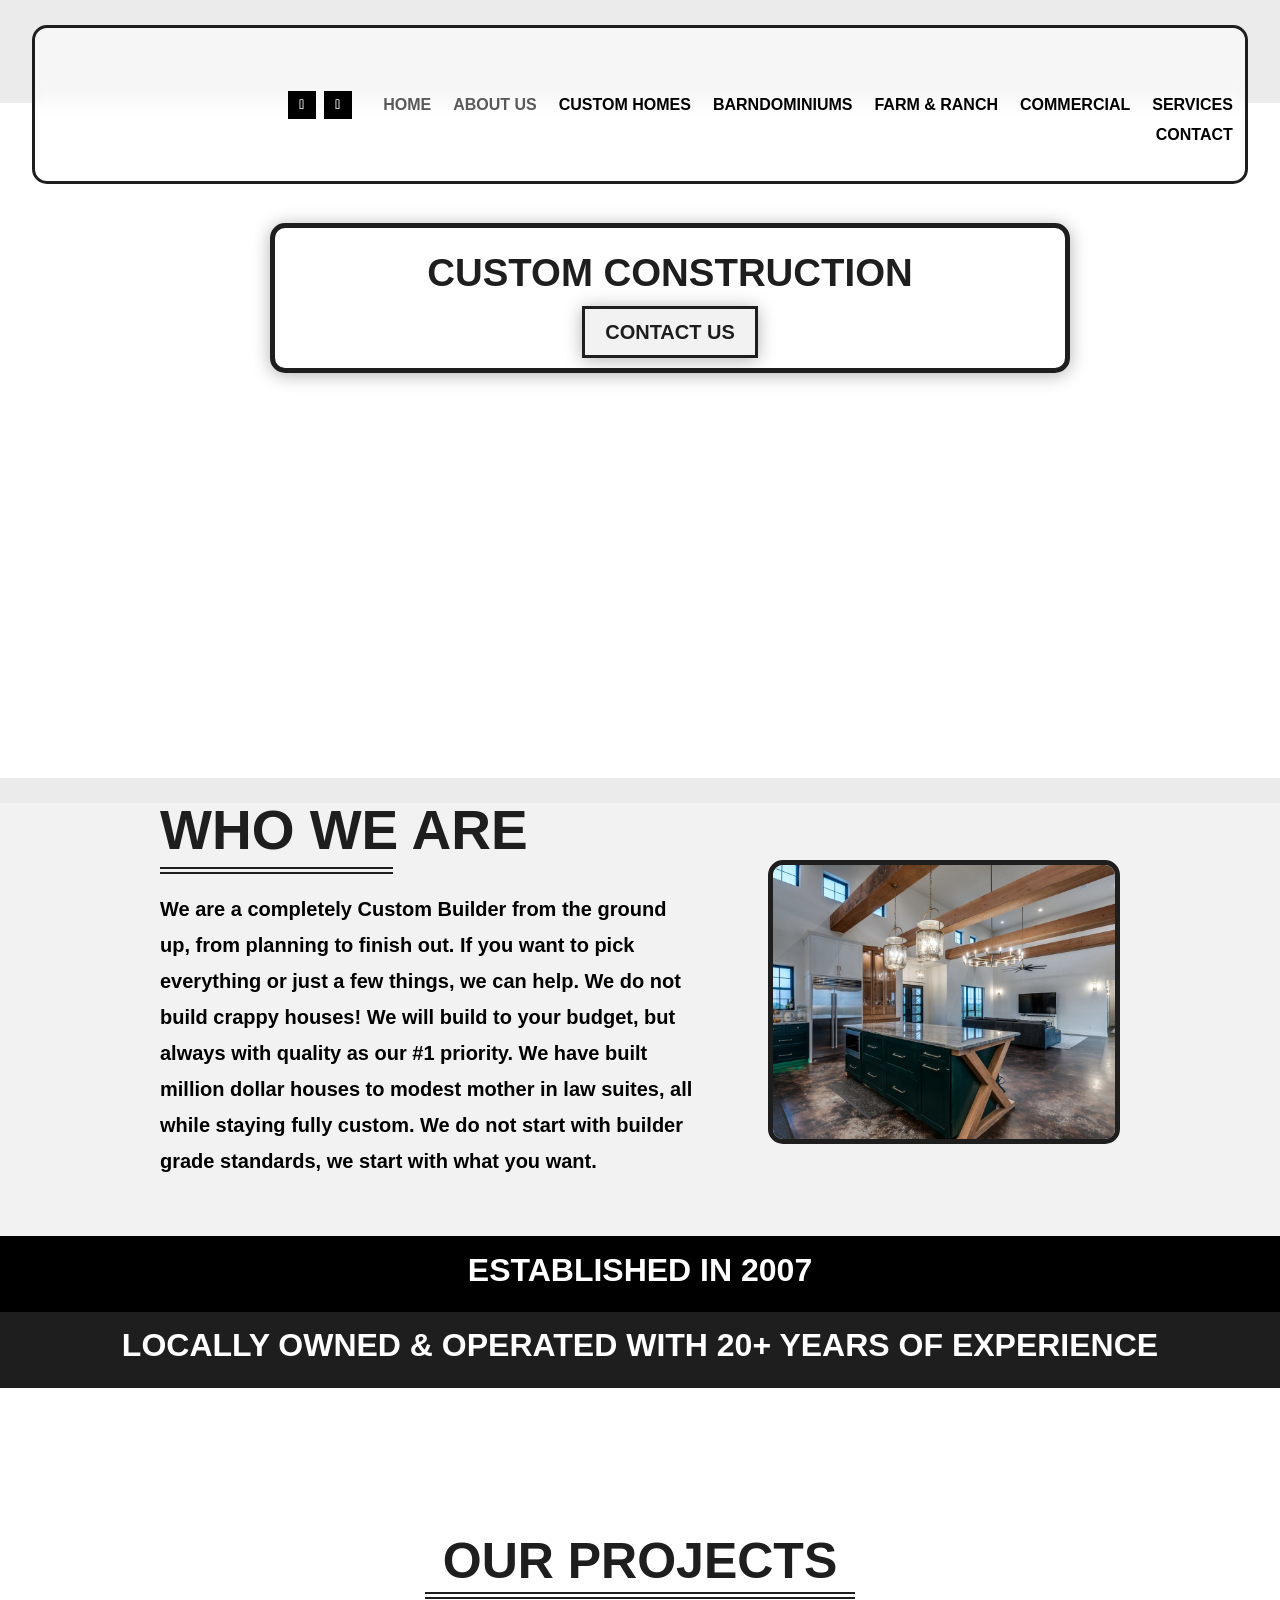
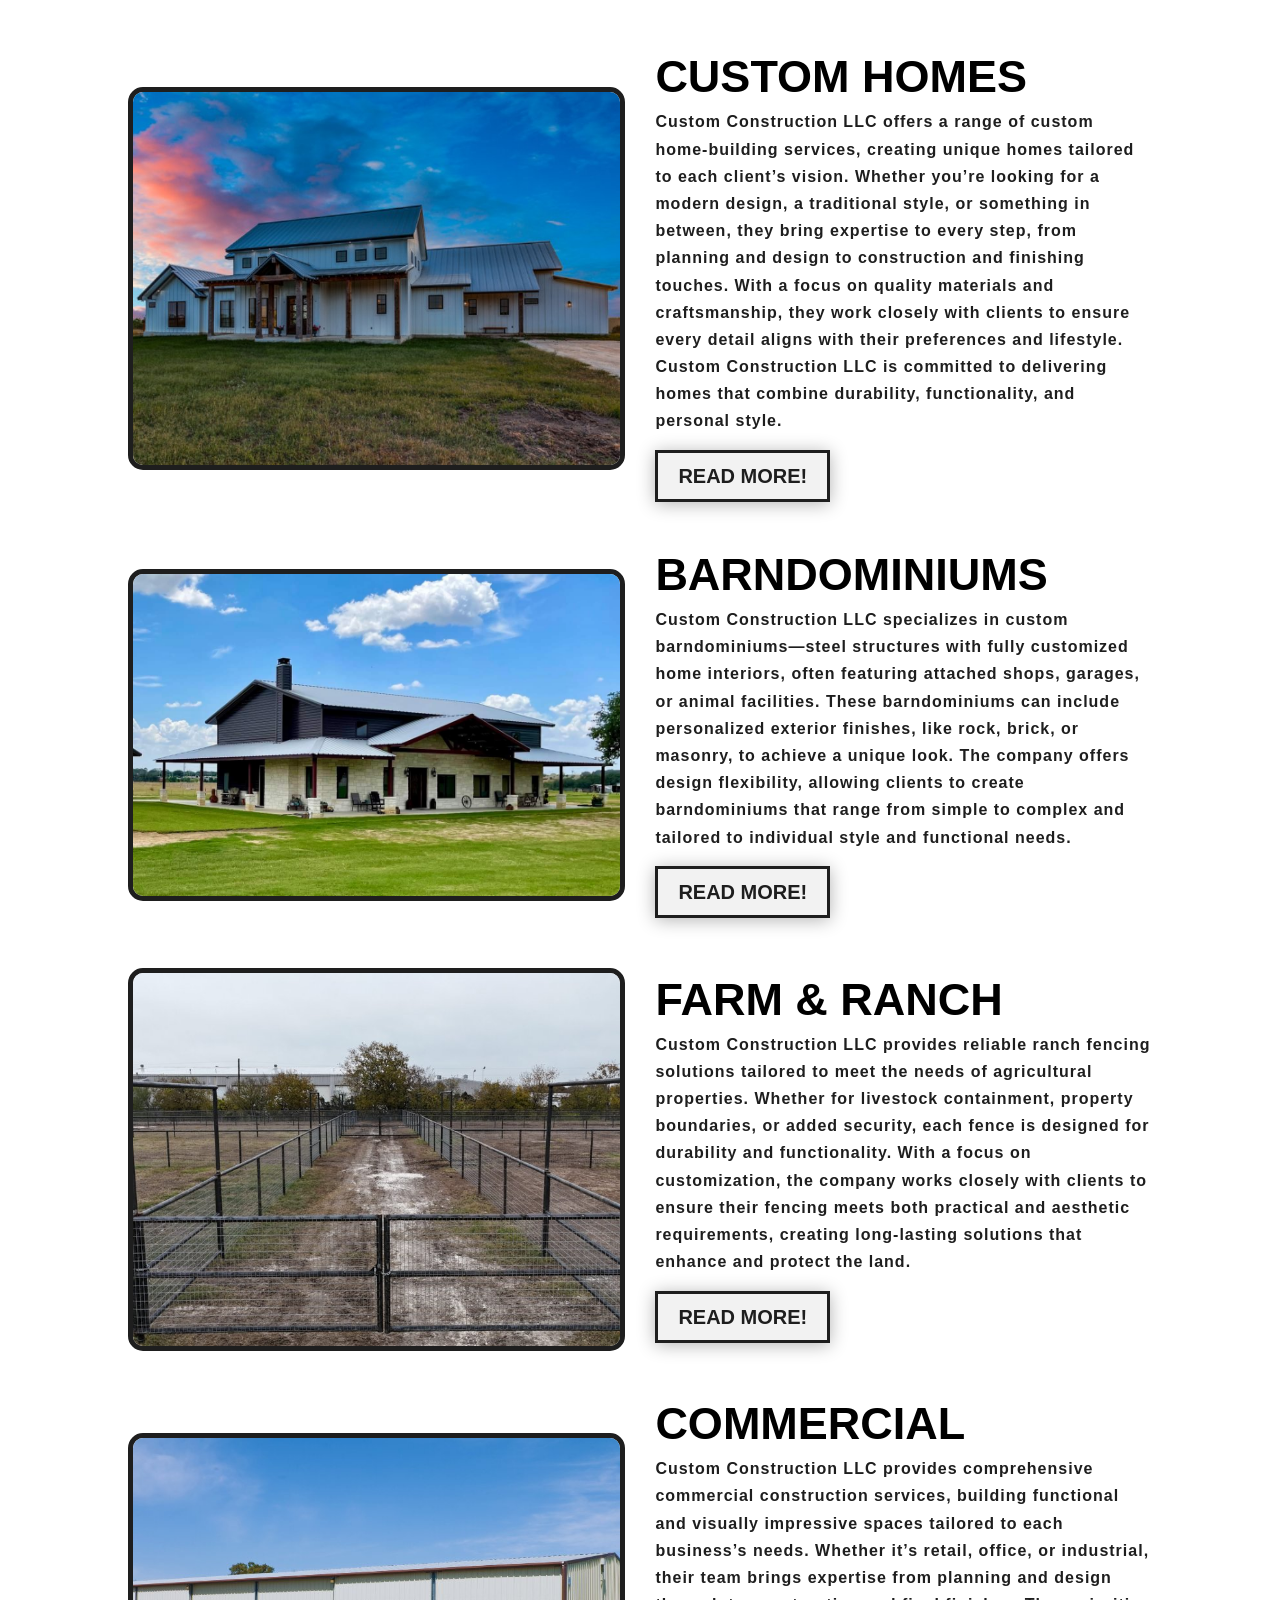
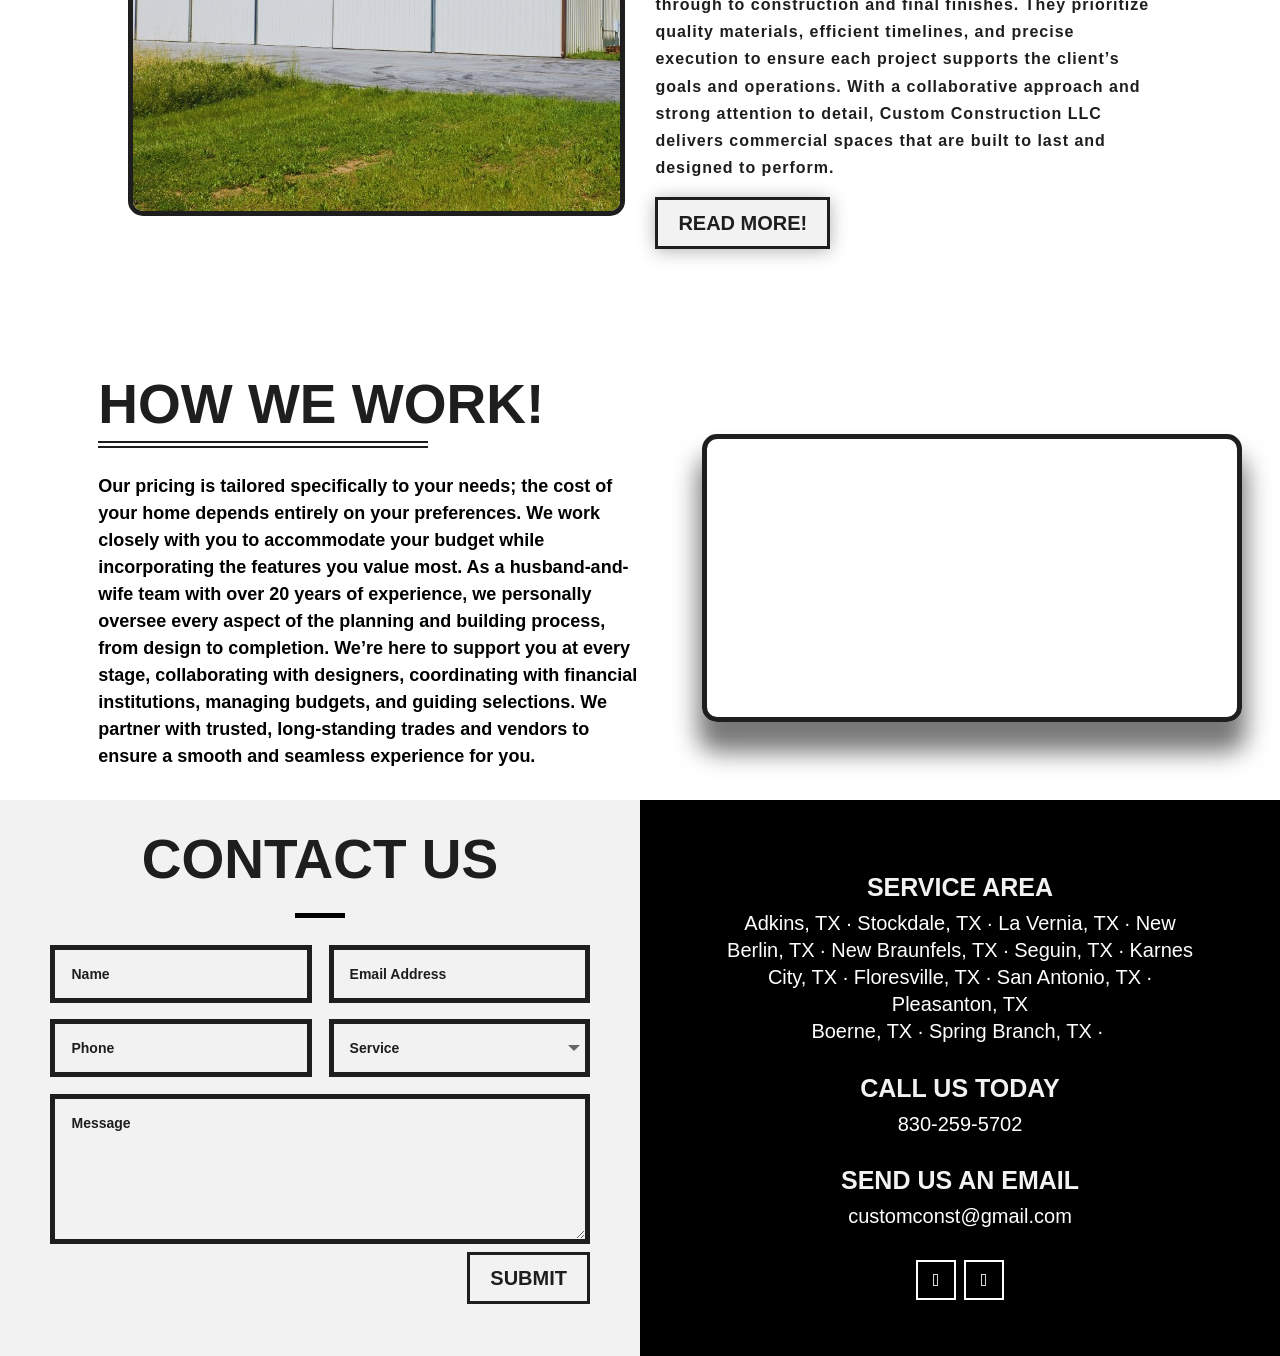
==== index.html @ 7dc93931 "Replace scraper's empty output with a full re-crawl of the live site The migration scraper failed to" ====
<!DOCTYPE html>
<html lang="en-US">
<head>
	<meta charset="UTF-8" />
<meta http-equiv="X-UA-Compatible" content="IE=edge">
	<link rel="pingback" href="https://customconstruction-llc.com/xmlrpc.php" />

	<script type="text/javascript">
		document.documentElement.className = 'js';
	</script>
	
	<link rel="preconnect" href="https://fonts.gstatic.com" crossorigin /><style id="et-builder-googlefonts-cached-inline">/* Original: https://fonts.googleapis.com/css?family=Poppins:100,100italic,200,200italic,300,300italic,regular,italic,500,500italic,600,600italic,700,700italic,800,800italic,900,900italic|Abel:regular|Calistoga:regular|Oswald:200,300,regular,500,600,700|Josefin+Slab:100,200,300,regular,500,600,700,100italic,200italic,300italic,italic,500italic,600italic,700italic|Lato:100,100italic,300,300italic,regular,italic,700,700italic,900,900italic&#038;subset=latin,latin-ext&#038;display=swap *//* User Agent: Mozilla/5.0 (Unknown; Linux x86_64) AppleWebKit/538.1 (KHTML, like Gecko) Safari/538.1 Daum/4.1 */@font-face {font-family: 'Abel';font-style: normal;font-weight: 400;font-display: swap;src: url(https://fonts.gstatic.com/s/abel/v18/MwQ5bhbm2POE2V9BOA.ttf) format('truetype');}@font-face {font-family: 'Calistoga';font-style: normal;font-weight: 400;font-display: swap;src: url(https://fonts.gstatic.com/s/calistoga/v18/6NUU8F2OJg6MeR7l4e0fs8wE.ttf) format('truetype');}@font-face {font-family: 'Josefin Slab';font-style: italic;font-weight: 100;font-display: swap;src: url(https://fonts.gstatic.com/s/josefinslab/v29/lW-qwjwOK3Ps5GSJlNNkMalnrxShJj4wo7AR-pHvnzsNKIid.ttf) format('truetype');}@font-face {font-family: 'Josefin Slab';font-style: italic;font-weight: 200;font-display: swap;src: url(https://fonts.gstatic.com/s/josefinslab/v29/lW-qwjwOK3Ps5GSJlNNkMalnrxShJj4wo7AR-pHvHzoNKIid.ttf) format('truetype');}@font-face {font-family: 'Josefin Slab';font-style: italic;font-weight: 300;font-display: swap;src: url(https://fonts.gstatic.com/s/josefinslab/v29/lW-qwjwOK3Ps5GSJlNNkMalnrxShJj4wo7AR-pHvwToNKIid.ttf) format('truetype');}@font-face {font-family: 'Josefin Slab';font-style: italic;font-weight: 400;font-display: swap;src: url(https://fonts.gstatic.com/s/josefinslab/v29/lW-qwjwOK3Ps5GSJlNNkMalnrxShJj4wo7AR-pHvnzoNKIid.ttf) format('truetype');}@font-face {font-family: 'Josefin Slab';font-style: italic;font-weight: 500;font-display: swap;src: url(https://fonts.gstatic.com/s/josefinslab/v29/lW-qwjwOK3Ps5GSJlNNkMalnrxShJj4wo7AR-pHvrToNKIid.ttf) format('truetype');}@font-face {font-family: 'Josefin Slab';font-style: italic;font-weight: 600;font-display: swap;src: url(https://fonts.gstatic.com/s/josefinslab/v29/lW-qwjwOK3Ps5GSJlNNkMalnrxShJj4wo7AR-pHvQT0NKIid.ttf) format('truetype');}@font-face {font-family: 'Josefin Slab';font-style: italic;font-weight: 700;font-display: swap;src: url(https://fonts.gstatic.com/s/josefinslab/v29/lW-qwjwOK3Ps5GSJlNNkMalnrxShJj4wo7AR-pHveD0NKIid.ttf) format('truetype');}@font-face {font-family: 'Josefin Slab';font-style: normal;font-weight: 100;font-display: swap;src: url(https://fonts.gstatic.com/s/josefinslab/v29/lW-swjwOK3Ps5GSJlNNkMalNpiZe_ldbOR4W71mtR349Lw.ttf) format('truetype');}@font-face {font-family: 'Josefin Slab';font-style: normal;font-weight: 200;font-display: swap;src: url(https://fonts.gstatic.com/s/josefinslab/v29/lW-swjwOK3Ps5GSJlNNkMalNpiZe_ldbOR4W79msR349Lw.ttf) format('truetype');}@font-face {font-family: 'Josefin Slab';font-style: normal;font-weight: 300;font-display: swap;src: url(https://fonts.gstatic.com/s/josefinslab/v29/lW-swjwOK3Ps5GSJlNNkMalNpiZe_ldbOR4W7wesR349Lw.ttf) format('truetype');}@font-face {font-family: 'Josefin Slab';font-style: normal;font-weight: 400;font-display: swap;src: url(https://fonts.gstatic.com/s/josefinslab/v29/lW-swjwOK3Ps5GSJlNNkMalNpiZe_ldbOR4W71msR349Lw.ttf) format('truetype');}@font-face {font-family: 'Josefin Slab';font-style: normal;font-weight: 500;font-display: swap;src: url(https://fonts.gstatic.com/s/josefinslab/v29/lW-swjwOK3Ps5GSJlNNkMalNpiZe_ldbOR4W72usR349Lw.ttf) format('truetype');}@font-face {font-family: 'Josefin Slab';font-style: normal;font-weight: 600;font-display: swap;src: url(https://fonts.gstatic.com/s/josefinslab/v29/lW-swjwOK3Ps5GSJlNNkMalNpiZe_ldbOR4W74erR349Lw.ttf) format('truetype');}@font-face {font-family: 'Josefin Slab';font-style: normal;font-weight: 700;font-display: swap;src: url(https://fonts.gstatic.com/s/josefinslab/v29/lW-swjwOK3Ps5GSJlNNkMalNpiZe_ldbOR4W776rR349Lw.ttf) format('truetype');}@font-face {font-family: 'Lato';font-style: italic;font-weight: 100;font-display: swap;src: url(https://fonts.gstatic.com/s/lato/v25/S6u-w4BMUTPHjxsIPx-oPCc.ttf) format('truetype');}@font-face {font-family: 'Lato';font-style: italic;font-weight: 300;font-display: swap;src: url(https://fonts.gstatic.com/s/lato/v25/S6u_w4BMUTPHjxsI9w2_Gwfo.ttf) format('truetype');}@font-face {font-family: 'Lato';font-style: italic;font-weight: 400;font-display: swap;src: url(https://fonts.gstatic.com/s/lato/v25/S6u8w4BMUTPHjxsAXC-v.ttf) format('truetype');}@font-face {font-family: 'Lato';font-style: italic;font-weight: 700;font-display: swap;src: url(https://fonts.gstatic.com/s/lato/v25/S6u_w4BMUTPHjxsI5wq_Gwfo.ttf) format('truetype');}@font-face {font-family: 'Lato';font-style: italic;font-weight: 900;font-display: swap;src: url(https://fonts.gstatic.com/s/lato/v25/S6u_w4BMUTPHjxsI3wi_Gwfo.ttf) format('truetype');}@font-face {font-family: 'Lato';font-style: normal;font-weight: 100;font-display: swap;src: url(https://fonts.gstatic.com/s/lato/v25/S6u8w4BMUTPHh30AXC-v.ttf) format('truetype');}@font-face {font-family: 'Lato';font-style: normal;font-weight: 300;font-display: swap;src: url(https://fonts.gstatic.com/s/lato/v25/S6u9w4BMUTPHh7USSwiPHA.ttf) format('truetype');}@font-face {font-family: 'Lato';font-style: normal;font-weight: 400;font-display: swap;src: url(https://fonts.gstatic.com/s/lato/v25/S6uyw4BMUTPHjx4wWw.ttf) format('truetype');}@font-face {font-family: 'Lato';font-style: normal;font-weight: 700;font-display: swap;src: url(https://fonts.gstatic.com/s/lato/v25/S6u9w4BMUTPHh6UVSwiPHA.ttf) format('truetype');}@font-face {font-family: 'Lato';font-style: normal;font-weight: 900;font-display: swap;src: url(https://fonts.gstatic.com/s/lato/v25/S6u9w4BMUTPHh50XSwiPHA.ttf) format('truetype');}@font-face {font-family: 'Oswald';font-style: normal;font-weight: 200;font-display: swap;src: url(https://fonts.gstatic.com/s/oswald/v57/TK3_WkUHHAIjg75cFRf3bXL8LICs13FvsUZiYA.ttf) format('truetype');}@font-face {font-family: 'Oswald';font-style: normal;font-weight: 300;font-display: swap;src: url(https://fonts.gstatic.com/s/oswald/v57/TK3_WkUHHAIjg75cFRf3bXL8LICs169vsUZiYA.ttf) format('truetype');}@font-face {font-family: 'Oswald';font-style: normal;font-weight: 400;font-display: swap;src: url(https://fonts.gstatic.com/s/oswald/v57/TK3_WkUHHAIjg75cFRf3bXL8LICs1_FvsUZiYA.ttf) format('truetype');}@font-face {font-family: 'Oswald';font-style: normal;font-weight: 500;font-display: swap;src: url(https://fonts.gstatic.com/s/oswald/v57/TK3_WkUHHAIjg75cFRf3bXL8LICs18NvsUZiYA.ttf) format('truetype');}@font-face {font-family: 'Oswald';font-style: normal;font-weight: 600;font-display: swap;src: url(https://fonts.gstatic.com/s/oswald/v57/TK3_WkUHHAIjg75cFRf3bXL8LICs1y9osUZiYA.ttf) format('truetype');}@font-face {font-family: 'Oswald';font-style: normal;font-weight: 700;font-display: swap;src: url(https://fonts.gstatic.com/s/oswald/v57/TK3_WkUHHAIjg75cFRf3bXL8LICs1xZosUZiYA.ttf) format('truetype');}@font-face {font-family: 'Poppins';font-style: italic;font-weight: 100;font-display: swap;src: url(https://fonts.gstatic.com/s/poppins/v24/pxiAyp8kv8JHgFVrJJLmE0tCMPc.ttf) format('truetype');}@font-face {font-family: 'Poppins';font-style: italic;font-weight: 200;font-display: swap;src: url(https://fonts.gstatic.com/s/poppins/v24/pxiDyp8kv8JHgFVrJJLmv1pVF9eL.ttf) format('truetype');}@font-face {font-family: 'Poppins';font-style: italic;font-weight: 300;font-display: swap;src: url(https://fonts.gstatic.com/s/poppins/v24/pxiDyp8kv8JHgFVrJJLm21lVF9eL.ttf) format('truetype');}@font-face {font-family: 'Poppins';font-style: italic;font-weight: 400;font-display: swap;src: url(https://fonts.gstatic.com/s/poppins/v24/pxiGyp8kv8JHgFVrJJLucHtF.ttf) format('truetype');}@font-face {font-family: 'Poppins';font-style: italic;font-weight: 500;font-display: swap;src: url(https://fonts.gstatic.com/s/poppins/v24/pxiDyp8kv8JHgFVrJJLmg1hVF9eL.ttf) format('truetype');}@font-face {font-family: 'Poppins';font-style: italic;font-weight: 600;font-display: swap;src: url(https://fonts.gstatic.com/s/poppins/v24/pxiDyp8kv8JHgFVrJJLmr19VF9eL.ttf) format('truetype');}@font-face {font-family: 'Poppins';font-style: italic;font-weight: 700;font-display: swap;src: url(https://fonts.gstatic.com/s/poppins/v24/pxiDyp8kv8JHgFVrJJLmy15VF9eL.ttf) format('truetype');}@font-face {font-family: 'Poppins';font-style: italic;font-weight: 800;font-display: swap;src: url(https://fonts.gstatic.com/s/poppins/v24/pxiDyp8kv8JHgFVrJJLm111VF9eL.ttf) format('truetype');}@font-face {font-family: 'Poppins';font-style: italic;font-weight: 900;font-display: swap;src: url(https://fonts.gstatic.com/s/poppins/v24/pxiDyp8kv8JHgFVrJJLm81xVF9eL.ttf) format('truetype');}@font-face {font-family: 'Poppins';font-style: normal;font-weight: 100;font-display: swap;src: url(https://fonts.gstatic.com/s/poppins/v24/pxiGyp8kv8JHgFVrLPTucHtF.ttf) format('truetype');}@font-face {font-family: 'Poppins';font-style: normal;font-weight: 200;font-display: swap;src: url(https://fonts.gstatic.com/s/poppins/v24/pxiByp8kv8JHgFVrLFj_Z1xlEA.ttf) format('truetype');}@font-face {font-family: 'Poppins';font-style: normal;font-weight: 300;font-display: swap;src: url(https://fonts.gstatic.com/s/poppins/v24/pxiByp8kv8JHgFVrLDz8Z1xlEA.ttf) format('truetype');}@font-face {font-family: 'Poppins';font-style: normal;font-weight: 400;font-display: swap;src: url(https://fonts.gstatic.com/s/poppins/v24/pxiEyp8kv8JHgFVrJJfedw.ttf) format('truetype');}@font-face {font-family: 'Poppins';font-style: normal;font-weight: 500;font-display: swap;src: url(https://fonts.gstatic.com/s/poppins/v24/pxiByp8kv8JHgFVrLGT9Z1xlEA.ttf) format('truetype');}@font-face {font-family: 'Poppins';font-style: normal;font-weight: 600;font-display: swap;src: url(https://fonts.gstatic.com/s/poppins/v24/pxiByp8kv8JHgFVrLEj6Z1xlEA.ttf) format('truetype');}@font-face {font-family: 'Poppins';font-style: normal;font-weight: 700;font-display: swap;src: url(https://fonts.gstatic.com/s/poppins/v24/pxiByp8kv8JHgFVrLCz7Z1xlEA.ttf) format('truetype');}@font-face {font-family: 'Poppins';font-style: normal;font-weight: 800;font-display: swap;src: url(https://fonts.gstatic.com/s/poppins/v24/pxiByp8kv8JHgFVrLDD4Z1xlEA.ttf) format('truetype');}@font-face {font-family: 'Poppins';font-style: normal;font-weight: 900;font-display: swap;src: url(https://fonts.gstatic.com/s/poppins/v24/pxiByp8kv8JHgFVrLBT5Z1xlEA.ttf) format('truetype');}/* User Agent: Mozilla/5.0 (Windows NT 6.1; WOW64; rv:27.0) Gecko/20100101 Firefox/27.0 */@font-face {font-family: 'Abel';font-style: normal;font-weight: 400;font-display: swap;src: url(https://fonts.gstatic.com/s/abel/v18/MwQ5bhbm2POE2V9BOw.woff) format('woff');}@font-face {font-family: 'Calistoga';font-style: normal;font-weight: 400;font-display: swap;src: url(https://fonts.gstatic.com/s/calistoga/v18/6NUU8F2OJg6MeR7l4e0fs8wH.woff) format('woff');}@font-face {font-family: 'Josefin Slab';font-style: italic;font-weight: 100;font-display: swap;src: url(https://fonts.gstatic.com/s/josefinslab/v29/lW-qwjwOK3Ps5GSJlNNkMalnrxShJj4wo7AR-pHvnzsNKIie.woff) format('woff');}@font-face {font-family: 'Josefin Slab';font-style: italic;font-weight: 200;font-display: swap;src: url(https://fonts.gstatic.com/s/josefinslab/v29/lW-qwjwOK3Ps5GSJlNNkMalnrxShJj4wo7AR-pHvHzoNKIie.woff) format('woff');}@font-face {font-family: 'Josefin Slab';font-style: italic;font-weight: 300;font-display: swap;src: url(https://fonts.gstatic.com/s/josefinslab/v29/lW-qwjwOK3Ps5GSJlNNkMalnrxShJj4wo7AR-pHvwToNKIie.woff) format('woff');}@font-face {font-family: 'Josefin Slab';font-style: italic;font-weight: 400;font-display: swap;src: url(https://fonts.gstatic.com/s/josefinslab/v29/lW-qwjwOK3Ps5GSJlNNkMalnrxShJj4wo7AR-pHvnzoNKIie.woff) format('woff');}@font-face {font-family: 'Josefin Slab';font-style: italic;font-weight: 500;font-display: swap;src: url(https://fonts.gstatic.com/s/josefinslab/v29/lW-qwjwOK3Ps5GSJlNNkMalnrxShJj4wo7AR-pHvrToNKIie.woff) format('woff');}@font-face {font-family: 'Josefin Slab';font-style: italic;font-weight: 600;font-display: swap;src: url(https://fonts.gstatic.com/s/josefinslab/v29/lW-qwjwOK3Ps5GSJlNNkMalnrxShJj4wo7AR-pHvQT0NKIie.woff) format('woff');}@font-face {font-family: 'Josefin Slab';font-style: italic;font-weight: 700;font-display: swap;src: url(https://fonts.gstatic.com/s/josefinslab/v29/lW-qwjwOK3Ps5GSJlNNkMalnrxShJj4wo7AR-pHveD0NKIie.woff) format('woff');}@font-face {font-family: 'Josefin Slab';font-style: normal;font-weight: 100;font-display: swap;src: url(https://fonts.gstatic.com/s/josefinslab/v29/lW-swjwOK3Ps5GSJlNNkMalNpiZe_ldbOR4W71mtR349LA.woff) format('woff');}@font-face {font-family: 'Josefin Slab';font-style: normal;font-weight: 200;font-display: swap;src: url(https://fonts.gstatic.com/s/josefinslab/v29/lW-swjwOK3Ps5GSJlNNkMalNpiZe_ldbOR4W79msR349LA.woff) format('woff');}@font-face {font-family: 'Josefin Slab';font-style: normal;font-weight: 300;font-display: swap;src: url(https://fonts.gstatic.com/s/josefinslab/v29/lW-swjwOK3Ps5GSJlNNkMalNpiZe_ldbOR4W7wesR349LA.woff) format('woff');}@font-face {font-family: 'Josefin Slab';font-style: normal;font-weight: 400;font-display: swap;src: url(https://fonts.gstatic.com/s/josefinslab/v29/lW-swjwOK3Ps5GSJlNNkMalNpiZe_ldbOR4W71msR349LA.woff) format('woff');}@font-face {font-family: 'Josefin Slab';font-style: normal;font-weight: 500;font-display: swap;src: url(https://fonts.gstatic.com/s/josefinslab/v29/lW-swjwOK3Ps5GSJlNNkMalNpiZe_ldbOR4W72usR349LA.woff) format('woff');}@font-face {font-family: 'Josefin Slab';font-style: normal;font-weight: 600;font-display: swap;src: url(https://fonts.gstatic.com/s/josefinslab/v29/lW-swjwOK3Ps5GSJlNNkMalNpiZe_ldbOR4W74erR349LA.woff) format('woff');}@font-face {font-family: 'Josefin Slab';font-style: normal;font-weight: 700;font-display: swap;src: url(https://fonts.gstatic.com/s/josefinslab/v29/lW-swjwOK3Ps5GSJlNNkMalNpiZe_ldbOR4W776rR349LA.woff) format('woff');}@font-face {font-family: 'Lato';font-style: italic;font-weight: 100;font-display: swap;src: url(https://fonts.gstatic.com/s/lato/v25/S6u-w4BMUTPHjxsIPx-oPCQ.woff) format('woff');}@font-face {font-family: 'Lato';font-style: italic;font-weight: 300;font-display: swap;src: url(https://fonts.gstatic.com/s/lato/v25/S6u_w4BMUTPHjxsI9w2_Gwfr.woff) format('woff');}@font-face {font-family: 'Lato';font-style: italic;font-weight: 400;font-display: swap;src: url(https://fonts.gstatic.com/s/lato/v25/S6u8w4BMUTPHjxsAXC-s.woff) format('woff');}@font-face {font-family: 'Lato';font-style: italic;font-weight: 700;font-display: swap;src: url(https://fonts.gstatic.com/s/lato/v25/S6u_w4BMUTPHjxsI5wq_Gwfr.woff) format('woff');}@font-face {font-family: 'Lato';font-style: italic;font-weight: 900;font-display: swap;src: url(https://fonts.gstatic.com/s/lato/v25/S6u_w4BMUTPHjxsI3wi_Gwfr.woff) format('woff');}@font-face {font-family: 'Lato';font-style: normal;font-weight: 100;font-display: swap;src: url(https://fonts.gstatic.com/s/lato/v25/S6u8w4BMUTPHh30AXC-s.woff) format('woff');}@font-face {font-family: 'Lato';font-style: normal;font-weight: 300;font-display: swap;src: url(https://fonts.gstatic.com/s/lato/v25/S6u9w4BMUTPHh7USSwiPHw.woff) format('woff');}@font-face {font-family: 'Lato';font-style: normal;font-weight: 400;font-display: swap;src: url(https://fonts.gstatic.com/s/lato/v25/S6uyw4BMUTPHjx4wWA.woff) format('woff');}@font-face {font-family: 'Lato';font-style: normal;font-weight: 700;font-display: swap;src: url(https://fonts.gstatic.com/s/lato/v25/S6u9w4BMUTPHh6UVSwiPHw.woff) format('woff');}@font-face {font-family: 'Lato';font-style: normal;font-weight: 900;font-display: swap;src: url(https://fonts.gstatic.com/s/lato/v25/S6u9w4BMUTPHh50XSwiPHw.woff) format('woff');}@font-face {font-family: 'Oswald';font-style: normal;font-weight: 200;font-display: swap;src: url(https://fonts.gstatic.com/s/oswald/v57/TK3_WkUHHAIjg75cFRf3bXL8LICs13FvsUZiYw.woff) format('woff');}@font-face {font-family: 'Oswald';font-style: normal;font-weight: 300;font-display: swap;src: url(https://fonts.gstatic.com/s/oswald/v57/TK3_WkUHHAIjg75cFRf3bXL8LICs169vsUZiYw.woff) format('woff');}@font-face {font-family: 'Oswald';font-style: normal;font-weight: 400;font-display: swap;src: url(https://fonts.gstatic.com/s/oswald/v57/TK3_WkUHHAIjg75cFRf3bXL8LICs1_FvsUZiYw.woff) format('woff');}@font-face {font-family: 'Oswald';font-style: normal;font-weight: 500;font-display: swap;src: url(https://fonts.gstatic.com/s/oswald/v57/TK3_WkUHHAIjg75cFRf3bXL8LICs18NvsUZiYw.woff) format('woff');}@font-face {font-family: 'Oswald';font-style: normal;font-weight: 600;font-display: swap;src: url(https://fonts.gstatic.com/s/oswald/v57/TK3_WkUHHAIjg75cFRf3bXL8LICs1y9osUZiYw.woff) format('woff');}@font-face {font-family: 'Oswald';font-style: normal;font-weight: 700;font-display: swap;src: url(https://fonts.gstatic.com/s/oswald/v57/TK3_WkUHHAIjg75cFRf3bXL8LICs1xZosUZiYw.woff) format('woff');}@font-face {font-family: 'Poppins';font-style: italic;font-weight: 100;font-display: swap;src: url(https://fonts.gstatic.com/s/poppins/v24/pxiAyp8kv8JHgFVrJJLmE0tCMPQ.woff) format('woff');}@font-face {font-family: 'Poppins';font-style: italic;font-weight: 200;font-display: swap;src: url(https://fonts.gstatic.com/s/poppins/v24/pxiDyp8kv8JHgFVrJJLmv1pVF9eI.woff) format('woff');}@font-face {font-family: 'Poppins';font-style: italic;font-weight: 300;font-display: swap;src: url(https://fonts.gstatic.com/s/poppins/v24/pxiDyp8kv8JHgFVrJJLm21lVF9eI.woff) format('woff');}@font-face {font-family: 'Poppins';font-style: italic;font-weight: 400;font-display: swap;src: url(https://fonts.gstatic.com/s/poppins/v24/pxiGyp8kv8JHgFVrJJLucHtG.woff) format('woff');}@font-face {font-family: 'Poppins';font-style: italic;font-weight: 500;font-display: swap;src: url(https://fonts.gstatic.com/s/poppins/v24/pxiDyp8kv8JHgFVrJJLmg1hVF9eI.woff) format('woff');}@font-face {font-family: 'Poppins';font-style: italic;font-weight: 600;font-display: swap;src: url(https://fonts.gstatic.com/s/poppins/v24/pxiDyp8kv8JHgFVrJJLmr19VF9eI.woff) format('woff');}@font-face {font-family: 'Poppins';font-style: italic;font-weight: 700;font-display: swap;src: url(https://fonts.gstatic.com/s/poppins/v24/pxiDyp8kv8JHgFVrJJLmy15VF9eI.woff) format('woff');}@font-face {font-family: 'Poppins';font-style: italic;font-weight: 800;font-display: swap;src: url(https://fonts.gstatic.com/s/poppins/v24/pxiDyp8kv8JHgFVrJJLm111VF9eI.woff) format('woff');}@font-face {font-family: 'Poppins';font-style: italic;font-weight: 900;font-display: swap;src: url(https://fonts.gstatic.com/s/poppins/v24/pxiDyp8kv8JHgFVrJJLm81xVF9eI.woff) format('woff');}@font-face {font-family: 'Poppins';font-style: normal;font-weight: 100;font-display: swap;src: url(https://fonts.gstatic.com/s/poppins/v24/pxiGyp8kv8JHgFVrLPTucHtG.woff) format('woff');}@font-face {font-family: 'Poppins';font-style: normal;font-weight: 200;font-display: swap;src: url(https://fonts.gstatic.com/s/poppins/v24/pxiByp8kv8JHgFVrLFj_Z1xlEw.woff) format('woff');}@font-face {font-family: 'Poppins';font-style: normal;font-weight: 300;font-display: swap;src: url(https://fonts.gstatic.com/s/poppins/v24/pxiByp8kv8JHgFVrLDz8Z1xlEw.woff) format('woff');}@font-face {font-family: 'Poppins';font-style: normal;font-weight: 400;font-display: swap;src: url(https://fonts.gstatic.com/s/poppins/v24/pxiEyp8kv8JHgFVrJJfedA.woff) format('woff');}@font-face {font-family: 'Poppins';font-style: normal;font-weight: 500;font-display: swap;src: url(https://fonts.gstatic.com/s/poppins/v24/pxiByp8kv8JHgFVrLGT9Z1xlEw.woff) format('woff');}@font-face {font-family: 'Poppins';font-style: normal;font-weight: 600;font-display: swap;src: url(https://fonts.gstatic.com/s/poppins/v24/pxiByp8kv8JHgFVrLEj6Z1xlEw.woff) format('woff');}@font-face {font-family: 'Poppins';font-style: normal;font-weight: 700;font-display: swap;src: url(https://fonts.gstatic.com/s/poppins/v24/pxiByp8kv8JHgFVrLCz7Z1xlEw.woff) format('woff');}@font-face {font-family: 'Poppins';font-style: normal;font-weight: 800;font-display: swap;src: url(https://fonts.gstatic.com/s/poppins/v24/pxiByp8kv8JHgFVrLDD4Z1xlEw.woff) format('woff');}@font-face {font-family: 'Poppins';font-style: normal;font-weight: 900;font-display: swap;src: url(https://fonts.gstatic.com/s/poppins/v24/pxiByp8kv8JHgFVrLBT5Z1xlEw.woff) format('woff');}/* User Agent: Mozilla/5.0 (Windows NT 6.3; rv:39.0) Gecko/20100101 Firefox/39.0 */@font-face {font-family: 'Abel';font-style: normal;font-weight: 400;font-display: swap;src: url(https://fonts.gstatic.com/s/abel/v18/MwQ5bhbm2POE2V9BPQ.woff2) format('woff2');}@font-face {font-family: 'Calistoga';font-style: normal;font-weight: 400;font-display: swap;src: url(https://fonts.gstatic.com/s/calistoga/v18/6NUU8F2OJg6MeR7l4e0fs8wB.woff2) format('woff2');}@font-face {font-family: 'Josefin Slab';font-style: italic;font-weight: 100;font-display: swap;src: url(https://fonts.gstatic.com/s/josefinslab/v29/lW-qwjwOK3Ps5GSJlNNkMalnrxShJj4wo7AR-pHvnzsNKIiY.woff2) format('woff2');}@font-face {font-family: 'Josefin Slab';font-style: italic;font-weight: 200;font-display: swap;src: url(https://fonts.gstatic.com/s/josefinslab/v29/lW-qwjwOK3Ps5GSJlNNkMalnrxShJj4wo7AR-pHvHzoNKIiY.woff2) format('woff2');}@font-face {font-family: 'Josefin Slab';font-style: italic;font-weight: 300;font-display: swap;src: url(https://fonts.gstatic.com/s/josefinslab/v29/lW-qwjwOK3Ps5GSJlNNkMalnrxShJj4wo7AR-pHvwToNKIiY.woff2) format('woff2');}@font-face {font-family: 'Josefin Slab';font-style: italic;font-weight: 400;font-display: swap;src: url(https://fonts.gstatic.com/s/josefinslab/v29/lW-qwjwOK3Ps5GSJlNNkMalnrxShJj4wo7AR-pHvnzoNKIiY.woff2) format('woff2');}@font-face {font-family: 'Josefin Slab';font-style: italic;font-weight: 500;font-display: swap;src: url(https://fonts.gstatic.com/s/josefinslab/v29/lW-qwjwOK3Ps5GSJlNNkMalnrxShJj4wo7AR-pHvrToNKIiY.woff2) format('woff2');}@font-face {font-family: 'Josefin Slab';font-style: italic;font-weight: 600;font-display: swap;src: url(https://fonts.gstatic.com/s/josefinslab/v29/lW-qwjwOK3Ps5GSJlNNkMalnrxShJj4wo7AR-pHvQT0NKIiY.woff2) format('woff2');}@font-face {font-family: 'Josefin Slab';font-style: italic;font-weight: 700;font-display: swap;src: url(https://fonts.gstatic.com/s/josefinslab/v29/lW-qwjwOK3Ps5GSJlNNkMalnrxShJj4wo7AR-pHveD0NKIiY.woff2) format('woff2');}@font-face {font-family: 'Josefin Slab';font-style: normal;font-weight: 100;font-display: swap;src: url(https://fonts.gstatic.com/s/josefinslab/v29/lW-swjwOK3Ps5GSJlNNkMalNpiZe_ldbOR4W71mtR349Kg.woff2) format('woff2');}@font-face {font-family: 'Josefin Slab';font-style: normal;font-weight: 200;font-display: swap;src: url(https://fonts.gstatic.com/s/josefinslab/v29/lW-swjwOK3Ps5GSJlNNkMalNpiZe_ldbOR4W79msR349Kg.woff2) format('woff2');}@font-face {font-family: 'Josefin Slab';font-style: normal;font-weight: 300;font-display: swap;src: url(https://fonts.gstatic.com/s/josefinslab/v29/lW-swjwOK3Ps5GSJlNNkMalNpiZe_ldbOR4W7wesR349Kg.woff2) format('woff2');}@font-face {font-family: 'Josefin Slab';font-style: normal;font-weight: 400;font-display: swap;src: url(https://fonts.gstatic.com/s/josefinslab/v29/lW-swjwOK3Ps5GSJlNNkMalNpiZe_ldbOR4W71msR349Kg.woff2) format('woff2');}@font-face {font-family: 'Josefin Slab';font-style: normal;font-weight: 500;font-display: swap;src: url(https://fonts.gstatic.com/s/josefinslab/v29/lW-swjwOK3Ps5GSJlNNkMalNpiZe_ldbOR4W72usR349Kg.woff2) format('woff2');}@font-face {font-family: 'Josefin Slab';font-style: normal;font-weight: 600;font-display: swap;src: url(https://fonts.gstatic.com/s/josefinslab/v29/lW-swjwOK3Ps5GSJlNNkMalNpiZe_ldbOR4W74erR349Kg.woff2) format('woff2');}@font-face {font-family: 'Josefin Slab';font-style: normal;font-weight: 700;font-display: swap;src: url(https://fonts.gstatic.com/s/josefinslab/v29/lW-swjwOK3Ps5GSJlNNkMalNpiZe_ldbOR4W776rR349Kg.woff2) format('woff2');}@font-face {font-family: 'Lato';font-style: italic;font-weight: 100;font-display: swap;src: url(https://fonts.gstatic.com/s/lato/v25/S6u-w4BMUTPHjxsIPx-oPCI.woff2) format('woff2');}@font-face {font-family: 'Lato';font-style: italic;font-weight: 300;font-display: swap;src: url(https://fonts.gstatic.com/s/lato/v25/S6u_w4BMUTPHjxsI9w2_Gwft.woff2) format('woff2');}@font-face {font-family: 'Lato';font-style: italic;font-weight: 400;font-display: swap;src: url(https://fonts.gstatic.com/s/lato/v25/S6u8w4BMUTPHjxsAXC-q.woff2) format('woff2');}@font-face {font-family: 'Lato';font-style: italic;font-weight: 700;font-display: swap;src: url(https://fonts.gstatic.com/s/lato/v25/S6u_w4BMUTPHjxsI5wq_Gwft.woff2) format('woff2');}@font-face {font-family: 'Lato';font-style: italic;font-weight: 900;font-display: swap;src: url(https://fonts.gstatic.com/s/lato/v25/S6u_w4BMUTPHjxsI3wi_Gwft.woff2) format('woff2');}@font-face {font-family: 'Lato';font-style: normal;font-weight: 100;font-display: swap;src: url(https://fonts.gstatic.com/s/lato/v25/S6u8w4BMUTPHh30AXC-q.woff2) format('woff2');}@font-face {font-family: 'Lato';font-style: normal;font-weight: 300;font-display: swap;src: url(https://fonts.gstatic.com/s/lato/v25/S6u9w4BMUTPHh7USSwiPGQ.woff2) format('woff2');}@font-face {font-family: 'Lato';font-style: normal;font-weight: 400;font-display: swap;src: url(https://fonts.gstatic.com/s/lato/v25/S6uyw4BMUTPHjx4wXg.woff2) format('woff2');}@font-face {font-family: 'Lato';font-style: normal;font-weight: 700;font-display: swap;src: url(https://fonts.gstatic.com/s/lato/v25/S6u9w4BMUTPHh6UVSwiPGQ.woff2) format('woff2');}@font-face {font-family: 'Lato';font-style: normal;font-weight: 900;font-display: swap;src: url(https://fonts.gstatic.com/s/lato/v25/S6u9w4BMUTPHh50XSwiPGQ.woff2) format('woff2');}@font-face {font-family: 'Oswald';font-style: normal;font-weight: 200;font-display: swap;src: url(https://fonts.gstatic.com/s/oswald/v57/TK3_WkUHHAIjg75cFRf3bXL8LICs13FvsUZiZQ.woff2) format('woff2');}@font-face {font-family: 'Oswald';font-style: normal;font-weight: 300;font-display: swap;src: url(https://fonts.gstatic.com/s/oswald/v57/TK3_WkUHHAIjg75cFRf3bXL8LICs169vsUZiZQ.woff2) format('woff2');}@font-face {font-family: 'Oswald';font-style: normal;font-weight: 400;font-display: swap;src: url(https://fonts.gstatic.com/s/oswald/v57/TK3_WkUHHAIjg75cFRf3bXL8LICs1_FvsUZiZQ.woff2) format('woff2');}@font-face {font-family: 'Oswald';font-style: normal;font-weight: 500;font-display: swap;src: url(https://fonts.gstatic.com/s/oswald/v57/TK3_WkUHHAIjg75cFRf3bXL8LICs18NvsUZiZQ.woff2) format('woff2');}@font-face {font-family: 'Oswald';font-style: normal;font-weight: 600;font-display: swap;src: url(https://fonts.gstatic.com/s/oswald/v57/TK3_WkUHHAIjg75cFRf3bXL8LICs1y9osUZiZQ.woff2) format('woff2');}@font-face {font-family: 'Oswald';font-style: normal;font-weight: 700;font-display: swap;src: url(https://fonts.gstatic.com/s/oswald/v57/TK3_WkUHHAIjg75cFRf3bXL8LICs1xZosUZiZQ.woff2) format('woff2');}@font-face {font-family: 'Poppins';font-style: italic;font-weight: 100;font-display: swap;src: url(https://fonts.gstatic.com/s/poppins/v24/pxiAyp8kv8JHgFVrJJLmE0tCMPI.woff2) format('woff2');}@font-face {font-family: 'Poppins';font-style: italic;font-weight: 200;font-display: swap;src: url(https://fonts.gstatic.com/s/poppins/v24/pxiDyp8kv8JHgFVrJJLmv1pVF9eO.woff2) format('woff2');}@font-face {font-family: 'Poppins';font-style: italic;font-weight: 300;font-display: swap;src: url(https://fonts.gstatic.com/s/poppins/v24/pxiDyp8kv8JHgFVrJJLm21lVF9eO.woff2) format('woff2');}@font-face {font-family: 'Poppins';font-style: italic;font-weight: 400;font-display: swap;src: url(https://fonts.gstatic.com/s/poppins/v24/pxiGyp8kv8JHgFVrJJLucHtA.woff2) format('woff2');}@font-face {font-family: 'Poppins';font-style: italic;font-weight: 500;font-display: swap;src: url(https://fonts.gstatic.com/s/poppins/v24/pxiDyp8kv8JHgFVrJJLmg1hVF9eO.woff2) format('woff2');}@font-face {font-family: 'Poppins';font-style: italic;font-weight: 600;font-display: swap;src: url(https://fonts.gstatic.com/s/poppins/v24/pxiDyp8kv8JHgFVrJJLmr19VF9eO.woff2) format('woff2');}@font-face {font-family: 'Poppins';font-style: italic;font-weight: 700;font-display: swap;src: url(https://fonts.gstatic.com/s/poppins/v24/pxiDyp8kv8JHgFVrJJLmy15VF9eO.woff2) format('woff2');}@font-face {font-family: 'Poppins';font-style: italic;font-weight: 800;font-display: swap;src: url(https://fonts.gstatic.com/s/poppins/v24/pxiDyp8kv8JHgFVrJJLm111VF9eO.woff2) format('woff2');}@font-face {font-family: 'Poppins';font-style: italic;font-weight: 900;font-display: swap;src: url(https://fonts.gstatic.com/s/poppins/v24/pxiDyp8kv8JHgFVrJJLm81xVF9eO.woff2) format('woff2');}@font-face {font-family: 'Poppins';font-style: normal;font-weight: 100;font-display: swap;src: url(https://fonts.gstatic.com/s/poppins/v24/pxiGyp8kv8JHgFVrLPTucHtA.woff2) format('woff2');}@font-face {font-family: 'Poppins';font-style: normal;font-weight: 200;font-display: swap;src: url(https://fonts.gstatic.com/s/poppins/v24/pxiByp8kv8JHgFVrLFj_Z1xlFQ.woff2) format('woff2');}@font-face {font-family: 'Poppins';font-style: normal;font-weight: 300;font-display: swap;src: url(https://fonts.gstatic.com/s/poppins/v24/pxiByp8kv8JHgFVrLDz8Z1xlFQ.woff2) format('woff2');}@font-face {font-family: 'Poppins';font-style: normal;font-weight: 400;font-display: swap;src: url(https://fonts.gstatic.com/s/poppins/v24/pxiEyp8kv8JHgFVrJJfecg.woff2) format('woff2');}@font-face {font-family: 'Poppins';font-style: normal;font-weight: 500;font-display: swap;src: url(https://fonts.gstatic.com/s/poppins/v24/pxiByp8kv8JHgFVrLGT9Z1xlFQ.woff2) format('woff2');}@font-face {font-family: 'Poppins';font-style: normal;font-weight: 600;font-display: swap;src: url(https://fonts.gstatic.com/s/poppins/v24/pxiByp8kv8JHgFVrLEj6Z1xlFQ.woff2) format('woff2');}@font-face {font-family: 'Poppins';font-style: normal;font-weight: 700;font-display: swap;src: url(https://fonts.gstatic.com/s/poppins/v24/pxiByp8kv8JHgFVrLCz7Z1xlFQ.woff2) format('woff2');}@font-face {font-family: 'Poppins';font-style: normal;font-weight: 800;font-display: swap;src: url(https://fonts.gstatic.com/s/poppins/v24/pxiByp8kv8JHgFVrLDD4Z1xlFQ.woff2) format('woff2');}@font-face {font-family: 'Poppins';font-style: normal;font-weight: 900;font-display: swap;src: url(https://fonts.gstatic.com/s/poppins/v24/pxiByp8kv8JHgFVrLBT5Z1xlFQ.woff2) format('woff2');}</style><meta name='robots' content='index, follow, max-image-preview:large, max-snippet:-1, max-video-preview:-1' />
<script type="text/javascript">
			let jqueryParams=[],jQuery=function(r){return jqueryParams=[...jqueryParams,r],jQuery},$=function(r){return jqueryParams=[...jqueryParams,r],$};window.jQuery=jQuery,window.$=jQuery;let customHeadScripts=!1;jQuery.fn=jQuery.prototype={},$.fn=jQuery.prototype={},jQuery.noConflict=function(r){if(window.jQuery)return jQuery=window.jQuery,$=window.jQuery,customHeadScripts=!0,jQuery.noConflict},jQuery.ready=function(r){jqueryParams=[...jqueryParams,r]},$.ready=function(r){jqueryParams=[...jqueryParams,r]},jQuery.load=function(r){jqueryParams=[...jqueryParams,r]},$.load=function(r){jqueryParams=[...jqueryParams,r]},jQuery.fn.ready=function(r){jqueryParams=[...jqueryParams,r]},$.fn.ready=function(r){jqueryParams=[...jqueryParams,r]};</script>
	<!-- This site is optimized with the Yoast SEO plugin v27.6 - https://yoast.com/product/yoast-seo-wordpress/ -->
	<title>Home - Custom Construction LLC</title>
	<link rel="canonical" href="index.html" />
	<meta property="og:locale" content="en_US" />
	<meta property="og:type" content="website" />
	<meta property="og:title" content="Home - Custom Construction LLC" />
	<meta property="og:url" content="https://customconstruction-llc.com/" />
	<meta property="og:site_name" content="Custom Construction LLC" />
	<meta property="article:modified_time" content="2026-05-19T17:36:51+00:00" />
	<meta name="twitter:card" content="summary_large_image" />
	<script type="application/ld+json" class="yoast-schema-graph">{"@context":"https:\/\/schema.org","@graph":[{"@type":"WebPage","@id":"https:\/\/customconstruction-llc.com\/","url":"https:\/\/customconstruction-llc.com\/","name":"Home - Custom Construction LLC","isPartOf":{"@id":"https:\/\/customconstruction-llc.com\/#website"},"datePublished":"2018-09-21T23:44:19+00:00","dateModified":"2026-05-19T17:36:51+00:00","breadcrumb":{"@id":"https:\/\/customconstruction-llc.com\/#breadcrumb"},"inLanguage":"en-US","potentialAction":[{"@type":"ReadAction","target":["https:\/\/customconstruction-llc.com\/"]}]},{"@type":"BreadcrumbList","@id":"https:\/\/customconstruction-llc.com\/#breadcrumb","itemListElement":[{"@type":"ListItem","position":1,"name":"Home"}]},{"@type":"WebSite","@id":"https:\/\/customconstruction-llc.com\/#website","url":"https:\/\/customconstruction-llc.com\/","name":"Custom Construction LLC","description":"We Build The Best Houses","potentialAction":[{"@type":"SearchAction","target":{"@type":"EntryPoint","urlTemplate":"https:\/\/customconstruction-llc.com\/?s={search_term_string}"},"query-input":{"@type":"PropertyValueSpecification","valueRequired":true,"valueName":"search_term_string"}}],"inLanguage":"en-US"}]}</script>
	<!-- / Yoast SEO plugin. -->


<link rel='dns-prefetch' href='https://www.googletagmanager.com' />
<link rel="alternate" type="application/rss+xml" title="Custom Construction LLC &raquo; Feed" href="https://customconstruction-llc.com/feed/" />
<link rel="alternate" title="oEmbed (JSON)" type="application/json+oembed" href="https://customconstruction-llc.com/wp-json/oembed/1.0/embed?url=https%3A%2F%2Fcustomconstruction-llc.com%2F" />
<link rel="alternate" title="oEmbed (XML)" type="text/xml+oembed" href="https://customconstruction-llc.com/wp-json/oembed/1.0/embed?url=https%3A%2F%2Fcustomconstruction-llc.com%2F&#038;format=xml" />
<meta content="Divi v.4.27.6" name="generator"/>
<style id="global-styles-inline-css">
:root{--wp--preset--aspect-ratio--square: 1;--wp--preset--aspect-ratio--4-3: 4/3;--wp--preset--aspect-ratio--3-4: 3/4;--wp--preset--aspect-ratio--3-2: 3/2;--wp--preset--aspect-ratio--2-3: 2/3;--wp--preset--aspect-ratio--16-9: 16/9;--wp--preset--aspect-ratio--9-16: 9/16;--wp--preset--color--black: #000000;--wp--preset--color--cyan-bluish-gray: #abb8c3;--wp--preset--color--white: #ffffff;--wp--preset--color--pale-pink: #f78da7;--wp--preset--color--vivid-red: #cf2e2e;--wp--preset--color--luminous-vivid-orange: #ff6900;--wp--preset--color--luminous-vivid-amber: #fcb900;--wp--preset--color--light-green-cyan: #7bdcb5;--wp--preset--color--vivid-green-cyan: #00d084;--wp--preset--color--pale-cyan-blue: #8ed1fc;--wp--preset--color--vivid-cyan-blue: #0693e3;--wp--preset--color--vivid-purple: #9b51e0;--wp--preset--gradient--vivid-cyan-blue-to-vivid-purple: linear-gradient(135deg,rgb(6,147,227) 0%,rgb(155,81,224) 100%);--wp--preset--gradient--light-green-cyan-to-vivid-green-cyan: linear-gradient(135deg,rgb(122,220,180) 0%,rgb(0,208,130) 100%);--wp--preset--gradient--luminous-vivid-amber-to-luminous-vivid-orange: linear-gradient(135deg,rgb(252,185,0) 0%,rgb(255,105,0) 100%);--wp--preset--gradient--luminous-vivid-orange-to-vivid-red: linear-gradient(135deg,rgb(255,105,0) 0%,rgb(207,46,46) 100%);--wp--preset--gradient--very-light-gray-to-cyan-bluish-gray: linear-gradient(135deg,rgb(238,238,238) 0%,rgb(169,184,195) 100%);--wp--preset--gradient--cool-to-warm-spectrum: linear-gradient(135deg,rgb(74,234,220) 0%,rgb(151,120,209) 20%,rgb(207,42,186) 40%,rgb(238,44,130) 60%,rgb(251,105,98) 80%,rgb(254,248,76) 100%);--wp--preset--gradient--blush-light-purple: linear-gradient(135deg,rgb(255,206,236) 0%,rgb(152,150,240) 100%);--wp--preset--gradient--blush-bordeaux: linear-gradient(135deg,rgb(254,205,165) 0%,rgb(254,45,45) 50%,rgb(107,0,62) 100%);--wp--preset--gradient--luminous-dusk: linear-gradient(135deg,rgb(255,203,112) 0%,rgb(199,81,192) 50%,rgb(65,88,208) 100%);--wp--preset--gradient--pale-ocean: linear-gradient(135deg,rgb(255,245,203) 0%,rgb(182,227,212) 50%,rgb(51,167,181) 100%);--wp--preset--gradient--electric-grass: linear-gradient(135deg,rgb(202,248,128) 0%,rgb(113,206,126) 100%);--wp--preset--gradient--midnight: linear-gradient(135deg,rgb(2,3,129) 0%,rgb(40,116,252) 100%);--wp--preset--font-size--small: 13px;--wp--preset--font-size--medium: 20px;--wp--preset--font-size--large: 36px;--wp--preset--font-size--x-large: 42px;--wp--preset--spacing--20: 0.44rem;--wp--preset--spacing--30: 0.67rem;--wp--preset--spacing--40: 1rem;--wp--preset--spacing--50: 1.5rem;--wp--preset--spacing--60: 2.25rem;--wp--preset--spacing--70: 3.38rem;--wp--preset--spacing--80: 5.06rem;--wp--preset--shadow--natural: 6px 6px 9px rgba(0, 0, 0, 0.2);--wp--preset--shadow--deep: 12px 12px 50px rgba(0, 0, 0, 0.4);--wp--preset--shadow--sharp: 6px 6px 0px rgba(0, 0, 0, 0.2);--wp--preset--shadow--outlined: 6px 6px 0px -3px rgb(255, 255, 255), 6px 6px rgb(0, 0, 0);--wp--preset--shadow--crisp: 6px 6px 0px rgb(0, 0, 0);}:root { --wp--style--global--content-size: 823px;--wp--style--global--wide-size: 1080px; }:where(body) { margin: 0; }.wp-site-blocks > .alignleft { float: left; margin-right: 2em; }.wp-site-blocks > .alignright { float: right; margin-left: 2em; }.wp-site-blocks > .aligncenter { justify-content: center; margin-left: auto; margin-right: auto; }:where(.is-layout-flex){gap: 0.5em;}:where(.is-layout-grid){gap: 0.5em;}.is-layout-flow > .alignleft{float: left;margin-inline-start: 0;margin-inline-end: 2em;}.is-layout-flow > .alignright{float: right;margin-inline-start: 2em;margin-inline-end: 0;}.is-layout-flow > .aligncenter{margin-left: auto !important;margin-right: auto !important;}.is-layout-constrained > .alignleft{float: left;margin-inline-start: 0;margin-inline-end: 2em;}.is-layout-constrained > .alignright{float: right;margin-inline-start: 2em;margin-inline-end: 0;}.is-layout-constrained > .aligncenter{margin-left: auto !important;margin-right: auto !important;}.is-layout-constrained > :where(:not(.alignleft):not(.alignright):not(.alignfull)){max-width: var(--wp--style--global--content-size);margin-left: auto !important;margin-right: auto !important;}.is-layout-constrained > .alignwide{max-width: var(--wp--style--global--wide-size);}body .is-layout-flex{display: flex;}.is-layout-flex{flex-wrap: wrap;align-items: center;}.is-layout-flex > :is(*, div){margin: 0;}body .is-layout-grid{display: grid;}.is-layout-grid > :is(*, div){margin: 0;}body{padding-top: 0px;padding-right: 0px;padding-bottom: 0px;padding-left: 0px;}:root :where(.wp-element-button, .wp-block-button__link){background-color: #32373c;border-width: 0;color: #fff;font-family: inherit;font-size: inherit;font-style: inherit;font-weight: inherit;letter-spacing: inherit;line-height: inherit;padding-top: calc(0.667em + 2px);padding-right: calc(1.333em + 2px);padding-bottom: calc(0.667em + 2px);padding-left: calc(1.333em + 2px);text-decoration: none;text-transform: inherit;}.has-black-color{color: var(--wp--preset--color--black) !important;}.has-cyan-bluish-gray-color{color: var(--wp--preset--color--cyan-bluish-gray) !important;}.has-white-color{color: var(--wp--preset--color--white) !important;}.has-pale-pink-color{color: var(--wp--preset--color--pale-pink) !important;}.has-vivid-red-color{color: var(--wp--preset--color--vivid-red) !important;}.has-luminous-vivid-orange-color{color: var(--wp--preset--color--luminous-vivid-orange) !important;}.has-luminous-vivid-amber-color{color: var(--wp--preset--color--luminous-vivid-amber) !important;}.has-light-green-cyan-color{color: var(--wp--preset--color--light-green-cyan) !important;}.has-vivid-green-cyan-color{color: var(--wp--preset--color--vivid-green-cyan) !important;}.has-pale-cyan-blue-color{color: var(--wp--preset--color--pale-cyan-blue) !important;}.has-vivid-cyan-blue-color{color: var(--wp--preset--color--vivid-cyan-blue) !important;}.has-vivid-purple-color{color: var(--wp--preset--color--vivid-purple) !important;}.has-black-background-color{background-color: var(--wp--preset--color--black) !important;}.has-cyan-bluish-gray-background-color{background-color: var(--wp--preset--color--cyan-bluish-gray) !important;}.has-white-background-color{background-color: var(--wp--preset--color--white) !important;}.has-pale-pink-background-color{background-color: var(--wp--preset--color--pale-pink) !important;}.has-vivid-red-background-color{background-color: var(--wp--preset--color--vivid-red) !important;}.has-luminous-vivid-orange-background-color{background-color: var(--wp--preset--color--luminous-vivid-orange) !important;}.has-luminous-vivid-amber-background-color{background-color: var(--wp--preset--color--luminous-vivid-amber) !important;}.has-light-green-cyan-background-color{background-color: var(--wp--preset--color--light-green-cyan) !important;}.has-vivid-green-cyan-background-color{background-color: var(--wp--preset--color--vivid-green-cyan) !important;}.has-pale-cyan-blue-background-color{background-color: var(--wp--preset--color--pale-cyan-blue) !important;}.has-vivid-cyan-blue-background-color{background-color: var(--wp--preset--color--vivid-cyan-blue) !important;}.has-vivid-purple-background-color{background-color: var(--wp--preset--color--vivid-purple) !important;}.has-black-border-color{border-color: var(--wp--preset--color--black) !important;}.has-cyan-bluish-gray-border-color{border-color: var(--wp--preset--color--cyan-bluish-gray) !important;}.has-white-border-color{border-color: var(--wp--preset--color--white) !important;}.has-pale-pink-border-color{border-color: var(--wp--preset--color--pale-pink) !important;}.has-vivid-red-border-color{border-color: var(--wp--preset--color--vivid-red) !important;}.has-luminous-vivid-orange-border-color{border-color: var(--wp--preset--color--luminous-vivid-orange) !important;}.has-luminous-vivid-amber-border-color{border-color: var(--wp--preset--color--luminous-vivid-amber) !important;}.has-light-green-cyan-border-color{border-color: var(--wp--preset--color--light-green-cyan) !important;}.has-vivid-green-cyan-border-color{border-color: var(--wp--preset--color--vivid-green-cyan) !important;}.has-pale-cyan-blue-border-color{border-color: var(--wp--preset--color--pale-cyan-blue) !important;}.has-vivid-cyan-blue-border-color{border-color: var(--wp--preset--color--vivid-cyan-blue) !important;}.has-vivid-purple-border-color{border-color: var(--wp--preset--color--vivid-purple) !important;}.has-vivid-cyan-blue-to-vivid-purple-gradient-background{background: var(--wp--preset--gradient--vivid-cyan-blue-to-vivid-purple) !important;}.has-light-green-cyan-to-vivid-green-cyan-gradient-background{background: var(--wp--preset--gradient--light-green-cyan-to-vivid-green-cyan) !important;}.has-luminous-vivid-amber-to-luminous-vivid-orange-gradient-background{background: var(--wp--preset--gradient--luminous-vivid-amber-to-luminous-vivid-orange) !important;}.has-luminous-vivid-orange-to-vivid-red-gradient-background{background: var(--wp--preset--gradient--luminous-vivid-orange-to-vivid-red) !important;}.has-very-light-gray-to-cyan-bluish-gray-gradient-background{background: var(--wp--preset--gradient--very-light-gray-to-cyan-bluish-gray) !important;}.has-cool-to-warm-spectrum-gradient-background{background: var(--wp--preset--gradient--cool-to-warm-spectrum) !important;}.has-blush-light-purple-gradient-background{background: var(--wp--preset--gradient--blush-light-purple) !important;}.has-blush-bordeaux-gradient-background{background: var(--wp--preset--gradient--blush-bordeaux) !important;}.has-luminous-dusk-gradient-background{background: var(--wp--preset--gradient--luminous-dusk) !important;}.has-pale-ocean-gradient-background{background: var(--wp--preset--gradient--pale-ocean) !important;}.has-electric-grass-gradient-background{background: var(--wp--preset--gradient--electric-grass) !important;}.has-midnight-gradient-background{background: var(--wp--preset--gradient--midnight) !important;}.has-small-font-size{font-size: var(--wp--preset--font-size--small) !important;}.has-medium-font-size{font-size: var(--wp--preset--font-size--medium) !important;}.has-large-font-size{font-size: var(--wp--preset--font-size--large) !important;}.has-x-large-font-size{font-size: var(--wp--preset--font-size--x-large) !important;}
/*# sourceURL=global-styles-inline-css */
</style>

<style id="divi-style-inline-inline-css">
/*!
Theme Name: Divi
Theme URI: http://www.elegantthemes.com/gallery/divi/
Version: 4.27.6
Description: Smart. Flexible. Beautiful. Divi is the most powerful theme in our collection.
Author: Elegant Themes
Author URI: http://www.elegantthemes.com
License: GNU General Public License v2
License URI: http://www.gnu.org/licenses/gpl-2.0.html
*/
a,abbr,acronym,address,applet,b,big,blockquote,body,center,cite,code,dd,del,dfn,div,dl,dt,em,fieldset,font,form,h1,h2,h3,h4,h5,h6,html,i,iframe,img,ins,kbd,label,legend,li,object,ol,p,pre,q,s,samp,small,span,strike,strong,sub,sup,tt,u,ul,var{margin:0;padding:0;border:0;outline:0;font-size:100%;-ms-text-size-adjust:100%;-webkit-text-size-adjust:100%;vertical-align:baseline;background:transparent}body{line-height:1}ol,ul{list-style:none}blockquote,q{quotes:none}blockquote:after,blockquote:before,q:after,q:before{content:"";content:none}blockquote{margin:20px 0 30px;border-left:5px solid;padding-left:20px}:focus{outline:0}del{text-decoration:line-through}pre{overflow:auto;padding:10px}figure{margin:0}table{border-collapse:collapse;border-spacing:0}article,aside,footer,header,hgroup,nav,section{display:block}body{font-family:Open Sans,Arial,sans-serif;font-size:14px;color:#666;background-color:#fff;line-height:1.7em;font-weight:500;-webkit-font-smoothing:antialiased;-moz-osx-font-smoothing:grayscale}body.page-template-page-template-blank-php #page-container{padding-top:0!important}body.et_cover_background{background-size:cover!important;background-position:top!important;background-repeat:no-repeat!important;background-attachment:fixed}a{color:#2ea3f2}a,a:hover{text-decoration:none}p{padding-bottom:1em}p:not(.has-background):last-of-type{padding-bottom:0}p.et_normal_padding{padding-bottom:1em}strong{font-weight:700}cite,em,i{font-style:italic}code,pre{font-family:Courier New,monospace;margin-bottom:10px}ins{text-decoration:none}sub,sup{height:0;line-height:1;position:relative;vertical-align:baseline}sup{bottom:.8em}sub{top:.3em}dl{margin:0 0 1.5em}dl dt{font-weight:700}dd{margin-left:1.5em}blockquote p{padding-bottom:0}embed,iframe,object,video{max-width:100%}h1,h2,h3,h4,h5,h6{color:#333;padding-bottom:10px;line-height:1em;font-weight:500}h1 a,h2 a,h3 a,h4 a,h5 a,h6 a{color:inherit}h1{font-size:30px}h2{font-size:26px}h3{font-size:22px}h4{font-size:18px}h5{font-size:16px}h6{font-size:14px}input{-webkit-appearance:none}input[type=checkbox]{-webkit-appearance:checkbox}input[type=radio]{-webkit-appearance:radio}input.text,input.title,input[type=email],input[type=password],input[type=tel],input[type=text],select,textarea{background-color:#fff;border:1px solid #bbb;padding:2px;color:#4e4e4e}input.text:focus,input.title:focus,input[type=text]:focus,select:focus,textarea:focus{border-color:#2d3940;color:#3e3e3e}input.text,input.title,input[type=text],select,textarea{margin:0}textarea{padding:4px}button,input,select,textarea{font-family:inherit}img{max-width:100%;height:auto}.clear{clear:both}br.clear{margin:0;padding:0}.pagination{clear:both}#et_search_icon:hover,.et-social-icon a:hover,.et_password_protected_form .et_submit_button,.form-submit .et_pb_buttontton.alt.disabled,.nav-single a,.posted_in a{color:#2ea3f2}.et-search-form,blockquote{border-color:#2ea3f2}#main-content{background-color:#fff}.container{width:80%;max-width:1080px;margin:auto;position:relative}body:not(.et-tb) #main-content .container,body:not(.et-tb-has-header) #main-content .container{padding-top:58px}.et_full_width_page #main-content .container:before{display:none}.main_title{margin-bottom:20px}.et_password_protected_form .et_submit_button:hover,.form-submit .et_pb_button:hover{background:rgba(0,0,0,.05)}.et_button_icon_visible .et_pb_button{padding-right:2em;padding-left:.7em}.et_button_icon_visible .et_pb_button:after{opacity:1;margin-left:0}.et_button_left .et_pb_button:hover:after{left:.15em}.et_button_left .et_pb_button:after{margin-left:0;left:1em}.et_button_icon_visible.et_button_left .et_pb_button,.et_button_left .et_pb_button:hover,.et_button_left .et_pb_module .et_pb_button:hover{padding-left:2em;padding-right:.7em}.et_button_icon_visible.et_button_left .et_pb_button:after,.et_button_left .et_pb_button:hover:after{left:.15em}.et_password_protected_form .et_submit_button:hover,.form-submit .et_pb_button:hover{padding:.3em 1em}.et_button_no_icon .et_pb_button:after{display:none}.et_button_no_icon.et_button_icon_visible.et_button_left .et_pb_button,.et_button_no_icon.et_button_left .et_pb_button:hover,.et_button_no_icon .et_pb_button,.et_button_no_icon .et_pb_button:hover{padding:.3em 1em!important}.et_button_custom_icon .et_pb_button:after{line-height:1.7em}.et_button_custom_icon.et_button_icon_visible .et_pb_button:after,.et_button_custom_icon .et_pb_button:hover:after{margin-left:.3em}#left-area .post_format-post-format-gallery .wp-block-gallery:first-of-type{padding:0;margin-bottom:-16px}.entry-content table:not(.variations){border:1px solid #eee;margin:0 0 15px;text-align:left;width:100%}.entry-content thead th,.entry-content tr th{color:#555;font-weight:700;padding:9px 24px}.entry-content tr td{border-top:1px solid #eee;padding:6px 24px}#left-area ul,.entry-content ul,.et-l--body ul,.et-l--footer ul,.et-l--header ul{list-style-type:disc;padding:0 0 23px 1em;line-height:26px}#left-area ol,.entry-content ol,.et-l--body ol,.et-l--footer ol,.et-l--header ol{list-style-type:decimal;list-style-position:inside;padding:0 0 23px;line-height:26px}#left-area ul li ul,.entry-content ul li ol{padding:2px 0 2px 20px}#left-area ol li ul,.entry-content ol li ol,.et-l--body ol li ol,.et-l--footer ol li ol,.et-l--header ol li ol{padding:2px 0 2px 35px}#left-area ul.wp-block-gallery{display:-webkit-box;display:-ms-flexbox;display:flex;-ms-flex-wrap:wrap;flex-wrap:wrap;list-style-type:none;padding:0}#left-area ul.products{padding:0!important;line-height:1.7!important;list-style:none!important}.gallery-item a{display:block}.gallery-caption,.gallery-item a{width:90%}#wpadminbar{z-index:100001}#left-area .post-meta{font-size:14px;padding-bottom:15px}#left-area .post-meta a{text-decoration:none;color:#666}#left-area .et_featured_image{padding-bottom:7px}.single .post{padding-bottom:25px}body.single .et_audio_content{margin-bottom:-6px}.nav-single a{text-decoration:none;color:#2ea3f2;font-size:14px;font-weight:400}.nav-previous{float:left}.nav-next{float:right}.et_password_protected_form p input{background-color:#eee;border:none!important;width:100%!important;border-radius:0!important;font-size:14px;color:#999!important;padding:16px!important;-webkit-box-sizing:border-box;box-sizing:border-box}.et_password_protected_form label{display:none}.et_password_protected_form .et_submit_button{font-family:inherit;display:block;float:right;margin:8px auto 0;cursor:pointer}.post-password-required p.nocomments.container{max-width:100%}.post-password-required p.nocomments.container:before{display:none}.aligncenter,div.post .new-post .aligncenter{display:block;margin-left:auto;margin-right:auto}.wp-caption{border:1px solid #ddd;text-align:center;background-color:#f3f3f3;margin-bottom:10px;max-width:96%;padding:8px}.wp-caption.alignleft{margin:0 30px 20px 0}.wp-caption.alignright{margin:0 0 20px 30px}.wp-caption img{margin:0;padding:0;border:0}.wp-caption p.wp-caption-text{font-size:12px;padding:0 4px 5px;margin:0}.alignright{float:right}.alignleft{float:left}img.alignleft{display:inline;float:left;margin-right:15px}img.alignright{display:inline;float:right;margin-left:15px}.page.et_pb_pagebuilder_layout #main-content{background-color:transparent}body #main-content .et_builder_inner_content>h1,body #main-content .et_builder_inner_content>h2,body #main-content .et_builder_inner_content>h3,body #main-content .et_builder_inner_content>h4,body #main-content .et_builder_inner_content>h5,body #main-content .et_builder_inner_content>h6{line-height:1.4em}body #main-content .et_builder_inner_content>p{line-height:1.7em}.wp-block-pullquote{margin:20px 0 30px}.wp-block-pullquote.has-background blockquote{border-left:none}.wp-block-group.has-background{padding:1.5em 1.5em .5em}@media (min-width:981px){#left-area{width:79.125%;padding-bottom:23px}#main-content .container:before{content:"";position:absolute;top:0;height:100%;width:1px;background-color:#e2e2e2}.et_full_width_page #left-area,.et_no_sidebar #left-area{float:none;width:100%!important}.et_full_width_page #left-area{padding-bottom:0}.et_no_sidebar #main-content .container:before{display:none}}@media (max-width:980px){#page-container{padding-top:80px}.et-tb #page-container,.et-tb-has-header #page-container{padding-top:0!important}#left-area,#sidebar{width:100%!important}#main-content .container:before{display:none!important}.et_full_width_page .et_gallery_item:nth-child(4n+1){clear:none}}@media print{#page-container{padding-top:0!important}}#wp-admin-bar-et-use-visual-builder a:before{font-family:ETmodules!important;content:"\e625";font-size:30px!important;width:28px;margin-top:-3px;color:#974df3!important}#wp-admin-bar-et-use-visual-builder:hover a:before{color:#fff!important}#wp-admin-bar-et-use-visual-builder:hover a,#wp-admin-bar-et-use-visual-builder a:hover{transition:background-color .5s ease;-webkit-transition:background-color .5s ease;-moz-transition:background-color .5s ease;background-color:#7e3bd0!important;color:#fff!important}* html .clearfix,:first-child+html .clearfix{zoom:1}.iphone .et_pb_section_video_bg video::-webkit-media-controls-start-playback-button{display:none!important;-webkit-appearance:none}.et_mobile_device .et_pb_section_parallax .et_pb_parallax_css{background-attachment:scroll}.et-social-facebook a.icon:before{content:"\e093"}.et-social-twitter a.icon:before{content:"\e094"}.et-social-google-plus a.icon:before{content:"\e096"}.et-social-instagram a.icon:before{content:"\e09a"}.et-social-rss a.icon:before{content:"\e09e"}.ai1ec-single-event:after{content:" ";display:table;clear:both}.evcal_event_details .evcal_evdata_cell .eventon_details_shading_bot.eventon_details_shading_bot{z-index:3}.wp-block-divi-layout{margin-bottom:1em}*{-webkit-box-sizing:border-box;box-sizing:border-box}#et-info-email:before,#et-info-phone:before,#et_search_icon:before,.comment-reply-link:after,.et-cart-info span:before,.et-pb-arrow-next:before,.et-pb-arrow-prev:before,.et-social-icon a:before,.et_audio_container .mejs-playpause-button button:before,.et_audio_container .mejs-volume-button button:before,.et_overlay:before,.et_password_protected_form .et_submit_button:after,.et_pb_button:after,.et_pb_contact_reset:after,.et_pb_contact_submit:after,.et_pb_font_icon:before,.et_pb_newsletter_button:after,.et_pb_pricing_table_button:after,.et_pb_promo_button:after,.et_pb_testimonial:before,.et_pb_toggle_title:before,.form-submit .et_pb_button:after,.mobile_menu_bar:before,a.et_pb_more_button:after{font-family:ETmodules!important;speak:none;font-style:normal;font-weight:400;-webkit-font-feature-settings:normal;font-feature-settings:normal;font-variant:normal;text-transform:none;line-height:1;-webkit-font-smoothing:antialiased;-moz-osx-font-smoothing:grayscale;text-shadow:0 0;direction:ltr}.et-pb-icon,.et_pb_custom_button_icon.et_pb_button:after,.et_pb_login .et_pb_custom_button_icon.et_pb_button:after,.et_pb_woo_custom_button_icon .button.et_pb_custom_button_icon.et_pb_button:after,.et_pb_woo_custom_button_icon .button.et_pb_custom_button_icon.et_pb_button:hover:after{content:attr(data-icon)}.et-pb-icon{font-family:ETmodules;speak:none;font-weight:400;-webkit-font-feature-settings:normal;font-feature-settings:normal;font-variant:normal;text-transform:none;line-height:1;-webkit-font-smoothing:antialiased;font-size:96px;font-style:normal;display:inline-block;-webkit-box-sizing:border-box;box-sizing:border-box;direction:ltr}#et-ajax-saving{display:none;-webkit-transition:background .3s,-webkit-box-shadow .3s;transition:background .3s,-webkit-box-shadow .3s;transition:background .3s,box-shadow .3s;transition:background .3s,box-shadow .3s,-webkit-box-shadow .3s;-webkit-box-shadow:rgba(0,139,219,.247059) 0 0 60px;box-shadow:0 0 60px rgba(0,139,219,.247059);position:fixed;top:50%;left:50%;width:50px;height:50px;background:#fff;border-radius:50px;margin:-25px 0 0 -25px;z-index:999999;text-align:center}#et-ajax-saving img{margin:9px}.et-safe-mode-indicator,.et-safe-mode-indicator:focus,.et-safe-mode-indicator:hover{-webkit-box-shadow:0 5px 10px rgba(41,196,169,.15);box-shadow:0 5px 10px rgba(41,196,169,.15);background:#29c4a9;color:#fff;font-size:14px;font-weight:600;padding:12px;line-height:16px;border-radius:3px;position:fixed;bottom:30px;right:30px;z-index:999999;text-decoration:none;font-family:Open Sans,sans-serif;-webkit-font-smoothing:antialiased;-moz-osx-font-smoothing:grayscale}.et_pb_button{font-size:20px;font-weight:500;padding:.3em 1em;line-height:1.7em!important;background-color:transparent;background-size:cover;background-position:50%;background-repeat:no-repeat;border:2px solid;border-radius:3px;-webkit-transition-duration:.2s;transition-duration:.2s;-webkit-transition-property:all!important;transition-property:all!important}.et_pb_button,.et_pb_button_inner{position:relative}.et_pb_button:hover,.et_pb_module .et_pb_button:hover{border:2px solid transparent;padding:.3em 2em .3em .7em}.et_pb_button:hover{background-color:hsla(0,0%,100%,.2)}.et_pb_bg_layout_light.et_pb_button:hover,.et_pb_bg_layout_light .et_pb_button:hover{background-color:rgba(0,0,0,.05)}.et_pb_button:after,.et_pb_button:before{font-size:32px;line-height:1em;content:"\35";opacity:0;position:absolute;margin-left:-1em;-webkit-transition:all .2s;transition:all .2s;text-transform:none;-webkit-font-feature-settings:"kern" off;font-feature-settings:"kern" off;font-variant:none;font-style:normal;font-weight:400;text-shadow:none}.et_pb_button.et_hover_enabled:hover:after,.et_pb_button.et_pb_hovered:hover:after{-webkit-transition:none!important;transition:none!important}.et_pb_button:before{display:none}.et_pb_button:hover:after{opacity:1;margin-left:0}.et_pb_column_1_3 h1,.et_pb_column_1_4 h1,.et_pb_column_1_5 h1,.et_pb_column_1_6 h1,.et_pb_column_2_5 h1{font-size:26px}.et_pb_column_1_3 h2,.et_pb_column_1_4 h2,.et_pb_column_1_5 h2,.et_pb_column_1_6 h2,.et_pb_column_2_5 h2{font-size:23px}.et_pb_column_1_3 h3,.et_pb_column_1_4 h3,.et_pb_column_1_5 h3,.et_pb_column_1_6 h3,.et_pb_column_2_5 h3{font-size:20px}.et_pb_column_1_3 h4,.et_pb_column_1_4 h4,.et_pb_column_1_5 h4,.et_pb_column_1_6 h4,.et_pb_column_2_5 h4{font-size:18px}.et_pb_column_1_3 h5,.et_pb_column_1_4 h5,.et_pb_column_1_5 h5,.et_pb_column_1_6 h5,.et_pb_column_2_5 h5{font-size:16px}.et_pb_column_1_3 h6,.et_pb_column_1_4 h6,.et_pb_column_1_5 h6,.et_pb_column_1_6 h6,.et_pb_column_2_5 h6{font-size:15px}.et_pb_bg_layout_dark,.et_pb_bg_layout_dark h1,.et_pb_bg_layout_dark h2,.et_pb_bg_layout_dark h3,.et_pb_bg_layout_dark h4,.et_pb_bg_layout_dark h5,.et_pb_bg_layout_dark h6{color:#fff!important}.et_pb_module.et_pb_text_align_left{text-align:left}.et_pb_module.et_pb_text_align_center{text-align:center}.et_pb_module.et_pb_text_align_right{text-align:right}.et_pb_module.et_pb_text_align_justified{text-align:justify}.clearfix:after{visibility:hidden;display:block;font-size:0;content:" ";clear:both;height:0}.et_pb_bg_layout_light .et_pb_more_button{color:#2ea3f2}.et_builder_inner_content{position:relative;z-index:1}header .et_builder_inner_content{z-index:2}.et_pb_css_mix_blend_mode_passthrough{mix-blend-mode:unset!important}.et_pb_image_container{margin:-20px -20px 29px}.et_pb_module_inner{position:relative}.et_hover_enabled_preview{z-index:2}.et_hover_enabled:hover{position:relative;z-index:2}.et_pb_all_tabs,.et_pb_module,.et_pb_posts_nav a,.et_pb_tab,.et_pb_with_background{position:relative;background-size:cover;background-position:50%;background-repeat:no-repeat}.et_pb_background_mask,.et_pb_background_pattern{bottom:0;left:0;position:absolute;right:0;top:0}.et_pb_background_mask{background-size:calc(100% + 2px) calc(100% + 2px);background-repeat:no-repeat;background-position:50%;overflow:hidden}.et_pb_background_pattern{background-position:0 0;background-repeat:repeat}.et_pb_with_border{position:relative;border:0 solid #333}.post-password-required .et_pb_row{padding:0;width:100%}.post-password-required .et_password_protected_form{min-height:0}body.et_pb_pagebuilder_layout.et_pb_show_title .post-password-required .et_password_protected_form h1,body:not(.et_pb_pagebuilder_layout) .post-password-required .et_password_protected_form h1{display:none}.et_pb_no_bg{padding:0!important}.et_overlay.et_pb_inline_icon:before,.et_pb_inline_icon:before{content:attr(data-icon)}.et_pb_more_button{color:inherit;text-shadow:none;text-decoration:none;display:inline-block;margin-top:20px}.et_parallax_bg_wrap{overflow:hidden;position:absolute;top:0;right:0;bottom:0;left:0}.et_parallax_bg{background-repeat:no-repeat;background-position:top;background-size:cover;position:absolute;bottom:0;left:0;width:100%;height:100%;display:block}.et_parallax_bg.et_parallax_bg__hover,.et_parallax_bg.et_parallax_bg_phone,.et_parallax_bg.et_parallax_bg_tablet,.et_parallax_gradient.et_parallax_gradient__hover,.et_parallax_gradient.et_parallax_gradient_phone,.et_parallax_gradient.et_parallax_gradient_tablet,.et_pb_section_parallax_hover:hover .et_parallax_bg:not(.et_parallax_bg__hover),.et_pb_section_parallax_hover:hover .et_parallax_gradient:not(.et_parallax_gradient__hover){display:none}.et_pb_section_parallax_hover:hover .et_parallax_bg.et_parallax_bg__hover,.et_pb_section_parallax_hover:hover .et_parallax_gradient.et_parallax_gradient__hover{display:block}.et_parallax_gradient{bottom:0;display:block;left:0;position:absolute;right:0;top:0}.et_pb_module.et_pb_section_parallax,.et_pb_posts_nav a.et_pb_section_parallax,.et_pb_tab.et_pb_section_parallax{position:relative}.et_pb_section_parallax .et_pb_parallax_css,.et_pb_slides .et_parallax_bg.et_pb_parallax_css{background-attachment:fixed}body.et-bfb .et_pb_section_parallax .et_pb_parallax_css,body.et-bfb .et_pb_slides .et_parallax_bg.et_pb_parallax_css{background-attachment:scroll;bottom:auto}.et_pb_section_parallax.et_pb_column .et_pb_module,.et_pb_section_parallax.et_pb_row .et_pb_column,.et_pb_section_parallax.et_pb_row .et_pb_module{z-index:9;position:relative}.et_pb_more_button:hover:after{opacity:1;margin-left:0}.et_pb_preload .et_pb_section_video_bg,.et_pb_preload>div{visibility:hidden}.et_pb_preload,.et_pb_section.et_pb_section_video.et_pb_preload{position:relative;background:#464646!important}.et_pb_preload:before{content:"";position:absolute;top:50%;left:50%;background:url(https://customconstruction-llc.com/wp-content/themes/Divi/includes/builder/styles/images/preloader.gif) no-repeat;border-radius:32px;width:32px;height:32px;margin:-16px 0 0 -16px}.box-shadow-overlay{position:absolute;top:0;left:0;width:100%;height:100%;z-index:10;pointer-events:none}.et_pb_section>.box-shadow-overlay~.et_pb_row{z-index:11}body.safari .section_has_divider{will-change:transform}.et_pb_row>.box-shadow-overlay{z-index:8}.has-box-shadow-overlay{position:relative}.et_clickable{cursor:pointer}.screen-reader-text{border:0;clip:rect(1px,1px,1px,1px);-webkit-clip-path:inset(50%);clip-path:inset(50%);height:1px;margin:-1px;overflow:hidden;padding:0;position:absolute!important;width:1px;word-wrap:normal!important}.et_multi_view_hidden,.et_multi_view_hidden_image{display:none!important}@keyframes multi-view-image-fade{0%{opacity:0}10%{opacity:.1}20%{opacity:.2}30%{opacity:.3}40%{opacity:.4}50%{opacity:.5}60%{opacity:.6}70%{opacity:.7}80%{opacity:.8}90%{opacity:.9}to{opacity:1}}.et_multi_view_image__loading{visibility:hidden}.et_multi_view_image__loaded{-webkit-animation:multi-view-image-fade .5s;animation:multi-view-image-fade .5s}#et-pb-motion-effects-offset-tracker{visibility:hidden!important;opacity:0;position:absolute;top:0;left:0}.et-pb-before-scroll-animation{opacity:0}header.et-l.et-l--header:after{clear:both;display:block;content:""}.et_pb_module{-webkit-animation-timing-function:linear;animation-timing-function:linear;-webkit-animation-duration:.2s;animation-duration:.2s}@-webkit-keyframes fadeBottom{0%{opacity:0;-webkit-transform:translateY(10%);transform:translateY(10%)}to{opacity:1;-webkit-transform:translateY(0);transform:translateY(0)}}@keyframes fadeBottom{0%{opacity:0;-webkit-transform:translateY(10%);transform:translateY(10%)}to{opacity:1;-webkit-transform:translateY(0);transform:translateY(0)}}@-webkit-keyframes fadeLeft{0%{opacity:0;-webkit-transform:translateX(-10%);transform:translateX(-10%)}to{opacity:1;-webkit-transform:translateX(0);transform:translateX(0)}}@keyframes fadeLeft{0%{opacity:0;-webkit-transform:translateX(-10%);transform:translateX(-10%)}to{opacity:1;-webkit-transform:translateX(0);transform:translateX(0)}}@-webkit-keyframes fadeRight{0%{opacity:0;-webkit-transform:translateX(10%);transform:translateX(10%)}to{opacity:1;-webkit-transform:translateX(0);transform:translateX(0)}}@keyframes fadeRight{0%{opacity:0;-webkit-transform:translateX(10%);transform:translateX(10%)}to{opacity:1;-webkit-transform:translateX(0);transform:translateX(0)}}@-webkit-keyframes fadeTop{0%{opacity:0;-webkit-transform:translateY(-10%);transform:translateY(-10%)}to{opacity:1;-webkit-transform:translateX(0);transform:translateX(0)}}@keyframes fadeTop{0%{opacity:0;-webkit-transform:translateY(-10%);transform:translateY(-10%)}to{opacity:1;-webkit-transform:translateX(0);transform:translateX(0)}}@-webkit-keyframes fadeIn{0%{opacity:0}to{opacity:1}}@keyframes fadeIn{0%{opacity:0}to{opacity:1}}.et-waypoint:not(.et_pb_counters){opacity:0}@media (min-width:981px){.et_pb_section.et_section_specialty div.et_pb_row .et_pb_column .et_pb_column .et_pb_module.et-last-child,.et_pb_section.et_section_specialty div.et_pb_row .et_pb_column .et_pb_column .et_pb_module:last-child,.et_pb_section.et_section_specialty div.et_pb_row .et_pb_column .et_pb_row_inner .et_pb_column .et_pb_module.et-last-child,.et_pb_section.et_section_specialty div.et_pb_row .et_pb_column .et_pb_row_inner .et_pb_column .et_pb_module:last-child,.et_pb_section div.et_pb_row .et_pb_column .et_pb_module.et-last-child,.et_pb_section div.et_pb_row .et_pb_column .et_pb_module:last-child{margin-bottom:0}}@media (max-width:980px){.et_overlay.et_pb_inline_icon_tablet:before,.et_pb_inline_icon_tablet:before{content:attr(data-icon-tablet)}.et_parallax_bg.et_parallax_bg_tablet_exist,.et_parallax_gradient.et_parallax_gradient_tablet_exist{display:none}.et_parallax_bg.et_parallax_bg_tablet,.et_parallax_gradient.et_parallax_gradient_tablet{display:block}.et_pb_column .et_pb_module{margin-bottom:30px}.et_pb_row .et_pb_column .et_pb_module.et-last-child,.et_pb_row .et_pb_column .et_pb_module:last-child,.et_section_specialty .et_pb_row .et_pb_column .et_pb_module.et-last-child,.et_section_specialty .et_pb_row .et_pb_column .et_pb_module:last-child{margin-bottom:0}.et_pb_more_button{display:inline-block!important}.et_pb_bg_layout_light_tablet.et_pb_button,.et_pb_bg_layout_light_tablet.et_pb_module.et_pb_button,.et_pb_bg_layout_light_tablet .et_pb_more_button{color:#2ea3f2}.et_pb_bg_layout_light_tablet .et_pb_forgot_password a{color:#666}.et_pb_bg_layout_light_tablet h1,.et_pb_bg_layout_light_tablet h2,.et_pb_bg_layout_light_tablet h3,.et_pb_bg_layout_light_tablet h4,.et_pb_bg_layout_light_tablet h5,.et_pb_bg_layout_light_tablet h6{color:#333!important}.et_pb_module .et_pb_bg_layout_light_tablet.et_pb_button{color:#2ea3f2!important}.et_pb_bg_layout_light_tablet{color:#666!important}.et_pb_bg_layout_dark_tablet,.et_pb_bg_layout_dark_tablet h1,.et_pb_bg_layout_dark_tablet h2,.et_pb_bg_layout_dark_tablet h3,.et_pb_bg_layout_dark_tablet h4,.et_pb_bg_layout_dark_tablet h5,.et_pb_bg_layout_dark_tablet h6{color:#fff!important}.et_pb_bg_layout_dark_tablet.et_pb_button,.et_pb_bg_layout_dark_tablet.et_pb_module.et_pb_button,.et_pb_bg_layout_dark_tablet .et_pb_more_button{color:inherit}.et_pb_bg_layout_dark_tablet .et_pb_forgot_password a{color:#fff}.et_pb_module.et_pb_text_align_left-tablet{text-align:left}.et_pb_module.et_pb_text_align_center-tablet{text-align:center}.et_pb_module.et_pb_text_align_right-tablet{text-align:right}.et_pb_module.et_pb_text_align_justified-tablet{text-align:justify}}@media (max-width:767px){.et_pb_more_button{display:inline-block!important}.et_overlay.et_pb_inline_icon_phone:before,.et_pb_inline_icon_phone:before{content:attr(data-icon-phone)}.et_parallax_bg.et_parallax_bg_phone_exist,.et_parallax_gradient.et_parallax_gradient_phone_exist{display:none}.et_parallax_bg.et_parallax_bg_phone,.et_parallax_gradient.et_parallax_gradient_phone{display:block}.et-hide-mobile{display:none!important}.et_pb_bg_layout_light_phone.et_pb_button,.et_pb_bg_layout_light_phone.et_pb_module.et_pb_button,.et_pb_bg_layout_light_phone .et_pb_more_button{color:#2ea3f2}.et_pb_bg_layout_light_phone .et_pb_forgot_password a{color:#666}.et_pb_bg_layout_light_phone h1,.et_pb_bg_layout_light_phone h2,.et_pb_bg_layout_light_phone h3,.et_pb_bg_layout_light_phone h4,.et_pb_bg_layout_light_phone h5,.et_pb_bg_layout_light_phone h6{color:#333!important}.et_pb_module .et_pb_bg_layout_light_phone.et_pb_button{color:#2ea3f2!important}.et_pb_bg_layout_light_phone{color:#666!important}.et_pb_bg_layout_dark_phone,.et_pb_bg_layout_dark_phone h1,.et_pb_bg_layout_dark_phone h2,.et_pb_bg_layout_dark_phone h3,.et_pb_bg_layout_dark_phone h4,.et_pb_bg_layout_dark_phone h5,.et_pb_bg_layout_dark_phone h6{color:#fff!important}.et_pb_bg_layout_dark_phone.et_pb_button,.et_pb_bg_layout_dark_phone.et_pb_module.et_pb_button,.et_pb_bg_layout_dark_phone .et_pb_more_button{color:inherit}.et_pb_module .et_pb_bg_layout_dark_phone.et_pb_button{color:#fff!important}.et_pb_bg_layout_dark_phone .et_pb_forgot_password a{color:#fff}.et_pb_module.et_pb_text_align_left-phone{text-align:left}.et_pb_module.et_pb_text_align_center-phone{text-align:center}.et_pb_module.et_pb_text_align_right-phone{text-align:right}.et_pb_module.et_pb_text_align_justified-phone{text-align:justify}}@media (max-width:479px){a.et_pb_more_button{display:block}}@media (min-width:768px) and (max-width:980px){[data-et-multi-view-load-tablet-hidden=true]:not(.et_multi_view_swapped){display:none!important}}@media (max-width:767px){[data-et-multi-view-load-phone-hidden=true]:not(.et_multi_view_swapped){display:none!important}}.et_pb_menu.et_pb_menu--style-inline_centered_logo .et_pb_menu__menu nav ul{-webkit-box-pack:center;-ms-flex-pack:center;justify-content:center}@-webkit-keyframes multi-view-image-fade{0%{-webkit-transform:scale(1);transform:scale(1);opacity:1}50%{-webkit-transform:scale(1.01);transform:scale(1.01);opacity:1}to{-webkit-transform:scale(1);transform:scale(1);opacity:1}}
/*# sourceURL=divi-style-inline-inline-css */
</style>
<style id="divi-dynamic-critical-inline-css">
@font-face{font-family:ETmodules;font-display:block;src:url(//customconstruction-llc.com/wp-content/themes/Divi/core/admin/fonts/modules/all/modules.eot);src:url(//customconstruction-llc.com/wp-content/themes/Divi/core/admin/fonts/modules/all/modules.eot?#iefix) format("embedded-opentype"),url(//customconstruction-llc.com/wp-content/themes/Divi/core/admin/fonts/modules/all/modules.woff) format("woff"),url(//customconstruction-llc.com/wp-content/themes/Divi/core/admin/fonts/modules/all/modules.ttf) format("truetype"),url(//customconstruction-llc.com/wp-content/themes/Divi/core/admin/fonts/modules/all/modules.svg#ETmodules) format("svg");font-weight:400;font-style:normal}
@media (min-width:981px){.et_pb_gutters3 .et_pb_column,.et_pb_gutters3.et_pb_row .et_pb_column{margin-right:5.5%}.et_pb_gutters3 .et_pb_column_4_4,.et_pb_gutters3.et_pb_row .et_pb_column_4_4{width:100%}.et_pb_gutters3 .et_pb_column_4_4 .et_pb_module,.et_pb_gutters3.et_pb_row .et_pb_column_4_4 .et_pb_module{margin-bottom:2.75%}.et_pb_gutters3 .et_pb_column_3_4,.et_pb_gutters3.et_pb_row .et_pb_column_3_4{width:73.625%}.et_pb_gutters3 .et_pb_column_3_4 .et_pb_module,.et_pb_gutters3.et_pb_row .et_pb_column_3_4 .et_pb_module{margin-bottom:3.735%}.et_pb_gutters3 .et_pb_column_2_3,.et_pb_gutters3.et_pb_row .et_pb_column_2_3{width:64.833%}.et_pb_gutters3 .et_pb_column_2_3 .et_pb_module,.et_pb_gutters3.et_pb_row .et_pb_column_2_3 .et_pb_module{margin-bottom:4.242%}.et_pb_gutters3 .et_pb_column_3_5,.et_pb_gutters3.et_pb_row .et_pb_column_3_5{width:57.8%}.et_pb_gutters3 .et_pb_column_3_5 .et_pb_module,.et_pb_gutters3.et_pb_row .et_pb_column_3_5 .et_pb_module{margin-bottom:4.758%}.et_pb_gutters3 .et_pb_column_1_2,.et_pb_gutters3.et_pb_row .et_pb_column_1_2{width:47.25%}.et_pb_gutters3 .et_pb_column_1_2 .et_pb_module,.et_pb_gutters3.et_pb_row .et_pb_column_1_2 .et_pb_module{margin-bottom:5.82%}.et_pb_gutters3 .et_pb_column_2_5,.et_pb_gutters3.et_pb_row .et_pb_column_2_5{width:36.7%}.et_pb_gutters3 .et_pb_column_2_5 .et_pb_module,.et_pb_gutters3.et_pb_row .et_pb_column_2_5 .et_pb_module{margin-bottom:7.493%}.et_pb_gutters3 .et_pb_column_1_3,.et_pb_gutters3.et_pb_row .et_pb_column_1_3{width:29.6667%}.et_pb_gutters3 .et_pb_column_1_3 .et_pb_module,.et_pb_gutters3.et_pb_row .et_pb_column_1_3 .et_pb_module{margin-bottom:9.27%}.et_pb_gutters3 .et_pb_column_1_4,.et_pb_gutters3.et_pb_row .et_pb_column_1_4{width:20.875%}.et_pb_gutters3 .et_pb_column_1_4 .et_pb_module,.et_pb_gutters3.et_pb_row .et_pb_column_1_4 .et_pb_module{margin-bottom:13.174%}.et_pb_gutters3 .et_pb_column_1_5,.et_pb_gutters3.et_pb_row .et_pb_column_1_5{width:15.6%}.et_pb_gutters3 .et_pb_column_1_5 .et_pb_module,.et_pb_gutters3.et_pb_row .et_pb_column_1_5 .et_pb_module{margin-bottom:17.628%}.et_pb_gutters3 .et_pb_column_1_6,.et_pb_gutters3.et_pb_row .et_pb_column_1_6{width:12.0833%}.et_pb_gutters3 .et_pb_column_1_6 .et_pb_module,.et_pb_gutters3.et_pb_row .et_pb_column_1_6 .et_pb_module{margin-bottom:22.759%}.et_pb_gutters3 .et_full_width_page.woocommerce-page ul.products li.product{width:20.875%;margin-right:5.5%;margin-bottom:5.5%}.et_pb_gutters3.et_left_sidebar.woocommerce-page #main-content ul.products li.product,.et_pb_gutters3.et_right_sidebar.woocommerce-page #main-content ul.products li.product{width:28.353%;margin-right:7.47%}.et_pb_gutters3.et_left_sidebar.woocommerce-page #main-content ul.products.columns-1 li.product,.et_pb_gutters3.et_right_sidebar.woocommerce-page #main-content ul.products.columns-1 li.product{width:100%;margin-right:0}.et_pb_gutters3.et_left_sidebar.woocommerce-page #main-content ul.products.columns-2 li.product,.et_pb_gutters3.et_right_sidebar.woocommerce-page #main-content ul.products.columns-2 li.product{width:48%;margin-right:4%}.et_pb_gutters3.et_left_sidebar.woocommerce-page #main-content ul.products.columns-2 li:nth-child(2n+2),.et_pb_gutters3.et_right_sidebar.woocommerce-page #main-content ul.products.columns-2 li:nth-child(2n+2){margin-right:0}.et_pb_gutters3.et_left_sidebar.woocommerce-page #main-content ul.products.columns-2 li:nth-child(3n+1),.et_pb_gutters3.et_right_sidebar.woocommerce-page #main-content ul.products.columns-2 li:nth-child(3n+1){clear:none}}
@media (min-width:981px){.et_pb_gutters3 .et_pb_column_single.et_pb_column_1_4 .et_pb_module,.et_pb_gutters3.et_pb_row .et_pb_column_single.et_pb_column_1_4 .et_pb_module{margin-bottom:13.174%}.et_pb_gutters3 .et_pb_column_single.et_pb_column_1_3 .et_pb_module,.et_pb_gutters3.et_pb_row .et_pb_column_single.et_pb_column_1_3 .et_pb_module{margin-bottom:9.27%}.et_pb_gutters3 .et_pb_column_single.et_pb_column_1_2 .et_pb_module,.et_pb_gutters3.et_pb_row .et_pb_column_single.et_pb_column_1_2 .et_pb_module{margin-bottom:5.82%}.et_pb_column.et_pb_column_3_4>.et_pb_row_inner.et_pb_gutters3>.et_pb_column_4_4,.et_pb_gutters3 .et_pb_column_3_4>.et_pb_row_inner>.et_pb_column_4_4{width:100%}.et_pb_column.et_pb_column_3_4>.et_pb_row_inner.et_pb_gutters3>.et_pb_column_4_4 .et_pb_module,.et_pb_gutters3 .et_pb_column_3_4>.et_pb_row_inner>.et_pb_column_4_4 .et_pb_module{margin-bottom:3.735%}.et_pb_column.et_pb_column_3_4>.et_pb_row_inner.et_pb_gutters3>.et_pb_column_3_8,.et_pb_gutters3 .et_pb_column_3_4>.et_pb_row_inner>.et_pb_column_3_8{width:46.26486%;margin-right:7.47%}.et_pb_column.et_pb_column_3_4>.et_pb_row_inner.et_pb_gutters3>.et_pb_column_3_8 .et_pb_module,.et_pb_gutters3 .et_pb_column_3_4>.et_pb_row_inner>.et_pb_column_3_8 .et_pb_module{margin-bottom:7.47%}.et_pb_column.et_pb_column_3_4>.et_pb_row_inner.et_pb_gutters3>.et_pb_column_1_4,.et_pb_gutters3 .et_pb_column_3_4>.et_pb_row_inner>.et_pb_column_1_4{width:28.35314%;margin-right:7.47%}.et_pb_column.et_pb_column_3_4>.et_pb_row_inner.et_pb_gutters3>.et_pb_column_1_4 .et_pb_module,.et_pb_gutters3 .et_pb_column_3_4>.et_pb_row_inner>.et_pb_column_1_4 .et_pb_module{margin-bottom:13.174%}.et_pb_column.et_pb_column_2_3>.et_pb_row_inner.et_pb_gutters3>.et_pb_column_4_4,.et_pb_gutters3 .et_pb_column_2_3>.et_pb_row_inner>.et_pb_column_4_4{width:100%}.et_pb_column.et_pb_column_2_3>.et_pb_row_inner.et_pb_gutters3>.et_pb_column_4_4 .et_pb_module,.et_pb_gutters3 .et_pb_column_2_3>.et_pb_row_inner>.et_pb_column_4_4 .et_pb_module{margin-bottom:4.242%}.et_pb_column.et_pb_column_2_3>.et_pb_row_inner.et_pb_gutters3>.et_pb_column_1_3,.et_pb_gutters3 .et_pb_column_2_3>.et_pb_row_inner>.et_pb_column_1_3{width:45.758%;margin-right:8.483%}.et_pb_column.et_pb_column_2_3>.et_pb_row_inner.et_pb_gutters3>.et_pb_column_1_3 .et_pb_module,.et_pb_gutters3 .et_pb_column_2_3>.et_pb_row_inner>.et_pb_column_1_3 .et_pb_module{margin-bottom:9.27%}.et_pb_column.et_pb_column_2_3>.et_pb_row_inner.et_pb_gutters3>.et_pb_column_1_6,.et_pb_gutters3 .et_pb_column_2_3>.et_pb_row_inner>.et_pb_column_1_6{width:18.638%;margin-right:8.483%}.et_pb_column.et_pb_column_2_3>.et_pb_row_inner.et_pb_gutters3>.et_pb_column_1_6 .et_pb_module,.et_pb_gutters3 .et_pb_column_2_3>.et_pb_row_inner>.et_pb_column_1_6 .et_pb_module{margin-bottom:22.759%}.et_pb_column.et_pb_column_2_3>.et_pb_row_inner.et_pb_gutters3>.et_pb_column_2_9,.et_pb_gutters3 .et_pb_column_2_3>.et_pb_row_inner>.et_pb_column_2_9{width:27.67781%;margin-right:8.483%}.et_pb_column.et_pb_column_2_3>.et_pb_row_inner.et_pb_gutters3>.et_pb_column_2_9 .et_pb_module,.et_pb_gutters3 .et_pb_column_2_3>.et_pb_row_inner>.et_pb_column_2_9 .et_pb_module{margin-bottom:22.759%}.et_pb_column.et_pb_column_1_2>.et_pb_row_inner.et_pb_gutters3>.et_pb_column_4_4,.et_pb_gutters3 .et_pb_column_1_2>.et_pb_row_inner>.et_pb_column_4_4{width:100%}.et_pb_column.et_pb_column_1_2>.et_pb_row_inner.et_pb_gutters3>.et_pb_column_4_4 .et_pb_module,.et_pb_gutters3 .et_pb_column_1_2>.et_pb_row_inner>.et_pb_column_4_4 .et_pb_module{margin-bottom:5.82%}.et_pb_column.et_pb_column_1_2>.et_pb_row_inner.et_pb_gutters3>.et_pb_column_1_4,.et_pb_gutters3 .et_pb_column_1_2>.et_pb_row_inner>.et_pb_column_1_4{width:44.17989%;margin-right:11.64%}.et_pb_column.et_pb_column_1_2>.et_pb_row_inner.et_pb_gutters3>.et_pb_column_1_4 .et_pb_module,.et_pb_gutters3 .et_pb_column_1_2>.et_pb_row_inner>.et_pb_column_1_4 .et_pb_module{margin-bottom:13.174%}.et_pb_column.et_pb_column_1_2>.et_pb_row_inner.et_pb_gutters3>.et_pb_column_1_6,.et_pb_gutters3 .et_pb_column_1_2>.et_pb_row_inner>.et_pb_column_1_6{width:25.573%;margin-right:11.64%}.et_pb_column.et_pb_column_1_2>.et_pb_row_inner.et_pb_gutters3>.et_pb_column_1_6 .et_pb_module,.et_pb_gutters3 .et_pb_column_1_2>.et_pb_row_inner>.et_pb_column_1_6 .et_pb_module{margin-bottom:22.759%}}
@media (min-width:981px){.et_pb_gutters3 .et_pb_column .et_pb_blog_grid .column.size-1of1 .et_pb_post:last-child,.et_pb_gutters3 .et_pb_column .et_pb_blog_grid .column.size-1of2 .et_pb_post:last-child,.et_pb_gutters3 .et_pb_column .et_pb_blog_grid .column.size-1of3 .et_pb_post:last-child,.et_pb_gutters3.et_pb_row .et_pb_column .et_pb_blog_grid .column.size-1of1 .et_pb_post:last-child,.et_pb_gutters3.et_pb_row .et_pb_column .et_pb_blog_grid .column.size-1of2 .et_pb_post:last-child,.et_pb_gutters3.et_pb_row .et_pb_column .et_pb_blog_grid .column.size-1of3 .et_pb_post:last-child{margin-bottom:30px}.et_pb_gutters3 .et_pb_column_4_4 .et_pb_grid_item,.et_pb_gutters3 .et_pb_column_4_4 .et_pb_shop_grid .woocommerce ul.products li.product,.et_pb_gutters3 .et_pb_column_4_4 .et_pb_widget,.et_pb_gutters3.et_pb_row .et_pb_column_4_4 .et_pb_grid_item,.et_pb_gutters3.et_pb_row .et_pb_column_4_4 .et_pb_shop_grid .woocommerce ul.products li.product,.et_pb_gutters3.et_pb_row .et_pb_column_4_4 .et_pb_widget{width:20.875%;margin-right:5.5%;margin-bottom:5.5%}.et_pb_gutters3 .et_pb_column_4_4 .et_pb_blog_grid .column.size-1of3,.et_pb_gutters3.et_pb_row .et_pb_column_4_4 .et_pb_blog_grid .column.size-1of3{width:29.667%;margin-right:5.5%}.et_pb_gutters3 .et_pb_column_4_4 .et_pb_blog_grid .column.size-1of3 .et_pb_post,.et_pb_gutters3.et_pb_row .et_pb_column_4_4 .et_pb_blog_grid .column.size-1of3 .et_pb_post{margin-bottom:18.539%}.et_pb_gutters3 .et_pb_column_3_4 .et_pb_grid_item,.et_pb_gutters3 .et_pb_column_3_4 .et_pb_shop_grid .woocommerce ul.products li.product,.et_pb_gutters3 .et_pb_column_3_4 .et_pb_widget,.et_pb_gutters3.et_pb_row .et_pb_column_3_4 .et_pb_grid_item,.et_pb_gutters3.et_pb_row .et_pb_column_3_4 .et_pb_shop_grid .woocommerce ul.products li.product,.et_pb_gutters3.et_pb_row .et_pb_column_3_4 .et_pb_widget{width:28.353%;margin-right:7.47%;margin-bottom:7.47%}.et_pb_gutters3 .et_pb_column_3_4 .et_pb_blog_grid .column.size-1of2,.et_pb_gutters3.et_pb_row .et_pb_column_3_4 .et_pb_blog_grid .column.size-1of2{width:46.265%;margin-right:7.47%}.et_pb_gutters3 .et_pb_column_3_4 .et_pb_blog_grid .column.size-1of2 .et_pb_post,.et_pb_gutters3.et_pb_row .et_pb_column_3_4 .et_pb_blog_grid .column.size-1of2 .et_pb_post{margin-bottom:14.941%}.et_pb_gutters3 .et_pb_column_2_3 .et_pb_grid_item,.et_pb_gutters3 .et_pb_column_2_3 .et_pb_shop_grid .woocommerce ul.products li.product,.et_pb_gutters3 .et_pb_column_2_3 .et_pb_widget,.et_pb_gutters3.et_pb_row .et_pb_column_2_3 .et_pb_grid_item,.et_pb_gutters3.et_pb_row .et_pb_column_2_3 .et_pb_shop_grid .woocommerce ul.products li.product,.et_pb_gutters3.et_pb_row .et_pb_column_2_3 .et_pb_widget{width:45.758%;margin-right:8.483%;margin-bottom:8.483%}.et_pb_gutters3 .et_pb_column_2_3 .et_pb_blog_grid .column.size-1of2,.et_pb_gutters3.et_pb_row .et_pb_column_2_3 .et_pb_blog_grid .column.size-1of2{width:45.758%;margin-right:8.483%}.et_pb_gutters3 .et_pb_column_2_3 .et_pb_blog_grid .column.size-1of2 .et_pb_post,.et_pb_gutters3.et_pb_row .et_pb_column_2_3 .et_pb_blog_grid .column.size-1of2 .et_pb_post{margin-bottom:16.967%}.et_pb_gutters3 .et_pb_column_3_5 .et_pb_grid_item,.et_pb_gutters3 .et_pb_column_3_5 .et_pb_shop_grid .woocommerce ul.products li.product,.et_pb_gutters3 .et_pb_column_3_5 .et_pb_widget,.et_pb_gutters3.et_pb_row .et_pb_column_3_5 .et_pb_grid_item,.et_pb_gutters3.et_pb_row .et_pb_column_3_5 .et_pb_shop_grid .woocommerce ul.products li.product,.et_pb_gutters3.et_pb_row .et_pb_column_3_5 .et_pb_widget{width:45.242%;margin-right:9.516%;margin-bottom:9.516%}.et_pb_gutters3 .et_pb_column_3_5 .et_pb_blog_grid .column.size-1of1,.et_pb_gutters3.et_pb_row .et_pb_column_3_5 .et_pb_blog_grid .column.size-1of1{width:100%;margin-right:0}.et_pb_gutters3 .et_pb_column_3_5 .et_pb_blog_grid .column.size-1of1 .et_pb_post,.et_pb_gutters3.et_pb_row .et_pb_column_3_5 .et_pb_blog_grid .column.size-1of1 .et_pb_post{margin-bottom:9.516%}.et_pb_gutters3 .et_pb_column_1_2 .et_pb_grid_item,.et_pb_gutters3 .et_pb_column_1_2 .et_pb_shop_grid .woocommerce ul.products li.product,.et_pb_gutters3 .et_pb_column_1_2 .et_pb_widget,.et_pb_gutters3.et_pb_row .et_pb_column_1_2 .et_pb_grid_item,.et_pb_gutters3.et_pb_row .et_pb_column_1_2 .et_pb_shop_grid .woocommerce ul.products li.product,.et_pb_gutters3.et_pb_row .et_pb_column_1_2 .et_pb_widget{width:44.18%;margin-right:11.64%;margin-bottom:11.64%}.et_pb_gutters3 .et_pb_column_1_2 .et_pb_blog_grid .column.size-1of1,.et_pb_gutters3.et_pb_row .et_pb_column_1_2 .et_pb_blog_grid .column.size-1of1{width:100%;margin-right:0}.et_pb_gutters3 .et_pb_column_1_2 .et_pb_blog_grid .column.size-1of1 .et_pb_post,.et_pb_gutters3.et_pb_row .et_pb_column_1_2 .et_pb_blog_grid .column.size-1of1 .et_pb_post{margin-bottom:11.64%}.et_pb_gutters3 .et_pb_column_2_5 .et_pb_blog_grid .column.size-1of1 .et_pb_post,.et_pb_gutters3 .et_pb_column_2_5 .et_pb_grid_item,.et_pb_gutters3 .et_pb_column_2_5 .et_pb_shop_grid .woocommerce ul.products li.product,.et_pb_gutters3 .et_pb_column_2_5 .et_pb_widget,.et_pb_gutters3.et_pb_row .et_pb_column_2_5 .et_pb_blog_grid .column.size-1of1 .et_pb_post,.et_pb_gutters3.et_pb_row .et_pb_column_2_5 .et_pb_grid_item,.et_pb_gutters3.et_pb_row .et_pb_column_2_5 .et_pb_shop_grid .woocommerce ul.products li.product,.et_pb_gutters3.et_pb_row .et_pb_column_2_5 .et_pb_widget{width:100%;margin-bottom:14.986%}.et_pb_gutters3 .et_pb_column_1_3 .et_pb_blog_grid .column.size-1of1 .et_pb_post,.et_pb_gutters3 .et_pb_column_1_3 .et_pb_grid_item,.et_pb_gutters3 .et_pb_column_1_3 .et_pb_shop_grid .woocommerce ul.products li.product,.et_pb_gutters3 .et_pb_column_1_3 .et_pb_widget,.et_pb_gutters3.et_pb_row .et_pb_column_1_3 .et_pb_blog_grid .column.size-1of1 .et_pb_post,.et_pb_gutters3.et_pb_row .et_pb_column_1_3 .et_pb_grid_item,.et_pb_gutters3.et_pb_row .et_pb_column_1_3 .et_pb_shop_grid .woocommerce ul.products li.product,.et_pb_gutters3.et_pb_row .et_pb_column_1_3 .et_pb_widget{width:100%;margin-bottom:18.539%}.et_pb_gutters3 .et_pb_column_1_4 .et_pb_blog_grid .column.size-1of1 .et_pb_post,.et_pb_gutters3 .et_pb_column_1_4 .et_pb_grid_item,.et_pb_gutters3 .et_pb_column_1_4 .et_pb_shop_grid .woocommerce ul.products li.product,.et_pb_gutters3 .et_pb_column_1_4 .et_pb_widget,.et_pb_gutters3.et_pb_row .et_pb_column_1_4 .et_pb_blog_grid .column.size-1of1 .et_pb_post,.et_pb_gutters3.et_pb_row .et_pb_column_1_4 .et_pb_grid_item,.et_pb_gutters3.et_pb_row .et_pb_column_1_4 .et_pb_shop_grid .woocommerce ul.products li.product,.et_pb_gutters3.et_pb_row .et_pb_column_1_4 .et_pb_widget{width:100%;margin-bottom:26.347%}.et_pb_gutters3 .et_pb_column_1_5 .et_pb_blog_grid .column.size-1of1 .et_pb_post,.et_pb_gutters3 .et_pb_column_1_5 .et_pb_grid_item,.et_pb_gutters3 .et_pb_column_1_5 .et_pb_shop_grid .woocommerce ul.products li.product,.et_pb_gutters3 .et_pb_column_1_5 .et_pb_widget,.et_pb_gutters3.et_pb_row .et_pb_column_1_5 .et_pb_blog_grid .column.size-1of1 .et_pb_post,.et_pb_gutters3.et_pb_row .et_pb_column_1_5 .et_pb_grid_item,.et_pb_gutters3.et_pb_row .et_pb_column_1_5 .et_pb_shop_grid .woocommerce ul.products li.product,.et_pb_gutters3.et_pb_row .et_pb_column_1_5 .et_pb_widget{width:100%;margin-bottom:35.256%}.et_pb_gutters3 .et_pb_column_1_6 .et_pb_blog_grid .column.size-1of1 .et_pb_post,.et_pb_gutters3 .et_pb_column_1_6 .et_pb_grid_item,.et_pb_gutters3 .et_pb_column_1_6 .et_pb_shop_grid .woocommerce ul.products li.product,.et_pb_gutters3 .et_pb_column_1_6 .et_pb_widget,.et_pb_gutters3.et_pb_row .et_pb_column_1_6 .et_pb_blog_grid .column.size-1of1 .et_pb_post,.et_pb_gutters3.et_pb_row .et_pb_column_1_6 .et_pb_grid_item,.et_pb_gutters3.et_pb_row .et_pb_column_1_6 .et_pb_shop_grid .woocommerce ul.products li.product,.et_pb_gutters3.et_pb_row .et_pb_column_1_6 .et_pb_widget{width:100%;margin-bottom:45.517%}.et_pb_gutters3 .et_pb_column_4_4 .et_pb_grid_item.et_pb_portfolio_item:nth-child(4n),.et_pb_gutters3 .et_pb_column_4_4 .et_pb_shop_grid .woocommerce ul.products li.product:nth-child(4n),.et_pb_gutters3 .et_pb_column_4_4 .et_pb_widget:nth-child(4n),.et_pb_gutters3.et_pb_row .et_pb_column_4_4 .et_pb_grid_item.et_pb_portfolio_item:nth-child(4n),.et_pb_gutters3.et_pb_row .et_pb_column_4_4 .et_pb_shop_grid .woocommerce ul.products li.product:nth-child(4n),.et_pb_gutters3.et_pb_row .et_pb_column_4_4 .et_pb_widget:nth-child(4n){margin-right:0}.et_pb_gutters3 .et_pb_column_4_4 .et_pb_grid_item.et_pb_portfolio_item:nth-child(4n+1),.et_pb_gutters3 .et_pb_column_4_4 .et_pb_shop_grid .woocommerce ul.products li.product:nth-child(4n+1),.et_pb_gutters3 .et_pb_column_4_4 .et_pb_widget:nth-child(4n+1),.et_pb_gutters3.et_pb_row .et_pb_column_4_4 .et_pb_grid_item.et_pb_portfolio_item:nth-child(4n+1),.et_pb_gutters3.et_pb_row .et_pb_column_4_4 .et_pb_shop_grid .woocommerce ul.products li.product:nth-child(4n+1),.et_pb_gutters3.et_pb_row .et_pb_column_4_4 .et_pb_widget:nth-child(4n+1){clear:both}.et_pb_gutters3 .et_pb_column_4_4 .et_pb_blog_grid .column.size-1of3:nth-child(3n),.et_pb_gutters3 .et_pb_column_4_4 .et_pb_grid_item.last_in_row,.et_pb_gutters3.et_pb_row .et_pb_column_4_4 .et_pb_blog_grid .column.size-1of3:nth-child(3n),.et_pb_gutters3.et_pb_row .et_pb_column_4_4 .et_pb_grid_item.last_in_row{margin-right:0}.et_pb_gutters3 .et_pb_column_4_4 .et_pb_grid_item.on_last_row,.et_pb_gutters3.et_pb_row .et_pb_column_4_4 .et_pb_grid_item.on_last_row{margin-bottom:0}.et_pb_gutters3 .et_pb_column_3_4 .et_pb_grid_item.et_pb_portfolio_item:nth-child(3n),.et_pb_gutters3 .et_pb_column_3_4 .et_pb_shop_grid .woocommerce ul.products li.product:nth-child(3n),.et_pb_gutters3 .et_pb_column_3_4 .et_pb_widget:nth-child(3n),.et_pb_gutters3.et_pb_row .et_pb_column_3_4 .et_pb_grid_item.et_pb_portfolio_item:nth-child(3n),.et_pb_gutters3.et_pb_row .et_pb_column_3_4 .et_pb_shop_grid .woocommerce ul.products li.product:nth-child(3n),.et_pb_gutters3.et_pb_row .et_pb_column_3_4 .et_pb_widget:nth-child(3n){margin-right:0}.et_pb_gutters3 .et_pb_column_3_4 .et_pb_grid_item.et_pb_portfolio_item:nth-child(3n+1),.et_pb_gutters3 .et_pb_column_3_4 .et_pb_shop_grid .woocommerce ul.products li.product:nth-child(3n+1),.et_pb_gutters3 .et_pb_column_3_4 .et_pb_widget:nth-child(3n+1),.et_pb_gutters3.et_pb_row .et_pb_column_3_4 .et_pb_grid_item.et_pb_portfolio_item:nth-child(3n+1),.et_pb_gutters3.et_pb_row .et_pb_column_3_4 .et_pb_shop_grid .woocommerce ul.products li.product:nth-child(3n+1),.et_pb_gutters3.et_pb_row .et_pb_column_3_4 .et_pb_widget:nth-child(3n+1){clear:both}.et_pb_gutters3 .et_pb_column_3_4 .et_pb_grid_item.last_in_row,.et_pb_gutters3.et_pb_row .et_pb_column_3_4 .et_pb_grid_item.last_in_row{margin-right:0}.et_pb_gutters3 .et_pb_column_3_4 .et_pb_grid_item.on_last_row,.et_pb_gutters3.et_pb_row .et_pb_column_3_4 .et_pb_grid_item.on_last_row{margin-bottom:0}.et_pb_gutters3 .et_pb_column_1_2 .et_pb_grid_item.et_pb_portfolio_item:nth-child(2n),.et_pb_gutters3 .et_pb_column_1_2 .et_pb_shop_grid .woocommerce ul.products li.product:nth-child(2n),.et_pb_gutters3 .et_pb_column_1_2 .et_pb_widget:nth-child(2n),.et_pb_gutters3 .et_pb_column_2_3 .et_pb_grid_item.et_pb_portfolio_item:nth-child(2n),.et_pb_gutters3 .et_pb_column_2_3 .et_pb_shop_grid .woocommerce ul.products li.product:nth-child(2n),.et_pb_gutters3 .et_pb_column_2_3 .et_pb_widget:nth-child(2n),.et_pb_gutters3.et_pb_row .et_pb_column_1_2 .et_pb_grid_item.et_pb_portfolio_item:nth-child(2n),.et_pb_gutters3.et_pb_row .et_pb_column_1_2 .et_pb_shop_grid .woocommerce ul.products li.product:nth-child(2n),.et_pb_gutters3.et_pb_row .et_pb_column_1_2 .et_pb_widget:nth-child(2n),.et_pb_gutters3.et_pb_row .et_pb_column_2_3 .et_pb_grid_item.et_pb_portfolio_item:nth-child(2n),.et_pb_gutters3.et_pb_row .et_pb_column_2_3 .et_pb_shop_grid .woocommerce ul.products li.product:nth-child(2n),.et_pb_gutters3.et_pb_row .et_pb_column_2_3 .et_pb_widget:nth-child(2n){margin-right:0}.et_pb_gutters3 .et_pb_column_1_2 .et_pb_grid_item.et_pb_portfolio_item:nth-child(odd),.et_pb_gutters3 .et_pb_column_1_2 .et_pb_shop_grid .woocommerce ul.products li.product:nth-child(odd),.et_pb_gutters3 .et_pb_column_1_2 .et_pb_widget:nth-child(odd),.et_pb_gutters3 .et_pb_column_2_3 .et_pb_grid_item.et_pb_portfolio_item:nth-child(odd),.et_pb_gutters3 .et_pb_column_2_3 .et_pb_shop_grid .woocommerce ul.products li.product:nth-child(odd),.et_pb_gutters3 .et_pb_column_2_3 .et_pb_widget:nth-child(odd),.et_pb_gutters3.et_pb_row .et_pb_column_1_2 .et_pb_grid_item.et_pb_portfolio_item:nth-child(odd),.et_pb_gutters3.et_pb_row .et_pb_column_1_2 .et_pb_shop_grid .woocommerce ul.products li.product:nth-child(odd),.et_pb_gutters3.et_pb_row .et_pb_column_1_2 .et_pb_widget:nth-child(odd),.et_pb_gutters3.et_pb_row .et_pb_column_2_3 .et_pb_grid_item.et_pb_portfolio_item:nth-child(odd),.et_pb_gutters3.et_pb_row .et_pb_column_2_3 .et_pb_shop_grid .woocommerce ul.products li.product:nth-child(odd),.et_pb_gutters3.et_pb_row .et_pb_column_2_3 .et_pb_widget:nth-child(odd){clear:both}.et_pb_gutters3 .et_pb_column_1_2 .et_pb_grid_item.last_in_row,.et_pb_gutters3 .et_pb_column_2_3 .et_pb_grid_item.last_in_row,.et_pb_gutters3.et_pb_row .et_pb_column_1_2 .et_pb_grid_item.last_in_row,.et_pb_gutters3.et_pb_row .et_pb_column_2_3 .et_pb_grid_item.last_in_row{margin-right:0}.et_pb_gutters3 .et_pb_column_1_2 .et_pb_grid_item.on_last_row,.et_pb_gutters3 .et_pb_column_2_3 .et_pb_grid_item.on_last_row,.et_pb_gutters3.et_pb_row .et_pb_column_1_2 .et_pb_grid_item.on_last_row,.et_pb_gutters3.et_pb_row .et_pb_column_2_3 .et_pb_grid_item.on_last_row{margin-bottom:0}.et_pb_gutters3 .et_pb_column_3_5 .et_pb_grid_item.et_pb_portfolio_item:nth-child(2n),.et_pb_gutters3 .et_pb_column_3_5 .et_pb_shop_grid .woocommerce ul.products li.product:nth-child(2n),.et_pb_gutters3 .et_pb_column_3_5 .et_pb_widget:nth-child(2n),.et_pb_gutters3.et_pb_row .et_pb_column_3_5 .et_pb_grid_item.et_pb_portfolio_item:nth-child(2n),.et_pb_gutters3.et_pb_row .et_pb_column_3_5 .et_pb_shop_grid .woocommerce ul.products li.product:nth-child(2n),.et_pb_gutters3.et_pb_row .et_pb_column_3_5 .et_pb_widget:nth-child(2n){margin-right:0}.et_pb_gutters3 .et_pb_column_3_5 .et_pb_grid_item.et_pb_portfolio_item:nth-child(odd),.et_pb_gutters3 .et_pb_column_3_5 .et_pb_shop_grid .woocommerce ul.products li.product:nth-child(odd),.et_pb_gutters3 .et_pb_column_3_5 .et_pb_widget:nth-child(odd),.et_pb_gutters3.et_pb_row .et_pb_column_3_5 .et_pb_grid_item.et_pb_portfolio_item:nth-child(odd),.et_pb_gutters3.et_pb_row .et_pb_column_3_5 .et_pb_shop_grid .woocommerce ul.products li.product:nth-child(odd),.et_pb_gutters3.et_pb_row .et_pb_column_3_5 .et_pb_widget:nth-child(odd){clear:both}.et_pb_gutters3 .et_pb_column_3_5 .et_pb_grid_item.last_in_row,.et_pb_gutters3.et_pb_row .et_pb_column_3_5 .et_pb_grid_item.last_in_row{margin-right:0}.et_pb_gutters3 .et_pb_column_1_3 .et_pb_grid_item.on_last_row,.et_pb_gutters3 .et_pb_column_1_4 .et_pb_grid_item.on_last_row,.et_pb_gutters3 .et_pb_column_1_5 .et_pb_grid_item.on_last_row,.et_pb_gutters3 .et_pb_column_1_6 .et_pb_grid_item.on_last_row,.et_pb_gutters3 .et_pb_column_3_5 .et_pb_grid_item.on_last_row,.et_pb_gutters3.et_pb_row .et_pb_column_1_3 .et_pb_grid_item.on_last_row,.et_pb_gutters3.et_pb_row .et_pb_column_1_4 .et_pb_grid_item.on_last_row,.et_pb_gutters3.et_pb_row .et_pb_column_1_5 .et_pb_grid_item.on_last_row,.et_pb_gutters3.et_pb_row .et_pb_column_1_6 .et_pb_grid_item.on_last_row,.et_pb_gutters3.et_pb_row .et_pb_column_3_5 .et_pb_grid_item.on_last_row{margin-bottom:0}.et_pb_gutters3 .et_pb_column_1_2 .et_pb_blog_grid .column.size-1of2:nth-child(2n),.et_pb_gutters3 .et_pb_column_1_2 .et_pb_blog_grid .column.size-1of3:nth-child(3n),.et_pb_gutters3 .et_pb_column_1_2 .et_pb_grid_item.last_in_row,.et_pb_gutters3 .et_pb_column_2_3 .et_pb_blog_grid .column.size-1of2:nth-child(2n),.et_pb_gutters3 .et_pb_column_2_3 .et_pb_blog_grid .column.size-1of3:nth-child(3n),.et_pb_gutters3 .et_pb_column_2_3 .et_pb_grid_item.last_in_row,.et_pb_gutters3 .et_pb_column_3_4 .et_pb_blog_grid .column.size-1of2:nth-child(2n),.et_pb_gutters3 .et_pb_column_3_4 .et_pb_blog_grid .column.size-1of3:nth-child(3n),.et_pb_gutters3 .et_pb_column_3_4 .et_pb_grid_item.last_in_row,.et_pb_gutters3.et_pb_row .et_pb_column_1_2 .et_pb_blog_grid .column.size-1of2:nth-child(2n),.et_pb_gutters3.et_pb_row .et_pb_column_1_2 .et_pb_blog_grid .column.size-1of3:nth-child(3n),.et_pb_gutters3.et_pb_row .et_pb_column_1_2 .et_pb_grid_item.last_in_row,.et_pb_gutters3.et_pb_row .et_pb_column_2_3 .et_pb_blog_grid .column.size-1of2:nth-child(2n),.et_pb_gutters3.et_pb_row .et_pb_column_2_3 .et_pb_blog_grid .column.size-1of3:nth-child(3n),.et_pb_gutters3.et_pb_row .et_pb_column_2_3 .et_pb_grid_item.last_in_row,.et_pb_gutters3.et_pb_row .et_pb_column_3_4 .et_pb_blog_grid .column.size-1of2:nth-child(2n),.et_pb_gutters3.et_pb_row .et_pb_column_3_4 .et_pb_blog_grid .column.size-1of3:nth-child(3n),.et_pb_gutters3.et_pb_row .et_pb_column_3_4 .et_pb_grid_item.last_in_row{margin-right:0}.et_pb_gutters3 .et_pb_column_1_2 .et_pb_grid_item.on_last_row,.et_pb_gutters3 .et_pb_column_2_3 .et_pb_grid_item.on_last_row,.et_pb_gutters3 .et_pb_column_3_4 .et_pb_grid_item.on_last_row,.et_pb_gutters3.et_pb_row .et_pb_column_1_2 .et_pb_grid_item.on_last_row,.et_pb_gutters3.et_pb_row .et_pb_column_2_3 .et_pb_grid_item.on_last_row,.et_pb_gutters3.et_pb_row .et_pb_column_3_4 .et_pb_grid_item.on_last_row{margin-bottom:0}}
@media (min-width:981px){.et_pb_gutters3 .et_pb_column_3_4 .et_pb_column_inner.et_pb_column_4_4 .et_pb_grid_item.et_pb_portfolio_item:nth-child(3n),.et_pb_gutters3 .et_pb_column_3_4 .et_pb_column_inner.et_pb_column_4_4 .et_pb_shop_grid .woocommerce ul.products li.product:nth-child(3n),.et_pb_gutters3 .et_pb_column_3_4 .et_pb_column_inner.et_pb_column_4_4 .et_pb_widget:nth-child(3n),.et_pb_gutters3.et_pb_row .et_pb_column_3_4 .et_pb_column_inner.et_pb_column_4_4 .et_pb_grid_item.et_pb_portfolio_item:nth-child(3n),.et_pb_gutters3.et_pb_row .et_pb_column_3_4 .et_pb_column_inner.et_pb_column_4_4 .et_pb_shop_grid .woocommerce ul.products li.product:nth-child(3n),.et_pb_gutters3.et_pb_row .et_pb_column_3_4 .et_pb_column_inner.et_pb_column_4_4 .et_pb_widget:nth-child(3n){margin-right:0}.et_pb_gutters3 .et_pb_column_3_4 .et_pb_column_inner.et_pb_column_4_4 .et_pb_grid_item.et_pb_portfolio_item:nth-child(3n+1),.et_pb_gutters3 .et_pb_column_3_4 .et_pb_column_inner.et_pb_column_4_4 .et_pb_shop_grid .woocommerce ul.products li.product:nth-child(3n+1),.et_pb_gutters3 .et_pb_column_3_4 .et_pb_column_inner.et_pb_column_4_4 .et_pb_widget:nth-child(3n+1),.et_pb_gutters3.et_pb_row .et_pb_column_3_4 .et_pb_column_inner.et_pb_column_4_4 .et_pb_grid_item.et_pb_portfolio_item:nth-child(3n+1),.et_pb_gutters3.et_pb_row .et_pb_column_3_4 .et_pb_column_inner.et_pb_column_4_4 .et_pb_shop_grid .woocommerce ul.products li.product:nth-child(3n+1),.et_pb_gutters3.et_pb_row .et_pb_column_3_4 .et_pb_column_inner.et_pb_column_4_4 .et_pb_widget:nth-child(3n+1){clear:both}.et_pb_gutters3 .et_pb_column_3_4 .et_pb_column_inner.et_pb_column_4_4 .et_pb_grid_item.et_pb_portfolio_item:nth-child(4n+1),.et_pb_gutters3 .et_pb_column_3_4 .et_pb_column_inner.et_pb_column_4_4 .et_pb_shop_grid .woocommerce ul.products li.product:nth-child(4n+1),.et_pb_gutters3 .et_pb_column_3_4 .et_pb_column_inner.et_pb_column_4_4 .et_pb_widget:nth-child(4n+1),.et_pb_gutters3.et_pb_row .et_pb_column_3_4 .et_pb_column_inner.et_pb_column_4_4 .et_pb_grid_item.et_pb_portfolio_item:nth-child(4n+1),.et_pb_gutters3.et_pb_row .et_pb_column_3_4 .et_pb_column_inner.et_pb_column_4_4 .et_pb_shop_grid .woocommerce ul.products li.product:nth-child(4n+1),.et_pb_gutters3.et_pb_row .et_pb_column_3_4 .et_pb_column_inner.et_pb_column_4_4 .et_pb_widget:nth-child(4n+1){clear:none}.et_pb_gutters3 .et_pb_column_3_4 .et_pb_column_inner.et_pb_column_4_4 .et_pb_grid_item.last_in_row,.et_pb_gutters3.et_pb_row .et_pb_column_3_4 .et_pb_column_inner.et_pb_column_4_4 .et_pb_grid_item.last_in_row{margin-right:0}.et_pb_gutters3 .et_pb_column_3_4 .et_pb_column_inner.et_pb_column_4_4 .et_pb_grid_item.on_last_row,.et_pb_gutters3.et_pb_row .et_pb_column_3_4 .et_pb_column_inner.et_pb_column_4_4 .et_pb_grid_item.on_last_row{margin-bottom:0}.et_pb_gutters3 .et_pb_column_1_2 .et_pb_column_inner.et_pb_column_4_4 .et_pb_grid_item.et_pb_portfolio_item:nth-child(2n),.et_pb_gutters3 .et_pb_column_1_2 .et_pb_column_inner.et_pb_column_4_4 .et_pb_shop_grid .woocommerce ul.products li.product:nth-child(2n),.et_pb_gutters3 .et_pb_column_1_2 .et_pb_column_inner.et_pb_column_4_4 .et_pb_widget:nth-child(2n),.et_pb_gutters3 .et_pb_column_2_3 .et_pb_column_inner.et_pb_column_4_4 .et_pb_grid_item.et_pb_portfolio_item:nth-child(2n),.et_pb_gutters3 .et_pb_column_2_3 .et_pb_column_inner.et_pb_column_4_4 .et_pb_shop_grid .woocommerce ul.products li.product:nth-child(2n),.et_pb_gutters3 .et_pb_column_2_3 .et_pb_column_inner.et_pb_column_4_4 .et_pb_widget:nth-child(2n),.et_pb_gutters3.et_pb_row .et_pb_column_1_2 .et_pb_column_inner.et_pb_column_4_4 .et_pb_grid_item.et_pb_portfolio_item:nth-child(2n),.et_pb_gutters3.et_pb_row .et_pb_column_1_2 .et_pb_column_inner.et_pb_column_4_4 .et_pb_shop_grid .woocommerce ul.products li.product:nth-child(2n),.et_pb_gutters3.et_pb_row .et_pb_column_1_2 .et_pb_column_inner.et_pb_column_4_4 .et_pb_widget:nth-child(2n),.et_pb_gutters3.et_pb_row .et_pb_column_2_3 .et_pb_column_inner.et_pb_column_4_4 .et_pb_grid_item.et_pb_portfolio_item:nth-child(2n),.et_pb_gutters3.et_pb_row .et_pb_column_2_3 .et_pb_column_inner.et_pb_column_4_4 .et_pb_shop_grid .woocommerce ul.products li.product:nth-child(2n),.et_pb_gutters3.et_pb_row .et_pb_column_2_3 .et_pb_column_inner.et_pb_column_4_4 .et_pb_widget:nth-child(2n){margin-right:0}.et_pb_gutters3 .et_pb_column_1_2 .et_pb_column_inner.et_pb_column_4_4 .et_pb_grid_item.et_pb_portfolio_item:nth-child(odd),.et_pb_gutters3 .et_pb_column_1_2 .et_pb_column_inner.et_pb_column_4_4 .et_pb_shop_grid .woocommerce ul.products li.product:nth-child(odd),.et_pb_gutters3 .et_pb_column_1_2 .et_pb_column_inner.et_pb_column_4_4 .et_pb_widget:nth-child(odd),.et_pb_gutters3 .et_pb_column_2_3 .et_pb_column_inner.et_pb_column_4_4 .et_pb_grid_item.et_pb_portfolio_item:nth-child(odd),.et_pb_gutters3 .et_pb_column_2_3 .et_pb_column_inner.et_pb_column_4_4 .et_pb_shop_grid .woocommerce ul.products li.product:nth-child(odd),.et_pb_gutters3 .et_pb_column_2_3 .et_pb_column_inner.et_pb_column_4_4 .et_pb_widget:nth-child(odd),.et_pb_gutters3.et_pb_row .et_pb_column_1_2 .et_pb_column_inner.et_pb_column_4_4 .et_pb_grid_item.et_pb_portfolio_item:nth-child(odd),.et_pb_gutters3.et_pb_row .et_pb_column_1_2 .et_pb_column_inner.et_pb_column_4_4 .et_pb_shop_grid .woocommerce ul.products li.product:nth-child(odd),.et_pb_gutters3.et_pb_row .et_pb_column_1_2 .et_pb_column_inner.et_pb_column_4_4 .et_pb_widget:nth-child(odd),.et_pb_gutters3.et_pb_row .et_pb_column_2_3 .et_pb_column_inner.et_pb_column_4_4 .et_pb_grid_item.et_pb_portfolio_item:nth-child(odd),.et_pb_gutters3.et_pb_row .et_pb_column_2_3 .et_pb_column_inner.et_pb_column_4_4 .et_pb_shop_grid .woocommerce ul.products li.product:nth-child(odd),.et_pb_gutters3.et_pb_row .et_pb_column_2_3 .et_pb_column_inner.et_pb_column_4_4 .et_pb_widget:nth-child(odd){clear:both}.et_pb_gutters3 .et_pb_column_1_2 .et_pb_column_inner.et_pb_column_4_4 .et_pb_grid_item.last_in_row,.et_pb_gutters3 .et_pb_column_2_3 .et_pb_column_inner.et_pb_column_4_4 .et_pb_grid_item.last_in_row,.et_pb_gutters3.et_pb_row .et_pb_column_1_2 .et_pb_column_inner.et_pb_column_4_4 .et_pb_grid_item.last_in_row,.et_pb_gutters3.et_pb_row .et_pb_column_2_3 .et_pb_column_inner.et_pb_column_4_4 .et_pb_grid_item.last_in_row{margin-right:0}.et_pb_gutters3 .et_pb_column_1_2 .et_pb_column_inner.et_pb_column_4_4 .et_pb_grid_item.on_last_row,.et_pb_gutters3 .et_pb_column_2_3 .et_pb_column_inner.et_pb_column_4_4 .et_pb_grid_item.on_last_row,.et_pb_gutters3.et_pb_row .et_pb_column_1_2 .et_pb_column_inner.et_pb_column_4_4 .et_pb_grid_item.on_last_row,.et_pb_gutters3.et_pb_row .et_pb_column_2_3 .et_pb_column_inner.et_pb_column_4_4 .et_pb_grid_item.on_last_row{margin-bottom:0}.et_pb_gutters3 .et_pb_column_1_2 .et_pb_column_inner.et_pb_column_4_4 .et_pb_blog_grid .column.size-1of2:nth-child(2n),.et_pb_gutters3 .et_pb_column_1_2 .et_pb_column_inner.et_pb_column_4_4 .et_pb_blog_grid .column.size-1of3:nth-child(3n),.et_pb_gutters3 .et_pb_column_1_2 .et_pb_column_inner.et_pb_column_4_4 .et_pb_grid_item.last_in_row,.et_pb_gutters3 .et_pb_column_2_3 .et_pb_column_inner.et_pb_column_4_4 .et_pb_blog_grid .column.size-1of2:nth-child(2n),.et_pb_gutters3 .et_pb_column_2_3 .et_pb_column_inner.et_pb_column_4_4 .et_pb_blog_grid .column.size-1of3:nth-child(3n),.et_pb_gutters3 .et_pb_column_2_3 .et_pb_column_inner.et_pb_column_4_4 .et_pb_grid_item.last_in_row,.et_pb_gutters3 .et_pb_column_3_4 .et_pb_column_inner.et_pb_column_4_4 .et_pb_blog_grid .column.size-1of2:nth-child(2n),.et_pb_gutters3 .et_pb_column_3_4 .et_pb_column_inner.et_pb_column_4_4 .et_pb_blog_grid .column.size-1of3:nth-child(3n),.et_pb_gutters3 .et_pb_column_3_4 .et_pb_column_inner.et_pb_column_4_4 .et_pb_grid_item.last_in_row,.et_pb_gutters3.et_pb_row .et_pb_column_1_2 .et_pb_column_inner.et_pb_column_4_4 .et_pb_blog_grid .column.size-1of2:nth-child(2n),.et_pb_gutters3.et_pb_row .et_pb_column_1_2 .et_pb_column_inner.et_pb_column_4_4 .et_pb_blog_grid .column.size-1of3:nth-child(3n),.et_pb_gutters3.et_pb_row .et_pb_column_1_2 .et_pb_column_inner.et_pb_column_4_4 .et_pb_grid_item.last_in_row,.et_pb_gutters3.et_pb_row .et_pb_column_2_3 .et_pb_column_inner.et_pb_column_4_4 .et_pb_blog_grid .column.size-1of2:nth-child(2n),.et_pb_gutters3.et_pb_row .et_pb_column_2_3 .et_pb_column_inner.et_pb_column_4_4 .et_pb_blog_grid .column.size-1of3:nth-child(3n),.et_pb_gutters3.et_pb_row .et_pb_column_2_3 .et_pb_column_inner.et_pb_column_4_4 .et_pb_grid_item.last_in_row,.et_pb_gutters3.et_pb_row .et_pb_column_3_4 .et_pb_column_inner.et_pb_column_4_4 .et_pb_blog_grid .column.size-1of2:nth-child(2n),.et_pb_gutters3.et_pb_row .et_pb_column_3_4 .et_pb_column_inner.et_pb_column_4_4 .et_pb_blog_grid .column.size-1of3:nth-child(3n),.et_pb_gutters3.et_pb_row .et_pb_column_3_4 .et_pb_column_inner.et_pb_column_4_4 .et_pb_grid_item.last_in_row{margin-right:0}.et_pb_gutters3 .et_pb_column_1_2 .et_pb_column_inner.et_pb_column_4_4 .et_pb_grid_item.on_last_row,.et_pb_gutters3 .et_pb_column_2_3 .et_pb_column_inner.et_pb_column_4_4 .et_pb_grid_item.on_last_row,.et_pb_gutters3 .et_pb_column_3_4 .et_pb_column_inner.et_pb_column_4_4 .et_pb_grid_item.on_last_row,.et_pb_gutters3.et_pb_row .et_pb_column_1_2 .et_pb_column_inner.et_pb_column_4_4 .et_pb_grid_item.on_last_row,.et_pb_gutters3.et_pb_row .et_pb_column_2_3 .et_pb_column_inner.et_pb_column_4_4 .et_pb_grid_item.on_last_row,.et_pb_gutters3.et_pb_row .et_pb_column_3_4 .et_pb_column_inner.et_pb_column_4_4 .et_pb_grid_item.on_last_row{margin-bottom:0}.et_pb_column.et_pb_column_3_4>.et_pb_row_inner.et_pb_gutters3>.et_pb_column_4_4 .et_pb_grid_item.et_pb_portfolio_item,.et_pb_column.et_pb_column_3_4>.et_pb_row_inner.et_pb_gutters3>.et_pb_column_4_4 .et_pb_shop_grid .woocommerce ul.products li.product,.et_pb_column.et_pb_column_3_4>.et_pb_row_inner.et_pb_gutters3>.et_pb_column_4_4 .et_pb_widget,.et_pb_gutters3 .et_pb_column_3_4>.et_pb_row_inner>.et_pb_column_4_4 .et_pb_grid_item.et_pb_portfolio_item,.et_pb_gutters3 .et_pb_column_3_4>.et_pb_row_inner>.et_pb_column_4_4 .et_pb_shop_grid .woocommerce ul.products li.product,.et_pb_gutters3 .et_pb_column_3_4>.et_pb_row_inner>.et_pb_column_4_4 .et_pb_widget{width:28.353%;margin-right:7.47%;margin-bottom:7.47%}.et_pb_column.et_pb_column_3_4>.et_pb_row_inner.et_pb_gutters3>.et_pb_column_4_4 .et_pb_grid_item.et_pb_portfolio_item:nth-child(3n),.et_pb_column.et_pb_column_3_4>.et_pb_row_inner.et_pb_gutters3>.et_pb_column_4_4 .et_pb_shop_grid .woocommerce ul.products li.product:nth-child(3n),.et_pb_column.et_pb_column_3_4>.et_pb_row_inner.et_pb_gutters3>.et_pb_column_4_4 .et_pb_widget:nth-child(3n),.et_pb_gutters3 .et_pb_column_3_4>.et_pb_row_inner>.et_pb_column_4_4 .et_pb_grid_item.et_pb_portfolio_item:nth-child(3n),.et_pb_gutters3 .et_pb_column_3_4>.et_pb_row_inner>.et_pb_column_4_4 .et_pb_shop_grid .woocommerce ul.products li.product:nth-child(3n),.et_pb_gutters3 .et_pb_column_3_4>.et_pb_row_inner>.et_pb_column_4_4 .et_pb_widget:nth-child(3n){margin-right:0}.et_pb_column.et_pb_column_3_4>.et_pb_row_inner.et_pb_gutters3>.et_pb_column_4_4 .et_pb_grid_item.et_pb_portfolio_item:nth-child(3n+1),.et_pb_column.et_pb_column_3_4>.et_pb_row_inner.et_pb_gutters3>.et_pb_column_4_4 .et_pb_shop_grid .woocommerce ul.products li.product:nth-child(3n+1),.et_pb_column.et_pb_column_3_4>.et_pb_row_inner.et_pb_gutters3>.et_pb_column_4_4 .et_pb_widget:nth-child(3n+1),.et_pb_gutters3 .et_pb_column_3_4>.et_pb_row_inner>.et_pb_column_4_4 .et_pb_grid_item.et_pb_portfolio_item:nth-child(3n+1),.et_pb_gutters3 .et_pb_column_3_4>.et_pb_row_inner>.et_pb_column_4_4 .et_pb_shop_grid .woocommerce ul.products li.product:nth-child(3n+1),.et_pb_gutters3 .et_pb_column_3_4>.et_pb_row_inner>.et_pb_column_4_4 .et_pb_widget:nth-child(3n+1){clear:both}.et_pb_column.et_pb_column_3_4>.et_pb_row_inner.et_pb_gutters3>.et_pb_column_4_4 .et_pb_grid_item.et_pb_portfolio_item:nth-child(4n+1),.et_pb_column.et_pb_column_3_4>.et_pb_row_inner.et_pb_gutters3>.et_pb_column_4_4 .et_pb_shop_grid .woocommerce ul.products li.product:nth-child(4n+1),.et_pb_column.et_pb_column_3_4>.et_pb_row_inner.et_pb_gutters3>.et_pb_column_4_4 .et_pb_widget:nth-child(4n+1),.et_pb_gutters3 .et_pb_column_3_4>.et_pb_row_inner>.et_pb_column_4_4 .et_pb_grid_item.et_pb_portfolio_item:nth-child(4n+1),.et_pb_gutters3 .et_pb_column_3_4>.et_pb_row_inner>.et_pb_column_4_4 .et_pb_shop_grid .woocommerce ul.products li.product:nth-child(4n+1),.et_pb_gutters3 .et_pb_column_3_4>.et_pb_row_inner>.et_pb_column_4_4 .et_pb_widget:nth-child(4n+1){clear:none}.et_pb_column.et_pb_column_3_4>.et_pb_row_inner.et_pb_gutters3>.et_pb_column_4_4 .et_pb_grid_item,.et_pb_gutters3 .et_pb_column_3_4>.et_pb_row_inner>.et_pb_column_4_4 .et_pb_grid_item{width:28.353%;margin-right:7.47%;margin-bottom:7.47%}.et_pb_column.et_pb_column_3_4>.et_pb_row_inner.et_pb_gutters3>.et_pb_column_4_4 .et_pb_grid_item.on_last_row,.et_pb_gutters3 .et_pb_column_3_4>.et_pb_row_inner>.et_pb_column_4_4 .et_pb_grid_item.on_last_row{margin-bottom:0}.et_pb_column.et_pb_column_3_4>.et_pb_row_inner.et_pb_gutters3>.et_pb_column_4_4 .et_pb_blog_grid .column.size-1of2,.et_pb_gutters3 .et_pb_column_3_4>.et_pb_row_inner>.et_pb_column_4_4 .et_pb_blog_grid .column.size-1of2{width:46.265%;margin-right:7.47%}.et_pb_column.et_pb_column_3_4>.et_pb_row_inner.et_pb_gutters3>.et_pb_column_4_4 .et_pb_blog_grid .column.size-1of2 .et_pb_post,.et_pb_gutters3 .et_pb_column_3_4>.et_pb_row_inner>.et_pb_column_4_4 .et_pb_blog_grid .column.size-1of2 .et_pb_post{margin-bottom:14.941%}.et_pb_column.et_pb_column_3_4>.et_pb_row_inner.et_pb_gutters3>.et_pb_column_3_8 .et_pb_blog_grid .column.size-1of1 .et_pb_post,.et_pb_column.et_pb_column_3_4>.et_pb_row_inner.et_pb_gutters3>.et_pb_column_3_8 .et_pb_grid_item,.et_pb_column.et_pb_column_3_4>.et_pb_row_inner.et_pb_gutters3>.et_pb_column_3_8 .et_pb_shop_grid .woocommerce ul.products li.product,.et_pb_column.et_pb_column_3_4>.et_pb_row_inner.et_pb_gutters3>.et_pb_column_3_8 .et_pb_widget,.et_pb_gutters3 .et_pb_column_3_4>.et_pb_row_inner>.et_pb_column_3_8 .et_pb_blog_grid .column.size-1of1 .et_pb_post,.et_pb_gutters3 .et_pb_column_3_4>.et_pb_row_inner>.et_pb_column_3_8 .et_pb_grid_item,.et_pb_gutters3 .et_pb_column_3_4>.et_pb_row_inner>.et_pb_column_3_8 .et_pb_shop_grid .woocommerce ul.products li.product,.et_pb_gutters3 .et_pb_column_3_4>.et_pb_row_inner>.et_pb_column_3_8 .et_pb_widget{width:100%;margin-bottom:14.941%}.et_pb_column.et_pb_column_3_4>.et_pb_row_inner.et_pb_gutters3>.et_pb_column_3_8 .et_pb_grid_item.on_last_row,.et_pb_gutters3 .et_pb_column_3_4>.et_pb_row_inner>.et_pb_column_3_8 .et_pb_grid_item.on_last_row{margin-bottom:0}.et_pb_column.et_pb_column_3_4>.et_pb_row_inner.et_pb_gutters3>.et_pb_column_1_4 .et_pb_blog_grid .column.size-1of1 .et_pb_post,.et_pb_column.et_pb_column_3_4>.et_pb_row_inner.et_pb_gutters3>.et_pb_column_1_4 .et_pb_grid_item,.et_pb_column.et_pb_column_3_4>.et_pb_row_inner.et_pb_gutters3>.et_pb_column_1_4 .et_pb_shop_grid .woocommerce ul.products li.product,.et_pb_column.et_pb_column_3_4>.et_pb_row_inner.et_pb_gutters3>.et_pb_column_1_4 .et_pb_widget,.et_pb_gutters3 .et_pb_column_3_4>.et_pb_row_inner>.et_pb_column_1_4 .et_pb_blog_grid .column.size-1of1 .et_pb_post,.et_pb_gutters3 .et_pb_column_3_4>.et_pb_row_inner>.et_pb_column_1_4 .et_pb_grid_item,.et_pb_gutters3 .et_pb_column_3_4>.et_pb_row_inner>.et_pb_column_1_4 .et_pb_shop_grid .woocommerce ul.products li.product,.et_pb_gutters3 .et_pb_column_3_4>.et_pb_row_inner>.et_pb_column_1_4 .et_pb_widget{width:100%;margin-bottom:26.347%}.et_pb_column.et_pb_column_3_4>.et_pb_row_inner.et_pb_gutters3>.et_pb_column_1_4 .et_pb_grid_item.on_last_row,.et_pb_gutters3 .et_pb_column_3_4>.et_pb_row_inner>.et_pb_column_1_4 .et_pb_grid_item.on_last_row{margin-bottom:0}.et_pb_column.et_pb_column_2_3>.et_pb_row_inner.et_pb_gutters3>.et_pb_column_4_4 .et_pb_grid_item.et_pb_portfolio_item,.et_pb_column.et_pb_column_2_3>.et_pb_row_inner.et_pb_gutters3>.et_pb_column_4_4 .et_pb_shop_grid .woocommerce ul.products li.product,.et_pb_column.et_pb_column_2_3>.et_pb_row_inner.et_pb_gutters3>.et_pb_column_4_4 .et_pb_widget,.et_pb_gutters3 .et_pb_column_2_3>.et_pb_row_inner>.et_pb_column_4_4 .et_pb_grid_item.et_pb_portfolio_item,.et_pb_gutters3 .et_pb_column_2_3>.et_pb_row_inner>.et_pb_column_4_4 .et_pb_shop_grid .woocommerce ul.products li.product,.et_pb_gutters3 .et_pb_column_2_3>.et_pb_row_inner>.et_pb_column_4_4 .et_pb_widget{width:45.758%;margin-right:8.483%;margin-bottom:8.483%}.et_pb_column.et_pb_column_2_3>.et_pb_row_inner.et_pb_gutters3>.et_pb_column_4_4 .et_pb_grid_item.et_pb_portfolio_item:nth-child(2n),.et_pb_column.et_pb_column_2_3>.et_pb_row_inner.et_pb_gutters3>.et_pb_column_4_4 .et_pb_shop_grid .woocommerce ul.products li.product:nth-child(2n),.et_pb_column.et_pb_column_2_3>.et_pb_row_inner.et_pb_gutters3>.et_pb_column_4_4 .et_pb_widget:nth-child(2n),.et_pb_gutters3 .et_pb_column_2_3>.et_pb_row_inner>.et_pb_column_4_4 .et_pb_grid_item.et_pb_portfolio_item:nth-child(2n),.et_pb_gutters3 .et_pb_column_2_3>.et_pb_row_inner>.et_pb_column_4_4 .et_pb_shop_grid .woocommerce ul.products li.product:nth-child(2n),.et_pb_gutters3 .et_pb_column_2_3>.et_pb_row_inner>.et_pb_column_4_4 .et_pb_widget:nth-child(2n){margin-right:0}.et_pb_column.et_pb_column_2_3>.et_pb_row_inner.et_pb_gutters3>.et_pb_column_4_4 .et_pb_grid_item.et_pb_portfolio_item:nth-child(odd),.et_pb_column.et_pb_column_2_3>.et_pb_row_inner.et_pb_gutters3>.et_pb_column_4_4 .et_pb_shop_grid .woocommerce ul.products li.product:nth-child(odd),.et_pb_column.et_pb_column_2_3>.et_pb_row_inner.et_pb_gutters3>.et_pb_column_4_4 .et_pb_widget:nth-child(odd),.et_pb_gutters3 .et_pb_column_2_3>.et_pb_row_inner>.et_pb_column_4_4 .et_pb_grid_item.et_pb_portfolio_item:nth-child(odd),.et_pb_gutters3 .et_pb_column_2_3>.et_pb_row_inner>.et_pb_column_4_4 .et_pb_shop_grid .woocommerce ul.products li.product:nth-child(odd),.et_pb_gutters3 .et_pb_column_2_3>.et_pb_row_inner>.et_pb_column_4_4 .et_pb_widget:nth-child(odd){clear:both}.et_pb_column.et_pb_column_2_3>.et_pb_row_inner.et_pb_gutters3>.et_pb_column_4_4 .et_pb_grid_item,.et_pb_gutters3 .et_pb_column_2_3>.et_pb_row_inner>.et_pb_column_4_4 .et_pb_grid_item{width:45.758%;margin-right:8.483%;margin-bottom:8.483%}.et_pb_column.et_pb_column_2_3>.et_pb_row_inner.et_pb_gutters3>.et_pb_column_4_4 .et_pb_grid_item.on_last_row,.et_pb_gutters3 .et_pb_column_2_3>.et_pb_row_inner>.et_pb_column_4_4 .et_pb_grid_item.on_last_row{margin-bottom:0}.et_pb_column.et_pb_column_2_3>.et_pb_row_inner.et_pb_gutters3>.et_pb_column_4_4 .et_pb_blog_grid .column.size-1of2,.et_pb_gutters3 .et_pb_column_2_3>.et_pb_row_inner>.et_pb_column_4_4 .et_pb_blog_grid .column.size-1of2{width:45.758%;margin-right:8.483%}.et_pb_column.et_pb_column_2_3>.et_pb_row_inner.et_pb_gutters3>.et_pb_column_4_4 .et_pb_blog_grid .column.size-1of2 .et_pb_post,.et_pb_gutters3 .et_pb_column_2_3>.et_pb_row_inner>.et_pb_column_4_4 .et_pb_blog_grid .column.size-1of2 .et_pb_post{margin-bottom:16.967%}.et_pb_column.et_pb_column_2_3>.et_pb_row_inner.et_pb_gutters3>.et_pb_column_1_3 .et_pb_blog_grid .column.size-1of1 .et_pb_post,.et_pb_column.et_pb_column_2_3>.et_pb_row_inner.et_pb_gutters3>.et_pb_column_1_3 .et_pb_grid_item,.et_pb_column.et_pb_column_2_3>.et_pb_row_inner.et_pb_gutters3>.et_pb_column_1_3 .et_pb_shop_grid .woocommerce ul.products li.product,.et_pb_column.et_pb_column_2_3>.et_pb_row_inner.et_pb_gutters3>.et_pb_column_1_3 .et_pb_widget,.et_pb_gutters3 .et_pb_column_2_3>.et_pb_row_inner>.et_pb_column_1_3 .et_pb_blog_grid .column.size-1of1 .et_pb_post,.et_pb_gutters3 .et_pb_column_2_3>.et_pb_row_inner>.et_pb_column_1_3 .et_pb_grid_item,.et_pb_gutters3 .et_pb_column_2_3>.et_pb_row_inner>.et_pb_column_1_3 .et_pb_shop_grid .woocommerce ul.products li.product,.et_pb_gutters3 .et_pb_column_2_3>.et_pb_row_inner>.et_pb_column_1_3 .et_pb_widget{margin-bottom:18.539%;width:100%}.et_pb_column.et_pb_column_2_3>.et_pb_row_inner.et_pb_gutters3>.et_pb_column_1_3 .et_pb_grid_item.on_last_row,.et_pb_gutters3 .et_pb_column_2_3>.et_pb_row_inner>.et_pb_column_1_3 .et_pb_grid_item.on_last_row{margin-bottom:0}.et_pb_column.et_pb_column_2_3>.et_pb_row_inner.et_pb_gutters3>.et_pb_column_1_6 .et_pb_blog_grid .column.size-1of1 .et_pb_post,.et_pb_column.et_pb_column_2_3>.et_pb_row_inner.et_pb_gutters3>.et_pb_column_1_6 .et_pb_grid_item,.et_pb_column.et_pb_column_2_3>.et_pb_row_inner.et_pb_gutters3>.et_pb_column_1_6 .et_pb_shop_grid .woocommerce ul.products li.product,.et_pb_column.et_pb_column_2_3>.et_pb_row_inner.et_pb_gutters3>.et_pb_column_1_6 .et_pb_widget,.et_pb_gutters3 .et_pb_column_2_3>.et_pb_row_inner>.et_pb_column_1_6 .et_pb_blog_grid .column.size-1of1 .et_pb_post,.et_pb_gutters3 .et_pb_column_2_3>.et_pb_row_inner>.et_pb_column_1_6 .et_pb_grid_item,.et_pb_gutters3 .et_pb_column_2_3>.et_pb_row_inner>.et_pb_column_1_6 .et_pb_shop_grid .woocommerce ul.products li.product,.et_pb_gutters3 .et_pb_column_2_3>.et_pb_row_inner>.et_pb_column_1_6 .et_pb_widget{width:100%;margin-bottom:45.517%}.et_pb_column.et_pb_column_2_3>.et_pb_row_inner.et_pb_gutters3>.et_pb_column_1_6 .et_pb_grid_item.on_last_row,.et_pb_gutters3 .et_pb_column_2_3>.et_pb_row_inner>.et_pb_column_1_6 .et_pb_grid_item.on_last_row{margin-bottom:0}.et_pb_column.et_pb_column_2_3>.et_pb_row_inner.et_pb_gutters3>.et_pb_column_2_9 .et_pb_blog_grid .column.size-1of1 .et_pb_post,.et_pb_column.et_pb_column_2_3>.et_pb_row_inner.et_pb_gutters3>.et_pb_column_2_9 .et_pb_grid_item,.et_pb_column.et_pb_column_2_3>.et_pb_row_inner.et_pb_gutters3>.et_pb_column_2_9 .et_pb_shop_grid .woocommerce ul.products li.product,.et_pb_column.et_pb_column_2_3>.et_pb_row_inner.et_pb_gutters3>.et_pb_column_2_9 .et_pb_widget,.et_pb_gutters3 .et_pb_column_2_3>.et_pb_row_inner>.et_pb_column_2_9 .et_pb_blog_grid .column.size-1of1 .et_pb_post,.et_pb_gutters3 .et_pb_column_2_3>.et_pb_row_inner>.et_pb_column_2_9 .et_pb_grid_item,.et_pb_gutters3 .et_pb_column_2_3>.et_pb_row_inner>.et_pb_column_2_9 .et_pb_shop_grid .woocommerce ul.products li.product,.et_pb_gutters3 .et_pb_column_2_3>.et_pb_row_inner>.et_pb_column_2_9 .et_pb_widget{margin-bottom:45.517%}.et_pb_column.et_pb_column_2_3>.et_pb_row_inner.et_pb_gutters3>.et_pb_column_2_9 .et_pb_grid_item.on_last_row,.et_pb_gutters3 .et_pb_column_2_3>.et_pb_row_inner>.et_pb_column_2_9 .et_pb_grid_item.on_last_row{margin-bottom:0}.et_pb_column.et_pb_column_1_2>.et_pb_row_inner.et_pb_gutters3>.et_pb_column_4_4 .et_pb_grid_item.et_pb_portfolio_item,.et_pb_column.et_pb_column_1_2>.et_pb_row_inner.et_pb_gutters3>.et_pb_column_4_4 .et_pb_shop_grid .woocommerce ul.products li.product,.et_pb_column.et_pb_column_1_2>.et_pb_row_inner.et_pb_gutters3>.et_pb_column_4_4 .et_pb_widget,.et_pb_gutters3 .et_pb_column_1_2>.et_pb_row_inner>.et_pb_column_4_4 .et_pb_grid_item.et_pb_portfolio_item,.et_pb_gutters3 .et_pb_column_1_2>.et_pb_row_inner>.et_pb_column_4_4 .et_pb_shop_grid .woocommerce ul.products li.product,.et_pb_gutters3 .et_pb_column_1_2>.et_pb_row_inner>.et_pb_column_4_4 .et_pb_widget{width:44.18%;margin-right:11.64%;margin-bottom:11.64%}.et_pb_column.et_pb_column_1_2>.et_pb_row_inner.et_pb_gutters3>.et_pb_column_4_4 .et_pb_grid_item.et_pb_portfolio_item:nth-child(2n),.et_pb_column.et_pb_column_1_2>.et_pb_row_inner.et_pb_gutters3>.et_pb_column_4_4 .et_pb_shop_grid .woocommerce ul.products li.product:nth-child(2n),.et_pb_column.et_pb_column_1_2>.et_pb_row_inner.et_pb_gutters3>.et_pb_column_4_4 .et_pb_widget:nth-child(2n),.et_pb_gutters3 .et_pb_column_1_2>.et_pb_row_inner>.et_pb_column_4_4 .et_pb_grid_item.et_pb_portfolio_item:nth-child(2n),.et_pb_gutters3 .et_pb_column_1_2>.et_pb_row_inner>.et_pb_column_4_4 .et_pb_shop_grid .woocommerce ul.products li.product:nth-child(2n),.et_pb_gutters3 .et_pb_column_1_2>.et_pb_row_inner>.et_pb_column_4_4 .et_pb_widget:nth-child(2n){margin-right:0}.et_pb_column.et_pb_column_1_2>.et_pb_row_inner.et_pb_gutters3>.et_pb_column_4_4 .et_pb_grid_item.et_pb_portfolio_item:nth-child(odd),.et_pb_column.et_pb_column_1_2>.et_pb_row_inner.et_pb_gutters3>.et_pb_column_4_4 .et_pb_shop_grid .woocommerce ul.products li.product:nth-child(odd),.et_pb_column.et_pb_column_1_2>.et_pb_row_inner.et_pb_gutters3>.et_pb_column_4_4 .et_pb_widget:nth-child(odd),.et_pb_gutters3 .et_pb_column_1_2>.et_pb_row_inner>.et_pb_column_4_4 .et_pb_grid_item.et_pb_portfolio_item:nth-child(odd),.et_pb_gutters3 .et_pb_column_1_2>.et_pb_row_inner>.et_pb_column_4_4 .et_pb_shop_grid .woocommerce ul.products li.product:nth-child(odd),.et_pb_gutters3 .et_pb_column_1_2>.et_pb_row_inner>.et_pb_column_4_4 .et_pb_widget:nth-child(odd){clear:both}.et_pb_column.et_pb_column_1_2>.et_pb_row_inner.et_pb_gutters3>.et_pb_column_4_4 .et_pb_grid_item,.et_pb_gutters3 .et_pb_column_1_2>.et_pb_row_inner>.et_pb_column_4_4 .et_pb_grid_item{width:44.18%;margin-right:11.64%;margin-bottom:11.64%}.et_pb_column.et_pb_column_1_2>.et_pb_row_inner.et_pb_gutters3>.et_pb_column_4_4 .et_pb_grid_item.on_last_row,.et_pb_gutters3 .et_pb_column_1_2>.et_pb_row_inner>.et_pb_column_4_4 .et_pb_grid_item.on_last_row{margin-bottom:0}.et_pb_column.et_pb_column_1_2>.et_pb_row_inner.et_pb_gutters3>.et_pb_column_4_4 .et_pb_blog_grid .column.size-1of1,.et_pb_gutters3 .et_pb_column_1_2>.et_pb_row_inner>.et_pb_column_4_4 .et_pb_blog_grid .column.size-1of1{width:100%;margin-right:0}.et_pb_column.et_pb_column_1_2>.et_pb_row_inner.et_pb_gutters3>.et_pb_column_4_4 .et_pb_blog_grid .column.size-1of1 .et_pb_post,.et_pb_gutters3 .et_pb_column_1_2>.et_pb_row_inner>.et_pb_column_4_4 .et_pb_blog_grid .column.size-1of1 .et_pb_post{margin-bottom:11.64%}.et_pb_column.et_pb_column_1_2>.et_pb_row_inner.et_pb_gutters3>.et_pb_column_1_4 .et_pb_blog_grid .column.size-1of1 .et_pb_post,.et_pb_column.et_pb_column_1_2>.et_pb_row_inner.et_pb_gutters3>.et_pb_column_1_4 .et_pb_grid_item,.et_pb_column.et_pb_column_1_2>.et_pb_row_inner.et_pb_gutters3>.et_pb_column_1_4 .et_pb_shop_grid .woocommerce ul.products li.product,.et_pb_column.et_pb_column_1_2>.et_pb_row_inner.et_pb_gutters3>.et_pb_column_1_4 .et_pb_widget,.et_pb_gutters3 .et_pb_column_1_2>.et_pb_row_inner>.et_pb_column_1_4 .et_pb_blog_grid .column.size-1of1 .et_pb_post,.et_pb_gutters3 .et_pb_column_1_2>.et_pb_row_inner>.et_pb_column_1_4 .et_pb_grid_item,.et_pb_gutters3 .et_pb_column_1_2>.et_pb_row_inner>.et_pb_column_1_4 .et_pb_shop_grid .woocommerce ul.products li.product,.et_pb_gutters3 .et_pb_column_1_2>.et_pb_row_inner>.et_pb_column_1_4 .et_pb_widget{margin-bottom:26.347%}.et_pb_column.et_pb_column_1_2>.et_pb_row_inner.et_pb_gutters3>.et_pb_column_1_4 .et_pb_grid_item.on_last_row,.et_pb_gutters3 .et_pb_column_1_2>.et_pb_row_inner>.et_pb_column_1_4 .et_pb_grid_item.on_last_row{margin-bottom:0}.et_pb_column.et_pb_column_1_2>.et_pb_row_inner.et_pb_gutters3>.et_pb_column_1_6 .et_pb_blog_grid .column.size-1of1 .et_pb_post,.et_pb_column.et_pb_column_1_2>.et_pb_row_inner.et_pb_gutters3>.et_pb_column_1_6 .et_pb_grid_item,.et_pb_column.et_pb_column_1_2>.et_pb_row_inner.et_pb_gutters3>.et_pb_column_1_6 .et_pb_shop_grid .woocommerce ul.products li.product,.et_pb_column.et_pb_column_1_2>.et_pb_row_inner.et_pb_gutters3>.et_pb_column_1_6 .et_pb_widget,.et_pb_gutters3 .et_pb_column_1_2>.et_pb_row_inner>.et_pb_column_1_6 .et_pb_blog_grid .column.size-1of1 .et_pb_post,.et_pb_gutters3 .et_pb_column_1_2>.et_pb_row_inner>.et_pb_column_1_6 .et_pb_grid_item,.et_pb_gutters3 .et_pb_column_1_2>.et_pb_row_inner>.et_pb_column_1_6 .et_pb_shop_grid .woocommerce ul.products li.product,.et_pb_gutters3 .et_pb_column_1_2>.et_pb_row_inner>.et_pb_column_1_6 .et_pb_widget{margin-bottom:45.517%}.et_pb_column.et_pb_column_1_2>.et_pb_row_inner.et_pb_gutters3 .et_pb_grid_item.on_last_row,.et_pb_gutters3 .et_pb_column_1_2>.et_pb_row_inner .et_pb_grid_item.on_last_row{margin-bottom:0}}
@media (min-width:981px){.et_pb_gutter.et_pb_gutters1 #left-area{width:75%}.et_pb_gutter.et_pb_gutters1 #sidebar{width:25%}.et_pb_gutters1.et_right_sidebar #left-area{padding-right:0}.et_pb_gutters1.et_left_sidebar #left-area{padding-left:0}.et_pb_gutter.et_pb_gutters1.et_right_sidebar #main-content .container:before{right:25%!important}.et_pb_gutter.et_pb_gutters1.et_left_sidebar #main-content .container:before{left:25%!important}.et_pb_gutters1 .et_pb_column,.et_pb_gutters1.et_pb_row .et_pb_column{margin-right:0}.et_pb_gutters1 .et_pb_column_4_4,.et_pb_gutters1.et_pb_row .et_pb_column_4_4{width:100%}.et_pb_gutters1 .et_pb_column_4_4 .et_pb_module,.et_pb_gutters1.et_pb_row .et_pb_column_4_4 .et_pb_module{margin-bottom:0}.et_pb_gutters1 .et_pb_column_3_4,.et_pb_gutters1.et_pb_row .et_pb_column_3_4{width:75%}.et_pb_gutters1 .et_pb_column_3_4 .et_pb_module,.et_pb_gutters1.et_pb_row .et_pb_column_3_4 .et_pb_module{margin-bottom:0}.et_pb_gutters1 .et_pb_column_2_3,.et_pb_gutters1.et_pb_row .et_pb_column_2_3{width:66.667%}.et_pb_gutters1 .et_pb_column_2_3 .et_pb_module,.et_pb_gutters1.et_pb_row .et_pb_column_2_3 .et_pb_module{margin-bottom:0}.et_pb_gutters1 .et_pb_column_3_5,.et_pb_gutters1.et_pb_row .et_pb_column_3_5{width:60%}.et_pb_gutters1 .et_pb_column_3_5 .et_pb_module,.et_pb_gutters1.et_pb_row .et_pb_column_3_5 .et_pb_module{margin-bottom:0}.et_pb_gutters1 .et_pb_column_1_2,.et_pb_gutters1.et_pb_row .et_pb_column_1_2{width:50%}.et_pb_gutters1 .et_pb_column_1_2 .et_pb_module,.et_pb_gutters1.et_pb_row .et_pb_column_1_2 .et_pb_module{margin-bottom:0}.et_pb_gutters1 .et_pb_column_2_5,.et_pb_gutters1.et_pb_row .et_pb_column_2_5{width:40%}.et_pb_gutters1 .et_pb_column_2_5 .et_pb_module,.et_pb_gutters1.et_pb_row .et_pb_column_2_5 .et_pb_module{margin-bottom:0}.et_pb_gutters1 .et_pb_column_1_3,.et_pb_gutters1.et_pb_row .et_pb_column_1_3{width:33.3333%}.et_pb_gutters1 .et_pb_column_1_3 .et_pb_module,.et_pb_gutters1.et_pb_row .et_pb_column_1_3 .et_pb_module{margin-bottom:0}.et_pb_gutters1 .et_pb_column_1_4,.et_pb_gutters1.et_pb_row .et_pb_column_1_4{width:25%}.et_pb_gutters1 .et_pb_column_1_4 .et_pb_module,.et_pb_gutters1.et_pb_row .et_pb_column_1_4 .et_pb_module{margin-bottom:0}.et_pb_gutters1 .et_pb_column_1_5,.et_pb_gutters1.et_pb_row .et_pb_column_1_5{width:20%}.et_pb_gutters1 .et_pb_column_1_5 .et_pb_module,.et_pb_gutters1.et_pb_row .et_pb_column_1_5 .et_pb_module{margin-bottom:0}.et_pb_gutters1 .et_pb_column_1_6,.et_pb_gutters1.et_pb_row .et_pb_column_1_6{width:16.6667%}.et_pb_gutters1 .et_pb_column_1_6 .et_pb_module,.et_pb_gutters1.et_pb_row .et_pb_column_1_6 .et_pb_module{margin-bottom:0}.et_pb_gutters1 .et_full_width_page.woocommerce-page ul.products li.product{width:25%;margin-right:0;margin-bottom:0}.et_pb_gutters1.et_left_sidebar.woocommerce-page #main-content ul.products li.product,.et_pb_gutters1.et_right_sidebar.woocommerce-page #main-content ul.products li.product{width:33.333%;margin-right:0}}@media (max-width:980px){.et_pb_gutters1 .et_pb_column,.et_pb_gutters1 .et_pb_column .et_pb_module,.et_pb_gutters1.et_pb_row .et_pb_column,.et_pb_gutters1.et_pb_row .et_pb_column .et_pb_module{margin-bottom:0}.et_pb_gutters1 .et_pb_row_1-2_1-4_1-4>.et_pb_column.et_pb_column_1_4,.et_pb_gutters1 .et_pb_row_1-4_1-4>.et_pb_column.et_pb_column_1_4,.et_pb_gutters1 .et_pb_row_1-4_1-4_1-2>.et_pb_column.et_pb_column_1_4,.et_pb_gutters1 .et_pb_row_1-5_1-5_3-5>.et_pb_column.et_pb_column_1_5,.et_pb_gutters1 .et_pb_row_3-5_1-5_1-5>.et_pb_column.et_pb_column_1_5,.et_pb_gutters1 .et_pb_row_4col>.et_pb_column.et_pb_column_1_4,.et_pb_gutters1 .et_pb_row_5col>.et_pb_column.et_pb_column_1_5,.et_pb_gutters1.et_pb_row_1-2_1-4_1-4>.et_pb_column.et_pb_column_1_4,.et_pb_gutters1.et_pb_row_1-4_1-4>.et_pb_column.et_pb_column_1_4,.et_pb_gutters1.et_pb_row_1-4_1-4_1-2>.et_pb_column.et_pb_column_1_4,.et_pb_gutters1.et_pb_row_1-5_1-5_3-5>.et_pb_column.et_pb_column_1_5,.et_pb_gutters1.et_pb_row_3-5_1-5_1-5>.et_pb_column.et_pb_column_1_5,.et_pb_gutters1.et_pb_row_4col>.et_pb_column.et_pb_column_1_4,.et_pb_gutters1.et_pb_row_5col>.et_pb_column.et_pb_column_1_5{width:50%;margin-right:0}.et_pb_gutters1 .et_pb_row_1-2_1-6_1-6_1-6>.et_pb_column.et_pb_column_1_6,.et_pb_gutters1 .et_pb_row_1-6_1-6_1-6>.et_pb_column.et_pb_column_1_6,.et_pb_gutters1 .et_pb_row_1-6_1-6_1-6_1-2>.et_pb_column.et_pb_column_1_6,.et_pb_gutters1 .et_pb_row_6col>.et_pb_column.et_pb_column_1_6,.et_pb_gutters1.et_pb_row_1-2_1-6_1-6_1-6>.et_pb_column.et_pb_column_1_6,.et_pb_gutters1.et_pb_row_1-6_1-6_1-6>.et_pb_column.et_pb_column_1_6,.et_pb_gutters1.et_pb_row_1-6_1-6_1-6_1-2>.et_pb_column.et_pb_column_1_6,.et_pb_gutters1.et_pb_row_6col>.et_pb_column.et_pb_column_1_6{width:33.333%;margin-right:0}.et_pb_gutters1 .et_pb_row_1-6_1-6_1-6_1-6>.et_pb_column.et_pb_column_1_6,.et_pb_gutters1.et_pb_row_1-6_1-6_1-6_1-6>.et_pb_column.et_pb_column_1_6{width:50%;margin-right:0}}@media (max-width:767px){.et_pb_gutters1 .et_pb_column,.et_pb_gutters1 .et_pb_column .et_pb_module,.et_pb_gutters1.et_pb_row .et_pb_column,.et_pb_gutters1.et_pb_row .et_pb_column .et_pb_module{margin-bottom:0}}@media (max-width:479px){.et_pb_gutters1 .et_pb_column,.et_pb_gutters1.et_pb_row .et_pb_column{margin:0!important}.et_pb_gutters1 .et_pb_column .et_pb_module,.et_pb_gutters1.et_pb_row .et_pb_column .et_pb_module{margin-bottom:0}}
@media (min-width:981px){.et_pb_gutters1 .et_pb_column_single.et_pb_column_1_2 .et_pb_module,.et_pb_gutters1 .et_pb_column_single.et_pb_column_1_3 .et_pb_module,.et_pb_gutters1 .et_pb_column_single.et_pb_column_1_4 .et_pb_module,.et_pb_gutters1.et_pb_row .et_pb_column_single.et_pb_column_1_2 .et_pb_module,.et_pb_gutters1.et_pb_row .et_pb_column_single.et_pb_column_1_3 .et_pb_module,.et_pb_gutters1.et_pb_row .et_pb_column_single.et_pb_column_1_4 .et_pb_module{margin-bottom:0}.et_pb_column.et_pb_column_3_4>.et_pb_row_inner.et_pb_gutters1>.et_pb_column_4_4,.et_pb_gutters1 .et_pb_column_3_4>.et_pb_row_inner>.et_pb_column_4_4{width:100%}.et_pb_column.et_pb_column_3_4>.et_pb_row_inner.et_pb_gutters1>.et_pb_column_4_4 .et_pb_module,.et_pb_gutters1 .et_pb_column_3_4>.et_pb_row_inner>.et_pb_column_4_4 .et_pb_module{margin-bottom:0}.et_pb_column.et_pb_column_3_4>.et_pb_row_inner.et_pb_gutters1>.et_pb_column_3_8,.et_pb_gutters1 .et_pb_column_3_4>.et_pb_row_inner>.et_pb_column_3_8{width:50%;margin-right:0}.et_pb_column.et_pb_column_3_4>.et_pb_row_inner.et_pb_gutters1>.et_pb_column_3_8 .et_pb_module,.et_pb_gutters1 .et_pb_column_3_4>.et_pb_row_inner>.et_pb_column_3_8 .et_pb_module{margin-bottom:0}.et_pb_column.et_pb_column_3_4>.et_pb_row_inner.et_pb_gutters1>.et_pb_column_1_4,.et_pb_gutters1 .et_pb_column_3_4>.et_pb_row_inner>.et_pb_column_1_4{width:33.33333%;margin-right:0}.et_pb_column.et_pb_column_3_4>.et_pb_row_inner.et_pb_gutters1>.et_pb_column_1_4 .et_pb_module,.et_pb_gutters1 .et_pb_column_3_4>.et_pb_row_inner>.et_pb_column_1_4 .et_pb_module{margin-bottom:0}.et_pb_column.et_pb_column_2_3>.et_pb_row_inner.et_pb_gutters1>.et_pb_column_4_4,.et_pb_gutters1 .et_pb_column_2_3>.et_pb_row_inner>.et_pb_column_4_4{width:100%}.et_pb_column.et_pb_column_2_3>.et_pb_row_inner.et_pb_gutters1>.et_pb_column_4_4 .et_pb_module,.et_pb_gutters1 .et_pb_column_2_3>.et_pb_row_inner>.et_pb_column_4_4 .et_pb_module{margin-bottom:0}.et_pb_column.et_pb_column_2_3>.et_pb_row_inner.et_pb_gutters1>.et_pb_column_1_3,.et_pb_gutters1 .et_pb_column_2_3>.et_pb_row_inner>.et_pb_column_1_3{width:50%;margin-right:0}.et_pb_column.et_pb_column_2_3>.et_pb_row_inner.et_pb_gutters1>.et_pb_column_1_3 .et_pb_module,.et_pb_gutters1 .et_pb_column_2_3>.et_pb_row_inner>.et_pb_column_1_3 .et_pb_module{margin-bottom:0}.et_pb_column.et_pb_column_2_3>.et_pb_row_inner.et_pb_gutters1>.et_pb_column_1_6,.et_pb_gutters1 .et_pb_column_2_3>.et_pb_row_inner>.et_pb_column_1_6{width:25%;margin-right:0}.et_pb_column.et_pb_column_2_3>.et_pb_row_inner.et_pb_gutters1>.et_pb_column_1_6 .et_pb_module,.et_pb_gutters1 .et_pb_column_2_3>.et_pb_row_inner>.et_pb_column_1_6 .et_pb_module{margin-bottom:0}.et_pb_column.et_pb_column_2_3>.et_pb_row_inner.et_pb_gutters1>.et_pb_column_2_9,.et_pb_gutters1 .et_pb_column_2_3>.et_pb_row_inner>.et_pb_column_2_9{width:33.33333%;margin-right:0}.et_pb_column.et_pb_column_2_3>.et_pb_row_inner.et_pb_gutters1>.et_pb_column_2_9 .et_pb_module,.et_pb_gutters1 .et_pb_column_2_3>.et_pb_row_inner>.et_pb_column_2_9 .et_pb_module{margin-bottom:0}.et_pb_column.et_pb_column_1_2>.et_pb_row_inner.et_pb_gutters1>.et_pb_column_4_4,.et_pb_gutters1 .et_pb_column_1_2>.et_pb_row_inner>.et_pb_column_4_4{width:100%}.et_pb_column.et_pb_column_1_2>.et_pb_row_inner.et_pb_gutters1>.et_pb_column_4_4 .et_pb_module,.et_pb_gutters1 .et_pb_column_1_2>.et_pb_row_inner>.et_pb_column_4_4 .et_pb_module{margin-bottom:0}.et_pb_column.et_pb_column_1_2>.et_pb_row_inner.et_pb_gutters1>.et_pb_column_1_4,.et_pb_gutters1 .et_pb_column_1_2>.et_pb_row_inner>.et_pb_column_1_4{width:50%;margin-right:0}.et_pb_column.et_pb_column_1_2>.et_pb_row_inner.et_pb_gutters1>.et_pb_column_1_4 .et_pb_module,.et_pb_gutters1 .et_pb_column_1_2>.et_pb_row_inner>.et_pb_column_1_4 .et_pb_module{margin-bottom:0}.et_pb_column.et_pb_column_1_2>.et_pb_row_inner.et_pb_gutters1>.et_pb_column_1_6,.et_pb_gutters1 .et_pb_column_1_2>.et_pb_row_inner>.et_pb_column_1_6{width:33.333%;margin-right:0}.et_pb_column.et_pb_column_1_2>.et_pb_row_inner.et_pb_gutters1>.et_pb_column_1_6 .et_pb_module,.et_pb_gutters1 .et_pb_column_1_2>.et_pb_row_inner>.et_pb_column_1_6 .et_pb_module{margin-bottom:0}}
@media (min-width:981px){.et_pb_gutters1 .et_pb_column .et_pb_blog_grid .column.size-1of1 .et_pb_post:last-child,.et_pb_gutters1 .et_pb_column .et_pb_blog_grid .column.size-1of2 .et_pb_post:last-child,.et_pb_gutters1 .et_pb_column .et_pb_blog_grid .column.size-1of3 .et_pb_post:last-child,.et_pb_gutters1.et_pb_row .et_pb_column .et_pb_blog_grid .column.size-1of1 .et_pb_post:last-child,.et_pb_gutters1.et_pb_row .et_pb_column .et_pb_blog_grid .column.size-1of2 .et_pb_post:last-child,.et_pb_gutters1.et_pb_row .et_pb_column .et_pb_blog_grid .column.size-1of3 .et_pb_post:last-child{margin-bottom:30px}.et_pb_gutters1 .et_pb_column_4_4 .et_pb_grid_item,.et_pb_gutters1 .et_pb_column_4_4 .et_pb_shop_grid .woocommerce ul.products li.product,.et_pb_gutters1 .et_pb_column_4_4 .et_pb_widget,.et_pb_gutters1.et_pb_row .et_pb_column_4_4 .et_pb_grid_item,.et_pb_gutters1.et_pb_row .et_pb_column_4_4 .et_pb_shop_grid .woocommerce ul.products li.product,.et_pb_gutters1.et_pb_row .et_pb_column_4_4 .et_pb_widget{width:25%;margin-right:0;margin-bottom:0}.et_pb_gutters1 .et_pb_column_4_4 .et_pb_blog_grid .column.size-1of3,.et_pb_gutters1.et_pb_row .et_pb_column_4_4 .et_pb_blog_grid .column.size-1of3{width:33.333%;margin-right:0}.et_pb_gutters1 .et_pb_column_4_4 .et_pb_blog_grid .column.size-1of3 .et_pb_post,.et_pb_gutters1.et_pb_row .et_pb_column_4_4 .et_pb_blog_grid .column.size-1of3 .et_pb_post{margin-bottom:0}.et_pb_gutters1 .et_pb_column_3_4 .et_pb_grid_item,.et_pb_gutters1 .et_pb_column_3_4 .et_pb_shop_grid .woocommerce ul.products li.product,.et_pb_gutters1 .et_pb_column_3_4 .et_pb_widget,.et_pb_gutters1.et_pb_row .et_pb_column_3_4 .et_pb_grid_item,.et_pb_gutters1.et_pb_row .et_pb_column_3_4 .et_pb_shop_grid .woocommerce ul.products li.product,.et_pb_gutters1.et_pb_row .et_pb_column_3_4 .et_pb_widget{width:33.333%;margin-right:0;margin-bottom:0}.et_pb_gutters1 .et_pb_column_3_4 .et_pb_blog_grid .column.size-1of2,.et_pb_gutters1.et_pb_row .et_pb_column_3_4 .et_pb_blog_grid .column.size-1of2{width:50%;margin-right:0}.et_pb_gutters1 .et_pb_column_3_4 .et_pb_blog_grid .column.size-1of2 .et_pb_post,.et_pb_gutters1.et_pb_row .et_pb_column_3_4 .et_pb_blog_grid .column.size-1of2 .et_pb_post{margin-bottom:0}.et_pb_gutters1 .et_pb_column_2_3 .et_pb_grid_item,.et_pb_gutters1 .et_pb_column_2_3 .et_pb_shop_grid .woocommerce ul.products li.product,.et_pb_gutters1 .et_pb_column_2_3 .et_pb_widget,.et_pb_gutters1.et_pb_row .et_pb_column_2_3 .et_pb_grid_item,.et_pb_gutters1.et_pb_row .et_pb_column_2_3 .et_pb_shop_grid .woocommerce ul.products li.product,.et_pb_gutters1.et_pb_row .et_pb_column_2_3 .et_pb_widget{width:50%;margin-right:0;margin-bottom:0}.et_pb_gutters1 .et_pb_column_2_3 .et_pb_blog_grid .column.size-1of2,.et_pb_gutters1.et_pb_row .et_pb_column_2_3 .et_pb_blog_grid .column.size-1of2{width:50%;margin-right:0}.et_pb_gutters1 .et_pb_column_2_3 .et_pb_blog_grid .column.size-1of2 .et_pb_post,.et_pb_gutters1.et_pb_row .et_pb_column_2_3 .et_pb_blog_grid .column.size-1of2 .et_pb_post{margin-bottom:0}.et_pb_gutters1 .et_pb_column_3_5 .et_pb_grid_item,.et_pb_gutters1 .et_pb_column_3_5 .et_pb_shop_grid .woocommerce ul.products li.product,.et_pb_gutters1 .et_pb_column_3_5 .et_pb_widget,.et_pb_gutters1.et_pb_row .et_pb_column_3_5 .et_pb_grid_item,.et_pb_gutters1.et_pb_row .et_pb_column_3_5 .et_pb_shop_grid .woocommerce ul.products li.product,.et_pb_gutters1.et_pb_row .et_pb_column_3_5 .et_pb_widget{width:50%;margin-right:0;margin-bottom:0}.et_pb_gutters1 .et_pb_column_3_5 .et_pb_blog_grid .column.size-1of1,.et_pb_gutters1.et_pb_row .et_pb_column_3_5 .et_pb_blog_grid .column.size-1of1{width:100%;margin-right:0}.et_pb_gutters1 .et_pb_column_3_5 .et_pb_blog_grid .column.size-1of1 .et_pb_post,.et_pb_gutters1.et_pb_row .et_pb_column_3_5 .et_pb_blog_grid .column.size-1of1 .et_pb_post{margin-bottom:0}.et_pb_gutters1 .et_pb_column_1_2 .et_pb_grid_item,.et_pb_gutters1 .et_pb_column_1_2 .et_pb_shop_grid .woocommerce ul.products li.product,.et_pb_gutters1 .et_pb_column_1_2 .et_pb_widget,.et_pb_gutters1.et_pb_row .et_pb_column_1_2 .et_pb_grid_item,.et_pb_gutters1.et_pb_row .et_pb_column_1_2 .et_pb_shop_grid .woocommerce ul.products li.product,.et_pb_gutters1.et_pb_row .et_pb_column_1_2 .et_pb_widget{width:50%;margin-right:0;margin-bottom:0}.et_pb_gutters1 .et_pb_column_1_2 .et_pb_blog_grid .column.size-1of1,.et_pb_gutters1.et_pb_row .et_pb_column_1_2 .et_pb_blog_grid .column.size-1of1{width:100%;margin-right:0}.et_pb_gutters1 .et_pb_column_1_2 .et_pb_blog_grid .column.size-1of1 .et_pb_post,.et_pb_gutters1.et_pb_row .et_pb_column_1_2 .et_pb_blog_grid .column.size-1of1 .et_pb_post{margin-bottom:0}.et_pb_gutters1 .et_pb_column_1_3 .et_pb_blog_grid .column.size-1of1 .et_pb_post,.et_pb_gutters1 .et_pb_column_1_3 .et_pb_grid_item,.et_pb_gutters1 .et_pb_column_1_3 .et_pb_shop_grid .woocommerce ul.products li.product,.et_pb_gutters1 .et_pb_column_1_3 .et_pb_widget,.et_pb_gutters1 .et_pb_column_1_4 .et_pb_blog_grid .column.size-1of1 .et_pb_post,.et_pb_gutters1 .et_pb_column_1_4 .et_pb_grid_item,.et_pb_gutters1 .et_pb_column_1_4 .et_pb_shop_grid .woocommerce ul.products li.product,.et_pb_gutters1 .et_pb_column_1_4 .et_pb_widget,.et_pb_gutters1 .et_pb_column_1_5 .et_pb_blog_grid .column.size-1of1 .et_pb_post,.et_pb_gutters1 .et_pb_column_1_5 .et_pb_grid_item,.et_pb_gutters1 .et_pb_column_1_5 .et_pb_shop_grid .woocommerce ul.products li.product,.et_pb_gutters1 .et_pb_column_1_5 .et_pb_widget,.et_pb_gutters1 .et_pb_column_1_6 .et_pb_blog_grid .column.size-1of1 .et_pb_post,.et_pb_gutters1 .et_pb_column_1_6 .et_pb_grid_item,.et_pb_gutters1 .et_pb_column_1_6 .et_pb_shop_grid .woocommerce ul.products li.product,.et_pb_gutters1 .et_pb_column_1_6 .et_pb_widget,.et_pb_gutters1 .et_pb_column_2_5 .et_pb_blog_grid .column.size-1of1 .et_pb_post,.et_pb_gutters1 .et_pb_column_2_5 .et_pb_grid_item,.et_pb_gutters1 .et_pb_column_2_5 .et_pb_shop_grid .woocommerce ul.products li.product,.et_pb_gutters1 .et_pb_column_2_5 .et_pb_widget,.et_pb_gutters1.et_pb_row .et_pb_column_1_3 .et_pb_blog_grid .column.size-1of1 .et_pb_post,.et_pb_gutters1.et_pb_row .et_pb_column_1_3 .et_pb_grid_item,.et_pb_gutters1.et_pb_row .et_pb_column_1_3 .et_pb_shop_grid .woocommerce ul.products li.product,.et_pb_gutters1.et_pb_row .et_pb_column_1_3 .et_pb_widget,.et_pb_gutters1.et_pb_row .et_pb_column_1_4 .et_pb_blog_grid .column.size-1of1 .et_pb_post,.et_pb_gutters1.et_pb_row .et_pb_column_1_4 .et_pb_grid_item,.et_pb_gutters1.et_pb_row .et_pb_column_1_4 .et_pb_shop_grid .woocommerce ul.products li.product,.et_pb_gutters1.et_pb_row .et_pb_column_1_4 .et_pb_widget,.et_pb_gutters1.et_pb_row .et_pb_column_1_5 .et_pb_blog_grid .column.size-1of1 .et_pb_post,.et_pb_gutters1.et_pb_row .et_pb_column_1_5 .et_pb_grid_item,.et_pb_gutters1.et_pb_row .et_pb_column_1_5 .et_pb_shop_grid .woocommerce ul.products li.product,.et_pb_gutters1.et_pb_row .et_pb_column_1_5 .et_pb_widget,.et_pb_gutters1.et_pb_row .et_pb_column_1_6 .et_pb_blog_grid .column.size-1of1 .et_pb_post,.et_pb_gutters1.et_pb_row .et_pb_column_1_6 .et_pb_grid_item,.et_pb_gutters1.et_pb_row .et_pb_column_1_6 .et_pb_shop_grid .woocommerce ul.products li.product,.et_pb_gutters1.et_pb_row .et_pb_column_1_6 .et_pb_widget,.et_pb_gutters1.et_pb_row .et_pb_column_2_5 .et_pb_blog_grid .column.size-1of1 .et_pb_post,.et_pb_gutters1.et_pb_row .et_pb_column_2_5 .et_pb_grid_item,.et_pb_gutters1.et_pb_row .et_pb_column_2_5 .et_pb_shop_grid .woocommerce ul.products li.product,.et_pb_gutters1.et_pb_row .et_pb_column_2_5 .et_pb_widget{width:100%;margin-bottom:0}.et_pb_gutters1 .et_pb_column_4_4 .et_pb_grid_item.et_pb_portfolio_item:nth-child(4n),.et_pb_gutters1 .et_pb_column_4_4 .et_pb_shop_grid .woocommerce ul.products li.product:nth-child(4n),.et_pb_gutters1 .et_pb_column_4_4 .et_pb_widget:nth-child(4n),.et_pb_gutters1.et_pb_row .et_pb_column_4_4 .et_pb_grid_item.et_pb_portfolio_item:nth-child(4n),.et_pb_gutters1.et_pb_row .et_pb_column_4_4 .et_pb_shop_grid .woocommerce ul.products li.product:nth-child(4n),.et_pb_gutters1.et_pb_row .et_pb_column_4_4 .et_pb_widget:nth-child(4n){margin-right:0}.et_pb_gutters1 .et_pb_column_4_4 .et_pb_grid_item.et_pb_portfolio_item:nth-child(4n+1),.et_pb_gutters1 .et_pb_column_4_4 .et_pb_shop_grid .woocommerce ul.products li.product:nth-child(4n+1),.et_pb_gutters1 .et_pb_column_4_4 .et_pb_widget:nth-child(4n+1),.et_pb_gutters1.et_pb_row .et_pb_column_4_4 .et_pb_grid_item.et_pb_portfolio_item:nth-child(4n+1),.et_pb_gutters1.et_pb_row .et_pb_column_4_4 .et_pb_shop_grid .woocommerce ul.products li.product:nth-child(4n+1),.et_pb_gutters1.et_pb_row .et_pb_column_4_4 .et_pb_widget:nth-child(4n+1){clear:both}.et_pb_gutters1 .et_pb_column_4_4 .et_pb_blog_grid .column.size-1of3:nth-child(3n),.et_pb_gutters1 .et_pb_column_4_4 .et_pb_grid_item.last_in_row,.et_pb_gutters1.et_pb_row .et_pb_column_4_4 .et_pb_blog_grid .column.size-1of3:nth-child(3n),.et_pb_gutters1.et_pb_row .et_pb_column_4_4 .et_pb_grid_item.last_in_row{margin-right:0}.et_pb_gutters1 .et_pb_column_4_4 .et_pb_grid_item.on_last_row,.et_pb_gutters1.et_pb_row .et_pb_column_4_4 .et_pb_grid_item.on_last_row{margin-bottom:0}.et_pb_gutters1 .et_pb_column_3_4 .et_pb_grid_item.et_pb_portfolio_item:nth-child(3n),.et_pb_gutters1 .et_pb_column_3_4 .et_pb_shop_grid .woocommerce ul.products li.product:nth-child(3n),.et_pb_gutters1 .et_pb_column_3_4 .et_pb_widget:nth-child(3n),.et_pb_gutters1.et_pb_row .et_pb_column_3_4 .et_pb_grid_item.et_pb_portfolio_item:nth-child(3n),.et_pb_gutters1.et_pb_row .et_pb_column_3_4 .et_pb_shop_grid .woocommerce ul.products li.product:nth-child(3n),.et_pb_gutters1.et_pb_row .et_pb_column_3_4 .et_pb_widget:nth-child(3n){margin-right:0}.et_pb_gutters1 .et_pb_column_3_4 .et_pb_grid_item.et_pb_portfolio_item:nth-child(3n+1),.et_pb_gutters1 .et_pb_column_3_4 .et_pb_shop_grid .woocommerce ul.products li.product:nth-child(3n+1),.et_pb_gutters1 .et_pb_column_3_4 .et_pb_widget:nth-child(3n+1),.et_pb_gutters1.et_pb_row .et_pb_column_3_4 .et_pb_grid_item.et_pb_portfolio_item:nth-child(3n+1),.et_pb_gutters1.et_pb_row .et_pb_column_3_4 .et_pb_shop_grid .woocommerce ul.products li.product:nth-child(3n+1),.et_pb_gutters1.et_pb_row .et_pb_column_3_4 .et_pb_widget:nth-child(3n+1){clear:both}.et_pb_gutters1 .et_pb_column_3_4 .et_pb_grid_item.last_in_row,.et_pb_gutters1.et_pb_row .et_pb_column_3_4 .et_pb_grid_item.last_in_row{margin-right:0}.et_pb_gutters1 .et_pb_column_3_4 .et_pb_grid_item.on_last_row,.et_pb_gutters1.et_pb_row .et_pb_column_3_4 .et_pb_grid_item.on_last_row{margin-bottom:0}.et_pb_gutters1 .et_pb_column_1_2 .et_pb_grid_item.et_pb_portfolio_item:nth-child(2n),.et_pb_gutters1 .et_pb_column_1_2 .et_pb_shop_grid .woocommerce ul.products li.product:nth-child(2n),.et_pb_gutters1 .et_pb_column_1_2 .et_pb_widget:nth-child(2n),.et_pb_gutters1 .et_pb_column_2_3 .et_pb_grid_item.et_pb_portfolio_item:nth-child(2n),.et_pb_gutters1 .et_pb_column_2_3 .et_pb_shop_grid .woocommerce ul.products li.product:nth-child(2n),.et_pb_gutters1 .et_pb_column_2_3 .et_pb_widget:nth-child(2n),.et_pb_gutters1.et_pb_row .et_pb_column_1_2 .et_pb_grid_item.et_pb_portfolio_item:nth-child(2n),.et_pb_gutters1.et_pb_row .et_pb_column_1_2 .et_pb_shop_grid .woocommerce ul.products li.product:nth-child(2n),.et_pb_gutters1.et_pb_row .et_pb_column_1_2 .et_pb_widget:nth-child(2n),.et_pb_gutters1.et_pb_row .et_pb_column_2_3 .et_pb_grid_item.et_pb_portfolio_item:nth-child(2n),.et_pb_gutters1.et_pb_row .et_pb_column_2_3 .et_pb_shop_grid .woocommerce ul.products li.product:nth-child(2n),.et_pb_gutters1.et_pb_row .et_pb_column_2_3 .et_pb_widget:nth-child(2n){margin-right:0}.et_pb_gutters1 .et_pb_column_1_2 .et_pb_grid_item.et_pb_portfolio_item:nth-child(odd),.et_pb_gutters1 .et_pb_column_1_2 .et_pb_shop_grid .woocommerce ul.products li.product:nth-child(odd),.et_pb_gutters1 .et_pb_column_1_2 .et_pb_widget:nth-child(odd),.et_pb_gutters1 .et_pb_column_2_3 .et_pb_grid_item.et_pb_portfolio_item:nth-child(odd),.et_pb_gutters1 .et_pb_column_2_3 .et_pb_shop_grid .woocommerce ul.products li.product:nth-child(odd),.et_pb_gutters1 .et_pb_column_2_3 .et_pb_widget:nth-child(odd),.et_pb_gutters1.et_pb_row .et_pb_column_1_2 .et_pb_grid_item.et_pb_portfolio_item:nth-child(odd),.et_pb_gutters1.et_pb_row .et_pb_column_1_2 .et_pb_shop_grid .woocommerce ul.products li.product:nth-child(odd),.et_pb_gutters1.et_pb_row .et_pb_column_1_2 .et_pb_widget:nth-child(odd),.et_pb_gutters1.et_pb_row .et_pb_column_2_3 .et_pb_grid_item.et_pb_portfolio_item:nth-child(odd),.et_pb_gutters1.et_pb_row .et_pb_column_2_3 .et_pb_shop_grid .woocommerce ul.products li.product:nth-child(odd),.et_pb_gutters1.et_pb_row .et_pb_column_2_3 .et_pb_widget:nth-child(odd){clear:both}.et_pb_gutters1 .et_pb_column_1_2 .et_pb_grid_item.last_in_row,.et_pb_gutters1 .et_pb_column_2_3 .et_pb_grid_item.last_in_row,.et_pb_gutters1.et_pb_row .et_pb_column_1_2 .et_pb_grid_item.last_in_row,.et_pb_gutters1.et_pb_row .et_pb_column_2_3 .et_pb_grid_item.last_in_row{margin-right:0}.et_pb_gutters1 .et_pb_column_1_2 .et_pb_grid_item.on_last_row,.et_pb_gutters1 .et_pb_column_2_3 .et_pb_grid_item.on_last_row,.et_pb_gutters1.et_pb_row .et_pb_column_1_2 .et_pb_grid_item.on_last_row,.et_pb_gutters1.et_pb_row .et_pb_column_2_3 .et_pb_grid_item.on_last_row{margin-bottom:0}.et_pb_gutters1 .et_pb_column_3_5 .et_pb_grid_item.et_pb_portfolio_item:nth-child(2n),.et_pb_gutters1 .et_pb_column_3_5 .et_pb_shop_grid .woocommerce ul.products li.product:nth-child(2n),.et_pb_gutters1 .et_pb_column_3_5 .et_pb_widget:nth-child(2n),.et_pb_gutters1.et_pb_row .et_pb_column_3_5 .et_pb_grid_item.et_pb_portfolio_item:nth-child(2n),.et_pb_gutters1.et_pb_row .et_pb_column_3_5 .et_pb_shop_grid .woocommerce ul.products li.product:nth-child(2n),.et_pb_gutters1.et_pb_row .et_pb_column_3_5 .et_pb_widget:nth-child(2n){margin-right:0}.et_pb_gutters1 .et_pb_column_3_5 .et_pb_grid_item.et_pb_portfolio_item:nth-child(odd),.et_pb_gutters1 .et_pb_column_3_5 .et_pb_shop_grid .woocommerce ul.products li.product:nth-child(odd),.et_pb_gutters1 .et_pb_column_3_5 .et_pb_widget:nth-child(odd),.et_pb_gutters1.et_pb_row .et_pb_column_3_5 .et_pb_grid_item.et_pb_portfolio_item:nth-child(odd),.et_pb_gutters1.et_pb_row .et_pb_column_3_5 .et_pb_shop_grid .woocommerce ul.products li.product:nth-child(odd),.et_pb_gutters1.et_pb_row .et_pb_column_3_5 .et_pb_widget:nth-child(odd){clear:both}.et_pb_gutters1 .et_pb_column_3_5 .et_pb_grid_item.last_in_row,.et_pb_gutters1.et_pb_row .et_pb_column_3_5 .et_pb_grid_item.last_in_row{margin-right:0}.et_pb_gutters1 .et_pb_column_1_3 .et_pb_grid_item.on_last_row,.et_pb_gutters1 .et_pb_column_1_4 .et_pb_grid_item.on_last_row,.et_pb_gutters1 .et_pb_column_1_5 .et_pb_grid_item.on_last_row,.et_pb_gutters1 .et_pb_column_1_6 .et_pb_grid_item.on_last_row,.et_pb_gutters1 .et_pb_column_3_5 .et_pb_grid_item.on_last_row,.et_pb_gutters1.et_pb_row .et_pb_column_1_3 .et_pb_grid_item.on_last_row,.et_pb_gutters1.et_pb_row .et_pb_column_1_4 .et_pb_grid_item.on_last_row,.et_pb_gutters1.et_pb_row .et_pb_column_1_5 .et_pb_grid_item.on_last_row,.et_pb_gutters1.et_pb_row .et_pb_column_1_6 .et_pb_grid_item.on_last_row,.et_pb_gutters1.et_pb_row .et_pb_column_3_5 .et_pb_grid_item.on_last_row{margin-bottom:0}.et_pb_gutters1 .et_pb_column_1_2 .et_pb_blog_grid .column.size-1of2:nth-child(2n),.et_pb_gutters1 .et_pb_column_1_2 .et_pb_blog_grid .column.size-1of3:nth-child(3n),.et_pb_gutters1 .et_pb_column_1_2 .et_pb_grid_item.last_in_row,.et_pb_gutters1 .et_pb_column_2_3 .et_pb_blog_grid .column.size-1of2:nth-child(2n),.et_pb_gutters1 .et_pb_column_2_3 .et_pb_blog_grid .column.size-1of3:nth-child(3n),.et_pb_gutters1 .et_pb_column_2_3 .et_pb_grid_item.last_in_row,.et_pb_gutters1 .et_pb_column_3_4 .et_pb_blog_grid .column.size-1of2:nth-child(2n),.et_pb_gutters1 .et_pb_column_3_4 .et_pb_blog_grid .column.size-1of3:nth-child(3n),.et_pb_gutters1 .et_pb_column_3_4 .et_pb_grid_item.last_in_row,.et_pb_gutters1.et_pb_row .et_pb_column_1_2 .et_pb_blog_grid .column.size-1of2:nth-child(2n),.et_pb_gutters1.et_pb_row .et_pb_column_1_2 .et_pb_blog_grid .column.size-1of3:nth-child(3n),.et_pb_gutters1.et_pb_row .et_pb_column_1_2 .et_pb_grid_item.last_in_row,.et_pb_gutters1.et_pb_row .et_pb_column_2_3 .et_pb_blog_grid .column.size-1of2:nth-child(2n),.et_pb_gutters1.et_pb_row .et_pb_column_2_3 .et_pb_blog_grid .column.size-1of3:nth-child(3n),.et_pb_gutters1.et_pb_row .et_pb_column_2_3 .et_pb_grid_item.last_in_row,.et_pb_gutters1.et_pb_row .et_pb_column_3_4 .et_pb_blog_grid .column.size-1of2:nth-child(2n),.et_pb_gutters1.et_pb_row .et_pb_column_3_4 .et_pb_blog_grid .column.size-1of3:nth-child(3n),.et_pb_gutters1.et_pb_row .et_pb_column_3_4 .et_pb_grid_item.last_in_row{margin-right:0}.et_pb_gutters1 .et_pb_column_1_2 .et_pb_grid_item.on_last_row,.et_pb_gutters1 .et_pb_column_2_3 .et_pb_grid_item.on_last_row,.et_pb_gutters1 .et_pb_column_3_4 .et_pb_grid_item.on_last_row,.et_pb_gutters1.et_pb_row .et_pb_column_1_2 .et_pb_grid_item.on_last_row,.et_pb_gutters1.et_pb_row .et_pb_column_2_3 .et_pb_grid_item.on_last_row,.et_pb_gutters1.et_pb_row .et_pb_column_3_4 .et_pb_grid_item.on_last_row{margin-bottom:0}.et_pb_gutters1 .et_pb_portfolio_grid .et_pb_grid_item .et_pb_module_header:last-child,.et_pb_gutters1 .et_pb_portfolio_grid .et_pb_grid_item h2:last-child{line-height:normal}}@media (max-width:980px){.et_pb_gutters1 .et_pb_column .et_pb_grid_item,.et_pb_gutters1 .et_pb_column .et_pb_shop_grid .woocommerce ul.products li.product,.et_pb_gutters1.et_pb_row .et_pb_column .et_pb_grid_item,.et_pb_gutters1.et_pb_row .et_pb_column .et_pb_shop_grid .woocommerce ul.products li.product{margin:0;width:33.333%}.et_pb_gutters1 .et_pb_column .et_pb_blog_grid .column.size-1of2,.et_pb_gutters1 .et_pb_column .et_pb_widget,.et_pb_gutters1.et_pb_row .et_pb_column .et_pb_blog_grid .column.size-1of2,.et_pb_gutters1.et_pb_row .et_pb_column .et_pb_widget{width:50%}.et_pb_gutters1 .et_pb_column .et_pb_blog_grid .column.size-1of2 .et_pb_post,.et_pb_gutters1.et_pb_row .et_pb_column .et_pb_blog_grid .column.size-1of2 .et_pb_post{margin-bottom:0}.et_pb_gutters1 .et_pb_row_1-2_1-4_1-4>.et_pb_column.et_pb_column_1_4 .et_pb_blog_grid .column.size-1of1,.et_pb_gutters1 .et_pb_row_1-2_1-4_1-4>.et_pb_column.et_pb_column_1_4 .et_pb_blog_grid .column.size-1of2,.et_pb_gutters1 .et_pb_row_1-2_1-4_1-4>.et_pb_column.et_pb_column_1_4 .et_pb_grid_item,.et_pb_gutters1 .et_pb_row_1-2_1-4_1-4>.et_pb_column.et_pb_column_1_4 .et_pb_shop_grid .woocommerce ul.products li.product,.et_pb_gutters1 .et_pb_row_1-2_1-4_1-4>.et_pb_column.et_pb_column_1_4 .et_pb_widget,.et_pb_gutters1 .et_pb_row_1-2_1-6_1-6_1-6>.et_pb_column.et_pb_column_1_6 .et_pb_blog_grid .column.size-1of1,.et_pb_gutters1 .et_pb_row_1-2_1-6_1-6_1-6>.et_pb_column.et_pb_column_1_6 .et_pb_blog_grid .column.size-1of2,.et_pb_gutters1 .et_pb_row_1-2_1-6_1-6_1-6>.et_pb_column.et_pb_column_1_6 .et_pb_grid_item,.et_pb_gutters1 .et_pb_row_1-2_1-6_1-6_1-6>.et_pb_column.et_pb_column_1_6 .et_pb_shop_grid .woocommerce ul.products li.product,.et_pb_gutters1 .et_pb_row_1-2_1-6_1-6_1-6>.et_pb_column.et_pb_column_1_6 .et_pb_widget,.et_pb_gutters1 .et_pb_row_1-4_1-4>.et_pb_column.et_pb_column_1_4 .et_pb_blog_grid .column.size-1of1,.et_pb_gutters1 .et_pb_row_1-4_1-4>.et_pb_column.et_pb_column_1_4 .et_pb_blog_grid .column.size-1of2,.et_pb_gutters1 .et_pb_row_1-4_1-4>.et_pb_column.et_pb_column_1_4 .et_pb_grid_item,.et_pb_gutters1 .et_pb_row_1-4_1-4>.et_pb_column.et_pb_column_1_4 .et_pb_shop_grid .woocommerce ul.products li.product,.et_pb_gutters1 .et_pb_row_1-4_1-4>.et_pb_column.et_pb_column_1_4 .et_pb_widget,.et_pb_gutters1 .et_pb_row_1-4_1-4_1-2>.et_pb_column.et_pb_column_1_4 .et_pb_blog_grid .column.size-1of1,.et_pb_gutters1 .et_pb_row_1-4_1-4_1-2>.et_pb_column.et_pb_column_1_4 .et_pb_blog_grid .column.size-1of2,.et_pb_gutters1 .et_pb_row_1-4_1-4_1-2>.et_pb_column.et_pb_column_1_4 .et_pb_grid_item,.et_pb_gutters1 .et_pb_row_1-4_1-4_1-2>.et_pb_column.et_pb_column_1_4 .et_pb_shop_grid .woocommerce ul.products li.product,.et_pb_gutters1 .et_pb_row_1-4_1-4_1-2>.et_pb_column.et_pb_column_1_4 .et_pb_widget,.et_pb_gutters1 .et_pb_row_1-5_1-5_3-5>.et_pb_column.et_pb_column_1_5 .et_pb_blog_grid .column.size-1of1,.et_pb_gutters1 .et_pb_row_1-5_1-5_3-5>.et_pb_column.et_pb_column_1_5 .et_pb_blog_grid .column.size-1of2,.et_pb_gutters1 .et_pb_row_1-5_1-5_3-5>.et_pb_column.et_pb_column_1_5 .et_pb_grid_item,.et_pb_gutters1 .et_pb_row_1-5_1-5_3-5>.et_pb_column.et_pb_column_1_5 .et_pb_shop_grid .woocommerce ul.products li.product,.et_pb_gutters1 .et_pb_row_1-5_1-5_3-5>.et_pb_column.et_pb_column_1_5 .et_pb_widget,.et_pb_gutters1 .et_pb_row_1-6_1-6_1-6>.et_pb_column.et_pb_column_1_6 .et_pb_blog_grid .column.size-1of1,.et_pb_gutters1 .et_pb_row_1-6_1-6_1-6>.et_pb_column.et_pb_column_1_6 .et_pb_blog_grid .column.size-1of2,.et_pb_gutters1 .et_pb_row_1-6_1-6_1-6>.et_pb_column.et_pb_column_1_6 .et_pb_grid_item,.et_pb_gutters1 .et_pb_row_1-6_1-6_1-6>.et_pb_column.et_pb_column_1_6 .et_pb_shop_grid .woocommerce ul.products li.product,.et_pb_gutters1 .et_pb_row_1-6_1-6_1-6>.et_pb_column.et_pb_column_1_6 .et_pb_widget,.et_pb_gutters1 .et_pb_row_1-6_1-6_1-6_1-2>.et_pb_column.et_pb_column_1_6 .et_pb_blog_grid .column.size-1of1,.et_pb_gutters1 .et_pb_row_1-6_1-6_1-6_1-2>.et_pb_column.et_pb_column_1_6 .et_pb_blog_grid .column.size-1of2,.et_pb_gutters1 .et_pb_row_1-6_1-6_1-6_1-2>.et_pb_column.et_pb_column_1_6 .et_pb_grid_item,.et_pb_gutters1 .et_pb_row_1-6_1-6_1-6_1-2>.et_pb_column.et_pb_column_1_6 .et_pb_shop_grid .woocommerce ul.products li.product,.et_pb_gutters1 .et_pb_row_1-6_1-6_1-6_1-2>.et_pb_column.et_pb_column_1_6 .et_pb_widget,.et_pb_gutters1 .et_pb_row_1-6_1-6_1-6_1-6>.et_pb_column.et_pb_column_1_6 .et_pb_blog_grid .column.size-1of1,.et_pb_gutters1 .et_pb_row_1-6_1-6_1-6_1-6>.et_pb_column.et_pb_column_1_6 .et_pb_blog_grid .column.size-1of2,.et_pb_gutters1 .et_pb_row_1-6_1-6_1-6_1-6>.et_pb_column.et_pb_column_1_6 .et_pb_grid_item,.et_pb_gutters1 .et_pb_row_1-6_1-6_1-6_1-6>.et_pb_column.et_pb_column_1_6 .et_pb_shop_grid .woocommerce ul.products li.product,.et_pb_gutters1 .et_pb_row_1-6_1-6_1-6_1-6>.et_pb_column.et_pb_column_1_6 .et_pb_widget,.et_pb_gutters1 .et_pb_row_3-5_1-5_1-5>.et_pb_column.et_pb_column_1_5 .et_pb_blog_grid .column.size-1of1,.et_pb_gutters1 .et_pb_row_3-5_1-5_1-5>.et_pb_column.et_pb_column_1_5 .et_pb_blog_grid .column.size-1of2,.et_pb_gutters1 .et_pb_row_3-5_1-5_1-5>.et_pb_column.et_pb_column_1_5 .et_pb_grid_item,.et_pb_gutters1 .et_pb_row_3-5_1-5_1-5>.et_pb_column.et_pb_column_1_5 .et_pb_shop_grid .woocommerce ul.products li.product,.et_pb_gutters1 .et_pb_row_3-5_1-5_1-5>.et_pb_column.et_pb_column_1_5 .et_pb_widget,.et_pb_gutters1 .et_pb_row_4col>.et_pb_column.et_pb_column_1_4 .et_pb_blog_grid .column.size-1of1,.et_pb_gutters1 .et_pb_row_4col>.et_pb_column.et_pb_column_1_4 .et_pb_blog_grid .column.size-1of2,.et_pb_gutters1 .et_pb_row_4col>.et_pb_column.et_pb_column_1_4 .et_pb_grid_item,.et_pb_gutters1 .et_pb_row_4col>.et_pb_column.et_pb_column_1_4 .et_pb_shop_grid .woocommerce ul.products li.product,.et_pb_gutters1 .et_pb_row_4col>.et_pb_column.et_pb_column_1_4 .et_pb_widget,.et_pb_gutters1 .et_pb_row_5col>.et_pb_column.et_pb_column_1_5 .et_pb_blog_grid .column.size-1of1,.et_pb_gutters1 .et_pb_row_5col>.et_pb_column.et_pb_column_1_5 .et_pb_blog_grid .column.size-1of2,.et_pb_gutters1 .et_pb_row_5col>.et_pb_column.et_pb_column_1_5 .et_pb_grid_item,.et_pb_gutters1 .et_pb_row_5col>.et_pb_column.et_pb_column_1_5 .et_pb_shop_grid .woocommerce ul.products li.product,.et_pb_gutters1 .et_pb_row_5col>.et_pb_column.et_pb_column_1_5 .et_pb_widget,.et_pb_gutters1 .et_pb_row_6col>.et_pb_column.et_pb_column_1_6 .et_pb_blog_grid .column.size-1of1,.et_pb_gutters1 .et_pb_row_6col>.et_pb_column.et_pb_column_1_6 .et_pb_blog_grid .column.size-1of2,.et_pb_gutters1 .et_pb_row_6col>.et_pb_column.et_pb_column_1_6 .et_pb_grid_item,.et_pb_gutters1 .et_pb_row_6col>.et_pb_column.et_pb_column_1_6 .et_pb_shop_grid .woocommerce ul.products li.product,.et_pb_gutters1 .et_pb_row_6col>.et_pb_column.et_pb_column_1_6 .et_pb_widget,.et_pb_gutters1.et_pb_row_1-2_1-4_1-4>.et_pb_column.et_pb_column_1_4 .et_pb_blog_grid .column.size-1of1,.et_pb_gutters1.et_pb_row_1-2_1-4_1-4>.et_pb_column.et_pb_column_1_4 .et_pb_blog_grid .column.size-1of2,.et_pb_gutters1.et_pb_row_1-2_1-4_1-4>.et_pb_column.et_pb_column_1_4 .et_pb_grid_item,.et_pb_gutters1.et_pb_row_1-2_1-4_1-4>.et_pb_column.et_pb_column_1_4 .et_pb_shop_grid .woocommerce ul.products li.product,.et_pb_gutters1.et_pb_row_1-2_1-4_1-4>.et_pb_column.et_pb_column_1_4 .et_pb_widget,.et_pb_gutters1.et_pb_row_1-2_1-6_1-6_1-6>.et_pb_column.et_pb_column_1_6 .et_pb_blog_grid .column.size-1of1,.et_pb_gutters1.et_pb_row_1-2_1-6_1-6_1-6>.et_pb_column.et_pb_column_1_6 .et_pb_blog_grid .column.size-1of2,.et_pb_gutters1.et_pb_row_1-2_1-6_1-6_1-6>.et_pb_column.et_pb_column_1_6 .et_pb_grid_item,.et_pb_gutters1.et_pb_row_1-2_1-6_1-6_1-6>.et_pb_column.et_pb_column_1_6 .et_pb_shop_grid .woocommerce ul.products li.product,.et_pb_gutters1.et_pb_row_1-2_1-6_1-6_1-6>.et_pb_column.et_pb_column_1_6 .et_pb_widget,.et_pb_gutters1.et_pb_row_1-4_1-4>.et_pb_column.et_pb_column_1_4 .et_pb_blog_grid .column.size-1of1,.et_pb_gutters1.et_pb_row_1-4_1-4>.et_pb_column.et_pb_column_1_4 .et_pb_blog_grid .column.size-1of2,.et_pb_gutters1.et_pb_row_1-4_1-4>.et_pb_column.et_pb_column_1_4 .et_pb_grid_item,.et_pb_gutters1.et_pb_row_1-4_1-4>.et_pb_column.et_pb_column_1_4 .et_pb_shop_grid .woocommerce ul.products li.product,.et_pb_gutters1.et_pb_row_1-4_1-4>.et_pb_column.et_pb_column_1_4 .et_pb_widget,.et_pb_gutters1.et_pb_row_1-4_1-4_1-2>.et_pb_column.et_pb_column_1_4 .et_pb_blog_grid .column.size-1of1,.et_pb_gutters1.et_pb_row_1-4_1-4_1-2>.et_pb_column.et_pb_column_1_4 .et_pb_blog_grid .column.size-1of2,.et_pb_gutters1.et_pb_row_1-4_1-4_1-2>.et_pb_column.et_pb_column_1_4 .et_pb_grid_item,.et_pb_gutters1.et_pb_row_1-4_1-4_1-2>.et_pb_column.et_pb_column_1_4 .et_pb_shop_grid .woocommerce ul.products li.product,.et_pb_gutters1.et_pb_row_1-4_1-4_1-2>.et_pb_column.et_pb_column_1_4 .et_pb_widget,.et_pb_gutters1.et_pb_row_1-5_1-5_3-5>.et_pb_column.et_pb_column_1_5 .et_pb_blog_grid .column.size-1of1,.et_pb_gutters1.et_pb_row_1-5_1-5_3-5>.et_pb_column.et_pb_column_1_5 .et_pb_blog_grid .column.size-1of2,.et_pb_gutters1.et_pb_row_1-5_1-5_3-5>.et_pb_column.et_pb_column_1_5 .et_pb_grid_item,.et_pb_gutters1.et_pb_row_1-5_1-5_3-5>.et_pb_column.et_pb_column_1_5 .et_pb_shop_grid .woocommerce ul.products li.product,.et_pb_gutters1.et_pb_row_1-5_1-5_3-5>.et_pb_column.et_pb_column_1_5 .et_pb_widget,.et_pb_gutters1.et_pb_row_1-6_1-6_1-6>.et_pb_column.et_pb_column_1_6 .et_pb_blog_grid .column.size-1of1,.et_pb_gutters1.et_pb_row_1-6_1-6_1-6>.et_pb_column.et_pb_column_1_6 .et_pb_blog_grid .column.size-1of2,.et_pb_gutters1.et_pb_row_1-6_1-6_1-6>.et_pb_column.et_pb_column_1_6 .et_pb_grid_item,.et_pb_gutters1.et_pb_row_1-6_1-6_1-6>.et_pb_column.et_pb_column_1_6 .et_pb_shop_grid .woocommerce ul.products li.product,.et_pb_gutters1.et_pb_row_1-6_1-6_1-6>.et_pb_column.et_pb_column_1_6 .et_pb_widget,.et_pb_gutters1.et_pb_row_1-6_1-6_1-6_1-2>.et_pb_column.et_pb_column_1_6 .et_pb_blog_grid .column.size-1of1,.et_pb_gutters1.et_pb_row_1-6_1-6_1-6_1-2>.et_pb_column.et_pb_column_1_6 .et_pb_blog_grid .column.size-1of2,.et_pb_gutters1.et_pb_row_1-6_1-6_1-6_1-2>.et_pb_column.et_pb_column_1_6 .et_pb_grid_item,.et_pb_gutters1.et_pb_row_1-6_1-6_1-6_1-2>.et_pb_column.et_pb_column_1_6 .et_pb_shop_grid .woocommerce ul.products li.product,.et_pb_gutters1.et_pb_row_1-6_1-6_1-6_1-2>.et_pb_column.et_pb_column_1_6 .et_pb_widget,.et_pb_gutters1.et_pb_row_1-6_1-6_1-6_1-6>.et_pb_column.et_pb_column_1_6 .et_pb_blog_grid .column.size-1of1,.et_pb_gutters1.et_pb_row_1-6_1-6_1-6_1-6>.et_pb_column.et_pb_column_1_6 .et_pb_blog_grid .column.size-1of2,.et_pb_gutters1.et_pb_row_1-6_1-6_1-6_1-6>.et_pb_column.et_pb_column_1_6 .et_pb_grid_item,.et_pb_gutters1.et_pb_row_1-6_1-6_1-6_1-6>.et_pb_column.et_pb_column_1_6 .et_pb_shop_grid .woocommerce ul.products li.product,.et_pb_gutters1.et_pb_row_1-6_1-6_1-6_1-6>.et_pb_column.et_pb_column_1_6 .et_pb_widget,.et_pb_gutters1.et_pb_row_3-5_1-5_1-5>.et_pb_column.et_pb_column_1_5 .et_pb_blog_grid .column.size-1of1,.et_pb_gutters1.et_pb_row_3-5_1-5_1-5>.et_pb_column.et_pb_column_1_5 .et_pb_blog_grid .column.size-1of2,.et_pb_gutters1.et_pb_row_3-5_1-5_1-5>.et_pb_column.et_pb_column_1_5 .et_pb_grid_item,.et_pb_gutters1.et_pb_row_3-5_1-5_1-5>.et_pb_column.et_pb_column_1_5 .et_pb_shop_grid .woocommerce ul.products li.product,.et_pb_gutters1.et_pb_row_3-5_1-5_1-5>.et_pb_column.et_pb_column_1_5 .et_pb_widget,.et_pb_gutters1.et_pb_row_4col>.et_pb_column.et_pb_column_1_4 .et_pb_blog_grid .column.size-1of1,.et_pb_gutters1.et_pb_row_4col>.et_pb_column.et_pb_column_1_4 .et_pb_blog_grid .column.size-1of2,.et_pb_gutters1.et_pb_row_4col>.et_pb_column.et_pb_column_1_4 .et_pb_grid_item,.et_pb_gutters1.et_pb_row_4col>.et_pb_column.et_pb_column_1_4 .et_pb_shop_grid .woocommerce ul.products li.product,.et_pb_gutters1.et_pb_row_4col>.et_pb_column.et_pb_column_1_4 .et_pb_widget,.et_pb_gutters1.et_pb_row_5col>.et_pb_column.et_pb_column_1_5 .et_pb_blog_grid .column.size-1of1,.et_pb_gutters1.et_pb_row_5col>.et_pb_column.et_pb_column_1_5 .et_pb_blog_grid .column.size-1of2,.et_pb_gutters1.et_pb_row_5col>.et_pb_column.et_pb_column_1_5 .et_pb_grid_item,.et_pb_gutters1.et_pb_row_5col>.et_pb_column.et_pb_column_1_5 .et_pb_shop_grid .woocommerce ul.products li.product,.et_pb_gutters1.et_pb_row_5col>.et_pb_column.et_pb_column_1_5 .et_pb_widget,.et_pb_gutters1.et_pb_row_6col>.et_pb_column.et_pb_column_1_6 .et_pb_blog_grid .column.size-1of1,.et_pb_gutters1.et_pb_row_6col>.et_pb_column.et_pb_column_1_6 .et_pb_blog_grid .column.size-1of2,.et_pb_gutters1.et_pb_row_6col>.et_pb_column.et_pb_column_1_6 .et_pb_grid_item,.et_pb_gutters1.et_pb_row_6col>.et_pb_column.et_pb_column_1_6 .et_pb_shop_grid .woocommerce ul.products li.product,.et_pb_gutters1.et_pb_row_6col>.et_pb_column.et_pb_column_1_6 .et_pb_widget{margin:0;width:100%}.et_pb_gutters1 .et_pb_column .et_pb_blog_grid .column.size-1of2,.et_pb_gutters1 .et_pb_column .et_pb_widget,.et_pb_gutters1.et_pb_row .et_pb_column .et_pb_blog_grid .column.size-1of2,.et_pb_gutters1.et_pb_row .et_pb_column .et_pb_widget{margin:0}}@media (max-width:767px){.et_pb_gutters1 .et_pb_column .et_pb_grid_item,.et_pb_gutters1 .et_pb_column .et_pb_grid_item.et_pb_portfolio_item,.et_pb_gutters1 .et_pb_column .et_pb_shop_grid .woocommerce ul.products li.product,.et_pb_gutters1.et_pb_row .et_pb_column .et_pb_grid_item,.et_pb_gutters1.et_pb_row .et_pb_column .et_pb_grid_item.et_pb_portfolio_item,.et_pb_gutters1.et_pb_row .et_pb_column .et_pb_shop_grid .woocommerce ul.products li.product{margin:0;width:50%}.et_pb_gutters1 .et_pb_column .et_pb_grid_item.et_pb_portfolio_item:nth-child(3n),.et_pb_gutters1 .et_pb_column .et_pb_grid_item:nth-child(3n),.et_pb_gutters1 .et_pb_column .et_pb_shop_grid .woocommerce ul.products li.product:nth-child(3n),.et_pb_gutters1.et_pb_row .et_pb_column .et_pb_grid_item.et_pb_portfolio_item:nth-child(3n),.et_pb_gutters1.et_pb_row .et_pb_column .et_pb_grid_item:nth-child(3n),.et_pb_gutters1.et_pb_row .et_pb_column .et_pb_shop_grid .woocommerce ul.products li.product:nth-child(3n){margin-right:0}.et_pb_gutters1 .et_pb_column .et_pb_grid_item.et_pb_portfolio_item:nth-child(3n+1),.et_pb_gutters1 .et_pb_column .et_pb_grid_item:nth-child(3n+1),.et_pb_gutters1 .et_pb_column .et_pb_shop_grid .woocommerce ul.products li.product:nth-child(3n+1),.et_pb_gutters1.et_pb_row .et_pb_column .et_pb_grid_item.et_pb_portfolio_item:nth-child(3n+1),.et_pb_gutters1.et_pb_row .et_pb_column .et_pb_grid_item:nth-child(3n+1),.et_pb_gutters1.et_pb_row .et_pb_column .et_pb_shop_grid .woocommerce ul.products li.product:nth-child(3n+1){clear:none}.et_pb_gutters1 .et_pb_column .et_pb_grid_item.et_pb_portfolio_item,.et_pb_gutters1.et_pb_row .et_pb_column .et_pb_grid_item.et_pb_portfolio_item{margin:0;width:100%}.et_pb_gutters1 .et_pb_column .et_pb_grid_item,.et_pb_gutters1.et_pb_row .et_pb_column .et_pb_grid_item{margin:0;width:50%}.et_pb_gutters1 .et_pb_column .et_pb_grid_item.last_in_row,.et_pb_gutters1.et_pb_row .et_pb_column .et_pb_grid_item.last_in_row{margin-right:0}.et_pb_gutters1 .et_pb_column .et_pb_blog_grid .column.size-1of1 .et_pb_post,.et_pb_gutters1 .et_pb_column .et_pb_widget,.et_pb_gutters1.et_pb_row .et_pb_column .et_pb_blog_grid .column.size-1of1 .et_pb_post,.et_pb_gutters1.et_pb_row .et_pb_column .et_pb_widget{margin:0;width:100%}}@media (max-width:479px){.et_pb_gutters1 .et_pb_column .et_pb_blog_grid .column.size-1of1 .et_pb_post,.et_pb_gutters1 .et_pb_column .et_pb_grid_item,.et_pb_gutters1 .et_pb_column .et_pb_shop_grid .woocommerce ul.products li.product,.et_pb_gutters1 .et_pb_column .et_pb_widget,.et_pb_gutters1.et_pb_row .et_pb_column .et_pb_blog_grid .column.size-1of1 .et_pb_post,.et_pb_gutters1.et_pb_row .et_pb_column .et_pb_grid_item,.et_pb_gutters1.et_pb_row .et_pb_column .et_pb_shop_grid .woocommerce ul.products li.product,.et_pb_gutters1.et_pb_row .et_pb_column .et_pb_widget{width:100%;margin:0}}
@media (min-width:981px){.et_pb_gutters1 .et_pb_column_3_4 .et_pb_column_inner.et_pb_column_4_4 .et_pb_grid_item.et_pb_portfolio_item:nth-child(3n),.et_pb_gutters1 .et_pb_column_3_4 .et_pb_column_inner.et_pb_column_4_4 .et_pb_shop_grid .woocommerce ul.products li.product:nth-child(3n),.et_pb_gutters1 .et_pb_column_3_4 .et_pb_column_inner.et_pb_column_4_4 .et_pb_widget:nth-child(3n),.et_pb_gutters1.et_pb_row .et_pb_column_3_4 .et_pb_column_inner.et_pb_column_4_4 .et_pb_grid_item.et_pb_portfolio_item:nth-child(3n),.et_pb_gutters1.et_pb_row .et_pb_column_3_4 .et_pb_column_inner.et_pb_column_4_4 .et_pb_shop_grid .woocommerce ul.products li.product:nth-child(3n),.et_pb_gutters1.et_pb_row .et_pb_column_3_4 .et_pb_column_inner.et_pb_column_4_4 .et_pb_widget:nth-child(3n){margin-right:0}.et_pb_gutters1 .et_pb_column_3_4 .et_pb_column_inner.et_pb_column_4_4 .et_pb_grid_item.et_pb_portfolio_item:nth-child(3n+1),.et_pb_gutters1 .et_pb_column_3_4 .et_pb_column_inner.et_pb_column_4_4 .et_pb_shop_grid .woocommerce ul.products li.product:nth-child(3n+1),.et_pb_gutters1 .et_pb_column_3_4 .et_pb_column_inner.et_pb_column_4_4 .et_pb_widget:nth-child(3n+1),.et_pb_gutters1.et_pb_row .et_pb_column_3_4 .et_pb_column_inner.et_pb_column_4_4 .et_pb_grid_item.et_pb_portfolio_item:nth-child(3n+1),.et_pb_gutters1.et_pb_row .et_pb_column_3_4 .et_pb_column_inner.et_pb_column_4_4 .et_pb_shop_grid .woocommerce ul.products li.product:nth-child(3n+1),.et_pb_gutters1.et_pb_row .et_pb_column_3_4 .et_pb_column_inner.et_pb_column_4_4 .et_pb_widget:nth-child(3n+1){clear:both}.et_pb_gutters1 .et_pb_column_3_4 .et_pb_column_inner.et_pb_column_4_4 .et_pb_grid_item.et_pb_portfolio_item:nth-child(4n+1),.et_pb_gutters1 .et_pb_column_3_4 .et_pb_column_inner.et_pb_column_4_4 .et_pb_shop_grid .woocommerce ul.products li.product:nth-child(4n+1),.et_pb_gutters1 .et_pb_column_3_4 .et_pb_column_inner.et_pb_column_4_4 .et_pb_widget:nth-child(4n+1),.et_pb_gutters1.et_pb_row .et_pb_column_3_4 .et_pb_column_inner.et_pb_column_4_4 .et_pb_grid_item.et_pb_portfolio_item:nth-child(4n+1),.et_pb_gutters1.et_pb_row .et_pb_column_3_4 .et_pb_column_inner.et_pb_column_4_4 .et_pb_shop_grid .woocommerce ul.products li.product:nth-child(4n+1),.et_pb_gutters1.et_pb_row .et_pb_column_3_4 .et_pb_column_inner.et_pb_column_4_4 .et_pb_widget:nth-child(4n+1){clear:none}.et_pb_gutters1 .et_pb_column_3_4 .et_pb_column_inner.et_pb_column_4_4 .et_pb_grid_item.last_in_row,.et_pb_gutters1.et_pb_row .et_pb_column_3_4 .et_pb_column_inner.et_pb_column_4_4 .et_pb_grid_item.last_in_row{margin-right:0}.et_pb_gutters1 .et_pb_column_3_4 .et_pb_column_inner.et_pb_column_4_4 .et_pb_grid_item.on_last_row,.et_pb_gutters1.et_pb_row .et_pb_column_3_4 .et_pb_column_inner.et_pb_column_4_4 .et_pb_grid_item.on_last_row{margin-bottom:0}.et_pb_gutters1 .et_pb_column_1_2 .et_pb_column_inner.et_pb_column_4_4 .et_pb_grid_item.et_pb_portfolio_item:nth-child(2n),.et_pb_gutters1 .et_pb_column_1_2 .et_pb_column_inner.et_pb_column_4_4 .et_pb_shop_grid .woocommerce ul.products li.product:nth-child(2n),.et_pb_gutters1 .et_pb_column_1_2 .et_pb_column_inner.et_pb_column_4_4 .et_pb_widget:nth-child(2n),.et_pb_gutters1 .et_pb_column_2_3 .et_pb_column_inner.et_pb_column_4_4 .et_pb_grid_item.et_pb_portfolio_item:nth-child(2n),.et_pb_gutters1 .et_pb_column_2_3 .et_pb_column_inner.et_pb_column_4_4 .et_pb_shop_grid .woocommerce ul.products li.product:nth-child(2n),.et_pb_gutters1 .et_pb_column_2_3 .et_pb_column_inner.et_pb_column_4_4 .et_pb_widget:nth-child(2n),.et_pb_gutters1.et_pb_row .et_pb_column_1_2 .et_pb_column_inner.et_pb_column_4_4 .et_pb_grid_item.et_pb_portfolio_item:nth-child(2n),.et_pb_gutters1.et_pb_row .et_pb_column_1_2 .et_pb_column_inner.et_pb_column_4_4 .et_pb_shop_grid .woocommerce ul.products li.product:nth-child(2n),.et_pb_gutters1.et_pb_row .et_pb_column_1_2 .et_pb_column_inner.et_pb_column_4_4 .et_pb_widget:nth-child(2n),.et_pb_gutters1.et_pb_row .et_pb_column_2_3 .et_pb_column_inner.et_pb_column_4_4 .et_pb_grid_item.et_pb_portfolio_item:nth-child(2n),.et_pb_gutters1.et_pb_row .et_pb_column_2_3 .et_pb_column_inner.et_pb_column_4_4 .et_pb_shop_grid .woocommerce ul.products li.product:nth-child(2n),.et_pb_gutters1.et_pb_row .et_pb_column_2_3 .et_pb_column_inner.et_pb_column_4_4 .et_pb_widget:nth-child(2n){margin-right:0}.et_pb_gutters1 .et_pb_column_1_2 .et_pb_column_inner.et_pb_column_4_4 .et_pb_grid_item.et_pb_portfolio_item:nth-child(odd),.et_pb_gutters1 .et_pb_column_1_2 .et_pb_column_inner.et_pb_column_4_4 .et_pb_shop_grid .woocommerce ul.products li.product:nth-child(odd),.et_pb_gutters1 .et_pb_column_1_2 .et_pb_column_inner.et_pb_column_4_4 .et_pb_widget:nth-child(odd),.et_pb_gutters1 .et_pb_column_2_3 .et_pb_column_inner.et_pb_column_4_4 .et_pb_grid_item.et_pb_portfolio_item:nth-child(odd),.et_pb_gutters1 .et_pb_column_2_3 .et_pb_column_inner.et_pb_column_4_4 .et_pb_shop_grid .woocommerce ul.products li.product:nth-child(odd),.et_pb_gutters1 .et_pb_column_2_3 .et_pb_column_inner.et_pb_column_4_4 .et_pb_widget:nth-child(odd),.et_pb_gutters1.et_pb_row .et_pb_column_1_2 .et_pb_column_inner.et_pb_column_4_4 .et_pb_grid_item.et_pb_portfolio_item:nth-child(odd),.et_pb_gutters1.et_pb_row .et_pb_column_1_2 .et_pb_column_inner.et_pb_column_4_4 .et_pb_shop_grid .woocommerce ul.products li.product:nth-child(odd),.et_pb_gutters1.et_pb_row .et_pb_column_1_2 .et_pb_column_inner.et_pb_column_4_4 .et_pb_widget:nth-child(odd),.et_pb_gutters1.et_pb_row .et_pb_column_2_3 .et_pb_column_inner.et_pb_column_4_4 .et_pb_grid_item.et_pb_portfolio_item:nth-child(odd),.et_pb_gutters1.et_pb_row .et_pb_column_2_3 .et_pb_column_inner.et_pb_column_4_4 .et_pb_shop_grid .woocommerce ul.products li.product:nth-child(odd),.et_pb_gutters1.et_pb_row .et_pb_column_2_3 .et_pb_column_inner.et_pb_column_4_4 .et_pb_widget:nth-child(odd){clear:both}.et_pb_gutters1 .et_pb_column_1_2 .et_pb_column_inner.et_pb_column_4_4 .et_pb_grid_item.last_in_row,.et_pb_gutters1 .et_pb_column_2_3 .et_pb_column_inner.et_pb_column_4_4 .et_pb_grid_item.last_in_row,.et_pb_gutters1.et_pb_row .et_pb_column_1_2 .et_pb_column_inner.et_pb_column_4_4 .et_pb_grid_item.last_in_row,.et_pb_gutters1.et_pb_row .et_pb_column_2_3 .et_pb_column_inner.et_pb_column_4_4 .et_pb_grid_item.last_in_row{margin-right:0}.et_pb_gutters1 .et_pb_column_1_2 .et_pb_column_inner.et_pb_column_4_4 .et_pb_grid_item.on_last_row,.et_pb_gutters1 .et_pb_column_2_3 .et_pb_column_inner.et_pb_column_4_4 .et_pb_grid_item.on_last_row,.et_pb_gutters1.et_pb_row .et_pb_column_1_2 .et_pb_column_inner.et_pb_column_4_4 .et_pb_grid_item.on_last_row,.et_pb_gutters1.et_pb_row .et_pb_column_2_3 .et_pb_column_inner.et_pb_column_4_4 .et_pb_grid_item.on_last_row{margin-bottom:0}.et_pb_gutters1 .et_pb_column_1_2 .et_pb_column_inner.et_pb_column_4_4 .et_pb_blog_grid .column.size-1of2:nth-child(2n),.et_pb_gutters1 .et_pb_column_1_2 .et_pb_column_inner.et_pb_column_4_4 .et_pb_blog_grid .column.size-1of3:nth-child(3n),.et_pb_gutters1 .et_pb_column_1_2 .et_pb_column_inner.et_pb_column_4_4 .et_pb_grid_item.last_in_row,.et_pb_gutters1 .et_pb_column_2_3 .et_pb_column_inner.et_pb_column_4_4 .et_pb_blog_grid .column.size-1of2:nth-child(2n),.et_pb_gutters1 .et_pb_column_2_3 .et_pb_column_inner.et_pb_column_4_4 .et_pb_blog_grid .column.size-1of3:nth-child(3n),.et_pb_gutters1 .et_pb_column_2_3 .et_pb_column_inner.et_pb_column_4_4 .et_pb_grid_item.last_in_row,.et_pb_gutters1 .et_pb_column_3_4 .et_pb_column_inner.et_pb_column_4_4 .et_pb_blog_grid .column.size-1of2:nth-child(2n),.et_pb_gutters1 .et_pb_column_3_4 .et_pb_column_inner.et_pb_column_4_4 .et_pb_blog_grid .column.size-1of3:nth-child(3n),.et_pb_gutters1 .et_pb_column_3_4 .et_pb_column_inner.et_pb_column_4_4 .et_pb_grid_item.last_in_row,.et_pb_gutters1.et_pb_row .et_pb_column_1_2 .et_pb_column_inner.et_pb_column_4_4 .et_pb_blog_grid .column.size-1of2:nth-child(2n),.et_pb_gutters1.et_pb_row .et_pb_column_1_2 .et_pb_column_inner.et_pb_column_4_4 .et_pb_blog_grid .column.size-1of3:nth-child(3n),.et_pb_gutters1.et_pb_row .et_pb_column_1_2 .et_pb_column_inner.et_pb_column_4_4 .et_pb_grid_item.last_in_row,.et_pb_gutters1.et_pb_row .et_pb_column_2_3 .et_pb_column_inner.et_pb_column_4_4 .et_pb_blog_grid .column.size-1of2:nth-child(2n),.et_pb_gutters1.et_pb_row .et_pb_column_2_3 .et_pb_column_inner.et_pb_column_4_4 .et_pb_blog_grid .column.size-1of3:nth-child(3n),.et_pb_gutters1.et_pb_row .et_pb_column_2_3 .et_pb_column_inner.et_pb_column_4_4 .et_pb_grid_item.last_in_row,.et_pb_gutters1.et_pb_row .et_pb_column_3_4 .et_pb_column_inner.et_pb_column_4_4 .et_pb_blog_grid .column.size-1of2:nth-child(2n),.et_pb_gutters1.et_pb_row .et_pb_column_3_4 .et_pb_column_inner.et_pb_column_4_4 .et_pb_blog_grid .column.size-1of3:nth-child(3n),.et_pb_gutters1.et_pb_row .et_pb_column_3_4 .et_pb_column_inner.et_pb_column_4_4 .et_pb_grid_item.last_in_row{margin-right:0}.et_pb_gutters1 .et_pb_column_1_2 .et_pb_column_inner.et_pb_column_4_4 .et_pb_grid_item.on_last_row,.et_pb_gutters1 .et_pb_column_2_3 .et_pb_column_inner.et_pb_column_4_4 .et_pb_grid_item.on_last_row,.et_pb_gutters1 .et_pb_column_3_4 .et_pb_column_inner.et_pb_column_4_4 .et_pb_grid_item.on_last_row,.et_pb_gutters1.et_pb_row .et_pb_column_1_2 .et_pb_column_inner.et_pb_column_4_4 .et_pb_grid_item.on_last_row,.et_pb_gutters1.et_pb_row .et_pb_column_2_3 .et_pb_column_inner.et_pb_column_4_4 .et_pb_grid_item.on_last_row,.et_pb_gutters1.et_pb_row .et_pb_column_3_4 .et_pb_column_inner.et_pb_column_4_4 .et_pb_grid_item.on_last_row{margin-bottom:0}.et_pb_column.et_pb_column_3_4>.et_pb_row_inner.et_pb_gutters1>.et_pb_column_4_4 .et_pb_grid_item.et_pb_portfolio_item,.et_pb_column.et_pb_column_3_4>.et_pb_row_inner.et_pb_gutters1>.et_pb_column_4_4 .et_pb_shop_grid .woocommerce ul.products li.product,.et_pb_column.et_pb_column_3_4>.et_pb_row_inner.et_pb_gutters1>.et_pb_column_4_4 .et_pb_widget,.et_pb_gutters1 .et_pb_column_3_4>.et_pb_row_inner>.et_pb_column_4_4 .et_pb_grid_item.et_pb_portfolio_item,.et_pb_gutters1 .et_pb_column_3_4>.et_pb_row_inner>.et_pb_column_4_4 .et_pb_shop_grid .woocommerce ul.products li.product,.et_pb_gutters1 .et_pb_column_3_4>.et_pb_row_inner>.et_pb_column_4_4 .et_pb_widget{width:33.333%;margin-right:0;margin-bottom:0}.et_pb_column.et_pb_column_3_4>.et_pb_row_inner.et_pb_gutters1>.et_pb_column_4_4 .et_pb_grid_item.et_pb_portfolio_item:nth-child(3n),.et_pb_column.et_pb_column_3_4>.et_pb_row_inner.et_pb_gutters1>.et_pb_column_4_4 .et_pb_shop_grid .woocommerce ul.products li.product:nth-child(3n),.et_pb_column.et_pb_column_3_4>.et_pb_row_inner.et_pb_gutters1>.et_pb_column_4_4 .et_pb_widget:nth-child(3n),.et_pb_gutters1 .et_pb_column_3_4>.et_pb_row_inner>.et_pb_column_4_4 .et_pb_grid_item.et_pb_portfolio_item:nth-child(3n),.et_pb_gutters1 .et_pb_column_3_4>.et_pb_row_inner>.et_pb_column_4_4 .et_pb_shop_grid .woocommerce ul.products li.product:nth-child(3n),.et_pb_gutters1 .et_pb_column_3_4>.et_pb_row_inner>.et_pb_column_4_4 .et_pb_widget:nth-child(3n){margin-right:0}.et_pb_column.et_pb_column_3_4>.et_pb_row_inner.et_pb_gutters1>.et_pb_column_4_4 .et_pb_grid_item.et_pb_portfolio_item:nth-child(3n+1),.et_pb_column.et_pb_column_3_4>.et_pb_row_inner.et_pb_gutters1>.et_pb_column_4_4 .et_pb_shop_grid .woocommerce ul.products li.product:nth-child(3n+1),.et_pb_column.et_pb_column_3_4>.et_pb_row_inner.et_pb_gutters1>.et_pb_column_4_4 .et_pb_widget:nth-child(3n+1),.et_pb_gutters1 .et_pb_column_3_4>.et_pb_row_inner>.et_pb_column_4_4 .et_pb_grid_item.et_pb_portfolio_item:nth-child(3n+1),.et_pb_gutters1 .et_pb_column_3_4>.et_pb_row_inner>.et_pb_column_4_4 .et_pb_shop_grid .woocommerce ul.products li.product:nth-child(3n+1),.et_pb_gutters1 .et_pb_column_3_4>.et_pb_row_inner>.et_pb_column_4_4 .et_pb_widget:nth-child(3n+1){clear:both}.et_pb_column.et_pb_column_3_4>.et_pb_row_inner.et_pb_gutters1>.et_pb_column_4_4 .et_pb_grid_item.et_pb_portfolio_item:nth-child(4n+1),.et_pb_column.et_pb_column_3_4>.et_pb_row_inner.et_pb_gutters1>.et_pb_column_4_4 .et_pb_shop_grid .woocommerce ul.products li.product:nth-child(4n+1),.et_pb_column.et_pb_column_3_4>.et_pb_row_inner.et_pb_gutters1>.et_pb_column_4_4 .et_pb_widget:nth-child(4n+1),.et_pb_gutters1 .et_pb_column_3_4>.et_pb_row_inner>.et_pb_column_4_4 .et_pb_grid_item.et_pb_portfolio_item:nth-child(4n+1),.et_pb_gutters1 .et_pb_column_3_4>.et_pb_row_inner>.et_pb_column_4_4 .et_pb_shop_grid .woocommerce ul.products li.product:nth-child(4n+1),.et_pb_gutters1 .et_pb_column_3_4>.et_pb_row_inner>.et_pb_column_4_4 .et_pb_widget:nth-child(4n+1){clear:none}.et_pb_column.et_pb_column_3_4>.et_pb_row_inner.et_pb_gutters1>.et_pb_column_4_4 .et_pb_grid_item,.et_pb_gutters1 .et_pb_column_3_4>.et_pb_row_inner>.et_pb_column_4_4 .et_pb_grid_item{width:33.333%;margin-right:0;margin-bottom:0}.et_pb_column.et_pb_column_3_4>.et_pb_row_inner.et_pb_gutters1>.et_pb_column_4_4 .et_pb_grid_item.on_last_row,.et_pb_gutters1 .et_pb_column_3_4>.et_pb_row_inner>.et_pb_column_4_4 .et_pb_grid_item.on_last_row{margin-bottom:0}.et_pb_column.et_pb_column_3_4>.et_pb_row_inner.et_pb_gutters1>.et_pb_column_4_4 .et_pb_blog_grid .column.size-1of2,.et_pb_gutters1 .et_pb_column_3_4>.et_pb_row_inner>.et_pb_column_4_4 .et_pb_blog_grid .column.size-1of2{width:50%;margin-right:0}.et_pb_column.et_pb_column_3_4>.et_pb_row_inner.et_pb_gutters1>.et_pb_column_4_4 .et_pb_blog_grid .column.size-1of2 .et_pb_post,.et_pb_gutters1 .et_pb_column_3_4>.et_pb_row_inner>.et_pb_column_4_4 .et_pb_blog_grid .column.size-1of2 .et_pb_post{margin-bottom:0}.et_pb_column.et_pb_column_3_4>.et_pb_row_inner.et_pb_gutters1>.et_pb_column_3_8 .et_pb_blog_grid .column.size-1of1 .et_pb_post,.et_pb_column.et_pb_column_3_4>.et_pb_row_inner.et_pb_gutters1>.et_pb_column_3_8 .et_pb_grid_item,.et_pb_column.et_pb_column_3_4>.et_pb_row_inner.et_pb_gutters1>.et_pb_column_3_8 .et_pb_shop_grid .woocommerce ul.products li.product,.et_pb_column.et_pb_column_3_4>.et_pb_row_inner.et_pb_gutters1>.et_pb_column_3_8 .et_pb_widget,.et_pb_gutters1 .et_pb_column_3_4>.et_pb_row_inner>.et_pb_column_3_8 .et_pb_blog_grid .column.size-1of1 .et_pb_post,.et_pb_gutters1 .et_pb_column_3_4>.et_pb_row_inner>.et_pb_column_3_8 .et_pb_grid_item,.et_pb_gutters1 .et_pb_column_3_4>.et_pb_row_inner>.et_pb_column_3_8 .et_pb_shop_grid .woocommerce ul.products li.product,.et_pb_gutters1 .et_pb_column_3_4>.et_pb_row_inner>.et_pb_column_3_8 .et_pb_widget{width:100%;margin-bottom:0}.et_pb_column.et_pb_column_3_4>.et_pb_row_inner.et_pb_gutters1>.et_pb_column_3_8 .et_pb_grid_item.on_last_row,.et_pb_gutters1 .et_pb_column_3_4>.et_pb_row_inner>.et_pb_column_3_8 .et_pb_grid_item.on_last_row{margin-bottom:0}.et_pb_column.et_pb_column_3_4>.et_pb_row_inner.et_pb_gutters1>.et_pb_column_1_4 .et_pb_blog_grid .column.size-1of1 .et_pb_post,.et_pb_column.et_pb_column_3_4>.et_pb_row_inner.et_pb_gutters1>.et_pb_column_1_4 .et_pb_grid_item,.et_pb_column.et_pb_column_3_4>.et_pb_row_inner.et_pb_gutters1>.et_pb_column_1_4 .et_pb_shop_grid .woocommerce ul.products li.product,.et_pb_column.et_pb_column_3_4>.et_pb_row_inner.et_pb_gutters1>.et_pb_column_1_4 .et_pb_widget,.et_pb_gutters1 .et_pb_column_3_4>.et_pb_row_inner>.et_pb_column_1_4 .et_pb_blog_grid .column.size-1of1 .et_pb_post,.et_pb_gutters1 .et_pb_column_3_4>.et_pb_row_inner>.et_pb_column_1_4 .et_pb_grid_item,.et_pb_gutters1 .et_pb_column_3_4>.et_pb_row_inner>.et_pb_column_1_4 .et_pb_shop_grid .woocommerce ul.products li.product,.et_pb_gutters1 .et_pb_column_3_4>.et_pb_row_inner>.et_pb_column_1_4 .et_pb_widget{width:100%;margin-bottom:0}.et_pb_column.et_pb_column_3_4>.et_pb_row_inner.et_pb_gutters1>.et_pb_column_1_4 .et_pb_grid_item.on_last_row,.et_pb_gutters1 .et_pb_column_3_4>.et_pb_row_inner>.et_pb_column_1_4 .et_pb_grid_item.on_last_row{margin-bottom:0}.et_pb_column.et_pb_column_2_3>.et_pb_row_inner.et_pb_gutters1>.et_pb_column_4_4 .et_pb_grid_item.et_pb_portfolio_item,.et_pb_column.et_pb_column_2_3>.et_pb_row_inner.et_pb_gutters1>.et_pb_column_4_4 .et_pb_shop_grid .woocommerce ul.products li.product,.et_pb_column.et_pb_column_2_3>.et_pb_row_inner.et_pb_gutters1>.et_pb_column_4_4 .et_pb_widget,.et_pb_gutters1 .et_pb_column_2_3>.et_pb_row_inner>.et_pb_column_4_4 .et_pb_grid_item.et_pb_portfolio_item,.et_pb_gutters1 .et_pb_column_2_3>.et_pb_row_inner>.et_pb_column_4_4 .et_pb_shop_grid .woocommerce ul.products li.product,.et_pb_gutters1 .et_pb_column_2_3>.et_pb_row_inner>.et_pb_column_4_4 .et_pb_widget{width:50%;margin-right:0;margin-bottom:0}.et_pb_column.et_pb_column_2_3>.et_pb_row_inner.et_pb_gutters1>.et_pb_column_4_4 .et_pb_grid_item.et_pb_portfolio_item:nth-child(2n),.et_pb_column.et_pb_column_2_3>.et_pb_row_inner.et_pb_gutters1>.et_pb_column_4_4 .et_pb_shop_grid .woocommerce ul.products li.product:nth-child(2n),.et_pb_column.et_pb_column_2_3>.et_pb_row_inner.et_pb_gutters1>.et_pb_column_4_4 .et_pb_widget:nth-child(2n),.et_pb_gutters1 .et_pb_column_2_3>.et_pb_row_inner>.et_pb_column_4_4 .et_pb_grid_item.et_pb_portfolio_item:nth-child(2n),.et_pb_gutters1 .et_pb_column_2_3>.et_pb_row_inner>.et_pb_column_4_4 .et_pb_shop_grid .woocommerce ul.products li.product:nth-child(2n),.et_pb_gutters1 .et_pb_column_2_3>.et_pb_row_inner>.et_pb_column_4_4 .et_pb_widget:nth-child(2n){margin-right:0}.et_pb_column.et_pb_column_2_3>.et_pb_row_inner.et_pb_gutters1>.et_pb_column_4_4 .et_pb_grid_item.et_pb_portfolio_item:nth-child(odd),.et_pb_column.et_pb_column_2_3>.et_pb_row_inner.et_pb_gutters1>.et_pb_column_4_4 .et_pb_shop_grid .woocommerce ul.products li.product:nth-child(odd),.et_pb_column.et_pb_column_2_3>.et_pb_row_inner.et_pb_gutters1>.et_pb_column_4_4 .et_pb_widget:nth-child(odd),.et_pb_gutters1 .et_pb_column_2_3>.et_pb_row_inner>.et_pb_column_4_4 .et_pb_grid_item.et_pb_portfolio_item:nth-child(odd),.et_pb_gutters1 .et_pb_column_2_3>.et_pb_row_inner>.et_pb_column_4_4 .et_pb_shop_grid .woocommerce ul.products li.product:nth-child(odd),.et_pb_gutters1 .et_pb_column_2_3>.et_pb_row_inner>.et_pb_column_4_4 .et_pb_widget:nth-child(odd){clear:both}.et_pb_column.et_pb_column_2_3>.et_pb_row_inner.et_pb_gutters1>.et_pb_column_4_4 .et_pb_grid_item,.et_pb_gutters1 .et_pb_column_2_3>.et_pb_row_inner>.et_pb_column_4_4 .et_pb_grid_item{width:50%;margin-right:0;margin-bottom:0}.et_pb_column.et_pb_column_2_3>.et_pb_row_inner.et_pb_gutters1>.et_pb_column_4_4 .et_pb_grid_item.on_last_row,.et_pb_gutters1 .et_pb_column_2_3>.et_pb_row_inner>.et_pb_column_4_4 .et_pb_grid_item.on_last_row{margin-bottom:0}.et_pb_column.et_pb_column_2_3>.et_pb_row_inner.et_pb_gutters1>.et_pb_column_4_4 .et_pb_blog_grid .column.size-1of2,.et_pb_gutters1 .et_pb_column_2_3>.et_pb_row_inner>.et_pb_column_4_4 .et_pb_blog_grid .column.size-1of2{width:50%;margin-right:0}.et_pb_column.et_pb_column_2_3>.et_pb_row_inner.et_pb_gutters1>.et_pb_column_4_4 .et_pb_blog_grid .column.size-1of2 .et_pb_post,.et_pb_gutters1 .et_pb_column_2_3>.et_pb_row_inner>.et_pb_column_4_4 .et_pb_blog_grid .column.size-1of2 .et_pb_post{margin-bottom:0}.et_pb_column.et_pb_column_2_3>.et_pb_row_inner.et_pb_gutters1>.et_pb_column_1_3 .et_pb_blog_grid .column.size-1of1 .et_pb_post,.et_pb_column.et_pb_column_2_3>.et_pb_row_inner.et_pb_gutters1>.et_pb_column_1_3 .et_pb_grid_item,.et_pb_column.et_pb_column_2_3>.et_pb_row_inner.et_pb_gutters1>.et_pb_column_1_3 .et_pb_shop_grid .woocommerce ul.products li.product,.et_pb_column.et_pb_column_2_3>.et_pb_row_inner.et_pb_gutters1>.et_pb_column_1_3 .et_pb_widget,.et_pb_gutters1 .et_pb_column_2_3>.et_pb_row_inner>.et_pb_column_1_3 .et_pb_blog_grid .column.size-1of1 .et_pb_post,.et_pb_gutters1 .et_pb_column_2_3>.et_pb_row_inner>.et_pb_column_1_3 .et_pb_grid_item,.et_pb_gutters1 .et_pb_column_2_3>.et_pb_row_inner>.et_pb_column_1_3 .et_pb_shop_grid .woocommerce ul.products li.product,.et_pb_gutters1 .et_pb_column_2_3>.et_pb_row_inner>.et_pb_column_1_3 .et_pb_widget{margin-bottom:0;width:100%}.et_pb_column.et_pb_column_2_3>.et_pb_row_inner.et_pb_gutters1>.et_pb_column_1_3 .et_pb_grid_item.on_last_row,.et_pb_gutters1 .et_pb_column_2_3>.et_pb_row_inner>.et_pb_column_1_3 .et_pb_grid_item.on_last_row{margin-bottom:0}.et_pb_column.et_pb_column_2_3>.et_pb_row_inner.et_pb_gutters1>.et_pb_column_1_6 .et_pb_blog_grid .column.size-1of1 .et_pb_post,.et_pb_column.et_pb_column_2_3>.et_pb_row_inner.et_pb_gutters1>.et_pb_column_1_6 .et_pb_grid_item,.et_pb_column.et_pb_column_2_3>.et_pb_row_inner.et_pb_gutters1>.et_pb_column_1_6 .et_pb_shop_grid .woocommerce ul.products li.product,.et_pb_column.et_pb_column_2_3>.et_pb_row_inner.et_pb_gutters1>.et_pb_column_1_6 .et_pb_widget,.et_pb_gutters1 .et_pb_column_2_3>.et_pb_row_inner>.et_pb_column_1_6 .et_pb_blog_grid .column.size-1of1 .et_pb_post,.et_pb_gutters1 .et_pb_column_2_3>.et_pb_row_inner>.et_pb_column_1_6 .et_pb_grid_item,.et_pb_gutters1 .et_pb_column_2_3>.et_pb_row_inner>.et_pb_column_1_6 .et_pb_shop_grid .woocommerce ul.products li.product,.et_pb_gutters1 .et_pb_column_2_3>.et_pb_row_inner>.et_pb_column_1_6 .et_pb_widget{width:100%;margin-bottom:0}.et_pb_column.et_pb_column_2_3>.et_pb_row_inner.et_pb_gutters1>.et_pb_column_1_6 .et_pb_grid_item.on_last_row,.et_pb_column.et_pb_column_2_3>.et_pb_row_inner.et_pb_gutters1>.et_pb_column_2_9 .et_pb_blog_grid .column.size-1of1 .et_pb_post,.et_pb_column.et_pb_column_2_3>.et_pb_row_inner.et_pb_gutters1>.et_pb_column_2_9 .et_pb_grid_item,.et_pb_column.et_pb_column_2_3>.et_pb_row_inner.et_pb_gutters1>.et_pb_column_2_9 .et_pb_grid_item.on_last_row,.et_pb_column.et_pb_column_2_3>.et_pb_row_inner.et_pb_gutters1>.et_pb_column_2_9 .et_pb_shop_grid .woocommerce ul.products li.product,.et_pb_column.et_pb_column_2_3>.et_pb_row_inner.et_pb_gutters1>.et_pb_column_2_9 .et_pb_widget,.et_pb_gutters1 .et_pb_column_2_3>.et_pb_row_inner>.et_pb_column_1_6 .et_pb_grid_item.on_last_row,.et_pb_gutters1 .et_pb_column_2_3>.et_pb_row_inner>.et_pb_column_2_9 .et_pb_blog_grid .column.size-1of1 .et_pb_post,.et_pb_gutters1 .et_pb_column_2_3>.et_pb_row_inner>.et_pb_column_2_9 .et_pb_grid_item,.et_pb_gutters1 .et_pb_column_2_3>.et_pb_row_inner>.et_pb_column_2_9 .et_pb_grid_item.on_last_row,.et_pb_gutters1 .et_pb_column_2_3>.et_pb_row_inner>.et_pb_column_2_9 .et_pb_shop_grid .woocommerce ul.products li.product,.et_pb_gutters1 .et_pb_column_2_3>.et_pb_row_inner>.et_pb_column_2_9 .et_pb_widget{margin-bottom:0}.et_pb_column.et_pb_column_1_2>.et_pb_row_inner.et_pb_gutters1>.et_pb_column_4_4 .et_pb_grid_item.et_pb_portfolio_item,.et_pb_column.et_pb_column_1_2>.et_pb_row_inner.et_pb_gutters1>.et_pb_column_4_4 .et_pb_shop_grid .woocommerce ul.products li.product,.et_pb_column.et_pb_column_1_2>.et_pb_row_inner.et_pb_gutters1>.et_pb_column_4_4 .et_pb_widget,.et_pb_gutters1 .et_pb_column_1_2>.et_pb_row_inner>.et_pb_column_4_4 .et_pb_grid_item.et_pb_portfolio_item,.et_pb_gutters1 .et_pb_column_1_2>.et_pb_row_inner>.et_pb_column_4_4 .et_pb_shop_grid .woocommerce ul.products li.product,.et_pb_gutters1 .et_pb_column_1_2>.et_pb_row_inner>.et_pb_column_4_4 .et_pb_widget{width:50%;margin-right:0;margin-bottom:0}.et_pb_column.et_pb_column_1_2>.et_pb_row_inner.et_pb_gutters1>.et_pb_column_4_4 .et_pb_grid_item.et_pb_portfolio_item:nth-child(2n),.et_pb_column.et_pb_column_1_2>.et_pb_row_inner.et_pb_gutters1>.et_pb_column_4_4 .et_pb_shop_grid .woocommerce ul.products li.product:nth-child(2n),.et_pb_column.et_pb_column_1_2>.et_pb_row_inner.et_pb_gutters1>.et_pb_column_4_4 .et_pb_widget:nth-child(2n),.et_pb_gutters1 .et_pb_column_1_2>.et_pb_row_inner>.et_pb_column_4_4 .et_pb_grid_item.et_pb_portfolio_item:nth-child(2n),.et_pb_gutters1 .et_pb_column_1_2>.et_pb_row_inner>.et_pb_column_4_4 .et_pb_shop_grid .woocommerce ul.products li.product:nth-child(2n),.et_pb_gutters1 .et_pb_column_1_2>.et_pb_row_inner>.et_pb_column_4_4 .et_pb_widget:nth-child(2n){margin-right:0}.et_pb_column.et_pb_column_1_2>.et_pb_row_inner.et_pb_gutters1>.et_pb_column_4_4 .et_pb_grid_item.et_pb_portfolio_item:nth-child(odd),.et_pb_column.et_pb_column_1_2>.et_pb_row_inner.et_pb_gutters1>.et_pb_column_4_4 .et_pb_shop_grid .woocommerce ul.products li.product:nth-child(odd),.et_pb_column.et_pb_column_1_2>.et_pb_row_inner.et_pb_gutters1>.et_pb_column_4_4 .et_pb_widget:nth-child(odd),.et_pb_gutters1 .et_pb_column_1_2>.et_pb_row_inner>.et_pb_column_4_4 .et_pb_grid_item.et_pb_portfolio_item:nth-child(odd),.et_pb_gutters1 .et_pb_column_1_2>.et_pb_row_inner>.et_pb_column_4_4 .et_pb_shop_grid .woocommerce ul.products li.product:nth-child(odd),.et_pb_gutters1 .et_pb_column_1_2>.et_pb_row_inner>.et_pb_column_4_4 .et_pb_widget:nth-child(odd){clear:both}.et_pb_column.et_pb_column_1_2>.et_pb_row_inner.et_pb_gutters1>.et_pb_column_4_4 .et_pb_grid_item,.et_pb_gutters1 .et_pb_column_1_2>.et_pb_row_inner>.et_pb_column_4_4 .et_pb_grid_item{width:50%;margin-right:0;margin-bottom:0}.et_pb_column.et_pb_column_1_2>.et_pb_row_inner.et_pb_gutters1>.et_pb_column_4_4 .et_pb_grid_item.on_last_row,.et_pb_gutters1 .et_pb_column_1_2>.et_pb_row_inner>.et_pb_column_4_4 .et_pb_grid_item.on_last_row{margin-bottom:0}.et_pb_column.et_pb_column_1_2>.et_pb_row_inner.et_pb_gutters1>.et_pb_column_4_4 .et_pb_blog_grid .column.size-1of1,.et_pb_gutters1 .et_pb_column_1_2>.et_pb_row_inner>.et_pb_column_4_4 .et_pb_blog_grid .column.size-1of1{width:100%;margin-right:0}.et_pb_column.et_pb_column_1_2>.et_pb_row_inner.et_pb_gutters1 .et_pb_grid_item.on_last_row,.et_pb_column.et_pb_column_1_2>.et_pb_row_inner.et_pb_gutters1>.et_pb_column_1_4 .et_pb_blog_grid .column.size-1of1 .et_pb_post,.et_pb_column.et_pb_column_1_2>.et_pb_row_inner.et_pb_gutters1>.et_pb_column_1_4 .et_pb_grid_item,.et_pb_column.et_pb_column_1_2>.et_pb_row_inner.et_pb_gutters1>.et_pb_column_1_4 .et_pb_grid_item.on_last_row,.et_pb_column.et_pb_column_1_2>.et_pb_row_inner.et_pb_gutters1>.et_pb_column_1_4 .et_pb_shop_grid .woocommerce ul.products li.product,.et_pb_column.et_pb_column_1_2>.et_pb_row_inner.et_pb_gutters1>.et_pb_column_1_4 .et_pb_widget,.et_pb_column.et_pb_column_1_2>.et_pb_row_inner.et_pb_gutters1>.et_pb_column_1_6 .et_pb_blog_grid .column.size-1of1 .et_pb_post,.et_pb_column.et_pb_column_1_2>.et_pb_row_inner.et_pb_gutters1>.et_pb_column_1_6 .et_pb_grid_item,.et_pb_column.et_pb_column_1_2>.et_pb_row_inner.et_pb_gutters1>.et_pb_column_1_6 .et_pb_shop_grid .woocommerce ul.products li.product,.et_pb_column.et_pb_column_1_2>.et_pb_row_inner.et_pb_gutters1>.et_pb_column_1_6 .et_pb_widget,.et_pb_column.et_pb_column_1_2>.et_pb_row_inner.et_pb_gutters1>.et_pb_column_4_4 .et_pb_blog_grid .column.size-1of1 .et_pb_post,.et_pb_gutters1 .et_pb_column_1_2>.et_pb_row_inner .et_pb_grid_item.on_last_row,.et_pb_gutters1 .et_pb_column_1_2>.et_pb_row_inner>.et_pb_column_1_4 .et_pb_blog_grid .column.size-1of1 .et_pb_post,.et_pb_gutters1 .et_pb_column_1_2>.et_pb_row_inner>.et_pb_column_1_4 .et_pb_grid_item,.et_pb_gutters1 .et_pb_column_1_2>.et_pb_row_inner>.et_pb_column_1_4 .et_pb_grid_item.on_last_row,.et_pb_gutters1 .et_pb_column_1_2>.et_pb_row_inner>.et_pb_column_1_4 .et_pb_shop_grid .woocommerce ul.products li.product,.et_pb_gutters1 .et_pb_column_1_2>.et_pb_row_inner>.et_pb_column_1_4 .et_pb_widget,.et_pb_gutters1 .et_pb_column_1_2>.et_pb_row_inner>.et_pb_column_1_6 .et_pb_blog_grid .column.size-1of1 .et_pb_post,.et_pb_gutters1 .et_pb_column_1_2>.et_pb_row_inner>.et_pb_column_1_6 .et_pb_grid_item,.et_pb_gutters1 .et_pb_column_1_2>.et_pb_row_inner>.et_pb_column_1_6 .et_pb_shop_grid .woocommerce ul.products li.product,.et_pb_gutters1 .et_pb_column_1_2>.et_pb_row_inner>.et_pb_column_1_6 .et_pb_widget,.et_pb_gutters1 .et_pb_column_1_2>.et_pb_row_inner>.et_pb_column_4_4 .et_pb_blog_grid .column.size-1of1 .et_pb_post{margin-bottom:0}.et_pb_gutters1 .et_pb_portfolio_grid .et_pb_grid_item .et_pb_module_header:last-child,.et_pb_gutters1 .et_pb_portfolio_grid .et_pb_grid_item h2:last-child{line-height:normal}}@media (max-width:980px){.et_pb_gutters1 .et_pb_column .et_pb_grid_item,.et_pb_gutters1 .et_pb_column .et_pb_shop_grid .woocommerce ul.products li.product,.et_pb_gutters1.et_pb_row .et_pb_column .et_pb_grid_item,.et_pb_gutters1.et_pb_row .et_pb_column .et_pb_shop_grid .woocommerce ul.products li.product{margin:0;width:33.333%}.et_pb_gutters1 .et_pb_column .et_pb_blog_grid .column.size-1of2,.et_pb_gutters1 .et_pb_column .et_pb_widget,.et_pb_gutters1.et_pb_row .et_pb_column .et_pb_blog_grid .column.size-1of2,.et_pb_gutters1.et_pb_row .et_pb_column .et_pb_widget{width:50%}.et_pb_gutters1 .et_pb_column .et_pb_blog_grid .column.size-1of2 .et_pb_post,.et_pb_gutters1.et_pb_row .et_pb_column .et_pb_blog_grid .column.size-1of2 .et_pb_post{margin-bottom:0}.et_pb_gutters1 .et_pb_row_1-2_1-4_1-4>.et_pb_column.et_pb_column_1_4 .et_pb_blog_grid .column.size-1of1,.et_pb_gutters1 .et_pb_row_1-2_1-4_1-4>.et_pb_column.et_pb_column_1_4 .et_pb_blog_grid .column.size-1of2,.et_pb_gutters1 .et_pb_row_1-2_1-4_1-4>.et_pb_column.et_pb_column_1_4 .et_pb_grid_item,.et_pb_gutters1 .et_pb_row_1-2_1-4_1-4>.et_pb_column.et_pb_column_1_4 .et_pb_shop_grid .woocommerce ul.products li.product,.et_pb_gutters1 .et_pb_row_1-2_1-4_1-4>.et_pb_column.et_pb_column_1_4 .et_pb_widget,.et_pb_gutters1 .et_pb_row_1-2_1-6_1-6_1-6>.et_pb_column.et_pb_column_1_6 .et_pb_blog_grid .column.size-1of1,.et_pb_gutters1 .et_pb_row_1-2_1-6_1-6_1-6>.et_pb_column.et_pb_column_1_6 .et_pb_blog_grid .column.size-1of2,.et_pb_gutters1 .et_pb_row_1-2_1-6_1-6_1-6>.et_pb_column.et_pb_column_1_6 .et_pb_grid_item,.et_pb_gutters1 .et_pb_row_1-2_1-6_1-6_1-6>.et_pb_column.et_pb_column_1_6 .et_pb_shop_grid .woocommerce ul.products li.product,.et_pb_gutters1 .et_pb_row_1-2_1-6_1-6_1-6>.et_pb_column.et_pb_column_1_6 .et_pb_widget,.et_pb_gutters1 .et_pb_row_1-4_1-4>.et_pb_column.et_pb_column_1_4 .et_pb_blog_grid .column.size-1of1,.et_pb_gutters1 .et_pb_row_1-4_1-4>.et_pb_column.et_pb_column_1_4 .et_pb_blog_grid .column.size-1of2,.et_pb_gutters1 .et_pb_row_1-4_1-4>.et_pb_column.et_pb_column_1_4 .et_pb_grid_item,.et_pb_gutters1 .et_pb_row_1-4_1-4>.et_pb_column.et_pb_column_1_4 .et_pb_shop_grid .woocommerce ul.products li.product,.et_pb_gutters1 .et_pb_row_1-4_1-4>.et_pb_column.et_pb_column_1_4 .et_pb_widget,.et_pb_gutters1 .et_pb_row_1-4_1-4_1-2>.et_pb_column.et_pb_column_1_4 .et_pb_blog_grid .column.size-1of1,.et_pb_gutters1 .et_pb_row_1-4_1-4_1-2>.et_pb_column.et_pb_column_1_4 .et_pb_blog_grid .column.size-1of2,.et_pb_gutters1 .et_pb_row_1-4_1-4_1-2>.et_pb_column.et_pb_column_1_4 .et_pb_grid_item,.et_pb_gutters1 .et_pb_row_1-4_1-4_1-2>.et_pb_column.et_pb_column_1_4 .et_pb_shop_grid .woocommerce ul.products li.product,.et_pb_gutters1 .et_pb_row_1-4_1-4_1-2>.et_pb_column.et_pb_column_1_4 .et_pb_widget,.et_pb_gutters1 .et_pb_row_1-5_1-5_3-5>.et_pb_column.et_pb_column_1_5 .et_pb_blog_grid .column.size-1of1,.et_pb_gutters1 .et_pb_row_1-5_1-5_3-5>.et_pb_column.et_pb_column_1_5 .et_pb_blog_grid .column.size-1of2,.et_pb_gutters1 .et_pb_row_1-5_1-5_3-5>.et_pb_column.et_pb_column_1_5 .et_pb_grid_item,.et_pb_gutters1 .et_pb_row_1-5_1-5_3-5>.et_pb_column.et_pb_column_1_5 .et_pb_shop_grid .woocommerce ul.products li.product,.et_pb_gutters1 .et_pb_row_1-5_1-5_3-5>.et_pb_column.et_pb_column_1_5 .et_pb_widget,.et_pb_gutters1 .et_pb_row_1-6_1-6_1-6>.et_pb_column.et_pb_column_1_6 .et_pb_blog_grid .column.size-1of1,.et_pb_gutters1 .et_pb_row_1-6_1-6_1-6>.et_pb_column.et_pb_column_1_6 .et_pb_blog_grid .column.size-1of2,.et_pb_gutters1 .et_pb_row_1-6_1-6_1-6>.et_pb_column.et_pb_column_1_6 .et_pb_grid_item,.et_pb_gutters1 .et_pb_row_1-6_1-6_1-6>.et_pb_column.et_pb_column_1_6 .et_pb_shop_grid .woocommerce ul.products li.product,.et_pb_gutters1 .et_pb_row_1-6_1-6_1-6>.et_pb_column.et_pb_column_1_6 .et_pb_widget,.et_pb_gutters1 .et_pb_row_1-6_1-6_1-6_1-2>.et_pb_column.et_pb_column_1_6 .et_pb_blog_grid .column.size-1of1,.et_pb_gutters1 .et_pb_row_1-6_1-6_1-6_1-2>.et_pb_column.et_pb_column_1_6 .et_pb_blog_grid .column.size-1of2,.et_pb_gutters1 .et_pb_row_1-6_1-6_1-6_1-2>.et_pb_column.et_pb_column_1_6 .et_pb_grid_item,.et_pb_gutters1 .et_pb_row_1-6_1-6_1-6_1-2>.et_pb_column.et_pb_column_1_6 .et_pb_shop_grid .woocommerce ul.products li.product,.et_pb_gutters1 .et_pb_row_1-6_1-6_1-6_1-2>.et_pb_column.et_pb_column_1_6 .et_pb_widget,.et_pb_gutters1 .et_pb_row_1-6_1-6_1-6_1-6>.et_pb_column.et_pb_column_1_6 .et_pb_blog_grid .column.size-1of1,.et_pb_gutters1 .et_pb_row_1-6_1-6_1-6_1-6>.et_pb_column.et_pb_column_1_6 .et_pb_blog_grid .column.size-1of2,.et_pb_gutters1 .et_pb_row_1-6_1-6_1-6_1-6>.et_pb_column.et_pb_column_1_6 .et_pb_grid_item,.et_pb_gutters1 .et_pb_row_1-6_1-6_1-6_1-6>.et_pb_column.et_pb_column_1_6 .et_pb_shop_grid .woocommerce ul.products li.product,.et_pb_gutters1 .et_pb_row_1-6_1-6_1-6_1-6>.et_pb_column.et_pb_column_1_6 .et_pb_widget,.et_pb_gutters1 .et_pb_row_3-5_1-5_1-5>.et_pb_column.et_pb_column_1_5 .et_pb_blog_grid .column.size-1of1,.et_pb_gutters1 .et_pb_row_3-5_1-5_1-5>.et_pb_column.et_pb_column_1_5 .et_pb_blog_grid .column.size-1of2,.et_pb_gutters1 .et_pb_row_3-5_1-5_1-5>.et_pb_column.et_pb_column_1_5 .et_pb_grid_item,.et_pb_gutters1 .et_pb_row_3-5_1-5_1-5>.et_pb_column.et_pb_column_1_5 .et_pb_shop_grid .woocommerce ul.products li.product,.et_pb_gutters1 .et_pb_row_3-5_1-5_1-5>.et_pb_column.et_pb_column_1_5 .et_pb_widget,.et_pb_gutters1 .et_pb_row_4col>.et_pb_column.et_pb_column_1_4 .et_pb_blog_grid .column.size-1of1,.et_pb_gutters1 .et_pb_row_4col>.et_pb_column.et_pb_column_1_4 .et_pb_blog_grid .column.size-1of2,.et_pb_gutters1 .et_pb_row_4col>.et_pb_column.et_pb_column_1_4 .et_pb_grid_item,.et_pb_gutters1 .et_pb_row_4col>.et_pb_column.et_pb_column_1_4 .et_pb_shop_grid .woocommerce ul.products li.product,.et_pb_gutters1 .et_pb_row_4col>.et_pb_column.et_pb_column_1_4 .et_pb_widget,.et_pb_gutters1 .et_pb_row_5col>.et_pb_column.et_pb_column_1_5 .et_pb_blog_grid .column.size-1of1,.et_pb_gutters1 .et_pb_row_5col>.et_pb_column.et_pb_column_1_5 .et_pb_blog_grid .column.size-1of2,.et_pb_gutters1 .et_pb_row_5col>.et_pb_column.et_pb_column_1_5 .et_pb_grid_item,.et_pb_gutters1 .et_pb_row_5col>.et_pb_column.et_pb_column_1_5 .et_pb_shop_grid .woocommerce ul.products li.product,.et_pb_gutters1 .et_pb_row_5col>.et_pb_column.et_pb_column_1_5 .et_pb_widget,.et_pb_gutters1 .et_pb_row_6col>.et_pb_column.et_pb_column_1_6 .et_pb_blog_grid .column.size-1of1,.et_pb_gutters1 .et_pb_row_6col>.et_pb_column.et_pb_column_1_6 .et_pb_blog_grid .column.size-1of2,.et_pb_gutters1 .et_pb_row_6col>.et_pb_column.et_pb_column_1_6 .et_pb_grid_item,.et_pb_gutters1 .et_pb_row_6col>.et_pb_column.et_pb_column_1_6 .et_pb_shop_grid .woocommerce ul.products li.product,.et_pb_gutters1 .et_pb_row_6col>.et_pb_column.et_pb_column_1_6 .et_pb_widget,.et_pb_gutters1.et_pb_row_1-2_1-4_1-4>.et_pb_column.et_pb_column_1_4 .et_pb_blog_grid .column.size-1of1,.et_pb_gutters1.et_pb_row_1-2_1-4_1-4>.et_pb_column.et_pb_column_1_4 .et_pb_blog_grid .column.size-1of2,.et_pb_gutters1.et_pb_row_1-2_1-4_1-4>.et_pb_column.et_pb_column_1_4 .et_pb_grid_item,.et_pb_gutters1.et_pb_row_1-2_1-4_1-4>.et_pb_column.et_pb_column_1_4 .et_pb_shop_grid .woocommerce ul.products li.product,.et_pb_gutters1.et_pb_row_1-2_1-4_1-4>.et_pb_column.et_pb_column_1_4 .et_pb_widget,.et_pb_gutters1.et_pb_row_1-2_1-6_1-6_1-6>.et_pb_column.et_pb_column_1_6 .et_pb_blog_grid .column.size-1of1,.et_pb_gutters1.et_pb_row_1-2_1-6_1-6_1-6>.et_pb_column.et_pb_column_1_6 .et_pb_blog_grid .column.size-1of2,.et_pb_gutters1.et_pb_row_1-2_1-6_1-6_1-6>.et_pb_column.et_pb_column_1_6 .et_pb_grid_item,.et_pb_gutters1.et_pb_row_1-2_1-6_1-6_1-6>.et_pb_column.et_pb_column_1_6 .et_pb_shop_grid .woocommerce ul.products li.product,.et_pb_gutters1.et_pb_row_1-2_1-6_1-6_1-6>.et_pb_column.et_pb_column_1_6 .et_pb_widget,.et_pb_gutters1.et_pb_row_1-4_1-4>.et_pb_column.et_pb_column_1_4 .et_pb_blog_grid .column.size-1of1,.et_pb_gutters1.et_pb_row_1-4_1-4>.et_pb_column.et_pb_column_1_4 .et_pb_blog_grid .column.size-1of2,.et_pb_gutters1.et_pb_row_1-4_1-4>.et_pb_column.et_pb_column_1_4 .et_pb_grid_item,.et_pb_gutters1.et_pb_row_1-4_1-4>.et_pb_column.et_pb_column_1_4 .et_pb_shop_grid .woocommerce ul.products li.product,.et_pb_gutters1.et_pb_row_1-4_1-4>.et_pb_column.et_pb_column_1_4 .et_pb_widget,.et_pb_gutters1.et_pb_row_1-4_1-4_1-2>.et_pb_column.et_pb_column_1_4 .et_pb_blog_grid .column.size-1of1,.et_pb_gutters1.et_pb_row_1-4_1-4_1-2>.et_pb_column.et_pb_column_1_4 .et_pb_blog_grid .column.size-1of2,.et_pb_gutters1.et_pb_row_1-4_1-4_1-2>.et_pb_column.et_pb_column_1_4 .et_pb_grid_item,.et_pb_gutters1.et_pb_row_1-4_1-4_1-2>.et_pb_column.et_pb_column_1_4 .et_pb_shop_grid .woocommerce ul.products li.product,.et_pb_gutters1.et_pb_row_1-4_1-4_1-2>.et_pb_column.et_pb_column_1_4 .et_pb_widget,.et_pb_gutters1.et_pb_row_1-5_1-5_3-5>.et_pb_column.et_pb_column_1_5 .et_pb_blog_grid .column.size-1of1,.et_pb_gutters1.et_pb_row_1-5_1-5_3-5>.et_pb_column.et_pb_column_1_5 .et_pb_blog_grid .column.size-1of2,.et_pb_gutters1.et_pb_row_1-5_1-5_3-5>.et_pb_column.et_pb_column_1_5 .et_pb_grid_item,.et_pb_gutters1.et_pb_row_1-5_1-5_3-5>.et_pb_column.et_pb_column_1_5 .et_pb_shop_grid .woocommerce ul.products li.product,.et_pb_gutters1.et_pb_row_1-5_1-5_3-5>.et_pb_column.et_pb_column_1_5 .et_pb_widget,.et_pb_gutters1.et_pb_row_1-6_1-6_1-6>.et_pb_column.et_pb_column_1_6 .et_pb_blog_grid .column.size-1of1,.et_pb_gutters1.et_pb_row_1-6_1-6_1-6>.et_pb_column.et_pb_column_1_6 .et_pb_blog_grid .column.size-1of2,.et_pb_gutters1.et_pb_row_1-6_1-6_1-6>.et_pb_column.et_pb_column_1_6 .et_pb_grid_item,.et_pb_gutters1.et_pb_row_1-6_1-6_1-6>.et_pb_column.et_pb_column_1_6 .et_pb_shop_grid .woocommerce ul.products li.product,.et_pb_gutters1.et_pb_row_1-6_1-6_1-6>.et_pb_column.et_pb_column_1_6 .et_pb_widget,.et_pb_gutters1.et_pb_row_1-6_1-6_1-6_1-2>.et_pb_column.et_pb_column_1_6 .et_pb_blog_grid .column.size-1of1,.et_pb_gutters1.et_pb_row_1-6_1-6_1-6_1-2>.et_pb_column.et_pb_column_1_6 .et_pb_blog_grid .column.size-1of2,.et_pb_gutters1.et_pb_row_1-6_1-6_1-6_1-2>.et_pb_column.et_pb_column_1_6 .et_pb_grid_item,.et_pb_gutters1.et_pb_row_1-6_1-6_1-6_1-2>.et_pb_column.et_pb_column_1_6 .et_pb_shop_grid .woocommerce ul.products li.product,.et_pb_gutters1.et_pb_row_1-6_1-6_1-6_1-2>.et_pb_column.et_pb_column_1_6 .et_pb_widget,.et_pb_gutters1.et_pb_row_1-6_1-6_1-6_1-6>.et_pb_column.et_pb_column_1_6 .et_pb_blog_grid .column.size-1of1,.et_pb_gutters1.et_pb_row_1-6_1-6_1-6_1-6>.et_pb_column.et_pb_column_1_6 .et_pb_blog_grid .column.size-1of2,.et_pb_gutters1.et_pb_row_1-6_1-6_1-6_1-6>.et_pb_column.et_pb_column_1_6 .et_pb_grid_item,.et_pb_gutters1.et_pb_row_1-6_1-6_1-6_1-6>.et_pb_column.et_pb_column_1_6 .et_pb_shop_grid .woocommerce ul.products li.product,.et_pb_gutters1.et_pb_row_1-6_1-6_1-6_1-6>.et_pb_column.et_pb_column_1_6 .et_pb_widget,.et_pb_gutters1.et_pb_row_3-5_1-5_1-5>.et_pb_column.et_pb_column_1_5 .et_pb_blog_grid .column.size-1of1,.et_pb_gutters1.et_pb_row_3-5_1-5_1-5>.et_pb_column.et_pb_column_1_5 .et_pb_blog_grid .column.size-1of2,.et_pb_gutters1.et_pb_row_3-5_1-5_1-5>.et_pb_column.et_pb_column_1_5 .et_pb_grid_item,.et_pb_gutters1.et_pb_row_3-5_1-5_1-5>.et_pb_column.et_pb_column_1_5 .et_pb_shop_grid .woocommerce ul.products li.product,.et_pb_gutters1.et_pb_row_3-5_1-5_1-5>.et_pb_column.et_pb_column_1_5 .et_pb_widget,.et_pb_gutters1.et_pb_row_4col>.et_pb_column.et_pb_column_1_4 .et_pb_blog_grid .column.size-1of1,.et_pb_gutters1.et_pb_row_4col>.et_pb_column.et_pb_column_1_4 .et_pb_blog_grid .column.size-1of2,.et_pb_gutters1.et_pb_row_4col>.et_pb_column.et_pb_column_1_4 .et_pb_grid_item,.et_pb_gutters1.et_pb_row_4col>.et_pb_column.et_pb_column_1_4 .et_pb_shop_grid .woocommerce ul.products li.product,.et_pb_gutters1.et_pb_row_4col>.et_pb_column.et_pb_column_1_4 .et_pb_widget,.et_pb_gutters1.et_pb_row_5col>.et_pb_column.et_pb_column_1_5 .et_pb_blog_grid .column.size-1of1,.et_pb_gutters1.et_pb_row_5col>.et_pb_column.et_pb_column_1_5 .et_pb_blog_grid .column.size-1of2,.et_pb_gutters1.et_pb_row_5col>.et_pb_column.et_pb_column_1_5 .et_pb_grid_item,.et_pb_gutters1.et_pb_row_5col>.et_pb_column.et_pb_column_1_5 .et_pb_shop_grid .woocommerce ul.products li.product,.et_pb_gutters1.et_pb_row_5col>.et_pb_column.et_pb_column_1_5 .et_pb_widget,.et_pb_gutters1.et_pb_row_6col>.et_pb_column.et_pb_column_1_6 .et_pb_blog_grid .column.size-1of1,.et_pb_gutters1.et_pb_row_6col>.et_pb_column.et_pb_column_1_6 .et_pb_blog_grid .column.size-1of2,.et_pb_gutters1.et_pb_row_6col>.et_pb_column.et_pb_column_1_6 .et_pb_grid_item,.et_pb_gutters1.et_pb_row_6col>.et_pb_column.et_pb_column_1_6 .et_pb_shop_grid .woocommerce ul.products li.product,.et_pb_gutters1.et_pb_row_6col>.et_pb_column.et_pb_column_1_6 .et_pb_widget{margin:0;width:100%}.et_pb_gutters1 .et_pb_column .et_pb_blog_grid .column.size-1of2,.et_pb_gutters1 .et_pb_column .et_pb_widget,.et_pb_gutters1.et_pb_row .et_pb_column .et_pb_blog_grid .column.size-1of2,.et_pb_gutters1.et_pb_row .et_pb_column .et_pb_widget{margin:0}}@media (max-width:767px){.et_pb_gutters1 .et_pb_column .et_pb_grid_item,.et_pb_gutters1 .et_pb_column .et_pb_grid_item.et_pb_portfolio_item,.et_pb_gutters1 .et_pb_column .et_pb_shop_grid .woocommerce ul.products li.product,.et_pb_gutters1.et_pb_row .et_pb_column .et_pb_grid_item,.et_pb_gutters1.et_pb_row .et_pb_column .et_pb_grid_item.et_pb_portfolio_item,.et_pb_gutters1.et_pb_row .et_pb_column .et_pb_shop_grid .woocommerce ul.products li.product{margin:0;width:50%}.et_pb_gutters1 .et_pb_column .et_pb_grid_item.et_pb_portfolio_item:nth-child(3n),.et_pb_gutters1 .et_pb_column .et_pb_grid_item:nth-child(3n),.et_pb_gutters1 .et_pb_column .et_pb_shop_grid .woocommerce ul.products li.product:nth-child(3n),.et_pb_gutters1.et_pb_row .et_pb_column .et_pb_grid_item.et_pb_portfolio_item:nth-child(3n),.et_pb_gutters1.et_pb_row .et_pb_column .et_pb_grid_item:nth-child(3n),.et_pb_gutters1.et_pb_row .et_pb_column .et_pb_shop_grid .woocommerce ul.products li.product:nth-child(3n){margin-right:0}.et_pb_gutters1 .et_pb_column .et_pb_grid_item.et_pb_portfolio_item:nth-child(3n+1),.et_pb_gutters1 .et_pb_column .et_pb_grid_item:nth-child(3n+1),.et_pb_gutters1 .et_pb_column .et_pb_shop_grid .woocommerce ul.products li.product:nth-child(3n+1),.et_pb_gutters1.et_pb_row .et_pb_column .et_pb_grid_item.et_pb_portfolio_item:nth-child(3n+1),.et_pb_gutters1.et_pb_row .et_pb_column .et_pb_grid_item:nth-child(3n+1),.et_pb_gutters1.et_pb_row .et_pb_column .et_pb_shop_grid .woocommerce ul.products li.product:nth-child(3n+1){clear:none}.et_pb_gutters1 .et_pb_column .et_pb_grid_item.et_pb_portfolio_item,.et_pb_gutters1.et_pb_row .et_pb_column .et_pb_grid_item.et_pb_portfolio_item{margin:0;width:100%}.et_pb_gutters1 .et_pb_column .et_pb_grid_item,.et_pb_gutters1.et_pb_row .et_pb_column .et_pb_grid_item{margin:0;width:50%}.et_pb_gutters1 .et_pb_column .et_pb_grid_item.last_in_row,.et_pb_gutters1.et_pb_row .et_pb_column .et_pb_grid_item.last_in_row{margin-right:0}.et_pb_gutters1 .et_pb_column .et_pb_blog_grid .column.size-1of1 .et_pb_post,.et_pb_gutters1 .et_pb_column .et_pb_widget,.et_pb_gutters1.et_pb_row .et_pb_column .et_pb_blog_grid .column.size-1of1 .et_pb_post,.et_pb_gutters1.et_pb_row .et_pb_column .et_pb_widget{margin:0;width:100%}}@media (max-width:479px){.et_pb_gutters1 .et_pb_column .et_pb_blog_grid .column.size-1of1 .et_pb_post,.et_pb_gutters1 .et_pb_column .et_pb_grid_item,.et_pb_gutters1 .et_pb_column .et_pb_shop_grid .woocommerce ul.products li.product,.et_pb_gutters1 .et_pb_column .et_pb_widget,.et_pb_gutters1.et_pb_row .et_pb_column .et_pb_blog_grid .column.size-1of1 .et_pb_post,.et_pb_gutters1.et_pb_row .et_pb_column .et_pb_grid_item,.et_pb_gutters1.et_pb_row .et_pb_column .et_pb_shop_grid .woocommerce ul.products li.product,.et_pb_gutters1.et_pb_row .et_pb_column .et_pb_widget{width:100%;margin:0}}
@media (min-width:981px){.et_pb_gutter.et_pb_gutters2 #left-area{width:77.25%}.et_pb_gutter.et_pb_gutters2 #sidebar{width:22.75%}.et_pb_gutters2.et_right_sidebar #left-area{padding-right:3%}.et_pb_gutters2.et_left_sidebar #left-area{padding-left:3%}.et_pb_gutter.et_pb_gutters2.et_right_sidebar #main-content .container:before{right:22.75%!important}.et_pb_gutter.et_pb_gutters2.et_left_sidebar #main-content .container:before{left:22.75%!important}.et_pb_gutters2 .et_pb_column,.et_pb_gutters2.et_pb_row .et_pb_column{margin-right:3%}.et_pb_gutters2 .et_pb_column_4_4,.et_pb_gutters2.et_pb_row .et_pb_column_4_4{width:100%}.et_pb_gutters2 .et_pb_column_4_4 .et_pb_module,.et_pb_gutters2.et_pb_row .et_pb_column_4_4 .et_pb_module{margin-bottom:1.5%}.et_pb_gutters2 .et_pb_column_3_4,.et_pb_gutters2.et_pb_row .et_pb_column_3_4{width:74.25%}.et_pb_gutters2 .et_pb_column_3_4 .et_pb_module,.et_pb_gutters2.et_pb_row .et_pb_column_3_4 .et_pb_module{margin-bottom:2.02%}.et_pb_gutters2 .et_pb_column_2_3,.et_pb_gutters2.et_pb_row .et_pb_column_2_3{width:65.667%}.et_pb_gutters2 .et_pb_column_2_3 .et_pb_module,.et_pb_gutters2.et_pb_row .et_pb_column_2_3 .et_pb_module{margin-bottom:2.284%}.et_pb_gutters2 .et_pb_column_3_5,.et_pb_gutters2.et_pb_row .et_pb_column_3_5{width:58.8%}.et_pb_gutters2 .et_pb_column_3_5 .et_pb_module,.et_pb_gutters2.et_pb_row .et_pb_column_3_5 .et_pb_module{margin-bottom:2.551%}.et_pb_gutters2 .et_pb_column_1_2,.et_pb_gutters2.et_pb_row .et_pb_column_1_2{width:48.5%}.et_pb_gutters2 .et_pb_column_1_2 .et_pb_module,.et_pb_gutters2.et_pb_row .et_pb_column_1_2 .et_pb_module{margin-bottom:3.093%}.et_pb_gutters2 .et_pb_column_2_5,.et_pb_gutters2.et_pb_row .et_pb_column_2_5{width:38.2%}.et_pb_gutters2 .et_pb_column_2_5 .et_pb_module,.et_pb_gutters2.et_pb_row .et_pb_column_2_5 .et_pb_module{margin-bottom:3.927%}.et_pb_gutters2 .et_pb_column_1_3,.et_pb_gutters2.et_pb_row .et_pb_column_1_3{width:31.3333%}.et_pb_gutters2 .et_pb_column_1_3 .et_pb_module,.et_pb_gutters2.et_pb_row .et_pb_column_1_3 .et_pb_module{margin-bottom:4.787%}.et_pb_gutters2 .et_pb_column_1_4,.et_pb_gutters2.et_pb_row .et_pb_column_1_4{width:22.75%}.et_pb_gutters2 .et_pb_column_1_4 .et_pb_module,.et_pb_gutters2.et_pb_row .et_pb_column_1_4 .et_pb_module{margin-bottom:6.593%}.et_pb_gutters2 .et_pb_column_1_5,.et_pb_gutters2.et_pb_row .et_pb_column_1_5{width:17.6%}.et_pb_gutters2 .et_pb_column_1_5 .et_pb_module,.et_pb_gutters2.et_pb_row .et_pb_column_1_5 .et_pb_module{margin-bottom:8.523%}.et_pb_gutters2 .et_pb_column_1_6,.et_pb_gutters2.et_pb_row .et_pb_column_1_6{width:14.1667%}.et_pb_gutters2 .et_pb_column_1_6 .et_pb_module,.et_pb_gutters2.et_pb_row .et_pb_column_1_6 .et_pb_module{margin-bottom:10.588%}.et_pb_gutters2 .et_full_width_page.woocommerce-page ul.products li.product{width:22.75%;margin-right:3%;margin-bottom:3%}.et_pb_gutters2.et_left_sidebar.woocommerce-page #main-content ul.products li.product,.et_pb_gutters2.et_right_sidebar.woocommerce-page #main-content ul.products li.product{width:30.64%;margin-right:4.04%}}
@media (min-width:981px){.et_pb_gutters2 .et_pb_column_single.et_pb_column_1_4 .et_pb_module,.et_pb_gutters2.et_pb_row .et_pb_column_single.et_pb_column_1_4 .et_pb_module{margin-bottom:6.593%}.et_pb_gutters2 .et_pb_column_single.et_pb_column_1_3 .et_pb_module,.et_pb_gutters2.et_pb_row .et_pb_column_single.et_pb_column_1_3 .et_pb_module{margin-bottom:4.787%}.et_pb_gutters2 .et_pb_column_single.et_pb_column_1_2 .et_pb_module,.et_pb_gutters2.et_pb_row .et_pb_column_single.et_pb_column_1_2 .et_pb_module{margin-bottom:3.093%}.et_pb_column.et_pb_column_3_4>.et_pb_row_inner.et_pb_gutters2>.et_pb_column_4_4,.et_pb_gutters2 .et_pb_column_3_4>.et_pb_row_inner>.et_pb_column_4_4{width:100%}.et_pb_column.et_pb_column_3_4>.et_pb_row_inner.et_pb_gutters2>.et_pb_column_4_4 .et_pb_module,.et_pb_gutters2 .et_pb_column_3_4>.et_pb_row_inner>.et_pb_column_4_4 .et_pb_module{margin-bottom:2.02%}.et_pb_column.et_pb_column_3_4>.et_pb_row_inner.et_pb_gutters2>.et_pb_column_3_8,.et_pb_gutters2 .et_pb_column_3_4>.et_pb_row_inner>.et_pb_column_3_8{width:47.9798%;margin-right:4.04%}.et_pb_column.et_pb_column_3_4>.et_pb_row_inner.et_pb_gutters2>.et_pb_column_3_8 .et_pb_module,.et_pb_gutters2 .et_pb_column_3_4>.et_pb_row_inner>.et_pb_column_3_8 .et_pb_module{margin-bottom:4.04%}.et_pb_column.et_pb_column_3_4>.et_pb_row_inner.et_pb_gutters2>.et_pb_column_1_4,.et_pb_gutters2 .et_pb_column_3_4>.et_pb_row_inner>.et_pb_column_1_4{width:30.63973%;margin-right:4.04%}.et_pb_column.et_pb_column_3_4>.et_pb_row_inner.et_pb_gutters2>.et_pb_column_1_4 .et_pb_module,.et_pb_gutters2 .et_pb_column_3_4>.et_pb_row_inner>.et_pb_column_1_4 .et_pb_module{margin-bottom:6.593%}.et_pb_column.et_pb_column_2_3>.et_pb_row_inner.et_pb_gutters2>.et_pb_column_4_4,.et_pb_gutters2 .et_pb_column_2_3>.et_pb_row_inner>.et_pb_column_4_4{width:100%}.et_pb_column.et_pb_column_2_3>.et_pb_row_inner.et_pb_gutters2>.et_pb_column_4_4 .et_pb_module,.et_pb_gutters2 .et_pb_column_2_3>.et_pb_row_inner>.et_pb_column_4_4 .et_pb_module{margin-bottom:2.284%}.et_pb_column.et_pb_column_2_3>.et_pb_row_inner.et_pb_gutters2>.et_pb_column_1_3,.et_pb_gutters2 .et_pb_column_2_3>.et_pb_row_inner>.et_pb_column_1_3{width:47.716%;margin-right:4.569%}.et_pb_column.et_pb_column_2_3>.et_pb_row_inner.et_pb_gutters2>.et_pb_column_1_3 .et_pb_module,.et_pb_gutters2 .et_pb_column_2_3>.et_pb_row_inner>.et_pb_column_1_3 .et_pb_module{margin-bottom:4.787%}.et_pb_column.et_pb_column_2_3>.et_pb_row_inner.et_pb_gutters2>.et_pb_column_1_6,.et_pb_gutters2 .et_pb_column_2_3>.et_pb_row_inner>.et_pb_column_1_6{width:21.574%;margin-right:4.569%}.et_pb_column.et_pb_column_2_3>.et_pb_row_inner.et_pb_gutters2>.et_pb_column_1_6 .et_pb_module,.et_pb_gutters2 .et_pb_column_2_3>.et_pb_row_inner>.et_pb_column_1_6 .et_pb_module{margin-bottom:10.588%}.et_pb_column.et_pb_column_2_3>.et_pb_row_inner.et_pb_gutters2>.et_pb_column_2_9,.et_pb_gutters2 .et_pb_column_2_3>.et_pb_row_inner>.et_pb_column_2_9{width:30.28765%;margin-right:4.569%}.et_pb_column.et_pb_column_2_3>.et_pb_row_inner.et_pb_gutters2>.et_pb_column_2_9 .et_pb_module,.et_pb_gutters2 .et_pb_column_2_3>.et_pb_row_inner>.et_pb_column_2_9 .et_pb_module{margin-bottom:10.588%}.et_pb_column.et_pb_column_1_2>.et_pb_row_inner.et_pb_gutters2>.et_pb_column_4_4,.et_pb_gutters2 .et_pb_column_1_2>.et_pb_row_inner>.et_pb_column_4_4{width:100%}.et_pb_column.et_pb_column_1_2>.et_pb_row_inner.et_pb_gutters2>.et_pb_column_4_4 .et_pb_module,.et_pb_gutters2 .et_pb_column_1_2>.et_pb_row_inner>.et_pb_column_4_4 .et_pb_module{margin-bottom:3.093%}.et_pb_column.et_pb_column_1_2>.et_pb_row_inner.et_pb_gutters2>.et_pb_column_1_4,.et_pb_gutters2 .et_pb_column_1_2>.et_pb_row_inner>.et_pb_column_1_4{width:46.90722%;margin-right:6.186%}.et_pb_column.et_pb_column_1_2>.et_pb_row_inner.et_pb_gutters2>.et_pb_column_1_4 .et_pb_module,.et_pb_gutters2 .et_pb_column_1_2>.et_pb_row_inner>.et_pb_column_1_4 .et_pb_module{margin-bottom:6.593%}.et_pb_column.et_pb_column_1_2>.et_pb_row_inner.et_pb_gutters2>.et_pb_column_1_6,.et_pb_gutters2 .et_pb_column_1_2>.et_pb_row_inner>.et_pb_column_1_6{width:29.21%;margin-right:6.186%}.et_pb_column.et_pb_column_1_2>.et_pb_row_inner.et_pb_gutters2>.et_pb_column_1_6 .et_pb_module,.et_pb_gutters2 .et_pb_column_1_2>.et_pb_row_inner>.et_pb_column_1_6 .et_pb_module{margin-bottom:10.588%}}
@media (min-width:981px){.et_pb_gutters2 .et_pb_column .et_pb_blog_grid .column.size-1of1 .et_pb_post:last-child,.et_pb_gutters2 .et_pb_column .et_pb_blog_grid .column.size-1of2 .et_pb_post:last-child,.et_pb_gutters2 .et_pb_column .et_pb_blog_grid .column.size-1of3 .et_pb_post:last-child,.et_pb_gutters2.et_pb_row .et_pb_column .et_pb_blog_grid .column.size-1of1 .et_pb_post:last-child,.et_pb_gutters2.et_pb_row .et_pb_column .et_pb_blog_grid .column.size-1of2 .et_pb_post:last-child,.et_pb_gutters2.et_pb_row .et_pb_column .et_pb_blog_grid .column.size-1of3 .et_pb_post:last-child{margin-bottom:30px}.et_pb_gutters2 .et_pb_column_4_4 .et_pb_grid_item,.et_pb_gutters2 .et_pb_column_4_4 .et_pb_shop_grid .woocommerce ul.products li.product,.et_pb_gutters2 .et_pb_column_4_4 .et_pb_widget,.et_pb_gutters2.et_pb_row .et_pb_column_4_4 .et_pb_grid_item,.et_pb_gutters2.et_pb_row .et_pb_column_4_4 .et_pb_shop_grid .woocommerce ul.products li.product,.et_pb_gutters2.et_pb_row .et_pb_column_4_4 .et_pb_widget{width:22.75%;margin-right:3%;margin-bottom:3%}.et_pb_gutters2 .et_pb_column_4_4 .et_pb_blog_grid .column.size-1of3,.et_pb_gutters2.et_pb_row .et_pb_column_4_4 .et_pb_blog_grid .column.size-1of3{width:31.333%;margin-right:3%}.et_pb_gutters2 .et_pb_column_4_4 .et_pb_blog_grid .column.size-1of3 .et_pb_post,.et_pb_gutters2.et_pb_row .et_pb_column_4_4 .et_pb_blog_grid .column.size-1of3 .et_pb_post{margin-bottom:9.574%}.et_pb_gutters2 .et_pb_column_3_4 .et_pb_grid_item,.et_pb_gutters2 .et_pb_column_3_4 .et_pb_shop_grid .woocommerce ul.products li.product,.et_pb_gutters2 .et_pb_column_3_4 .et_pb_widget,.et_pb_gutters2.et_pb_row .et_pb_column_3_4 .et_pb_grid_item,.et_pb_gutters2.et_pb_row .et_pb_column_3_4 .et_pb_shop_grid .woocommerce ul.products li.product,.et_pb_gutters2.et_pb_row .et_pb_column_3_4 .et_pb_widget{width:30.64%;margin-right:4.04%;margin-bottom:4.04%}.et_pb_gutters2 .et_pb_column_3_4 .et_pb_blog_grid .column.size-1of2,.et_pb_gutters2.et_pb_row .et_pb_column_3_4 .et_pb_blog_grid .column.size-1of2{width:47.98%;margin-right:4.04%}.et_pb_gutters2 .et_pb_column_3_4 .et_pb_blog_grid .column.size-1of2 .et_pb_post,.et_pb_gutters2.et_pb_row .et_pb_column_3_4 .et_pb_blog_grid .column.size-1of2 .et_pb_post{margin-bottom:8.081%}.et_pb_gutters2 .et_pb_column_2_3 .et_pb_grid_item,.et_pb_gutters2 .et_pb_column_2_3 .et_pb_shop_grid .woocommerce ul.products li.product,.et_pb_gutters2 .et_pb_column_2_3 .et_pb_widget,.et_pb_gutters2.et_pb_row .et_pb_column_2_3 .et_pb_grid_item,.et_pb_gutters2.et_pb_row .et_pb_column_2_3 .et_pb_shop_grid .woocommerce ul.products li.product,.et_pb_gutters2.et_pb_row .et_pb_column_2_3 .et_pb_widget{width:47.716%;margin-right:4.569%;margin-bottom:4.569%}.et_pb_gutters2 .et_pb_column_2_3 .et_pb_blog_grid .column.size-1of2,.et_pb_gutters2.et_pb_row .et_pb_column_2_3 .et_pb_blog_grid .column.size-1of2{width:47.716%;margin-right:4.569%}.et_pb_gutters2 .et_pb_column_2_3 .et_pb_blog_grid .column.size-1of2 .et_pb_post,.et_pb_gutters2.et_pb_row .et_pb_column_2_3 .et_pb_blog_grid .column.size-1of2 .et_pb_post{margin-bottom:9.137%}.et_pb_gutters2 .et_pb_column_3_5 .et_pb_grid_item,.et_pb_gutters2 .et_pb_column_3_5 .et_pb_shop_grid .woocommerce ul.products li.product,.et_pb_gutters2 .et_pb_column_3_5 .et_pb_widget,.et_pb_gutters2.et_pb_row .et_pb_column_3_5 .et_pb_grid_item,.et_pb_gutters2.et_pb_row .et_pb_column_3_5 .et_pb_shop_grid .woocommerce ul.products li.product,.et_pb_gutters2.et_pb_row .et_pb_column_3_5 .et_pb_widget{width:47.449%;margin-right:5.102%;margin-bottom:5.102%}.et_pb_gutters2 .et_pb_column_3_5 .et_pb_blog_grid .column.size-1of1,.et_pb_gutters2.et_pb_row .et_pb_column_3_5 .et_pb_blog_grid .column.size-1of1{width:100%;margin-right:0}.et_pb_gutters2 .et_pb_column_3_5 .et_pb_blog_grid .column.size-1of1 .et_pb_post,.et_pb_gutters2.et_pb_row .et_pb_column_3_5 .et_pb_blog_grid .column.size-1of1 .et_pb_post{margin-bottom:5.102%}.et_pb_gutters2 .et_pb_column_1_2 .et_pb_grid_item,.et_pb_gutters2 .et_pb_column_1_2 .et_pb_shop_grid .woocommerce ul.products li.product,.et_pb_gutters2 .et_pb_column_1_2 .et_pb_widget,.et_pb_gutters2.et_pb_row .et_pb_column_1_2 .et_pb_grid_item,.et_pb_gutters2.et_pb_row .et_pb_column_1_2 .et_pb_shop_grid .woocommerce ul.products li.product,.et_pb_gutters2.et_pb_row .et_pb_column_1_2 .et_pb_widget{width:46.907%;margin-right:6.186%;margin-bottom:6.186%}.et_pb_gutters2 .et_pb_column_1_2 .et_pb_blog_grid .column.size-1of1,.et_pb_gutters2.et_pb_row .et_pb_column_1_2 .et_pb_blog_grid .column.size-1of1{width:100%;margin-right:0}.et_pb_gutters2 .et_pb_column_1_2 .et_pb_blog_grid .column.size-1of1 .et_pb_post,.et_pb_gutters2.et_pb_row .et_pb_column_1_2 .et_pb_blog_grid .column.size-1of1 .et_pb_post{margin-bottom:6.186%}.et_pb_gutters2 .et_pb_column_2_5 .et_pb_blog_grid .column.size-1of1 .et_pb_post,.et_pb_gutters2 .et_pb_column_2_5 .et_pb_grid_item,.et_pb_gutters2 .et_pb_column_2_5 .et_pb_shop_grid .woocommerce ul.products li.product,.et_pb_gutters2 .et_pb_column_2_5 .et_pb_widget,.et_pb_gutters2.et_pb_row .et_pb_column_2_5 .et_pb_blog_grid .column.size-1of1 .et_pb_post,.et_pb_gutters2.et_pb_row .et_pb_column_2_5 .et_pb_grid_item,.et_pb_gutters2.et_pb_row .et_pb_column_2_5 .et_pb_shop_grid .woocommerce ul.products li.product,.et_pb_gutters2.et_pb_row .et_pb_column_2_5 .et_pb_widget{width:100%;margin-bottom:7.853%}.et_pb_gutters2 .et_pb_column_1_3 .et_pb_blog_grid .column.size-1of1 .et_pb_post,.et_pb_gutters2 .et_pb_column_1_3 .et_pb_grid_item,.et_pb_gutters2 .et_pb_column_1_3 .et_pb_shop_grid .woocommerce ul.products li.product,.et_pb_gutters2 .et_pb_column_1_3 .et_pb_widget,.et_pb_gutters2.et_pb_row .et_pb_column_1_3 .et_pb_blog_grid .column.size-1of1 .et_pb_post,.et_pb_gutters2.et_pb_row .et_pb_column_1_3 .et_pb_grid_item,.et_pb_gutters2.et_pb_row .et_pb_column_1_3 .et_pb_shop_grid .woocommerce ul.products li.product,.et_pb_gutters2.et_pb_row .et_pb_column_1_3 .et_pb_widget{width:100%;margin-bottom:9.574%}.et_pb_gutters2 .et_pb_column_1_4 .et_pb_blog_grid .column.size-1of1 .et_pb_post,.et_pb_gutters2 .et_pb_column_1_4 .et_pb_grid_item,.et_pb_gutters2 .et_pb_column_1_4 .et_pb_shop_grid .woocommerce ul.products li.product,.et_pb_gutters2 .et_pb_column_1_4 .et_pb_widget,.et_pb_gutters2.et_pb_row .et_pb_column_1_4 .et_pb_blog_grid .column.size-1of1 .et_pb_post,.et_pb_gutters2.et_pb_row .et_pb_column_1_4 .et_pb_grid_item,.et_pb_gutters2.et_pb_row .et_pb_column_1_4 .et_pb_shop_grid .woocommerce ul.products li.product,.et_pb_gutters2.et_pb_row .et_pb_column_1_4 .et_pb_widget{width:100%;margin-bottom:13.187%}.et_pb_gutters2 .et_pb_column_1_5 .et_pb_blog_grid .column.size-1of1 .et_pb_post,.et_pb_gutters2 .et_pb_column_1_5 .et_pb_grid_item,.et_pb_gutters2 .et_pb_column_1_5 .et_pb_shop_grid .woocommerce ul.products li.product,.et_pb_gutters2 .et_pb_column_1_5 .et_pb_widget,.et_pb_gutters2.et_pb_row .et_pb_column_1_5 .et_pb_blog_grid .column.size-1of1 .et_pb_post,.et_pb_gutters2.et_pb_row .et_pb_column_1_5 .et_pb_grid_item,.et_pb_gutters2.et_pb_row .et_pb_column_1_5 .et_pb_shop_grid .woocommerce ul.products li.product,.et_pb_gutters2.et_pb_row .et_pb_column_1_5 .et_pb_widget{width:100%;margin-bottom:17.045%}.et_pb_gutters2 .et_pb_column_1_6 .et_pb_blog_grid .column.size-1of1 .et_pb_post,.et_pb_gutters2 .et_pb_column_1_6 .et_pb_grid_item,.et_pb_gutters2 .et_pb_column_1_6 .et_pb_shop_grid .woocommerce ul.products li.product,.et_pb_gutters2 .et_pb_column_1_6 .et_pb_widget,.et_pb_gutters2.et_pb_row .et_pb_column_1_6 .et_pb_blog_grid .column.size-1of1 .et_pb_post,.et_pb_gutters2.et_pb_row .et_pb_column_1_6 .et_pb_grid_item,.et_pb_gutters2.et_pb_row .et_pb_column_1_6 .et_pb_shop_grid .woocommerce ul.products li.product,.et_pb_gutters2.et_pb_row .et_pb_column_1_6 .et_pb_widget{width:100%;margin-bottom:21.176%}.et_pb_gutters2 .et_pb_column_4_4 .et_pb_grid_item.et_pb_portfolio_item:nth-child(4n),.et_pb_gutters2 .et_pb_column_4_4 .et_pb_shop_grid .woocommerce ul.products li.product:nth-child(4n),.et_pb_gutters2 .et_pb_column_4_4 .et_pb_widget:nth-child(4n),.et_pb_gutters2.et_pb_row .et_pb_column_4_4 .et_pb_grid_item.et_pb_portfolio_item:nth-child(4n),.et_pb_gutters2.et_pb_row .et_pb_column_4_4 .et_pb_shop_grid .woocommerce ul.products li.product:nth-child(4n),.et_pb_gutters2.et_pb_row .et_pb_column_4_4 .et_pb_widget:nth-child(4n){margin-right:0}.et_pb_gutters2 .et_pb_column_4_4 .et_pb_grid_item.et_pb_portfolio_item:nth-child(4n+1),.et_pb_gutters2 .et_pb_column_4_4 .et_pb_shop_grid .woocommerce ul.products li.product:nth-child(4n+1),.et_pb_gutters2 .et_pb_column_4_4 .et_pb_widget:nth-child(4n+1),.et_pb_gutters2.et_pb_row .et_pb_column_4_4 .et_pb_grid_item.et_pb_portfolio_item:nth-child(4n+1),.et_pb_gutters2.et_pb_row .et_pb_column_4_4 .et_pb_shop_grid .woocommerce ul.products li.product:nth-child(4n+1),.et_pb_gutters2.et_pb_row .et_pb_column_4_4 .et_pb_widget:nth-child(4n+1){clear:both}.et_pb_gutters2 .et_pb_column_4_4 .et_pb_blog_grid .column.size-1of3:nth-child(3n),.et_pb_gutters2 .et_pb_column_4_4 .et_pb_grid_item.last_in_row,.et_pb_gutters2.et_pb_row .et_pb_column_4_4 .et_pb_blog_grid .column.size-1of3:nth-child(3n),.et_pb_gutters2.et_pb_row .et_pb_column_4_4 .et_pb_grid_item.last_in_row{margin-right:0}.et_pb_gutters2 .et_pb_column_4_4 .et_pb_grid_item.on_last_row,.et_pb_gutters2.et_pb_row .et_pb_column_4_4 .et_pb_grid_item.on_last_row{margin-bottom:0}.et_pb_gutters2 .et_pb_column_3_4 .et_pb_grid_item.et_pb_portfolio_item:nth-child(3n),.et_pb_gutters2 .et_pb_column_3_4 .et_pb_shop_grid .woocommerce ul.products li.product:nth-child(3n),.et_pb_gutters2 .et_pb_column_3_4 .et_pb_widget:nth-child(3n),.et_pb_gutters2.et_pb_row .et_pb_column_3_4 .et_pb_grid_item.et_pb_portfolio_item:nth-child(3n),.et_pb_gutters2.et_pb_row .et_pb_column_3_4 .et_pb_shop_grid .woocommerce ul.products li.product:nth-child(3n),.et_pb_gutters2.et_pb_row .et_pb_column_3_4 .et_pb_widget:nth-child(3n){margin-right:0}.et_pb_gutters2 .et_pb_column_3_4 .et_pb_grid_item.et_pb_portfolio_item:nth-child(3n+1),.et_pb_gutters2 .et_pb_column_3_4 .et_pb_shop_grid .woocommerce ul.products li.product:nth-child(3n+1),.et_pb_gutters2 .et_pb_column_3_4 .et_pb_widget:nth-child(3n+1),.et_pb_gutters2.et_pb_row .et_pb_column_3_4 .et_pb_grid_item.et_pb_portfolio_item:nth-child(3n+1),.et_pb_gutters2.et_pb_row .et_pb_column_3_4 .et_pb_shop_grid .woocommerce ul.products li.product:nth-child(3n+1),.et_pb_gutters2.et_pb_row .et_pb_column_3_4 .et_pb_widget:nth-child(3n+1){clear:both}.et_pb_gutters2 .et_pb_column_3_4 .et_pb_grid_item.last_in_row,.et_pb_gutters2.et_pb_row .et_pb_column_3_4 .et_pb_grid_item.last_in_row{margin-right:0}.et_pb_gutters2 .et_pb_column_3_4 .et_pb_grid_item.on_last_row,.et_pb_gutters2.et_pb_row .et_pb_column_3_4 .et_pb_grid_item.on_last_row{margin-bottom:0}.et_pb_gutters2 .et_pb_column_1_2 .et_pb_grid_item.et_pb_portfolio_item:nth-child(2n),.et_pb_gutters2 .et_pb_column_1_2 .et_pb_shop_grid .woocommerce ul.products li.product:nth-child(2n),.et_pb_gutters2 .et_pb_column_1_2 .et_pb_widget:nth-child(2n),.et_pb_gutters2 .et_pb_column_2_3 .et_pb_grid_item.et_pb_portfolio_item:nth-child(2n),.et_pb_gutters2 .et_pb_column_2_3 .et_pb_shop_grid .woocommerce ul.products li.product:nth-child(2n),.et_pb_gutters2 .et_pb_column_2_3 .et_pb_widget:nth-child(2n),.et_pb_gutters2.et_pb_row .et_pb_column_1_2 .et_pb_grid_item.et_pb_portfolio_item:nth-child(2n),.et_pb_gutters2.et_pb_row .et_pb_column_1_2 .et_pb_shop_grid .woocommerce ul.products li.product:nth-child(2n),.et_pb_gutters2.et_pb_row .et_pb_column_1_2 .et_pb_widget:nth-child(2n),.et_pb_gutters2.et_pb_row .et_pb_column_2_3 .et_pb_grid_item.et_pb_portfolio_item:nth-child(2n),.et_pb_gutters2.et_pb_row .et_pb_column_2_3 .et_pb_shop_grid .woocommerce ul.products li.product:nth-child(2n),.et_pb_gutters2.et_pb_row .et_pb_column_2_3 .et_pb_widget:nth-child(2n){margin-right:0}.et_pb_gutters2 .et_pb_column_1_2 .et_pb_grid_item.et_pb_portfolio_item:nth-child(odd),.et_pb_gutters2 .et_pb_column_1_2 .et_pb_shop_grid .woocommerce ul.products li.product:nth-child(odd),.et_pb_gutters2 .et_pb_column_1_2 .et_pb_widget:nth-child(odd),.et_pb_gutters2 .et_pb_column_2_3 .et_pb_grid_item.et_pb_portfolio_item:nth-child(odd),.et_pb_gutters2 .et_pb_column_2_3 .et_pb_shop_grid .woocommerce ul.products li.product:nth-child(odd),.et_pb_gutters2 .et_pb_column_2_3 .et_pb_widget:nth-child(odd),.et_pb_gutters2.et_pb_row .et_pb_column_1_2 .et_pb_grid_item.et_pb_portfolio_item:nth-child(odd),.et_pb_gutters2.et_pb_row .et_pb_column_1_2 .et_pb_shop_grid .woocommerce ul.products li.product:nth-child(odd),.et_pb_gutters2.et_pb_row .et_pb_column_1_2 .et_pb_widget:nth-child(odd),.et_pb_gutters2.et_pb_row .et_pb_column_2_3 .et_pb_grid_item.et_pb_portfolio_item:nth-child(odd),.et_pb_gutters2.et_pb_row .et_pb_column_2_3 .et_pb_shop_grid .woocommerce ul.products li.product:nth-child(odd),.et_pb_gutters2.et_pb_row .et_pb_column_2_3 .et_pb_widget:nth-child(odd){clear:both}.et_pb_gutters2 .et_pb_column_1_2 .et_pb_grid_item.last_in_row,.et_pb_gutters2 .et_pb_column_2_3 .et_pb_grid_item.last_in_row,.et_pb_gutters2.et_pb_row .et_pb_column_1_2 .et_pb_grid_item.last_in_row,.et_pb_gutters2.et_pb_row .et_pb_column_2_3 .et_pb_grid_item.last_in_row{margin-right:0}.et_pb_gutters2 .et_pb_column_1_2 .et_pb_grid_item.on_last_row,.et_pb_gutters2 .et_pb_column_2_3 .et_pb_grid_item.on_last_row,.et_pb_gutters2.et_pb_row .et_pb_column_1_2 .et_pb_grid_item.on_last_row,.et_pb_gutters2.et_pb_row .et_pb_column_2_3 .et_pb_grid_item.on_last_row{margin-bottom:0}.et_pb_gutters2 .et_pb_column_3_5 .et_pb_grid_item.et_pb_portfolio_item:nth-child(2n),.et_pb_gutters2 .et_pb_column_3_5 .et_pb_shop_grid .woocommerce ul.products li.product:nth-child(2n),.et_pb_gutters2 .et_pb_column_3_5 .et_pb_widget:nth-child(2n),.et_pb_gutters2.et_pb_row .et_pb_column_3_5 .et_pb_grid_item.et_pb_portfolio_item:nth-child(2n),.et_pb_gutters2.et_pb_row .et_pb_column_3_5 .et_pb_shop_grid .woocommerce ul.products li.product:nth-child(2n),.et_pb_gutters2.et_pb_row .et_pb_column_3_5 .et_pb_widget:nth-child(2n){margin-right:0}.et_pb_gutters2 .et_pb_column_3_5 .et_pb_grid_item.et_pb_portfolio_item:nth-child(odd),.et_pb_gutters2 .et_pb_column_3_5 .et_pb_shop_grid .woocommerce ul.products li.product:nth-child(odd),.et_pb_gutters2 .et_pb_column_3_5 .et_pb_widget:nth-child(odd),.et_pb_gutters2.et_pb_row .et_pb_column_3_5 .et_pb_grid_item.et_pb_portfolio_item:nth-child(odd),.et_pb_gutters2.et_pb_row .et_pb_column_3_5 .et_pb_shop_grid .woocommerce ul.products li.product:nth-child(odd),.et_pb_gutters2.et_pb_row .et_pb_column_3_5 .et_pb_widget:nth-child(odd){clear:both}.et_pb_gutters2 .et_pb_column_3_5 .et_pb_grid_item.last_in_row,.et_pb_gutters2.et_pb_row .et_pb_column_3_5 .et_pb_grid_item.last_in_row{margin-right:0}.et_pb_gutters2 .et_pb_column_1_3 .et_pb_grid_item.on_last_row,.et_pb_gutters2 .et_pb_column_1_4 .et_pb_grid_item.on_last_row,.et_pb_gutters2 .et_pb_column_1_5 .et_pb_grid_item.on_last_row,.et_pb_gutters2 .et_pb_column_1_6 .et_pb_grid_item.on_last_row,.et_pb_gutters2 .et_pb_column_3_5 .et_pb_grid_item.on_last_row,.et_pb_gutters2.et_pb_row .et_pb_column_1_3 .et_pb_grid_item.on_last_row,.et_pb_gutters2.et_pb_row .et_pb_column_1_4 .et_pb_grid_item.on_last_row,.et_pb_gutters2.et_pb_row .et_pb_column_1_5 .et_pb_grid_item.on_last_row,.et_pb_gutters2.et_pb_row .et_pb_column_1_6 .et_pb_grid_item.on_last_row,.et_pb_gutters2.et_pb_row .et_pb_column_3_5 .et_pb_grid_item.on_last_row{margin-bottom:0}.et_pb_gutters2 .et_pb_column_1_2 .et_pb_blog_grid .column.size-1of2:nth-child(2n),.et_pb_gutters2 .et_pb_column_1_2 .et_pb_blog_grid .column.size-1of3:nth-child(3n),.et_pb_gutters2 .et_pb_column_1_2 .et_pb_grid_item.last_in_row,.et_pb_gutters2 .et_pb_column_2_3 .et_pb_blog_grid .column.size-1of2:nth-child(2n),.et_pb_gutters2 .et_pb_column_2_3 .et_pb_blog_grid .column.size-1of3:nth-child(3n),.et_pb_gutters2 .et_pb_column_2_3 .et_pb_grid_item.last_in_row,.et_pb_gutters2 .et_pb_column_3_4 .et_pb_blog_grid .column.size-1of2:nth-child(2n),.et_pb_gutters2 .et_pb_column_3_4 .et_pb_blog_grid .column.size-1of3:nth-child(3n),.et_pb_gutters2 .et_pb_column_3_4 .et_pb_grid_item.last_in_row,.et_pb_gutters2.et_pb_row .et_pb_column_1_2 .et_pb_blog_grid .column.size-1of2:nth-child(2n),.et_pb_gutters2.et_pb_row .et_pb_column_1_2 .et_pb_blog_grid .column.size-1of3:nth-child(3n),.et_pb_gutters2.et_pb_row .et_pb_column_1_2 .et_pb_grid_item.last_in_row,.et_pb_gutters2.et_pb_row .et_pb_column_2_3 .et_pb_blog_grid .column.size-1of2:nth-child(2n),.et_pb_gutters2.et_pb_row .et_pb_column_2_3 .et_pb_blog_grid .column.size-1of3:nth-child(3n),.et_pb_gutters2.et_pb_row .et_pb_column_2_3 .et_pb_grid_item.last_in_row,.et_pb_gutters2.et_pb_row .et_pb_column_3_4 .et_pb_blog_grid .column.size-1of2:nth-child(2n),.et_pb_gutters2.et_pb_row .et_pb_column_3_4 .et_pb_blog_grid .column.size-1of3:nth-child(3n),.et_pb_gutters2.et_pb_row .et_pb_column_3_4 .et_pb_grid_item.last_in_row{margin-right:0}.et_pb_gutters2 .et_pb_column_1_2 .et_pb_grid_item.on_last_row,.et_pb_gutters2 .et_pb_column_2_3 .et_pb_grid_item.on_last_row,.et_pb_gutters2 .et_pb_column_3_4 .et_pb_grid_item.on_last_row,.et_pb_gutters2.et_pb_row .et_pb_column_1_2 .et_pb_grid_item.on_last_row,.et_pb_gutters2.et_pb_row .et_pb_column_2_3 .et_pb_grid_item.on_last_row,.et_pb_gutters2.et_pb_row .et_pb_column_3_4 .et_pb_grid_item.on_last_row{margin-bottom:0}}
@media (min-width:981px){.et_pb_gutters2 .et_pb_column_3_4 .et_pb_column_inner.et_pb_column_4_4 .et_pb_grid_item.et_pb_portfolio_item:nth-child(3n),.et_pb_gutters2 .et_pb_column_3_4 .et_pb_column_inner.et_pb_column_4_4 .et_pb_shop_grid .woocommerce ul.products li.product:nth-child(3n),.et_pb_gutters2 .et_pb_column_3_4 .et_pb_column_inner.et_pb_column_4_4 .et_pb_widget:nth-child(3n),.et_pb_gutters2.et_pb_row .et_pb_column_3_4 .et_pb_column_inner.et_pb_column_4_4 .et_pb_grid_item.et_pb_portfolio_item:nth-child(3n),.et_pb_gutters2.et_pb_row .et_pb_column_3_4 .et_pb_column_inner.et_pb_column_4_4 .et_pb_shop_grid .woocommerce ul.products li.product:nth-child(3n),.et_pb_gutters2.et_pb_row .et_pb_column_3_4 .et_pb_column_inner.et_pb_column_4_4 .et_pb_widget:nth-child(3n){margin-right:0}.et_pb_gutters2 .et_pb_column_3_4 .et_pb_column_inner.et_pb_column_4_4 .et_pb_grid_item.et_pb_portfolio_item:nth-child(3n+1),.et_pb_gutters2 .et_pb_column_3_4 .et_pb_column_inner.et_pb_column_4_4 .et_pb_shop_grid .woocommerce ul.products li.product:nth-child(3n+1),.et_pb_gutters2 .et_pb_column_3_4 .et_pb_column_inner.et_pb_column_4_4 .et_pb_widget:nth-child(3n+1),.et_pb_gutters2.et_pb_row .et_pb_column_3_4 .et_pb_column_inner.et_pb_column_4_4 .et_pb_grid_item.et_pb_portfolio_item:nth-child(3n+1),.et_pb_gutters2.et_pb_row .et_pb_column_3_4 .et_pb_column_inner.et_pb_column_4_4 .et_pb_shop_grid .woocommerce ul.products li.product:nth-child(3n+1),.et_pb_gutters2.et_pb_row .et_pb_column_3_4 .et_pb_column_inner.et_pb_column_4_4 .et_pb_widget:nth-child(3n+1){clear:both}.et_pb_gutters2 .et_pb_column_3_4 .et_pb_column_inner.et_pb_column_4_4 .et_pb_grid_item.et_pb_portfolio_item:nth-child(4n+1),.et_pb_gutters2 .et_pb_column_3_4 .et_pb_column_inner.et_pb_column_4_4 .et_pb_shop_grid .woocommerce ul.products li.product:nth-child(4n+1),.et_pb_gutters2 .et_pb_column_3_4 .et_pb_column_inner.et_pb_column_4_4 .et_pb_widget:nth-child(4n+1),.et_pb_gutters2.et_pb_row .et_pb_column_3_4 .et_pb_column_inner.et_pb_column_4_4 .et_pb_grid_item.et_pb_portfolio_item:nth-child(4n+1),.et_pb_gutters2.et_pb_row .et_pb_column_3_4 .et_pb_column_inner.et_pb_column_4_4 .et_pb_shop_grid .woocommerce ul.products li.product:nth-child(4n+1),.et_pb_gutters2.et_pb_row .et_pb_column_3_4 .et_pb_column_inner.et_pb_column_4_4 .et_pb_widget:nth-child(4n+1){clear:none}.et_pb_gutters2 .et_pb_column_3_4 .et_pb_column_inner.et_pb_column_4_4 .et_pb_grid_item.last_in_row,.et_pb_gutters2.et_pb_row .et_pb_column_3_4 .et_pb_column_inner.et_pb_column_4_4 .et_pb_grid_item.last_in_row{margin-right:0}.et_pb_gutters2 .et_pb_column_3_4 .et_pb_column_inner.et_pb_column_4_4 .et_pb_grid_item.on_last_row,.et_pb_gutters2.et_pb_row .et_pb_column_3_4 .et_pb_column_inner.et_pb_column_4_4 .et_pb_grid_item.on_last_row{margin-bottom:0}.et_pb_gutters2 .et_pb_column_1_2 .et_pb_column_inner.et_pb_column_4_4 .et_pb_grid_item.et_pb_portfolio_item:nth-child(2n),.et_pb_gutters2 .et_pb_column_1_2 .et_pb_column_inner.et_pb_column_4_4 .et_pb_shop_grid .woocommerce ul.products li.product:nth-child(2n),.et_pb_gutters2 .et_pb_column_1_2 .et_pb_column_inner.et_pb_column_4_4 .et_pb_widget:nth-child(2n),.et_pb_gutters2 .et_pb_column_2_3 .et_pb_column_inner.et_pb_column_4_4 .et_pb_grid_item.et_pb_portfolio_item:nth-child(2n),.et_pb_gutters2 .et_pb_column_2_3 .et_pb_column_inner.et_pb_column_4_4 .et_pb_shop_grid .woocommerce ul.products li.product:nth-child(2n),.et_pb_gutters2 .et_pb_column_2_3 .et_pb_column_inner.et_pb_column_4_4 .et_pb_widget:nth-child(2n),.et_pb_gutters2.et_pb_row .et_pb_column_1_2 .et_pb_column_inner.et_pb_column_4_4 .et_pb_grid_item.et_pb_portfolio_item:nth-child(2n),.et_pb_gutters2.et_pb_row .et_pb_column_1_2 .et_pb_column_inner.et_pb_column_4_4 .et_pb_shop_grid .woocommerce ul.products li.product:nth-child(2n),.et_pb_gutters2.et_pb_row .et_pb_column_1_2 .et_pb_column_inner.et_pb_column_4_4 .et_pb_widget:nth-child(2n),.et_pb_gutters2.et_pb_row .et_pb_column_2_3 .et_pb_column_inner.et_pb_column_4_4 .et_pb_grid_item.et_pb_portfolio_item:nth-child(2n),.et_pb_gutters2.et_pb_row .et_pb_column_2_3 .et_pb_column_inner.et_pb_column_4_4 .et_pb_shop_grid .woocommerce ul.products li.product:nth-child(2n),.et_pb_gutters2.et_pb_row .et_pb_column_2_3 .et_pb_column_inner.et_pb_column_4_4 .et_pb_widget:nth-child(2n){margin-right:0}.et_pb_gutters2 .et_pb_column_1_2 .et_pb_column_inner.et_pb_column_4_4 .et_pb_grid_item.et_pb_portfolio_item:nth-child(odd),.et_pb_gutters2 .et_pb_column_1_2 .et_pb_column_inner.et_pb_column_4_4 .et_pb_shop_grid .woocommerce ul.products li.product:nth-child(odd),.et_pb_gutters2 .et_pb_column_1_2 .et_pb_column_inner.et_pb_column_4_4 .et_pb_widget:nth-child(odd),.et_pb_gutters2 .et_pb_column_2_3 .et_pb_column_inner.et_pb_column_4_4 .et_pb_grid_item.et_pb_portfolio_item:nth-child(odd),.et_pb_gutters2 .et_pb_column_2_3 .et_pb_column_inner.et_pb_column_4_4 .et_pb_shop_grid .woocommerce ul.products li.product:nth-child(odd),.et_pb_gutters2 .et_pb_column_2_3 .et_pb_column_inner.et_pb_column_4_4 .et_pb_widget:nth-child(odd),.et_pb_gutters2.et_pb_row .et_pb_column_1_2 .et_pb_column_inner.et_pb_column_4_4 .et_pb_grid_item.et_pb_portfolio_item:nth-child(odd),.et_pb_gutters2.et_pb_row .et_pb_column_1_2 .et_pb_column_inner.et_pb_column_4_4 .et_pb_shop_grid .woocommerce ul.products li.product:nth-child(odd),.et_pb_gutters2.et_pb_row .et_pb_column_1_2 .et_pb_column_inner.et_pb_column_4_4 .et_pb_widget:nth-child(odd),.et_pb_gutters2.et_pb_row .et_pb_column_2_3 .et_pb_column_inner.et_pb_column_4_4 .et_pb_grid_item.et_pb_portfolio_item:nth-child(odd),.et_pb_gutters2.et_pb_row .et_pb_column_2_3 .et_pb_column_inner.et_pb_column_4_4 .et_pb_shop_grid .woocommerce ul.products li.product:nth-child(odd),.et_pb_gutters2.et_pb_row .et_pb_column_2_3 .et_pb_column_inner.et_pb_column_4_4 .et_pb_widget:nth-child(odd){clear:both}.et_pb_gutters2 .et_pb_column_1_2 .et_pb_column_inner.et_pb_column_4_4 .et_pb_grid_item.last_in_row,.et_pb_gutters2 .et_pb_column_2_3 .et_pb_column_inner.et_pb_column_4_4 .et_pb_grid_item.last_in_row,.et_pb_gutters2.et_pb_row .et_pb_column_1_2 .et_pb_column_inner.et_pb_column_4_4 .et_pb_grid_item.last_in_row,.et_pb_gutters2.et_pb_row .et_pb_column_2_3 .et_pb_column_inner.et_pb_column_4_4 .et_pb_grid_item.last_in_row{margin-right:0}.et_pb_gutters2 .et_pb_column_1_2 .et_pb_column_inner.et_pb_column_4_4 .et_pb_grid_item.on_last_row,.et_pb_gutters2 .et_pb_column_2_3 .et_pb_column_inner.et_pb_column_4_4 .et_pb_grid_item.on_last_row,.et_pb_gutters2.et_pb_row .et_pb_column_1_2 .et_pb_column_inner.et_pb_column_4_4 .et_pb_grid_item.on_last_row,.et_pb_gutters2.et_pb_row .et_pb_column_2_3 .et_pb_column_inner.et_pb_column_4_4 .et_pb_grid_item.on_last_row{margin-bottom:0}.et_pb_gutters2 .et_pb_column_1_2 .et_pb_column_inner.et_pb_column_4_4 .et_pb_blog_grid .column.size-1of2:nth-child(2n),.et_pb_gutters2 .et_pb_column_1_2 .et_pb_column_inner.et_pb_column_4_4 .et_pb_blog_grid .column.size-1of3:nth-child(3n),.et_pb_gutters2 .et_pb_column_1_2 .et_pb_column_inner.et_pb_column_4_4 .et_pb_grid_item.last_in_row,.et_pb_gutters2 .et_pb_column_2_3 .et_pb_column_inner.et_pb_column_4_4 .et_pb_blog_grid .column.size-1of2:nth-child(2n),.et_pb_gutters2 .et_pb_column_2_3 .et_pb_column_inner.et_pb_column_4_4 .et_pb_blog_grid .column.size-1of3:nth-child(3n),.et_pb_gutters2 .et_pb_column_2_3 .et_pb_column_inner.et_pb_column_4_4 .et_pb_grid_item.last_in_row,.et_pb_gutters2 .et_pb_column_3_4 .et_pb_column_inner.et_pb_column_4_4 .et_pb_blog_grid .column.size-1of2:nth-child(2n),.et_pb_gutters2 .et_pb_column_3_4 .et_pb_column_inner.et_pb_column_4_4 .et_pb_blog_grid .column.size-1of3:nth-child(3n),.et_pb_gutters2 .et_pb_column_3_4 .et_pb_column_inner.et_pb_column_4_4 .et_pb_grid_item.last_in_row,.et_pb_gutters2.et_pb_row .et_pb_column_1_2 .et_pb_column_inner.et_pb_column_4_4 .et_pb_blog_grid .column.size-1of2:nth-child(2n),.et_pb_gutters2.et_pb_row .et_pb_column_1_2 .et_pb_column_inner.et_pb_column_4_4 .et_pb_blog_grid .column.size-1of3:nth-child(3n),.et_pb_gutters2.et_pb_row .et_pb_column_1_2 .et_pb_column_inner.et_pb_column_4_4 .et_pb_grid_item.last_in_row,.et_pb_gutters2.et_pb_row .et_pb_column_2_3 .et_pb_column_inner.et_pb_column_4_4 .et_pb_blog_grid .column.size-1of2:nth-child(2n),.et_pb_gutters2.et_pb_row .et_pb_column_2_3 .et_pb_column_inner.et_pb_column_4_4 .et_pb_blog_grid .column.size-1of3:nth-child(3n),.et_pb_gutters2.et_pb_row .et_pb_column_2_3 .et_pb_column_inner.et_pb_column_4_4 .et_pb_grid_item.last_in_row,.et_pb_gutters2.et_pb_row .et_pb_column_3_4 .et_pb_column_inner.et_pb_column_4_4 .et_pb_blog_grid .column.size-1of2:nth-child(2n),.et_pb_gutters2.et_pb_row .et_pb_column_3_4 .et_pb_column_inner.et_pb_column_4_4 .et_pb_blog_grid .column.size-1of3:nth-child(3n),.et_pb_gutters2.et_pb_row .et_pb_column_3_4 .et_pb_column_inner.et_pb_column_4_4 .et_pb_grid_item.last_in_row{margin-right:0}.et_pb_gutters2 .et_pb_column_1_2 .et_pb_column_inner.et_pb_column_4_4 .et_pb_grid_item.on_last_row,.et_pb_gutters2 .et_pb_column_2_3 .et_pb_column_inner.et_pb_column_4_4 .et_pb_grid_item.on_last_row,.et_pb_gutters2 .et_pb_column_3_4 .et_pb_column_inner.et_pb_column_4_4 .et_pb_grid_item.on_last_row,.et_pb_gutters2.et_pb_row .et_pb_column_1_2 .et_pb_column_inner.et_pb_column_4_4 .et_pb_grid_item.on_last_row,.et_pb_gutters2.et_pb_row .et_pb_column_2_3 .et_pb_column_inner.et_pb_column_4_4 .et_pb_grid_item.on_last_row,.et_pb_gutters2.et_pb_row .et_pb_column_3_4 .et_pb_column_inner.et_pb_column_4_4 .et_pb_grid_item.on_last_row{margin-bottom:0}.et_pb_column.et_pb_column_3_4>.et_pb_row_inner.et_pb_gutters2>.et_pb_column_4_4 .et_pb_grid_item.et_pb_portfolio_item,.et_pb_column.et_pb_column_3_4>.et_pb_row_inner.et_pb_gutters2>.et_pb_column_4_4 .et_pb_shop_grid .woocommerce ul.products li.product,.et_pb_column.et_pb_column_3_4>.et_pb_row_inner.et_pb_gutters2>.et_pb_column_4_4 .et_pb_widget,.et_pb_gutters2 .et_pb_column_3_4>.et_pb_row_inner>.et_pb_column_4_4 .et_pb_grid_item.et_pb_portfolio_item,.et_pb_gutters2 .et_pb_column_3_4>.et_pb_row_inner>.et_pb_column_4_4 .et_pb_shop_grid .woocommerce ul.products li.product,.et_pb_gutters2 .et_pb_column_3_4>.et_pb_row_inner>.et_pb_column_4_4 .et_pb_widget{width:30.64%;margin-right:4.04%;margin-bottom:4.04%}.et_pb_column.et_pb_column_3_4>.et_pb_row_inner.et_pb_gutters2>.et_pb_column_4_4 .et_pb_grid_item.et_pb_portfolio_item:nth-child(3n),.et_pb_column.et_pb_column_3_4>.et_pb_row_inner.et_pb_gutters2>.et_pb_column_4_4 .et_pb_shop_grid .woocommerce ul.products li.product:nth-child(3n),.et_pb_column.et_pb_column_3_4>.et_pb_row_inner.et_pb_gutters2>.et_pb_column_4_4 .et_pb_widget:nth-child(3n),.et_pb_gutters2 .et_pb_column_3_4>.et_pb_row_inner>.et_pb_column_4_4 .et_pb_grid_item.et_pb_portfolio_item:nth-child(3n),.et_pb_gutters2 .et_pb_column_3_4>.et_pb_row_inner>.et_pb_column_4_4 .et_pb_shop_grid .woocommerce ul.products li.product:nth-child(3n),.et_pb_gutters2 .et_pb_column_3_4>.et_pb_row_inner>.et_pb_column_4_4 .et_pb_widget:nth-child(3n){margin-right:0}.et_pb_column.et_pb_column_3_4>.et_pb_row_inner.et_pb_gutters2>.et_pb_column_4_4 .et_pb_grid_item.et_pb_portfolio_item:nth-child(3n+1),.et_pb_column.et_pb_column_3_4>.et_pb_row_inner.et_pb_gutters2>.et_pb_column_4_4 .et_pb_shop_grid .woocommerce ul.products li.product:nth-child(3n+1),.et_pb_column.et_pb_column_3_4>.et_pb_row_inner.et_pb_gutters2>.et_pb_column_4_4 .et_pb_widget:nth-child(3n+1),.et_pb_gutters2 .et_pb_column_3_4>.et_pb_row_inner>.et_pb_column_4_4 .et_pb_grid_item.et_pb_portfolio_item:nth-child(3n+1),.et_pb_gutters2 .et_pb_column_3_4>.et_pb_row_inner>.et_pb_column_4_4 .et_pb_shop_grid .woocommerce ul.products li.product:nth-child(3n+1),.et_pb_gutters2 .et_pb_column_3_4>.et_pb_row_inner>.et_pb_column_4_4 .et_pb_widget:nth-child(3n+1){clear:both}.et_pb_column.et_pb_column_3_4>.et_pb_row_inner.et_pb_gutters2>.et_pb_column_4_4 .et_pb_grid_item.et_pb_portfolio_item:nth-child(4n+1),.et_pb_column.et_pb_column_3_4>.et_pb_row_inner.et_pb_gutters2>.et_pb_column_4_4 .et_pb_shop_grid .woocommerce ul.products li.product:nth-child(4n+1),.et_pb_column.et_pb_column_3_4>.et_pb_row_inner.et_pb_gutters2>.et_pb_column_4_4 .et_pb_widget:nth-child(4n+1),.et_pb_gutters2 .et_pb_column_3_4>.et_pb_row_inner>.et_pb_column_4_4 .et_pb_grid_item.et_pb_portfolio_item:nth-child(4n+1),.et_pb_gutters2 .et_pb_column_3_4>.et_pb_row_inner>.et_pb_column_4_4 .et_pb_shop_grid .woocommerce ul.products li.product:nth-child(4n+1),.et_pb_gutters2 .et_pb_column_3_4>.et_pb_row_inner>.et_pb_column_4_4 .et_pb_widget:nth-child(4n+1){clear:none}.et_pb_column.et_pb_column_3_4>.et_pb_row_inner.et_pb_gutters2>.et_pb_column_4_4 .et_pb_grid_item,.et_pb_gutters2 .et_pb_column_3_4>.et_pb_row_inner>.et_pb_column_4_4 .et_pb_grid_item{width:30.64%;margin-right:4.04%;margin-bottom:4.04%}.et_pb_column.et_pb_column_3_4>.et_pb_row_inner.et_pb_gutters2>.et_pb_column_4_4 .et_pb_grid_item.on_last_row,.et_pb_gutters2 .et_pb_column_3_4>.et_pb_row_inner>.et_pb_column_4_4 .et_pb_grid_item.on_last_row{margin-bottom:0}.et_pb_column.et_pb_column_3_4>.et_pb_row_inner.et_pb_gutters2>.et_pb_column_4_4 .et_pb_blog_grid .column.size-1of2,.et_pb_gutters2 .et_pb_column_3_4>.et_pb_row_inner>.et_pb_column_4_4 .et_pb_blog_grid .column.size-1of2{width:47.98%;margin-right:4.04%}.et_pb_column.et_pb_column_3_4>.et_pb_row_inner.et_pb_gutters2>.et_pb_column_4_4 .et_pb_blog_grid .column.size-1of2 .et_pb_post,.et_pb_gutters2 .et_pb_column_3_4>.et_pb_row_inner>.et_pb_column_4_4 .et_pb_blog_grid .column.size-1of2 .et_pb_post{margin-bottom:8.081%}.et_pb_column.et_pb_column_3_4>.et_pb_row_inner.et_pb_gutters2>.et_pb_column_3_8 .et_pb_blog_grid .column.size-1of1 .et_pb_post,.et_pb_column.et_pb_column_3_4>.et_pb_row_inner.et_pb_gutters2>.et_pb_column_3_8 .et_pb_grid_item,.et_pb_column.et_pb_column_3_4>.et_pb_row_inner.et_pb_gutters2>.et_pb_column_3_8 .et_pb_shop_grid .woocommerce ul.products li.product,.et_pb_column.et_pb_column_3_4>.et_pb_row_inner.et_pb_gutters2>.et_pb_column_3_8 .et_pb_widget,.et_pb_gutters2 .et_pb_column_3_4>.et_pb_row_inner>.et_pb_column_3_8 .et_pb_blog_grid .column.size-1of1 .et_pb_post,.et_pb_gutters2 .et_pb_column_3_4>.et_pb_row_inner>.et_pb_column_3_8 .et_pb_grid_item,.et_pb_gutters2 .et_pb_column_3_4>.et_pb_row_inner>.et_pb_column_3_8 .et_pb_shop_grid .woocommerce ul.products li.product,.et_pb_gutters2 .et_pb_column_3_4>.et_pb_row_inner>.et_pb_column_3_8 .et_pb_widget{width:100%;margin-bottom:8.081%}.et_pb_column.et_pb_column_3_4>.et_pb_row_inner.et_pb_gutters2>.et_pb_column_3_8 .et_pb_grid_item.on_last_row,.et_pb_gutters2 .et_pb_column_3_4>.et_pb_row_inner>.et_pb_column_3_8 .et_pb_grid_item.on_last_row{margin-bottom:0}.et_pb_column.et_pb_column_3_4>.et_pb_row_inner.et_pb_gutters2>.et_pb_column_1_4 .et_pb_blog_grid .column.size-1of1 .et_pb_post,.et_pb_column.et_pb_column_3_4>.et_pb_row_inner.et_pb_gutters2>.et_pb_column_1_4 .et_pb_grid_item,.et_pb_column.et_pb_column_3_4>.et_pb_row_inner.et_pb_gutters2>.et_pb_column_1_4 .et_pb_shop_grid .woocommerce ul.products li.product,.et_pb_column.et_pb_column_3_4>.et_pb_row_inner.et_pb_gutters2>.et_pb_column_1_4 .et_pb_widget,.et_pb_gutters2 .et_pb_column_3_4>.et_pb_row_inner>.et_pb_column_1_4 .et_pb_blog_grid .column.size-1of1 .et_pb_post,.et_pb_gutters2 .et_pb_column_3_4>.et_pb_row_inner>.et_pb_column_1_4 .et_pb_grid_item,.et_pb_gutters2 .et_pb_column_3_4>.et_pb_row_inner>.et_pb_column_1_4 .et_pb_shop_grid .woocommerce ul.products li.product,.et_pb_gutters2 .et_pb_column_3_4>.et_pb_row_inner>.et_pb_column_1_4 .et_pb_widget{width:100%;margin-bottom:13.187%}.et_pb_column.et_pb_column_3_4>.et_pb_row_inner.et_pb_gutters2>.et_pb_column_1_4 .et_pb_grid_item.on_last_row,.et_pb_gutters2 .et_pb_column_3_4>.et_pb_row_inner>.et_pb_column_1_4 .et_pb_grid_item.on_last_row{margin-bottom:0}.et_pb_column.et_pb_column_2_3>.et_pb_row_inner.et_pb_gutters2>.et_pb_column_4_4 .et_pb_grid_item.et_pb_portfolio_item,.et_pb_column.et_pb_column_2_3>.et_pb_row_inner.et_pb_gutters2>.et_pb_column_4_4 .et_pb_shop_grid .woocommerce ul.products li.product,.et_pb_column.et_pb_column_2_3>.et_pb_row_inner.et_pb_gutters2>.et_pb_column_4_4 .et_pb_widget,.et_pb_gutters2 .et_pb_column_2_3>.et_pb_row_inner>.et_pb_column_4_4 .et_pb_grid_item.et_pb_portfolio_item,.et_pb_gutters2 .et_pb_column_2_3>.et_pb_row_inner>.et_pb_column_4_4 .et_pb_shop_grid .woocommerce ul.products li.product,.et_pb_gutters2 .et_pb_column_2_3>.et_pb_row_inner>.et_pb_column_4_4 .et_pb_widget{width:47.716%;margin-right:4.569%;margin-bottom:4.569%}.et_pb_column.et_pb_column_2_3>.et_pb_row_inner.et_pb_gutters2>.et_pb_column_4_4 .et_pb_grid_item.et_pb_portfolio_item:nth-child(2n),.et_pb_column.et_pb_column_2_3>.et_pb_row_inner.et_pb_gutters2>.et_pb_column_4_4 .et_pb_shop_grid .woocommerce ul.products li.product:nth-child(2n),.et_pb_column.et_pb_column_2_3>.et_pb_row_inner.et_pb_gutters2>.et_pb_column_4_4 .et_pb_widget:nth-child(2n),.et_pb_gutters2 .et_pb_column_2_3>.et_pb_row_inner>.et_pb_column_4_4 .et_pb_grid_item.et_pb_portfolio_item:nth-child(2n),.et_pb_gutters2 .et_pb_column_2_3>.et_pb_row_inner>.et_pb_column_4_4 .et_pb_shop_grid .woocommerce ul.products li.product:nth-child(2n),.et_pb_gutters2 .et_pb_column_2_3>.et_pb_row_inner>.et_pb_column_4_4 .et_pb_widget:nth-child(2n){margin-right:0}.et_pb_column.et_pb_column_2_3>.et_pb_row_inner.et_pb_gutters2>.et_pb_column_4_4 .et_pb_grid_item.et_pb_portfolio_item:nth-child(odd),.et_pb_column.et_pb_column_2_3>.et_pb_row_inner.et_pb_gutters2>.et_pb_column_4_4 .et_pb_shop_grid .woocommerce ul.products li.product:nth-child(odd),.et_pb_column.et_pb_column_2_3>.et_pb_row_inner.et_pb_gutters2>.et_pb_column_4_4 .et_pb_widget:nth-child(odd),.et_pb_gutters2 .et_pb_column_2_3>.et_pb_row_inner>.et_pb_column_4_4 .et_pb_grid_item.et_pb_portfolio_item:nth-child(odd),.et_pb_gutters2 .et_pb_column_2_3>.et_pb_row_inner>.et_pb_column_4_4 .et_pb_shop_grid .woocommerce ul.products li.product:nth-child(odd),.et_pb_gutters2 .et_pb_column_2_3>.et_pb_row_inner>.et_pb_column_4_4 .et_pb_widget:nth-child(odd){clear:both}.et_pb_column.et_pb_column_2_3>.et_pb_row_inner.et_pb_gutters2>.et_pb_column_4_4 .et_pb_grid_item,.et_pb_gutters2 .et_pb_column_2_3>.et_pb_row_inner>.et_pb_column_4_4 .et_pb_grid_item{width:47.716%;margin-right:4.569%;margin-bottom:4.569%}.et_pb_column.et_pb_column_2_3>.et_pb_row_inner.et_pb_gutters2>.et_pb_column_4_4 .et_pb_grid_item.on_last_row,.et_pb_gutters2 .et_pb_column_2_3>.et_pb_row_inner>.et_pb_column_4_4 .et_pb_grid_item.on_last_row{margin-bottom:0}.et_pb_column.et_pb_column_2_3>.et_pb_row_inner.et_pb_gutters2>.et_pb_column_4_4 .et_pb_blog_grid .column.size-1of2,.et_pb_gutters2 .et_pb_column_2_3>.et_pb_row_inner>.et_pb_column_4_4 .et_pb_blog_grid .column.size-1of2{width:47.716%;margin-right:4.569%}.et_pb_column.et_pb_column_2_3>.et_pb_row_inner.et_pb_gutters2>.et_pb_column_4_4 .et_pb_blog_grid .column.size-1of2 .et_pb_post,.et_pb_gutters2 .et_pb_column_2_3>.et_pb_row_inner>.et_pb_column_4_4 .et_pb_blog_grid .column.size-1of2 .et_pb_post{margin-bottom:9.137%}.et_pb_column.et_pb_column_2_3>.et_pb_row_inner.et_pb_gutters2>.et_pb_column_1_3 .et_pb_blog_grid .column.size-1of1 .et_pb_post,.et_pb_column.et_pb_column_2_3>.et_pb_row_inner.et_pb_gutters2>.et_pb_column_1_3 .et_pb_grid_item,.et_pb_column.et_pb_column_2_3>.et_pb_row_inner.et_pb_gutters2>.et_pb_column_1_3 .et_pb_shop_grid .woocommerce ul.products li.product,.et_pb_column.et_pb_column_2_3>.et_pb_row_inner.et_pb_gutters2>.et_pb_column_1_3 .et_pb_widget,.et_pb_gutters2 .et_pb_column_2_3>.et_pb_row_inner>.et_pb_column_1_3 .et_pb_blog_grid .column.size-1of1 .et_pb_post,.et_pb_gutters2 .et_pb_column_2_3>.et_pb_row_inner>.et_pb_column_1_3 .et_pb_grid_item,.et_pb_gutters2 .et_pb_column_2_3>.et_pb_row_inner>.et_pb_column_1_3 .et_pb_shop_grid .woocommerce ul.products li.product,.et_pb_gutters2 .et_pb_column_2_3>.et_pb_row_inner>.et_pb_column_1_3 .et_pb_widget{margin-bottom:9.574%;width:100%}.et_pb_column.et_pb_column_2_3>.et_pb_row_inner.et_pb_gutters2>.et_pb_column_1_3 .et_pb_grid_item.on_last_row,.et_pb_gutters2 .et_pb_column_2_3>.et_pb_row_inner>.et_pb_column_1_3 .et_pb_grid_item.on_last_row{margin-bottom:0}.et_pb_column.et_pb_column_2_3>.et_pb_row_inner.et_pb_gutters2>.et_pb_column_1_6 .et_pb_blog_grid .column.size-1of1 .et_pb_post,.et_pb_column.et_pb_column_2_3>.et_pb_row_inner.et_pb_gutters2>.et_pb_column_1_6 .et_pb_grid_item,.et_pb_column.et_pb_column_2_3>.et_pb_row_inner.et_pb_gutters2>.et_pb_column_1_6 .et_pb_shop_grid .woocommerce ul.products li.product,.et_pb_column.et_pb_column_2_3>.et_pb_row_inner.et_pb_gutters2>.et_pb_column_1_6 .et_pb_widget,.et_pb_gutters2 .et_pb_column_2_3>.et_pb_row_inner>.et_pb_column_1_6 .et_pb_blog_grid .column.size-1of1 .et_pb_post,.et_pb_gutters2 .et_pb_column_2_3>.et_pb_row_inner>.et_pb_column_1_6 .et_pb_grid_item,.et_pb_gutters2 .et_pb_column_2_3>.et_pb_row_inner>.et_pb_column_1_6 .et_pb_shop_grid .woocommerce ul.products li.product,.et_pb_gutters2 .et_pb_column_2_3>.et_pb_row_inner>.et_pb_column_1_6 .et_pb_widget{width:100%;margin-bottom:21.176%}.et_pb_column.et_pb_column_2_3>.et_pb_row_inner.et_pb_gutters2>.et_pb_column_1_6 .et_pb_grid_item.on_last_row,.et_pb_gutters2 .et_pb_column_2_3>.et_pb_row_inner>.et_pb_column_1_6 .et_pb_grid_item.on_last_row{margin-bottom:0}.et_pb_column.et_pb_column_2_3>.et_pb_row_inner.et_pb_gutters2>.et_pb_column_2_9 .et_pb_blog_grid .column.size-1of1 .et_pb_post,.et_pb_column.et_pb_column_2_3>.et_pb_row_inner.et_pb_gutters2>.et_pb_column_2_9 .et_pb_grid_item,.et_pb_column.et_pb_column_2_3>.et_pb_row_inner.et_pb_gutters2>.et_pb_column_2_9 .et_pb_shop_grid .woocommerce ul.products li.product,.et_pb_column.et_pb_column_2_3>.et_pb_row_inner.et_pb_gutters2>.et_pb_column_2_9 .et_pb_widget,.et_pb_gutters2 .et_pb_column_2_3>.et_pb_row_inner>.et_pb_column_2_9 .et_pb_blog_grid .column.size-1of1 .et_pb_post,.et_pb_gutters2 .et_pb_column_2_3>.et_pb_row_inner>.et_pb_column_2_9 .et_pb_grid_item,.et_pb_gutters2 .et_pb_column_2_3>.et_pb_row_inner>.et_pb_column_2_9 .et_pb_shop_grid .woocommerce ul.products li.product,.et_pb_gutters2 .et_pb_column_2_3>.et_pb_row_inner>.et_pb_column_2_9 .et_pb_widget{margin-bottom:21.176%}.et_pb_column.et_pb_column_2_3>.et_pb_row_inner.et_pb_gutters2>.et_pb_column_2_9 .et_pb_grid_item.on_last_row,.et_pb_gutters2 .et_pb_column_2_3>.et_pb_row_inner>.et_pb_column_2_9 .et_pb_grid_item.on_last_row{margin-bottom:0}.et_pb_column.et_pb_column_1_2>.et_pb_row_inner.et_pb_gutters2>.et_pb_column_4_4 .et_pb_grid_item.et_pb_portfolio_item,.et_pb_column.et_pb_column_1_2>.et_pb_row_inner.et_pb_gutters2>.et_pb_column_4_4 .et_pb_shop_grid .woocommerce ul.products li.product,.et_pb_column.et_pb_column_1_2>.et_pb_row_inner.et_pb_gutters2>.et_pb_column_4_4 .et_pb_widget,.et_pb_gutters2 .et_pb_column_1_2>.et_pb_row_inner>.et_pb_column_4_4 .et_pb_grid_item.et_pb_portfolio_item,.et_pb_gutters2 .et_pb_column_1_2>.et_pb_row_inner>.et_pb_column_4_4 .et_pb_shop_grid .woocommerce ul.products li.product,.et_pb_gutters2 .et_pb_column_1_2>.et_pb_row_inner>.et_pb_column_4_4 .et_pb_widget{width:46.907%;margin-right:6.186%;margin-bottom:6.186%}.et_pb_column.et_pb_column_1_2>.et_pb_row_inner.et_pb_gutters2>.et_pb_column_4_4 .et_pb_grid_item.et_pb_portfolio_item:nth-child(2n),.et_pb_column.et_pb_column_1_2>.et_pb_row_inner.et_pb_gutters2>.et_pb_column_4_4 .et_pb_shop_grid .woocommerce ul.products li.product:nth-child(2n),.et_pb_column.et_pb_column_1_2>.et_pb_row_inner.et_pb_gutters2>.et_pb_column_4_4 .et_pb_widget:nth-child(2n),.et_pb_gutters2 .et_pb_column_1_2>.et_pb_row_inner>.et_pb_column_4_4 .et_pb_grid_item.et_pb_portfolio_item:nth-child(2n),.et_pb_gutters2 .et_pb_column_1_2>.et_pb_row_inner>.et_pb_column_4_4 .et_pb_shop_grid .woocommerce ul.products li.product:nth-child(2n),.et_pb_gutters2 .et_pb_column_1_2>.et_pb_row_inner>.et_pb_column_4_4 .et_pb_widget:nth-child(2n){margin-right:0}.et_pb_column.et_pb_column_1_2>.et_pb_row_inner.et_pb_gutters2>.et_pb_column_4_4 .et_pb_grid_item.et_pb_portfolio_item:nth-child(odd),.et_pb_column.et_pb_column_1_2>.et_pb_row_inner.et_pb_gutters2>.et_pb_column_4_4 .et_pb_shop_grid .woocommerce ul.products li.product:nth-child(odd),.et_pb_column.et_pb_column_1_2>.et_pb_row_inner.et_pb_gutters2>.et_pb_column_4_4 .et_pb_widget:nth-child(odd),.et_pb_gutters2 .et_pb_column_1_2>.et_pb_row_inner>.et_pb_column_4_4 .et_pb_grid_item.et_pb_portfolio_item:nth-child(odd),.et_pb_gutters2 .et_pb_column_1_2>.et_pb_row_inner>.et_pb_column_4_4 .et_pb_shop_grid .woocommerce ul.products li.product:nth-child(odd),.et_pb_gutters2 .et_pb_column_1_2>.et_pb_row_inner>.et_pb_column_4_4 .et_pb_widget:nth-child(odd){clear:both}.et_pb_column.et_pb_column_1_2>.et_pb_row_inner.et_pb_gutters2>.et_pb_column_4_4 .et_pb_grid_item,.et_pb_gutters2 .et_pb_column_1_2>.et_pb_row_inner>.et_pb_column_4_4 .et_pb_grid_item{width:46.907%;margin-right:6.186%;margin-bottom:6.186%}.et_pb_column.et_pb_column_1_2>.et_pb_row_inner.et_pb_gutters2>.et_pb_column_4_4 .et_pb_grid_item.on_last_row,.et_pb_gutters2 .et_pb_column_1_2>.et_pb_row_inner>.et_pb_column_4_4 .et_pb_grid_item.on_last_row{margin-bottom:0}.et_pb_column.et_pb_column_1_2>.et_pb_row_inner.et_pb_gutters2>.et_pb_column_4_4 .et_pb_blog_grid .column.size-1of1,.et_pb_gutters2 .et_pb_column_1_2>.et_pb_row_inner>.et_pb_column_4_4 .et_pb_blog_grid .column.size-1of1{width:100%;margin-right:0}.et_pb_column.et_pb_column_1_2>.et_pb_row_inner.et_pb_gutters2>.et_pb_column_4_4 .et_pb_blog_grid .column.size-1of1 .et_pb_post,.et_pb_gutters2 .et_pb_column_1_2>.et_pb_row_inner>.et_pb_column_4_4 .et_pb_blog_grid .column.size-1of1 .et_pb_post{margin-bottom:6.186%}.et_pb_column.et_pb_column_1_2>.et_pb_row_inner.et_pb_gutters2>.et_pb_column_1_4 .et_pb_blog_grid .column.size-1of1 .et_pb_post,.et_pb_column.et_pb_column_1_2>.et_pb_row_inner.et_pb_gutters2>.et_pb_column_1_4 .et_pb_grid_item,.et_pb_column.et_pb_column_1_2>.et_pb_row_inner.et_pb_gutters2>.et_pb_column_1_4 .et_pb_shop_grid .woocommerce ul.products li.product,.et_pb_column.et_pb_column_1_2>.et_pb_row_inner.et_pb_gutters2>.et_pb_column_1_4 .et_pb_widget,.et_pb_gutters2 .et_pb_column_1_2>.et_pb_row_inner>.et_pb_column_1_4 .et_pb_blog_grid .column.size-1of1 .et_pb_post,.et_pb_gutters2 .et_pb_column_1_2>.et_pb_row_inner>.et_pb_column_1_4 .et_pb_grid_item,.et_pb_gutters2 .et_pb_column_1_2>.et_pb_row_inner>.et_pb_column_1_4 .et_pb_shop_grid .woocommerce ul.products li.product,.et_pb_gutters2 .et_pb_column_1_2>.et_pb_row_inner>.et_pb_column_1_4 .et_pb_widget{margin-bottom:13.187%}.et_pb_column.et_pb_column_1_2>.et_pb_row_inner.et_pb_gutters2>.et_pb_column_1_4 .et_pb_grid_item.on_last_row,.et_pb_gutters2 .et_pb_column_1_2>.et_pb_row_inner>.et_pb_column_1_4 .et_pb_grid_item.on_last_row{margin-bottom:0}.et_pb_column.et_pb_column_1_2>.et_pb_row_inner.et_pb_gutters2>.et_pb_column_1_6 .et_pb_blog_grid .column.size-1of1 .et_pb_post,.et_pb_column.et_pb_column_1_2>.et_pb_row_inner.et_pb_gutters2>.et_pb_column_1_6 .et_pb_grid_item,.et_pb_column.et_pb_column_1_2>.et_pb_row_inner.et_pb_gutters2>.et_pb_column_1_6 .et_pb_shop_grid .woocommerce ul.products li.product,.et_pb_column.et_pb_column_1_2>.et_pb_row_inner.et_pb_gutters2>.et_pb_column_1_6 .et_pb_widget,.et_pb_gutters2 .et_pb_column_1_2>.et_pb_row_inner>.et_pb_column_1_6 .et_pb_blog_grid .column.size-1of1 .et_pb_post,.et_pb_gutters2 .et_pb_column_1_2>.et_pb_row_inner>.et_pb_column_1_6 .et_pb_grid_item,.et_pb_gutters2 .et_pb_column_1_2>.et_pb_row_inner>.et_pb_column_1_6 .et_pb_shop_grid .woocommerce ul.products li.product,.et_pb_gutters2 .et_pb_column_1_2>.et_pb_row_inner>.et_pb_column_1_6 .et_pb_widget{margin-bottom:21.176%}.et_pb_column.et_pb_column_1_2>.et_pb_row_inner.et_pb_gutters2 .et_pb_grid_item.on_last_row,.et_pb_gutters2 .et_pb_column_1_2>.et_pb_row_inner .et_pb_grid_item.on_last_row{margin-bottom:0}}
.et_pb_widget{float:left;max-width:100%;word-wrap:break-word}.et_pb_widget a{text-decoration:none;color:#666}.et_pb_widget li a:hover{color:#82c0c7}.et_pb_widget ol li,.et_pb_widget ul li{margin-bottom:.5em}.et_pb_widget ol li ol li,.et_pb_widget ul li ul li{margin-left:15px}.et_pb_widget select{width:100%;height:28px;padding:0 5px}.et_pb_widget_area .et_pb_widget a{color:inherit}.et_pb_bg_layout_light .et_pb_widget li a{color:#666}.et_pb_bg_layout_dark .et_pb_widget li a{color:inherit}
.widget_search .screen-reader-text,.et_pb_widget .wp-block-search__label{display:none}.widget_search input#s,.widget_search input#searchsubmit,.et_pb_widget .wp-block-search__input,.et_pb_widget .wp-block-search__button{padding:.7em;height:40px !important;margin:0;font-size:14px;line-height:normal !important;border:1px solid #ddd;color:#666}.widget_search #s,.et_pb_widget .wp-block-search__input{width:100%;border-radius:3px}.widget_search #searchform,.et_pb_widget .wp-block-search{position:relative}.widget_search #searchsubmit,.et_pb_widget .wp-block-search__button{background-color:#ddd;-webkit-border-top-right-radius:3px;-webkit-border-bottom-right-radius:3px;-moz-border-radius-topright:3px;-moz-border-radius-bottomright:3px;border-top-right-radius:3px;border-bottom-right-radius:3px;position:absolute;right:0;top:0}#searchsubmit,.et_pb_widget .wp-block-search__button{cursor:pointer}
.et_pb_section{position:relative;background-color:#fff;background-position:50%;background-size:100%;background-size:cover}.et_pb_section--absolute,.et_pb_section--fixed{width:100%}.et_pb_section.et_section_transparent{background-color:transparent}.et_pb_fullwidth_section{padding:0}.et_pb_fullwidth_section>.et_pb_module:not(.et_pb_post_content):not(.et_pb_fullwidth_post_content) .et_pb_row{padding:0!important}.et_pb_inner_shadow{-webkit-box-shadow:inset 0 0 7px rgba(0,0,0,.07);box-shadow:inset 0 0 7px rgba(0,0,0,.07)}.et_pb_bottom_inside_divider,.et_pb_top_inside_divider{display:block;background-repeat-y:no-repeat;height:100%;position:absolute;pointer-events:none;width:100%;left:0;right:0}.et_pb_bottom_inside_divider.et-no-transition,.et_pb_top_inside_divider.et-no-transition{-webkit-transition:none!important;transition:none!important}.et-fb .section_has_divider.et_fb_element_controls_visible--child>.et_pb_bottom_inside_divider,.et-fb .section_has_divider.et_fb_element_controls_visible--child>.et_pb_top_inside_divider{z-index:1}.et_pb_section_video:not(.et_pb_section--with-menu){overflow:hidden;position:relative}.et_pb_column>.et_pb_section_video_bg{z-index:-1}.et_pb_section_video_bg{visibility:visible;position:absolute;top:0;left:0;width:100%;height:100%;overflow:hidden;display:block;pointer-events:none;-webkit-transition:display .3s;transition:display .3s}.et_pb_section_video_bg.et_pb_section_video_bg_hover,.et_pb_section_video_bg.et_pb_section_video_bg_phone,.et_pb_section_video_bg.et_pb_section_video_bg_tablet,.et_pb_section_video_bg.et_pb_section_video_bg_tablet_only{display:none}.et_pb_section_video_bg .mejs-controls,.et_pb_section_video_bg .mejs-overlay-play{display:none!important}.et_pb_section_video_bg embed,.et_pb_section_video_bg iframe,.et_pb_section_video_bg object,.et_pb_section_video_bg video{max-width:none}.et_pb_section_video_bg .mejs-video{left:50%;position:absolute;max-width:none}.et_pb_section_video_bg .mejs-overlay-loading{display:none!important}.et_pb_social_network_link .et_pb_section_video{overflow:visible}.et_pb_section_video_on_hover:hover>.et_pb_section_video_bg{display:none}.et_pb_section_video_on_hover:hover>.et_pb_section_video_bg_hover,.et_pb_section_video_on_hover:hover>.et_pb_section_video_bg_hover_inherit{display:block}@media (min-width:981px){.et_pb_section{padding:4% 0}body.et_pb_pagebuilder_layout.et_pb_show_title .post-password-required .et_pb_section,body:not(.et_pb_pagebuilder_layout) .post-password-required .et_pb_section{padding-top:0}.et_pb_fullwidth_section{padding:0}.et_pb_section_video_bg.et_pb_section_video_bg_desktop_only{display:block}}@media (max-width:980px){.et_pb_section{padding:50px 0}body.et_pb_pagebuilder_layout.et_pb_show_title .post-password-required .et_pb_section,body:not(.et_pb_pagebuilder_layout) .post-password-required .et_pb_section{padding-top:0}.et_pb_fullwidth_section{padding:0}.et_pb_section_video_bg.et_pb_section_video_bg_tablet{display:block}.et_pb_section_video_bg.et_pb_section_video_bg_desktop_only{display:none}}@media (min-width:768px){.et_pb_section_video_bg.et_pb_section_video_bg_desktop_tablet{display:block}}@media (min-width:768px) and (max-width:980px){.et_pb_section_video_bg.et_pb_section_video_bg_tablet_only{display:block}}@media (max-width:767px){.et_pb_section_video_bg.et_pb_section_video_bg_phone{display:block}.et_pb_section_video_bg.et_pb_section_video_bg_desktop_tablet{display:none}}
.et_pb_row{width:80%;max-width:1080px;margin:auto;position:relative}body.safari .section_has_divider,body.uiwebview .section_has_divider{-webkit-perspective:2000px;perspective:2000px}.section_has_divider .et_pb_row{z-index:5}.et_pb_row_inner{width:100%;position:relative}.et_pb_row.et_pb_row_empty,.et_pb_row_inner:nth-of-type(n+2).et_pb_row_empty{display:none}.et_pb_row:after,.et_pb_row_inner:after{content:"";display:block;clear:both;visibility:hidden;line-height:0;height:0;width:0}.et_pb_row_4col .et-last-child,.et_pb_row_4col .et-last-child-2,.et_pb_row_6col .et-last-child,.et_pb_row_6col .et-last-child-2,.et_pb_row_6col .et-last-child-3{margin-bottom:0}.et_pb_column{float:left;background-size:cover;background-position:50%;position:relative;z-index:2;min-height:1px}.et_pb_column--with-menu{z-index:3}.et_pb_column.et_pb_column_empty{min-height:1px}.et_pb_row .et_pb_column.et-last-child,.et_pb_row .et_pb_column:last-child,.et_pb_row_inner .et_pb_column.et-last-child,.et_pb_row_inner .et_pb_column:last-child{margin-right:0!important}.et_pb_column.et_pb_section_parallax{position:relative}.et_pb_column,.et_pb_row,.et_pb_row_inner{background-size:cover;background-position:50%;background-repeat:no-repeat}@media (min-width:981px){.et_pb_row{padding:2% 0}body.et_pb_pagebuilder_layout.et_pb_show_title .post-password-required .et_pb_row,body:not(.et_pb_pagebuilder_layout) .post-password-required .et_pb_row{padding:0;width:100%}.et_pb_column_3_4 .et_pb_row_inner{padding:3.735% 0}.et_pb_column_2_3 .et_pb_row_inner{padding:4.2415% 0}.et_pb_column_1_2 .et_pb_row_inner,.et_pb_column_3_5 .et_pb_row_inner{padding:5.82% 0}.et_section_specialty>.et_pb_row{padding:0}.et_pb_row_inner{width:100%}.et_pb_column_single{padding:2.855% 0}.et_pb_column_single .et_pb_module.et-first-child,.et_pb_column_single .et_pb_module:first-child{margin-top:0}.et_pb_column_single .et_pb_module.et-last-child,.et_pb_column_single .et_pb_module:last-child{margin-bottom:0}.et_pb_row .et_pb_column.et-last-child,.et_pb_row .et_pb_column:last-child,.et_pb_row_inner .et_pb_column.et-last-child,.et_pb_row_inner .et_pb_column:last-child{margin-right:0!important}.et_pb_row.et_pb_equal_columns,.et_pb_row_inner.et_pb_equal_columns,.et_pb_section.et_pb_equal_columns>.et_pb_row{display:-webkit-box;display:-ms-flexbox;display:flex}.rtl .et_pb_row.et_pb_equal_columns,.rtl .et_pb_row_inner.et_pb_equal_columns,.rtl .et_pb_section.et_pb_equal_columns>.et_pb_row{-webkit-box-orient:horizontal;-webkit-box-direction:reverse;-ms-flex-direction:row-reverse;flex-direction:row-reverse}.et_pb_row.et_pb_equal_columns>.et_pb_column,.et_pb_section.et_pb_equal_columns>.et_pb_row>.et_pb_column{-webkit-box-ordinal-group:2;-ms-flex-order:1;order:1}}@media (max-width:980px){.et_pb_row{max-width:1080px}body.et_pb_pagebuilder_layout.et_pb_show_title .post-password-required .et_pb_row,body:not(.et_pb_pagebuilder_layout) .post-password-required .et_pb_row{padding:0;width:100%}.et_pb_column .et_pb_row_inner,.et_pb_row{padding:30px 0}.et_section_specialty>.et_pb_row{padding:0}.et_pb_column{width:100%;margin-bottom:30px}.et_pb_bottom_divider .et_pb_row:nth-last-child(2) .et_pb_column:last-child,.et_pb_row .et_pb_column.et-last-child,.et_pb_row .et_pb_column:last-child{margin-bottom:0}.et_section_specialty .et_pb_row>.et_pb_column{padding-bottom:0}.et_pb_column.et_pb_column_empty{display:none}.et_pb_row_1-2_1-4_1-4,.et_pb_row_1-2_1-6_1-6_1-6,.et_pb_row_1-4_1-4,.et_pb_row_1-4_1-4_1-2,.et_pb_row_1-5_1-5_3-5,.et_pb_row_1-6_1-6_1-6,.et_pb_row_1-6_1-6_1-6_1-2,.et_pb_row_1-6_1-6_1-6_1-6,.et_pb_row_3-5_1-5_1-5,.et_pb_row_4col,.et_pb_row_5col,.et_pb_row_6col{display:-webkit-box;display:-ms-flexbox;display:flex;-ms-flex-wrap:wrap;flex-wrap:wrap}.et_pb_row_1-4_1-4>.et_pb_column.et_pb_column_1_4,.et_pb_row_1-4_1-4_1-2>.et_pb_column.et_pb_column_1_4,.et_pb_row_4col>.et_pb_column.et_pb_column_1_4{width:47.25%;margin-right:5.5%}.et_pb_row_1-4_1-4>.et_pb_column.et_pb_column_1_4:nth-child(2n),.et_pb_row_1-4_1-4_1-2>.et_pb_column.et_pb_column_1_4:nth-child(2n),.et_pb_row_4col>.et_pb_column.et_pb_column_1_4:nth-child(2n){margin-right:0}.et_pb_row_1-2_1-4_1-4>.et_pb_column.et_pb_column_1_4{width:47.25%;margin-right:5.5%}.et_pb_row_1-2_1-4_1-4>.et_pb_column.et_pb_column_1_2,.et_pb_row_1-2_1-4_1-4>.et_pb_column.et_pb_column_1_4:nth-child(odd){margin-right:0}.et_pb_row_1-2_1-4_1-4 .et_pb_column:nth-last-child(-n+2),.et_pb_row_1-4_1-4 .et_pb_column:nth-last-child(-n+2),.et_pb_row_4col .et_pb_column:nth-last-child(-n+2){margin-bottom:0}.et_pb_row_1-5_1-5_3-5>.et_pb_column.et_pb_column_1_5,.et_pb_row_5col>.et_pb_column.et_pb_column_1_5{width:47.25%;margin-right:5.5%}.et_pb_row_1-5_1-5_3-5>.et_pb_column.et_pb_column_1_5:nth-child(2n),.et_pb_row_5col>.et_pb_column.et_pb_column_1_5:nth-child(2n){margin-right:0}.et_pb_row_3-5_1-5_1-5>.et_pb_column.et_pb_column_1_5{width:47.25%;margin-right:5.5%}.et_pb_row_3-5_1-5_1-5>.et_pb_column.et_pb_column_1_5:nth-child(odd),.et_pb_row_3-5_1-5_1-5>.et_pb_column.et_pb_column_3_5{margin-right:0}.et_pb_row_3-5_1-5_1-5 .et_pb_column:nth-last-child(-n+2),.et_pb_row_5col .et_pb_column:last-child{margin-bottom:0}.et_pb_row_1-6_1-6_1-6_1-2>.et_pb_column.et_pb_column_1_6,.et_pb_row_6col>.et_pb_column.et_pb_column_1_6{width:29.666%;margin-right:5.5%}.et_pb_row_1-6_1-6_1-6_1-2>.et_pb_column.et_pb_column_1_6:nth-child(3n),.et_pb_row_6col>.et_pb_column.et_pb_column_1_6:nth-child(3n){margin-right:0}.et_pb_row_1-2_1-6_1-6_1-6>.et_pb_column.et_pb_column_1_6{width:29.666%;margin-right:5.5%}.et_pb_row_1-2_1-6_1-6_1-6>.et_pb_column.et_pb_column_1_2,.et_pb_row_1-2_1-6_1-6_1-6>.et_pb_column.et_pb_column_1_6:last-child{margin-right:0}.et_pb_row_1-2_1-2 .et_pb_column.et_pb_column_1_2,.et_pb_row_1-2_1-6_1-6_1-6 .et_pb_column:nth-last-child(-n+3),.et_pb_row_6col .et_pb_column:nth-last-child(-n+3){margin-bottom:0}.et_pb_row_1-2_1-2 .et_pb_column.et_pb_column_1_2 .et_pb_column.et_pb_column_1_6{width:29.666%;margin-right:5.5%;margin-bottom:0}.et_pb_row_1-2_1-2 .et_pb_column.et_pb_column_1_2 .et_pb_column.et_pb_column_1_6:last-child{margin-right:0}.et_pb_row_1-6_1-6_1-6_1-6>.et_pb_column.et_pb_column_1_6{width:47.25%;margin-right:5.5%}.et_pb_row_1-6_1-6_1-6_1-6>.et_pb_column.et_pb_column_1_6:nth-child(2n){margin-right:0}.et_pb_row_1-6_1-6_1-6_1-6:nth-last-child(-n+3){margin-bottom:0}}@media (max-width:479px){.et_pb_row .et_pb_column.et_pb_column_1_4,.et_pb_row .et_pb_column.et_pb_column_1_5,.et_pb_row .et_pb_column.et_pb_column_1_6{width:100%;margin:0 0 30px}.et_pb_row .et_pb_column.et_pb_column_1_4.et-last-child,.et_pb_row .et_pb_column.et_pb_column_1_4:last-child,.et_pb_row .et_pb_column.et_pb_column_1_5.et-last-child,.et_pb_row .et_pb_column.et_pb_column_1_5:last-child,.et_pb_row .et_pb_column.et_pb_column_1_6.et-last-child,.et_pb_row .et_pb_column.et_pb_column_1_6:last-child{margin-bottom:0}.et_pb_row_1-2_1-2 .et_pb_column.et_pb_column_1_2 .et_pb_column.et_pb_column_1_6{width:100%;margin:0 0 30px}.et_pb_row_1-2_1-2 .et_pb_column.et_pb_column_1_2 .et_pb_column.et_pb_column_1_6.et-last-child,.et_pb_row_1-2_1-2 .et_pb_column.et_pb_column_1_2 .et_pb_column.et_pb_column_1_6:last-child{margin-bottom:0}.et_pb_column{width:100%!important}}
.et_pb_with_border .et_pb_image_wrap{border:0 solid #333}.et_pb_image{margin-left:auto;margin-right:auto;line-height:0}.et_pb_image.aligncenter{text-align:center}.et_pb_image.et_pb_has_overlay a.et_pb_lightbox_image{display:block;position:relative}.et_pb_image{display:block}.et_pb_image .et_pb_image_wrap{display:inline-block;position:relative;max-width:100%}.et_pb_image .et_pb_image_wrap img[src*=".svg"]{width:auto}.et_pb_image img{position:relative}.et_pb_image_sticky{margin-bottom:0!important;display:inherit}.et_pb_image.et_pb_has_overlay .et_pb_image_wrap:hover .et_overlay{z-index:3;opacity:1}@media (min-width:981px){.et_pb_section_sticky,.et_pb_section_sticky.et_pb_bottom_divider .et_pb_row:nth-last-child(2),.et_pb_section_sticky .et_pb_column_single,.et_pb_section_sticky .et_pb_row.et-last-child,.et_pb_section_sticky .et_pb_row:last-child,.et_pb_section_sticky .et_pb_specialty_column .et_pb_row_inner.et-last-child,.et_pb_section_sticky .et_pb_specialty_column .et_pb_row_inner:last-child{padding-bottom:0!important}}@media (max-width:980px){.et_pb_image_sticky_tablet{margin-bottom:0!important;display:inherit}.et_pb_section_sticky_mobile,.et_pb_section_sticky_mobile.et_pb_bottom_divider .et_pb_row:nth-last-child(2),.et_pb_section_sticky_mobile .et_pb_column_single,.et_pb_section_sticky_mobile .et_pb_row.et-last-child,.et_pb_section_sticky_mobile .et_pb_row:last-child,.et_pb_section_sticky_mobile .et_pb_specialty_column .et_pb_row_inner.et-last-child,.et_pb_section_sticky_mobile .et_pb_specialty_column .et_pb_row_inner:last-child{padding-bottom:0!important}.et_pb_section_sticky .et_pb_row.et-last-child .et_pb_column.et_pb_row_sticky.et-last-child,.et_pb_section_sticky .et_pb_row:last-child .et_pb_column.et_pb_row_sticky:last-child{margin-bottom:0}.et_pb_image_bottom_space_tablet{margin-bottom:30px!important;display:block}.et_always_center_on_mobile{text-align:center!important;margin-left:auto!important;margin-right:auto!important}}@media (max-width:767px){.et_pb_image_sticky_phone{margin-bottom:0!important;display:inherit}.et_pb_image_bottom_space_phone{margin-bottom:30px!important;display:block}}
.et_overlay{z-index:-1;position:absolute;top:0;left:0;display:block;width:100%;height:100%;background:hsla(0,0%,100%,.9);opacity:0;pointer-events:none;-webkit-transition:all .3s;transition:all .3s;border:1px solid #e5e5e5;-webkit-box-sizing:border-box;box-sizing:border-box;-webkit-backface-visibility:hidden;backface-visibility:hidden;-webkit-font-smoothing:antialiased}.et_overlay:before{color:#2ea3f2;content:"\E050";position:absolute;top:50%;left:50%;-webkit-transform:translate(-50%,-50%);transform:translate(-50%,-50%);font-size:32px;-webkit-transition:all .4s;transition:all .4s}.et_portfolio_image,.et_shop_image{position:relative;display:block}.et_pb_has_overlay:not(.et_pb_image):hover .et_overlay,.et_portfolio_image:hover .et_overlay,.et_shop_image:hover .et_overlay{z-index:3;opacity:1}#ie7 .et_overlay,#ie8 .et_overlay{display:none}.et_pb_module.et_pb_has_overlay{position:relative}.et_pb_module.et_pb_has_overlay .et_overlay,article.et_pb_has_overlay{border:none}
ul.et_pb_social_media_follow{list-style-type:none!important;margin:0 0 22px;padding:0}.et_pb_social_media_follow li{display:inline-block;margin-bottom:8px;position:relative}.et_pb_social_media_follow li a{margin-right:8px;display:inline-block;text-decoration:none;text-align:center;position:relative}.et_pb_social_media_follow li a.follow_button{padding:0 12px;margin-top:5px;margin-right:25px;font-size:14px;line-height:1.6em;background:rgba(0,0,0,.1);color:rgba(0,0,0,.5);border-radius:3px;border-width:0;border-style:solid;-webkit-transition:all .3s;transition:all .3s}.et_pb_social_media_follow li.last-child a,.et_pb_social_media_follow li:last-child a{margin-right:0}.et_pb_social_media_follow.has_follow_button li.last-child a.icon,.et_pb_social_media_follow.has_follow_button li:last-child a.icon{margin-right:8px}.et_pb_social_media_follow li a.follow_button:hover{background:rgba(0,0,0,.2);color:rgba(0,0,0,.6)}.et_pb_social_media_follow.et_pb_bg_layout_dark li a.follow_button{background:rgba(0,0,0,.6);color:hsla(0,0%,100%,.8)}.et_pb_social_media_follow.et_pb_bg_layout_dark li a.follow_button:hover{background:rgba(0,0,0,.7);color:#fff}.et_pb_social_media_follow li a.icon{height:32px;width:32px;padding:0;-webkit-box-sizing:content-box;box-sizing:content-box}.et_pb_social_media_follow li a.icon:before{height:32px;width:32px;font-size:16px;line-height:32px;display:block;color:#fff;-webkit-transition:color .3s;transition:color .3s;position:relative;z-index:10}.et_pb_social_media_follow li a.icon:hover:before{color:hsla(0,0%,100%,.7)}.et_pb_social_media_follow li a.icon{border-radius:3px}.et_pb_social_media_follow_network_name{display:none}.et_pb_social_icon a.icon{vertical-align:middle}.et_pb_social_icon a.icon:before{font-family:ETmodules;speak:none;font-style:normal;font-weight:400;font-variant:normal;text-transform:none;line-height:1;-webkit-font-smoothing:antialiased;-moz-osx-font-smoothing:grayscale;text-shadow:0 0;direction:ltr}.et-pb-social-fa-icon a.icon:before{font-family:FontAwesome}.et-social-telegram a.icon:before{content:"\F3FE"}.et-social-amazon a.icon:before{content:"\F270"}.et-social-bandcamp a.icon:before{content:"\F2D5"}.et-social-bitbucket a.icon:before{content:"\F171"}.et-social-behance a.icon:before{content:"\F1B4"}.et-social-buffer a.icon:before{content:"\F837"}.et-social-codepen a.icon:before{content:"\F1CB"}.et-social-deviantart a.icon:before{content:"\F1BD"}.et-social-flipboard a.icon:before{content:"\F44D"}.et-social-foursquare a.icon:before{content:"\F180"}.et-social-github a.icon:before{content:"\F09B"}.et-social-goodreads a.icon:before{content:"\F3A9"}.et-social-google a.icon:before{content:"\F1A0"}.et-social-houzz a.icon:before{content:"\F27C"}.et-social-itunes a.icon:before{content:"\F3B5"}.et-social-last_fm a.icon:before{content:"\F202"}.et-social-line a.icon:before{content:"\F3C0"}.et-social-medium a.icon:before,.et-social-meetup a.icon:before{content:"\F3C7"}.et-social-odnoklassniki a.icon:before{content:"\F263"}.et-social-patreon a.icon:before{content:"\F3D9"}.et-social-periscope a.icon:before{content:"\F3DA"}.et-social-quora a.icon:before{content:"\F2C4"}.et-social-researchgate a.icon:before{content:"\F4F8"}.et-social-reddit a.icon:before{content:"\F281"}.et-social-snapchat a.icon:before{content:"\F2AC"}.et-social-soundcloud a.icon:before{content:"\F1BE"}.et-social-spotify a.icon:before{content:"\F1BC"}.et-social-steam a.icon:before{content:"\F3F6"}.et-social-tripadvisor a.icon:before{content:"\F262"}.et-social-tiktok a.icon:before{content:"\E07B"}.et-social-twitch a.icon:before{content:"\F1E8"}.et-social-vk a.icon:before{content:"\F189"}.et-social-weibo a.icon:before{content:"\F18A"}.et-social-whatsapp a.icon:before{content:"\F232"}.et-social-xing a.icon:before{content:"\F168"}.et-social-yelp a.icon:before{content:"\F1E9"}.et-social-pinterest a.icon:before{content:"\E095"}.et-social-linkedin a.icon:before{content:"\E09D"}.et-social-tumblr a.icon:before{content:"\E097"}.et-social-skype a.icon:before{content:"\E0A2"}.et-social-flikr a.icon:before{content:"\E0A6"}.et-social-myspace a.icon:before{content:"\E0A1"}.et-social-dribbble a.icon:before{content:"\E09B"}.et-social-youtube a.icon:before{content:"\E0A3"}.et-social-vimeo a.icon:before{content:"\E09C"}@media (max-width:980px){.et_pb_bg_layout_light_tablet.et_pb_social_media_follow li a.follow_button{background:rgba(0,0,0,.1);color:rgba(0,0,0,.5)}.et_pb_bg_layout_light_tablet.et_pb_social_media_follow li a.follow_button:hover{background:rgba(0,0,0,.2);color:rgba(0,0,0,.6)}.et_pb_bg_layout_dark_tablet.et_pb_social_media_follow li a.follow_button{background:rgba(0,0,0,.6);color:hsla(0,0%,100%,.8)}.et_pb_bg_layout_dark_tablet.et_pb_social_media_follow li a.follow_button:hover{background:rgba(0,0,0,.7);color:#fff}}@media (max-width:767px){.et_pb_bg_layout_light_phone.et_pb_social_media_follow li a.follow_button{background:rgba(0,0,0,.1);color:rgba(0,0,0,.5)}.et_pb_bg_layout_light_phone.et_pb_social_media_follow li a.follow_button:hover{background:rgba(0,0,0,.2);color:rgba(0,0,0,.6)}.et_pb_bg_layout_dark_phone.et_pb_social_media_follow li a.follow_button{background:rgba(0,0,0,.6);color:hsla(0,0%,100%,.8)}.et_pb_bg_layout_dark_phone.et_pb_social_media_follow li a.follow_button:hover{background:rgba(0,0,0,.7);color:#fff}}.rtl .et_pb_social_media_follow li a{margin-left:8px;margin-right:0}
.et-menu li{display:inline-block;font-size:14px;padding-right:22px}.et-menu>li:last-child{padding-right:0}.et-menu a{color:rgba(0,0,0,.6);text-decoration:none;display:block;position:relative}.et-menu a,.et-menu a:hover{-webkit-transition:all .4s ease-in-out;transition:all .4s ease-in-out}.et-menu a:hover{opacity:.7}.et-menu li>a{padding-bottom:29px;word-wrap:break-word}a.et_pb_menu__icon,button.et_pb_menu__icon{display:-webkit-box;display:-ms-flexbox;display:flex;-webkit-box-align:center;-ms-flex-align:center;align-items:center;padding:0;margin:0 11px;font-size:17px;line-height:normal;background:none;border:0;cursor:pointer;-webkit-box-orient:horizontal;-webkit-box-direction:reverse;-ms-flex-direction:row-reverse;flex-direction:row-reverse}a.et_pb_menu__icon:after,button.et_pb_menu__icon:after{font-family:ETmodules}a.et_pb_menu__icon__with_count:after,button.et_pb_menu__icon__with_count:after{margin-right:10px}.et_pb_menu__wrap .mobile_menu_bar{-webkit-transform:translateY(3%);transform:translateY(3%)}.et_pb_menu__wrap .mobile_menu_bar:before{top:0}.et_pb_menu__logo{overflow:hidden}.et_pb_menu__logo img{display:block}.et_pb_menu__logo img[src$=".svg"]{width:100%}.et_pb_menu__search-button:after{content:"U"}.et_pb_menu__cart-button:after{content:"\E07A"}@media (max-width:980px){.et-menu{display:none}.et_mobile_nav_menu{display:block;margin-top:-1px}}
.et_pb_with_border.et_pb_menu .et_pb_menu__logo img{border:0 solid #333}.et_pb_menu.et_hover_enabled:hover{z-index:auto}.et_pb_menu .et-menu-nav,.et_pb_menu .et-menu-nav>ul{float:none}.et_pb_menu .et-menu-nav>ul{padding:0!important;line-height:1.7em}.et_pb_menu .et-menu-nav>ul ul{padding:20px 0;text-align:left}.et_pb_bg_layout_dark.et_pb_menu ul li a{color:#fff}.et_pb_bg_layout_dark.et_pb_menu ul li a:hover{color:hsla(0,0%,100%,.8)}.et-menu li li.menu-item-has-children>a:first-child:after{top:12px}.et_pb_menu .et-menu-nav>ul.upwards li ul{bottom:100%;top:auto;border-top:none;border-bottom:3px solid #2ea3f2;-webkit-box-shadow:2px -2px 5px rgba(0,0,0,.1);box-shadow:2px -2px 5px rgba(0,0,0,.1)}.et_pb_menu .et-menu-nav>ul.upwards li ul li ul{bottom:-23px}.et_pb_menu .et-menu-nav>ul.upwards li.mega-menu ul ul{bottom:0;top:auto;border:none}.et_pb_menu_inner_container{position:relative}.et_pb_menu .et_pb_menu__wrap{-webkit-box-flex:1;-ms-flex:1 1 auto;flex:1 1 auto;display:-webkit-box;display:-ms-flexbox;display:flex;-webkit-box-pack:start;-ms-flex-pack:start;justify-content:flex-start;-webkit-box-align:stretch;-ms-flex-align:stretch;align-items:stretch;-ms-flex-wrap:wrap;flex-wrap:wrap;opacity:1}.et_pb_menu .et_pb_menu__wrap--visible{-webkit-animation:fadeInBottom 1s cubic-bezier(.77,0,.175,1) 1;animation:fadeInBottom 1s cubic-bezier(.77,0,.175,1) 1}.et_pb_menu .et_pb_menu__wrap--hidden{opacity:0;-webkit-animation:fadeOutBottom 1s cubic-bezier(.77,0,.175,1) 1;animation:fadeOutBottom 1s cubic-bezier(.77,0,.175,1) 1}.et_pb_menu .et_pb_menu__menu{-webkit-box-flex:0;-ms-flex:0 1 auto;flex:0 1 auto;-webkit-box-pack:start;-ms-flex-pack:start;justify-content:flex-start}.et_pb_menu .et_pb_menu__menu,.et_pb_menu .et_pb_menu__menu>nav,.et_pb_menu .et_pb_menu__menu>nav>ul{display:-webkit-box;display:-ms-flexbox;display:flex;-webkit-box-align:stretch;-ms-flex-align:stretch;align-items:stretch}.et_pb_menu .et_pb_menu__menu>nav>ul{-ms-flex-wrap:wrap;flex-wrap:wrap;-webkit-box-pack:start;-ms-flex-pack:start;justify-content:flex-start}.et_pb_menu .et_pb_menu__menu>nav>ul>li{position:relative;display:-webkit-box;display:-ms-flexbox;display:flex;-webkit-box-align:stretch;-ms-flex-align:stretch;align-items:stretch;margin:0}.et_pb_menu .et_pb_menu__menu>nav>ul>li.mega-menu{position:static}.et_pb_menu .et_pb_menu__menu>nav>ul>li>ul{top:calc(100% - 1px);left:0}.et_pb_menu .et_pb_menu__menu>nav>ul.upwards>li>ul{top:auto;bottom:calc(100% - 1px)}.et_pb_menu--with-logo .et_pb_menu__menu>nav>ul>li>a{display:-webkit-box;display:-ms-flexbox;display:flex;-webkit-box-align:center;-ms-flex-align:center;align-items:center;padding:31px 0;white-space:nowrap}.et_pb_menu--with-logo .et_pb_menu__menu>nav>ul>li>a:after{top:50%!important;-webkit-transform:translateY(-50%);transform:translateY(-50%)}.et_pb_menu--without-logo .et_pb_menu__menu>nav>ul{padding:0!important}.et_pb_menu--without-logo .et_pb_menu__menu>nav>ul>li{margin-top:8px}.et_pb_menu--without-logo .et_pb_menu__menu>nav>ul>li>a{padding-bottom:8px}.et_pb_menu--without-logo .et_pb_menu__menu>nav>ul.upwards>li{margin-top:0;margin-bottom:8px}.et_pb_menu--without-logo .et_pb_menu__menu>nav>ul.upwards>li>a{padding-top:8px;padding-bottom:0}.et_pb_menu--without-logo .et_pb_menu__menu>nav>ul.upwards>li>a:after{top:auto;bottom:0}.et_pb_menu .et_pb_menu__icon{-webkit-box-flex:0;-ms-flex:0 0 auto;flex:0 0 auto}.et_pb_menu .et-menu{margin-left:-11px;margin-right:-11px}.et_pb_menu .et-menu>li{padding-left:11px;padding-right:11px}.et_pb_menu--style-left_aligned .et_pb_menu_inner_container,.et_pb_menu--style-left_aligned .et_pb_row{display:-webkit-box;display:-ms-flexbox;display:flex;-webkit-box-align:stretch;-ms-flex-align:stretch;align-items:stretch}.et_pb_menu--style-left_aligned .et_pb_menu__logo-wrap{-webkit-box-flex:0;-ms-flex:0 1 auto;flex:0 1 auto;display:-webkit-box;display:-ms-flexbox;display:flex;-webkit-box-align:center;-ms-flex-align:center;align-items:center}.et_pb_menu--style-left_aligned .et_pb_menu__logo{margin-right:30px}.rtl .et_pb_menu--style-left_aligned .et_pb_menu__logo{margin-right:0;margin-left:30px}.et_pb_menu--style-left_aligned.et_pb_text_align_center .et_pb_menu__menu>nav>ul,.et_pb_menu--style-left_aligned.et_pb_text_align_center .et_pb_menu__wrap{-webkit-box-pack:center;-ms-flex-pack:center;justify-content:center}.et_pb_menu--style-left_aligned.et_pb_text_align_right .et_pb_menu__menu>nav>ul,.et_pb_menu--style-left_aligned.et_pb_text_align_right .et_pb_menu__wrap{-webkit-box-pack:end;-ms-flex-pack:end;justify-content:flex-end}.et_pb_menu--style-left_aligned.et_pb_text_align_justified .et_pb_menu__menu,.et_pb_menu--style-left_aligned.et_pb_text_align_justified .et_pb_menu__menu>nav,.et_pb_menu--style-left_aligned.et_pb_text_align_justified .et_pb_menu__wrap{-webkit-box-flex:1;-ms-flex-positive:1;flex-grow:1}.et_pb_menu--style-left_aligned.et_pb_text_align_justified .et_pb_menu__menu>nav>ul{-webkit-box-flex:1;-ms-flex-positive:1;flex-grow:1;-webkit-box-pack:justify;-ms-flex-pack:justify;justify-content:space-between}.et_pb_menu--style-centered .et_pb_menu__logo-wrap{display:-webkit-box;display:-ms-flexbox;display:flex;-webkit-box-orient:vertical;-webkit-box-direction:normal;-ms-flex-direction:column;flex-direction:column;-webkit-box-align:center;-ms-flex-align:center;align-items:center}.et_pb_menu--style-centered .et_pb_menu__logo-wrap,.et_pb_menu--style-centered .et_pb_menu__logo img{margin:0 auto}.et_pb_menu--style-centered .et_pb_menu__menu>nav>ul,.et_pb_menu--style-centered .et_pb_menu__wrap{-webkit-box-pack:center;-ms-flex-pack:center;justify-content:center}.et_pb_menu--style-inline_centered_logo .et_pb_menu_inner_container>.et_pb_menu__logo-wrap,.et_pb_menu--style-inline_centered_logo .et_pb_row>.et_pb_menu__logo-wrap{display:none;margin-bottom:30px}.et_pb_menu--style-inline_centered_logo .et_pb_menu__logo{display:-webkit-box;display:-ms-flexbox;display:flex;-webkit-box-align:center;-ms-flex-align:center;align-items:center}.et_pb_menu--style-inline_centered_logo .et_pb_menu__logo,.et_pb_menu--style-inline_centered_logo .et_pb_menu__logo img{margin:0 auto}.et_pb_menu--style-inline_centered_logo .et_pb_menu__wrap{-webkit-box-pack:center;-ms-flex-pack:center;justify-content:center}.et_pb_menu--style-inline_centered_logo .et_pb_menu__logo-slot{-webkit-box-align:center!important;-ms-flex-align:center!important;align-items:center!important}.et_pb_menu--style-inline_centered_logo .et_pb_menu__logo-slot .et_pb_menu__logo,.et_pb_menu--style-inline_centered_logo .et_pb_menu__logo-slot .et_pb_menu__logo-wrap{width:100%;height:100%}.et_pb_menu--style-inline_centered_logo .et_pb_menu__logo-slot img{max-height:100%}.et_pb_menu .et_pb_menu__logo-slot .et-fb-content-placeholder{min-width:96px}.et_pb_menu .et_pb_menu__search-container{position:absolute;display:-webkit-box;display:-ms-flexbox;display:flex;-webkit-box-pack:stretch;-ms-flex-pack:stretch;justify-content:stretch;-ms-flex-line-pack:stretch;align-content:stretch;left:0;bottom:0;width:100%;height:100%;opacity:0;z-index:999}.et_pb_menu .et_pb_menu__search-container--visible{opacity:1;-webkit-animation:fadeInTop 1s cubic-bezier(.77,0,.175,1) 1;animation:fadeInTop 1s cubic-bezier(.77,0,.175,1) 1}.et_pb_menu .et_pb_menu__search-container--hidden{-webkit-animation:fadeOutTop 1s cubic-bezier(.77,0,.175,1) 1;animation:fadeOutTop 1s cubic-bezier(.77,0,.175,1) 1}.et_pb_menu .et_pb_menu__search-container--disabled{display:none}.et_pb_menu .et_pb_menu__search{-webkit-box-flex:1;-ms-flex:1 1 auto;flex:1 1 auto;display:-webkit-box;display:-ms-flexbox;display:flex;-webkit-box-pack:stretch;-ms-flex-pack:stretch;justify-content:stretch;-webkit-box-align:center;-ms-flex-align:center;align-items:center}.et_pb_menu .et_pb_menu__search-form{-webkit-box-flex:1;-ms-flex:1 1 auto;flex:1 1 auto}.et_pb_menu .et_pb_menu__search-input{border:0;width:100%;color:#333;background:transparent}.et_pb_menu .et_pb_menu__close-search-button{-webkit-box-flex:0;-ms-flex:0 0 auto;flex:0 0 auto}.et_pb_menu .et_pb_menu__close-search-button:after{content:"M";font-size:1.7em}@media (min-width:981px){.et_dropdown_animation_fade.et_pb_menu ul li:hover>ul{-webkit-transition:all .2s ease-in-out;transition:all .2s ease-in-out}.et_dropdown_animation_slide.et_pb_menu ul li:hover>ul{-webkit-animation:fadeLeft .4s ease-in-out;animation:fadeLeft .4s ease-in-out}.et_dropdown_animation_expand.et_pb_menu ul li:hover>ul{-webkit-transform-origin:0 0;-webkit-animation:Grow .4s ease-in-out;animation:Grow .4s ease-in-out;-webkit-backface-visibility:visible!important;backface-visibility:visible!important}.et_dropdown_animation_flip.et_pb_menu ul li ul li:hover>ul{-webkit-animation:flipInX .6s ease-in-out;animation:flipInX .6s ease-in-out;-webkit-backface-visibility:visible!important;backface-visibility:visible!important}.et_dropdown_animation_flip.et_pb_menu ul li:hover>ul{-webkit-animation:flipInY .6s ease-in-out;animation:flipInY .6s ease-in-out;-webkit-backface-visibility:visible!important;backface-visibility:visible!important}.et_pb_menu.et_pb_menu_fullwidth .et_pb_row{width:100%;max-width:100%;padding:0 30px!important}}@media (max-width:980px){.et_pb_menu--style-left_aligned .et_pb_menu_inner_container,.et_pb_menu--style-left_aligned .et_pb_row{-webkit-box-align:center;-ms-flex-align:center;align-items:center}.et_pb_menu--style-left_aligned .et_pb_menu__wrap{-webkit-box-pack:end;-ms-flex-pack:end;justify-content:flex-end}.et_pb_menu--style-left_aligned.et_pb_text_align_center .et_pb_menu__wrap{-webkit-box-pack:center;-ms-flex-pack:center;justify-content:center}.et_pb_menu--style-left_aligned.et_pb_text_align_right .et_pb_menu__wrap{-webkit-box-pack:end;-ms-flex-pack:end;justify-content:flex-end}.et_pb_menu--style-left_aligned.et_pb_text_align_justified .et_pb_menu__wrap{-webkit-box-pack:justify;-ms-flex-pack:justify;justify-content:space-between}.et_pb_menu--style-inline_centered_logo .et_pb_menu_inner_container>.et_pb_menu__logo-wrap,.et_pb_menu--style-inline_centered_logo .et_pb_row>.et_pb_menu__logo-wrap{display:-webkit-box;display:-ms-flexbox;display:flex;-webkit-box-orient:vertical;-webkit-box-direction:normal;-ms-flex-direction:column;flex-direction:column;-webkit-box-align:center;-ms-flex-align:center;align-items:center}.et_pb_menu--style-inline_centered_logo .et_pb_menu_inner_container>.et_pb_menu__logo,.et_pb_menu--style-inline_centered_logo .et_pb_row>.et_pb_menu__logo{margin:0 auto}.et_pb_menu--style-inline_centered_logo .et_pb_menu__logo-slot{display:none}.et_pb_menu .et_pb_row{min-height:81px}.et_pb_menu .et_pb_menu__menu{display:none}.et_pb_menu .et_mobile_nav_menu{float:none;margin:0 6px;display:-webkit-box;display:-ms-flexbox;display:flex;-webkit-box-align:center;-ms-flex-align:center;align-items:center}.et_pb_menu .et_mobile_menu{top:100%;padding:5%}.et_pb_menu .et_mobile_menu,.et_pb_menu .et_mobile_menu ul{list-style:none!important;text-align:left}.et_pb_menu .et_mobile_menu ul{padding:0}.et_pb_menu .et_pb_mobile_menu_upwards .et_mobile_menu{top:auto;bottom:100%}}
@-webkit-keyframes fadeOutTop{0%{opacity:1;-webkit-transform:translatey(0);transform:translatey(0)}to{opacity:0;-webkit-transform:translatey(-60%);transform:translatey(-60%)}}@keyframes fadeOutTop{0%{opacity:1;-webkit-transform:translatey(0);transform:translatey(0)}to{opacity:0;-webkit-transform:translatey(-60%);transform:translatey(-60%)}}@-webkit-keyframes fadeInTop{0%{opacity:0;-webkit-transform:translatey(-60%);transform:translatey(-60%)}to{opacity:1;-webkit-transform:translatey(0);transform:translatey(0)}}@keyframes fadeInTop{0%{opacity:0;-webkit-transform:translatey(-60%);transform:translatey(-60%)}to{opacity:1;-webkit-transform:translatey(0);transform:translatey(0)}}@-webkit-keyframes fadeInBottom{0%{opacity:0;-webkit-transform:translatey(60%);transform:translatey(60%)}to{opacity:1;-webkit-transform:translatey(0);transform:translatey(0)}}@keyframes fadeInBottom{0%{opacity:0;-webkit-transform:translatey(60%);transform:translatey(60%)}to{opacity:1;-webkit-transform:translatey(0);transform:translatey(0)}}@-webkit-keyframes fadeOutBottom{0%{opacity:1;-webkit-transform:translatey(0);transform:translatey(0)}to{opacity:0;-webkit-transform:translatey(60%);transform:translatey(60%)}}@keyframes fadeOutBottom{0%{opacity:1;-webkit-transform:translatey(0);transform:translatey(0)}to{opacity:0;-webkit-transform:translatey(60%);transform:translatey(60%)}}@-webkit-keyframes Grow{0%{opacity:0;-webkit-transform:scaleY(.5);transform:scaleY(.5)}to{opacity:1;-webkit-transform:scale(1);transform:scale(1)}}@keyframes Grow{0%{opacity:0;-webkit-transform:scaleY(.5);transform:scaleY(.5)}to{opacity:1;-webkit-transform:scale(1);transform:scale(1)}}/*!
	  * Animate.css - http://daneden.me/animate
	  * Licensed under the MIT license - http://opensource.org/licenses/MIT
	  * Copyright (c) 2015 Daniel Eden
	 */@-webkit-keyframes flipInX{0%{-webkit-transform:perspective(400px) rotateX(90deg);transform:perspective(400px) rotateX(90deg);-webkit-animation-timing-function:ease-in;animation-timing-function:ease-in;opacity:0}40%{-webkit-transform:perspective(400px) rotateX(-20deg);transform:perspective(400px) rotateX(-20deg);-webkit-animation-timing-function:ease-in;animation-timing-function:ease-in}60%{-webkit-transform:perspective(400px) rotateX(10deg);transform:perspective(400px) rotateX(10deg);opacity:1}80%{-webkit-transform:perspective(400px) rotateX(-5deg);transform:perspective(400px) rotateX(-5deg)}to{-webkit-transform:perspective(400px);transform:perspective(400px)}}@keyframes flipInX{0%{-webkit-transform:perspective(400px) rotateX(90deg);transform:perspective(400px) rotateX(90deg);-webkit-animation-timing-function:ease-in;animation-timing-function:ease-in;opacity:0}40%{-webkit-transform:perspective(400px) rotateX(-20deg);transform:perspective(400px) rotateX(-20deg);-webkit-animation-timing-function:ease-in;animation-timing-function:ease-in}60%{-webkit-transform:perspective(400px) rotateX(10deg);transform:perspective(400px) rotateX(10deg);opacity:1}80%{-webkit-transform:perspective(400px) rotateX(-5deg);transform:perspective(400px) rotateX(-5deg)}to{-webkit-transform:perspective(400px);transform:perspective(400px)}}@-webkit-keyframes flipInY{0%{-webkit-transform:perspective(400px) rotateY(90deg);transform:perspective(400px) rotateY(90deg);-webkit-animation-timing-function:ease-in;animation-timing-function:ease-in;opacity:0}40%{-webkit-transform:perspective(400px) rotateY(-20deg);transform:perspective(400px) rotateY(-20deg);-webkit-animation-timing-function:ease-in;animation-timing-function:ease-in}60%{-webkit-transform:perspective(400px) rotateY(10deg);transform:perspective(400px) rotateY(10deg);opacity:1}80%{-webkit-transform:perspective(400px) rotateY(-5deg);transform:perspective(400px) rotateY(-5deg)}to{-webkit-transform:perspective(400px);transform:perspective(400px)}}@keyframes flipInY{0%{-webkit-transform:perspective(400px) rotateY(90deg);transform:perspective(400px) rotateY(90deg);-webkit-animation-timing-function:ease-in;animation-timing-function:ease-in;opacity:0}40%{-webkit-transform:perspective(400px) rotateY(-20deg);transform:perspective(400px) rotateY(-20deg);-webkit-animation-timing-function:ease-in;animation-timing-function:ease-in}60%{-webkit-transform:perspective(400px) rotateY(10deg);transform:perspective(400px) rotateY(10deg);opacity:1}80%{-webkit-transform:perspective(400px) rotateY(-5deg);transform:perspective(400px) rotateY(-5deg)}to{-webkit-transform:perspective(400px);transform:perspective(400px)}}
#main-header{line-height:23px;font-weight:500;top:0;background-color:#fff;width:100%;-webkit-box-shadow:0 1px 0 rgba(0,0,0,.1);box-shadow:0 1px 0 rgba(0,0,0,.1);position:relative;z-index:99999}.nav li li{padding:0 20px;margin:0}.et-menu li li a{padding:6px 20px;width:200px}.nav li{position:relative;line-height:1em}.nav li li{position:relative;line-height:2em}.nav li ul{position:absolute;padding:20px 0;z-index:9999;width:240px;background:#fff;visibility:hidden;opacity:0;border-top:3px solid #2ea3f2;box-shadow:0 2px 5px rgba(0,0,0,.1);-moz-box-shadow:0 2px 5px rgba(0,0,0,.1);-webkit-box-shadow:0 2px 5px rgba(0,0,0,.1);-webkit-transform:translateZ(0);text-align:left}.nav li.et-hover>ul{visibility:visible}.nav li.et-touch-hover>ul,.nav li:hover>ul{opacity:1;visibility:visible}.nav li li ul{z-index:1000;top:-23px;left:240px}.nav li.et-reverse-direction-nav li ul{left:auto;right:240px}.nav li:hover{visibility:inherit}.et_mobile_menu li a,.nav li li a{font-size:14px;-webkit-transition:opacity .2s ease-in-out,background-color .2s ease-in-out;transition:opacity .2s ease-in-out,background-color .2s ease-in-out}.et_mobile_menu li a:hover,.nav ul li a:hover{background-color:rgba(0,0,0,.03);opacity:.7}.et-dropdown-removing>ul{display:none}.mega-menu .et-dropdown-removing>ul{display:block}.et-menu .menu-item-has-children>a:first-child:after{font-family:ETmodules;content:"3";font-size:16px;position:absolute;right:0;top:0;font-weight:800}.et-menu .menu-item-has-children>a:first-child{padding-right:20px}.et-menu li li.menu-item-has-children>a:first-child:after{right:20px;top:6px}.et-menu-nav li.mega-menu{position:inherit}.et-menu-nav li.mega-menu>ul{padding:30px 20px;position:absolute!important;width:100%;left:0!important}.et-menu-nav li.mega-menu ul li{margin:0;float:left!important;display:block!important;padding:0!important}.et-menu-nav li.mega-menu li>ul{-webkit-animation:none!important;animation:none!important;padding:0;border:none;left:auto;top:auto;width:240px!important;position:relative;box-shadow:none;-webkit-box-shadow:none}.et-menu-nav li.mega-menu li ul{visibility:visible;opacity:1;display:none}.et-menu-nav li.mega-menu.et-hover li ul,.et-menu-nav li.mega-menu:hover li ul{display:block}.et-menu-nav li.mega-menu:hover>ul{opacity:1!important;visibility:visible!important}.et-menu-nav li.mega-menu>ul>li>a:first-child{padding-top:0!important;font-weight:700;border-bottom:1px solid rgba(0,0,0,.03)}.et-menu-nav li.mega-menu>ul>li>a:first-child:hover{background-color:transparent!important}.et-menu-nav li.mega-menu li>a{width:200px!important}.et-menu-nav li.mega-menu.mega-menu-parent li>a,.et-menu-nav li.mega-menu.mega-menu-parent li li{width:100%!important}.et-menu-nav li.mega-menu.mega-menu-parent li>.sub-menu{float:left;width:100%!important}.et-menu-nav li.mega-menu>ul>li{width:25%;margin:0}.et-menu-nav li.mega-menu.mega-menu-parent-3>ul>li{width:33.33%}.et-menu-nav li.mega-menu.mega-menu-parent-2>ul>li{width:50%}.et-menu-nav li.mega-menu.mega-menu-parent-1>ul>li{width:100%}.et_pb_fullwidth_menu li.mega-menu .menu-item-has-children>a:first-child:after,.et_pb_menu li.mega-menu .menu-item-has-children>a:first-child:after{display:none}.et_fullwidth_nav #top-menu li.mega-menu>ul{width:auto;left:30px!important;right:30px!important}.et_mobile_menu{position:absolute;left:0;padding:5%;background:#fff;width:100%;visibility:visible;opacity:1;display:none;z-index:9999;border-top:3px solid #2ea3f2;box-shadow:0 2px 5px rgba(0,0,0,.1);-moz-box-shadow:0 2px 5px rgba(0,0,0,.1);-webkit-box-shadow:0 2px 5px rgba(0,0,0,.1)}#main-header .et_mobile_menu li ul,.et_pb_fullwidth_menu .et_mobile_menu li ul,.et_pb_menu .et_mobile_menu li ul{visibility:visible!important;display:block!important;padding-left:10px}.et_mobile_menu li li{padding-left:5%}.et_mobile_menu li a{border-bottom:1px solid rgba(0,0,0,.03);color:#666;padding:10px 5%;display:block}.et_mobile_menu .menu-item-has-children>a{font-weight:700;background-color:rgba(0,0,0,.03)}.et_mobile_menu li .menu-item-has-children>a{background-color:transparent}.et_mobile_nav_menu{float:right;display:none}.mobile_menu_bar{position:relative;display:block;line-height:0}.mobile_menu_bar:before{content:"a";font-size:32px;position:relative;left:0;top:0;cursor:pointer}.et_pb_module .mobile_menu_bar:before{top:2px}.mobile_nav .select_page{display:none}
.et_pb_text{word-wrap:break-word}.et_pb_text ol,.et_pb_text ul{padding-bottom:1em}.et_pb_text>:last-child{padding-bottom:0}.et_pb_text_inner{position:relative}
.et_pb_bg_layout_light.et_pb_module.et_pb_button{color:#2ea3f2}.et_pb_module.et_pb_button{display:inline-block;color:inherit}.et_pb_button_module_wrapper.et_pb_button_alignment_left{text-align:left}.et_pb_button_module_wrapper.et_pb_button_alignment_right{text-align:right}.et_pb_button_module_wrapper.et_pb_button_alignment_center{text-align:center}.et_pb_button_module_wrapper>a{display:inline-block}@media (max-width:980px){.et_pb_button_module_wrapper.et_pb_button_alignment_tablet_left{text-align:left}.et_pb_button_module_wrapper.et_pb_button_alignment_tablet_right{text-align:right}.et_pb_button_module_wrapper.et_pb_button_alignment_tablet_center{text-align:center}}@media (max-width:767px){.et_pb_button_module_wrapper.et_pb_button_alignment_phone_left{text-align:left}.et_pb_button_module_wrapper.et_pb_button_alignment_phone_right{text-align:right}.et_pb_button_module_wrapper.et_pb_button_alignment_phone_center{text-align:center}}
.et_pb_button[data-icon]:not([data-icon=""]):after{content:attr(data-icon)}@media (max-width:980px){.et_pb_button[data-icon-tablet]:not([data-icon-tablet=""]):after{content:attr(data-icon-tablet)}}@media (max-width:767px){.et_pb_button[data-icon-phone]:not([data-icon-phone=""]):after{content:attr(data-icon-phone)}}
.et_pb_space{-webkit-box-sizing:content-box;box-sizing:content-box;height:23px}.et_pb_divider_hidden{margin-bottom:0!important}.et_pb_divider_internal{display:inline-block;width:100%}.et_pb_divider{margin:0 0 30px;position:relative}.et_pb_divider:before{content:"";width:100%;height:1px;border-top:1px solid rgba(0,0,0,.1);position:absolute;left:0;top:0;z-index:10}.et_pb_divider:after,.et_pb_space:after{content:"";display:table}.et_pb_divider_position_bottom:before{top:auto!important;bottom:0!important}.et_pb_divider_position_center:before{top:50%!important}@media (max-width:980px){.et_pb_divider_position_top_tablet:before{top:0!important;bottom:auto!important}.et_pb_divider_position_bottom_tablet:before{top:auto!important;bottom:0!important}.et_pb_divider_position_center_tablet:before{top:50%!important}.et_pb_space.et-hide-mobile{display:none}}@media (max-width:767px){.et_pb_divider_position_top_phone:before{top:0!important;bottom:auto!important}.et_pb_divider_position_bottom_phone:before{top:auto!important;bottom:0!important}.et_pb_divider_position_center_phone:before{top:50%!important}}.ie .et_pb_divider{overflow:visible}
/*# sourceURL=divi-dynamic-critical-inline-css */
</style>
<link rel='preload' id='divi-dynamic-late-css' href='wp-content/et-cache/7/et-divi-dynamic-tb-7211-tb-3812-7-late.css' as='style' media='all' onload="this.onload=null;this.rel='stylesheet'" />
<link rel='preload' id='divi-dynamic-css' href='wp-content/et-cache/7/et-divi-dynamic-tb-7211-tb-3812-7.css' as='style' media='all' onload="this.onload=null;this.rel='stylesheet'" />
<link rel='stylesheet' id='modula-divi-styles-css' href='wp-content/plugins/modula-best-grid-gallery/includes/features/third-party-builders/divi-extension/styles/style.min.css' media='all' />
<script id="jquery-core-js" src="wp-includes/js/jquery/jquery.min.js"></script>
<script id="jquery-migrate-js" src="wp-includes/js/jquery/jquery-migrate.min.js"></script>
<script id="jquery-js-after">
jqueryParams.length&&$.each(jqueryParams,function(e,r){if("function"==typeof r){var n=String(r);n.replace("$","jQuery");var a=new Function("return "+n)();$(document).ready(a)}});
//# sourceURL=jquery-js-after
</script>

<!-- Google tag (gtag.js) snippet added by Site Kit -->
<!-- Google Analytics snippet added by Site Kit -->
<script id="google_gtagjs-js" src="https://www.googletagmanager.com/gtag/js?id=GT-NCNRN7VP" async></script>
<script id="google_gtagjs-js-after">
window.dataLayer = window.dataLayer || [];function gtag(){dataLayer.push(arguments);}
gtag("set","linker",{"domains":["customconstruction-llc.com"]});
gtag("js", new Date());
gtag("set", "developer_id.dZTNiMT", true);
gtag("config", "GT-NCNRN7VP");
 window._googlesitekit = window._googlesitekit || {}; window._googlesitekit.throttledEvents = []; window._googlesitekit.gtagEvent = (name, data) => { var key = JSON.stringify( { name, data } ); if ( !! window._googlesitekit.throttledEvents[ key ] ) { return; } window._googlesitekit.throttledEvents[ key ] = true; setTimeout( () => { delete window._googlesitekit.throttledEvents[ key ]; }, 5 ); gtag( "event", name, { ...data, event_source: "site-kit" } ); }; 
//# sourceURL=google_gtagjs-js-after
</script>
<link rel="https://api.w.org/" href="https://customconstruction-llc.com/wp-json/" /><link rel="alternate" title="JSON" type="application/json" href="https://customconstruction-llc.com/wp-json/wp/v2/pages/7" /><link rel="EditURI" type="application/rsd+xml" title="RSD" href="https://customconstruction-llc.com/xmlrpc.php?rsd" />
<meta name="generator" content="WordPress 7.0" />
<link rel='shortlink' href='index.html' />
<meta name="generator" content="Site Kit by Google 1.179.0" /><meta name="ti-site-data" content="eyJyIjoiMTowITc6MCEzMDowIiwibyI6Imh0dHBzOlwvXC9jdXN0b21jb25zdHJ1Y3Rpb24tbGxjLmNvbT90aS1vbmxpbmUtdXNlcnMtZ29vZ2xlPTEmYW1wO3A9JTJGJmFtcDtfd3Bub25jZT0yMTllNzgwMjcwIn0=" /><meta name="viewport" content="width=device-width, initial-scale=1.0, maximum-scale=1.0, user-scalable=0" /><meta name="google-site-verification" content="TPYlKVFY_i-3Ji8rPpCOa11r68jbRK0O4UIJP6Jfol8"><style id="custom-background-css">
body.custom-background { background-color: #ebebeb; }
</style>
<script>
(function($) {
  $(document).ready(function() {
	 $('<span class="et-lb-close">M</span>').prependTo('body:not(.et-fb-root-ancestor) [class*="lb-content"]  > .et_pb_row:first-child');

	if ($('body:not(.et-fb-root-ancestor)').has('#et-boc').length) {
		$('body:not(.et-fb-root-ancestor) [class*="et-lb-content"]').wrapAll('<div id="et-boc" class="et-lb-wrapper"><div class="et-l"></div></div>')
		$('.et-lb-wrapper').appendTo('#et-main-area');
	} else {
		$('body:not(.et-fb-root-ancestor) [class*="et-lb-content"] ').appendTo('#et-main-area');
	}
	  
    $("[class*='et-lb-btn']").each(function(index, element) {
      var classes = $(element).attr('class').match(/et-lb-btn\-(\w*)/);
      if (classes !== null) {
          $(element).on('click', function(e){
            e.preventDefault();
            $('.et-lb-content-' + classes[1]).toggleClass('et-lb-open');
          });
		  $('.et-lb-close').click(function(){
			  $("[class*='et-lb-content']").removeClass('et-lb-open');
		  });
      }
    });
  });
})(jQuery);
</script>






<script id="dt-collapsable-menu-items">
jQuery(function ($) {
	$(document).ready(function () {
		$("body ul.et_mobile_menu li.menu-item-has-children, body ul.et_mobile_menu  li.page_item_has_children").append('<a href="#" class="mobile-toggle"></a>');
		$('ul.et_mobile_menu li.menu-item-has-children .mobile-toggle, ul.et_mobile_menu li.page_item_has_children .mobile-toggle').click(function (event) {
			event.preventDefault();
			$(this).parent('li').toggleClass('dt-open');
			$(this).parent('li').find('ul.children').first().toggleClass('visible');
			$(this).parent('li').find('ul.sub-menu').first().toggleClass('visible');
		});
		iconFINAL = 'P';
		$('body ul.et_mobile_menu li.menu-item-has-children, body ul.et_mobile_menu li.page_item_has_children').attr('data-icon', iconFINAL);
		$('.mobile-toggle').on('mouseover', function () {
			$(this).parent().addClass('is-hover');
		}).on('mouseout', function () {
			$(this).parent().removeClass('is-hover');
		})
	});
});
</script>



<style>
.et_mobile_menu .first-level > a {
background-color: transparent;
position: relative;
}
.et_mobile_menu .first-level > a:after {
font-family: 'ETmodules';
content: '\4c';
font-weight: normal;
position: absolute;
font-size: 16px;
top: 13px;
right: 10px;
}
.et_mobile_menu .first-level > .icon-switch:after{
content: '\4d';
}
.second-level {
display: none;
}
.reveal-items {
display: block;
}
.et_mobile_menu {
margin-top: 20px;
width: 100%;
margin-left: 5%;
}
</style>

<script>
(function($) {
       
function setup_collapsible_submenus() {
     
var FirstLevel = $('.et_mobile_menu .first-level > a');
   
FirstLevel.off('click').click(function() {
$(this).attr('href', '#');  
$(this).parent().children().children().toggleClass('reveal-items');
$(this).toggleClass('icon-switch');
});
   
 
}
       
$(window).load(function() {
setTimeout(function() {
setup_collapsible_submenus();
}, 700);
});
  
})(jQuery);
</script>
<link rel="icon" href="wp-content/uploads/2026/01/cropped-CCLLC_PLOGO-32x32.png" sizes="32x32" />
<link rel="icon" href="wp-content/uploads/2026/01/cropped-CCLLC_PLOGO-192x192.png" sizes="192x192" />
<link rel="apple-touch-icon" href="wp-content/uploads/2026/01/cropped-CCLLC_PLOGO-180x180.png" />
<meta name="msapplication-TileImage" content="https://customconstruction-llc.com/wp-content/uploads/2026/01/cropped-CCLLC_PLOGO-270x270.png" />
<style id="et-divi-customizer-global-cached-inline-styles">body,.et_pb_column_1_2 .et_quote_content blockquote cite,.et_pb_column_1_2 .et_link_content a.et_link_main_url,.et_pb_column_1_3 .et_quote_content blockquote cite,.et_pb_column_3_8 .et_quote_content blockquote cite,.et_pb_column_1_4 .et_quote_content blockquote cite,.et_pb_blog_grid .et_quote_content blockquote cite,.et_pb_column_1_3 .et_link_content a.et_link_main_url,.et_pb_column_3_8 .et_link_content a.et_link_main_url,.et_pb_column_1_4 .et_link_content a.et_link_main_url,.et_pb_blog_grid .et_link_content a.et_link_main_url,body .et_pb_bg_layout_light .et_pb_post p,body .et_pb_bg_layout_dark .et_pb_post p{font-size:16px}.et_pb_slide_content,.et_pb_best_value{font-size:18px}body{color:#424242}h1,h2,h3,h4,h5,h6{color:#0a0a0a}#et_search_icon:hover,.mobile_menu_bar:before,.mobile_menu_bar:after,.et_toggle_slide_menu:after,.et-social-icon a:hover,.et_pb_sum,.et_pb_pricing li a,.et_pb_pricing_table_button,.et_overlay:before,.entry-summary p.price ins,.et_pb_member_social_links a:hover,.et_pb_widget li a:hover,.et_pb_filterable_portfolio .et_pb_portfolio_filters li a.active,.et_pb_filterable_portfolio .et_pb_portofolio_pagination ul li a.active,.et_pb_gallery .et_pb_gallery_pagination ul li a.active,.wp-pagenavi span.current,.wp-pagenavi a:hover,.nav-single a,.tagged_as a,.posted_in a{color:#245642}.et_pb_contact_submit,.et_password_protected_form .et_submit_button,.et_pb_bg_layout_light .et_pb_newsletter_button,.comment-reply-link,.form-submit .et_pb_button,.et_pb_bg_layout_light .et_pb_promo_button,.et_pb_bg_layout_light .et_pb_more_button,.et_pb_contact p input[type="checkbox"]:checked+label i:before,.et_pb_bg_layout_light.et_pb_module.et_pb_button{color:#245642}.footer-widget h4{color:#245642}.et-search-form,.nav li ul,.et_mobile_menu,.footer-widget li:before,.et_pb_pricing li:before,blockquote{border-color:#245642}.et_pb_counter_amount,.et_pb_featured_table .et_pb_pricing_heading,.et_quote_content,.et_link_content,.et_audio_content,.et_pb_post_slider.et_pb_bg_layout_dark,.et_slide_in_menu_container,.et_pb_contact p input[type="radio"]:checked+label i:before{background-color:#245642}a{color:#000000}#main-header,#main-header .nav li ul,.et-search-form,#main-header .et_mobile_menu{background-color:rgba(255,255,255,0.97)}#main-header .nav li ul{background-color:#ffffff}.et_secondary_nav_enabled #page-container #top-header{background-color:#ffffff!important}#et-secondary-nav li ul{background-color:#ffffff}#top-header,#top-header a{color:#000000}.et_header_style_centered .mobile_nav .select_page,.et_header_style_split .mobile_nav .select_page,.et_nav_text_color_light #top-menu>li>a,.et_nav_text_color_dark #top-menu>li>a,#top-menu a,.et_mobile_menu li a,.et_nav_text_color_light .et_mobile_menu li a,.et_nav_text_color_dark .et_mobile_menu li a,#et_search_icon:before,.et_search_form_container input,span.et_close_search_field:after,#et-top-navigation .et-cart-info{color:#000000}.et_search_form_container input::-moz-placeholder{color:#000000}.et_search_form_container input::-webkit-input-placeholder{color:#000000}.et_search_form_container input:-ms-input-placeholder{color:#000000}#top-menu li a{font-size:17px}body.et_vertical_nav .container.et_search_form_container .et-search-form input{font-size:17px!important}#top-menu li a,.et_search_form_container input{font-weight:bold;font-style:normal;text-transform:uppercase;text-decoration:none}.et_search_form_container input::-moz-placeholder{font-weight:bold;font-style:normal;text-transform:uppercase;text-decoration:none}.et_search_form_container input::-webkit-input-placeholder{font-weight:bold;font-style:normal;text-transform:uppercase;text-decoration:none}.et_search_form_container input:-ms-input-placeholder{font-weight:bold;font-style:normal;text-transform:uppercase;text-decoration:none}#top-menu li.current-menu-ancestor>a,#top-menu li.current-menu-item>a,#top-menu li.current_page_item>a{color:#245642}.footer-widget{color:#000000}#main-footer .footer-widget h4,#main-footer .widget_block h1,#main-footer .widget_block h2,#main-footer .widget_block h3,#main-footer .widget_block h4,#main-footer .widget_block h5,#main-footer .widget_block h6{color:#dd4e34}.footer-widget li:before{border-color:#dd4e34}.footer-widget,.footer-widget li,.footer-widget li a,#footer-info{font-size:10px}#main-footer .footer-widget h4,#main-footer .widget_block h1,#main-footer .widget_block h2,#main-footer .widget_block h3,#main-footer .widget_block h4,#main-footer .widget_block h5,#main-footer .widget_block h6{font-weight:bold;font-style:normal;text-transform:none;text-decoration:none}.footer-widget .et_pb_widget div,.footer-widget .et_pb_widget ul,.footer-widget .et_pb_widget ol,.footer-widget .et_pb_widget label{font-weight:bold;font-style:normal;text-transform:none;text-decoration:none}.footer-widget .et_pb_widget div,.footer-widget .et_pb_widget ul,.footer-widget .et_pb_widget ol,.footer-widget .et_pb_widget label{line-height:0.8em}#footer-widgets .footer-widget li:before{top:1px}#et-footer-nav .bottom-nav li.current-menu-item a{color:#92c25a}#footer-bottom{background-color:#000000}#footer-info,#footer-info a{color:#8e8e8e}#footer-info{font-size:10px}#footer-bottom .et-social-icon a{font-size:10px}#main-header{box-shadow:none}body .et_pb_button{background-color:rgba(255,255,255,0.4);border-width:3px!important;border-color:#245642;border-radius:0px;font-weight:bold;font-style:normal;text-transform:uppercase;text-decoration:none;}body.et_pb_button_helper_class .et_pb_button,body.et_pb_button_helper_class .et_pb_module.et_pb_button{color:#245642}body .et_pb_button:after{content:'$';font-size:20px}body .et_pb_bg_layout_light.et_pb_button:hover,body .et_pb_bg_layout_light .et_pb_button:hover,body .et_pb_button:hover{color:#ffffff!important;background-color:#245642;border-color:#245642!important;border-radius:0px}h1,h2,h3,h4,h5,h6,.et_quote_content blockquote p,.et_pb_slide_description .et_pb_slide_title{font-weight:bold;font-style:normal;text-transform:uppercase;text-decoration:none}body.home-posts #left-area .et_pb_post .post-meta,body.archive #left-area .et_pb_post .post-meta,body.search #left-area .et_pb_post .post-meta,body.single #left-area .et_pb_post .post-meta{line-height:0.8em}body.home-posts #left-area .et_pb_post .post-meta,body.archive #left-area .et_pb_post .post-meta,body.search #left-area .et_pb_post .post-meta,body.single #left-area .et_pb_post .post-meta{font-weight:bold;font-style:normal;text-transform:none;text-decoration:none}body.home-posts #left-area .et_pb_post h2,body.archive #left-area .et_pb_post h2,body.search #left-area .et_pb_post h2,body.single .et_post_meta_wrapper h1{font-weight:bold;font-style:normal;text-transform:none;text-decoration:none}@media only screen and (min-width:981px){.et_pb_section{padding:0% 0}.et_pb_fullwidth_section{padding:0}.et_pb_row{padding:0% 0}#main-footer .footer-widget h4,#main-footer .widget_block h1,#main-footer .widget_block h2,#main-footer .widget_block h3,#main-footer .widget_block h4,#main-footer .widget_block h5,#main-footer .widget_block h6{font-size:23px}.et_header_style_left #et-top-navigation,.et_header_style_split #et-top-navigation{padding:63px 0 0 0}.et_header_style_left #et-top-navigation nav>ul>li>a,.et_header_style_split #et-top-navigation nav>ul>li>a{padding-bottom:63px}.et_header_style_split .centered-inline-logo-wrap{width:125px;margin:-125px 0}.et_header_style_split .centered-inline-logo-wrap #logo{max-height:125px}.et_pb_svg_logo.et_header_style_split .centered-inline-logo-wrap #logo{height:125px}.et_header_style_centered #top-menu>li>a{padding-bottom:23px}.et_header_style_slide #et-top-navigation,.et_header_style_fullscreen #et-top-navigation{padding:54px 0 54px 0!important}.et_header_style_centered #main-header .logo_container{height:125px}.et_header_style_centered #logo{max-height:70%}.et_pb_svg_logo.et_header_style_centered #logo{height:70%}.et_header_style_centered.et_hide_primary_logo #main-header:not(.et-fixed-header) .logo_container,.et_header_style_centered.et_hide_fixed_logo #main-header.et-fixed-header .logo_container{height:22.5px}.et_header_style_left .et-fixed-header #et-top-navigation,.et_header_style_split .et-fixed-header #et-top-navigation{padding:15px 0 0 0}.et_header_style_left .et-fixed-header #et-top-navigation nav>ul>li>a,.et_header_style_split .et-fixed-header #et-top-navigation nav>ul>li>a{padding-bottom:15px}.et_header_style_centered header#main-header.et-fixed-header .logo_container{height:30px}.et_header_style_split #main-header.et-fixed-header .centered-inline-logo-wrap{width:30px;margin:-30px 0}.et_header_style_split .et-fixed-header .centered-inline-logo-wrap #logo{max-height:30px}.et_pb_svg_logo.et_header_style_split .et-fixed-header .centered-inline-logo-wrap #logo{height:30px}.et_header_style_slide .et-fixed-header #et-top-navigation,.et_header_style_fullscreen .et-fixed-header #et-top-navigation{padding:6px 0 6px 0!important}.et_fixed_nav #page-container .et-fixed-header#top-header{background-color:#ebebeb!important}.et_fixed_nav #page-container .et-fixed-header#top-header #et-secondary-nav li ul{background-color:#ebebeb}.et-fixed-header#main-header,.et-fixed-header#main-header .nav li ul,.et-fixed-header .et-search-form{background-color:#ebebeb}.et-fixed-header #top-menu li a{font-size:13px}.et-fixed-header #top-menu a,.et-fixed-header #et_search_icon:before,.et-fixed-header #et_top_search .et-search-form input,.et-fixed-header .et_search_form_container input,.et-fixed-header .et_close_search_field:after,.et-fixed-header #et-top-navigation .et-cart-info{color:#000000!important}.et-fixed-header .et_search_form_container input::-moz-placeholder{color:#000000!important}.et-fixed-header .et_search_form_container input::-webkit-input-placeholder{color:#000000!important}.et-fixed-header .et_search_form_container input:-ms-input-placeholder{color:#000000!important}.et-fixed-header #top-menu li.current-menu-ancestor>a,.et-fixed-header #top-menu li.current-menu-item>a,.et-fixed-header #top-menu li.current_page_item>a{color:#245642!important}.et-fixed-header#top-header a{color:#245642}body.home-posts #left-area .et_pb_post .post-meta,body.archive #left-area .et_pb_post .post-meta,body.search #left-area .et_pb_post .post-meta,body.single #left-area .et_pb_post .post-meta{font-size:10px}body.home-posts #left-area .et_pb_post h2,body.archive #left-area .et_pb_post h2,body.search #left-area .et_pb_post h2{font-size:31.2px}body.single .et_post_meta_wrapper h1{font-size:36px}}@media only screen and (min-width:1350px){.et_pb_row{padding:0px 0}.et_pb_section{padding:0px 0}.single.et_pb_pagebuilder_layout.et_full_width_page .et_post_meta_wrapper{padding-top:0px}.et_pb_fullwidth_section{padding:0}}@media only screen and (max-width:980px){#main-header,#main-header .nav li ul,.et-search-form,#main-header .et_mobile_menu{background-color:#ffffff}.et_header_style_centered .mobile_nav .select_page,.et_header_style_split .mobile_nav .select_page,.et_mobile_menu li a,.mobile_menu_bar:before,.et_nav_text_color_light #top-menu>li>a,.et_nav_text_color_dark #top-menu>li>a,#top-menu a,.et_mobile_menu li a,#et_search_icon:before,#et_top_search .et-search-form input,.et_search_form_container input,#et-top-navigation .et-cart-info{color:#245642}.et_close_search_field:after{color:#245642!important}.et_search_form_container input::-moz-placeholder{color:#245642}.et_search_form_container input::-webkit-input-placeholder{color:#245642}.et_search_form_container input:-ms-input-placeholder{color:#245642}}@media only screen and (max-width:767px){body,.et_pb_column_1_2 .et_quote_content blockquote cite,.et_pb_column_1_2 .et_link_content a.et_link_main_url,.et_pb_column_1_3 .et_quote_content blockquote cite,.et_pb_column_3_8 .et_quote_content blockquote cite,.et_pb_column_1_4 .et_quote_content blockquote cite,.et_pb_blog_grid .et_quote_content blockquote cite,.et_pb_column_1_3 .et_link_content a.et_link_main_url,.et_pb_column_3_8 .et_link_content a.et_link_main_url,.et_pb_column_1_4 .et_link_content a.et_link_main_url,.et_pb_blog_grid .et_link_content a.et_link_main_url{font-size:15px}.et_pb_slider.et_pb_module .et_pb_slides .et_pb_slide_content,.et_pb_best_value{font-size:17px}}	h1,h2,h3,h4,h5,h6{font-family:'Poppins',Helvetica,Arial,Lucida,sans-serif}body,input,textarea,select{font-family:'Abel',Helvetica,Arial,Lucida,sans-serif}.et_pb_button{font-family:'Abel',Helvetica,Arial,Lucida,sans-serif}#main-header,#et-top-navigation{font-family:'Calistoga',display}body #page-container #sidebar{width:19%}body #page-container #left-area{width:81%}.et_right_sidebar #main-content .container:before{right:19%!important}.et_left_sidebar #main-content .container:before{left:19%!important}.et-lb-wrapper{position:fixed!important;visibility:hidden;top:200px;z-index:999999;min-height:100%;transition:all .2s 0s;width:100%}.et-lb-wrapper .et-lb-content{position:relative;top:50px;transform:scale(0.3);opacity:0;transition:all .3s ease}.et-lb-wrapper.et-lb-open{visibility:visible!important}.et-lb-wrapper.et-lb-open .et-lb-content{transform:scale(1);opacity:1}span.et-lb-close{font-size:46px;right:-1vw;margin-top:-51px;display:block;color:#000000;padding:10px;cursor:pointer;font-weight:bold;font-family:etmodules;z-index:99999999999999;position:absolute}body:not(.et-fb-root-ancestor) [class*='et-lb-btn']{cursor:pointer}#top-menu-nav #top-menu a:hover,#mobile_menu_slide a:hover{color:#000000!important;opacity:1!important}@media only screen and (max-width:980px){.two-columns .et_pb_column{width:50%!important}.three-columns .et_pb_column{width:33.33%!important}.four-columns .et_pb_column{width:25%!important}}.et-pb-contact-message{color:#ffffff;font-size:27px;font-weight:700;text-transform:uppercase}ul.et_mobile_menu li.menu-item-has-children .mobile-toggle,ul.et_mobile_menu li.page_item_has_children .mobile-toggle,.et-db #et-boc .et-l ul.et_mobile_menu li.menu-item-has-children .mobile-toggle,.et-db #et-boc .et-l ul.et_mobile_menu li.page_item_has_children .mobile-toggle{width:44px;height:100%;padding:0px!important;max-height:44px;position:absolute;right:0px;top:0px;z-index:999;background-color:transparent}ul.et_mobile_menu>li.menu-item-has-children,ul.et_mobile_menu>li.page_item_has_children,ul.et_mobile_menu>li.menu-item-has-children .sub-menu li.menu-item-has-children,.et-db #et-boc .et-l ul.et_mobile_menu>li.menu-item-has-children,.et-db #et-boc .et-l ul.et_mobile_menu>li.page_item_has_children,.et-db #et-boc .et-l ul.et_mobile_menu>li.menu-item-has-children .sub-menu li.menu-item-has-children{position:relative}.et_mobile_menu .menu-item-has-children>a,.et-db #et-boc .et-l .et_mobile_menu .menu-item-has-children>a{background-color:transparent}ul.et_mobile_menu .menu-item-has-children .sub-menu,#main-header ul.et_mobile_menu .menu-item-has-children .sub-menu,.et-db #et-boc .et-l ul.et_mobile_menu .menu-item-has-children .sub-menu,.et-db #main-header ul.et_mobile_menu .menu-item-has-children .sub-menu{display:none!important;visibility:hidden!important}ul.et_mobile_menu .menu-item-has-children .sub-menu.visible,#main-header ul.et_mobile_menu .menu-item-has-children .sub-menu.visible,.et-db #et-boc .et-l ul.et_mobile_menu .menu-item-has-children .sub-menu.visible,.et-db #main-header ul.et_mobile_menu .menu-item-has-children .sub-menu.visible{display:block!important;visibility:visible!important}ul.et_mobile_menu li.menu-item-has-children .mobile-toggle,.et-db #et-boc .et-l ul.et_mobile_menu li.menu-item-has-children .mobile-toggle{text-align:center}ul.et_mobile_menu li.menu-item-has-children .mobile-toggle::after,.et-db #et-boc .et-l ul.et_mobile_menu li.menu-item-has-children .mobile-toggle::after{top:10px;position:relative;font-family:"ETModules";content:"\4c"}ul.et_mobile_menu li.menu-item-has-children.dt-open>.mobile-toggle::after,.et-db #et-boc .et-l ul.et_mobile_menu li.menu-item-has-children.dt-open>.mobile-toggle::after{content:'\4d'}ul.et_mobile_menu{-webkit-backdrop-filter:blur(10px);backdrop-filter:blur(10px)}.et_mobile_menu{-webkit-backdrop-filter:blur(10px);backdrop-filter:blur(10px);margin-top:14px}.mobile_menu_bar:before{transition:all .4s ease;transform:rotate(0deg);display:block}.mobile_nav.opened .mobile_menu_bar::before{content:'\4d';transition:all .4s ease;transform:rotate(90deg);display:block}.et-pb-contact-message{color:#000000;font-size:27px;font-weight:700;text-transform:uppercase}</style><style>.et_animated{opacity:1!important;visibility:visible!important}.et-waypoint{opacity:1!important;visibility:visible!important}</style>
</head>
<body class="home wp-singular page-template-default page page-id-7 custom-background wp-theme-Divi et-tb-has-template et-tb-has-header et-tb-has-footer et_button_custom_icon et_pb_button_helper_class et_cover_background et_pb_gutters3 et_pb_pagebuilder_layout et_no_sidebar et_divi_theme et-db modula-best-grid-gallery">
	<div id="page-container">
<div id="et-boc" class="et-boc">
			
		<header class="et-l et-l--header">
			<div class="et_builder_inner_content et_pb_gutters3">
		<div class="et_pb_section et_pb_section_0_tb_header et_pb_sticky_module et_pb_with_background et_section_regular et_pb_section--with-menu" >
				
				
				
				
				
				
				<div class="et_pb_with_border et_pb_row et_pb_row_0_tb_header two-columns et_pb_equal_columns et_pb_gutters1 et_pb_row--with-menu">
				<div class="et_pb_column et_pb_column_1_4 et_pb_column_0_tb_header  et_pb_css_mix_blend_mode_passthrough">
				
				
				
				
				<div class="et_pb_module et_pb_image et_pb_image_0_tb_header et_pb_image_sticky">
				
				
				
				
				<a href="index.html"><span class="et_pb_image_wrap "><img loading="lazy" fetchpriority="high" decoding="async" width="1000" height="1000" src="wp-content/uploads/2026/01/CCLLC_PLOGO.png" alt="" title="CCLLC_PLOGO" srcset="wp-content/uploads/2026/01/CCLLC_PLOGO.png 1000w, wp-content/uploads/2026/01/CCLLC_PLOGO-980x980.png 980w, wp-content/uploads/2026/01/CCLLC_PLOGO-480x480.png 480w" sizes="(min-width: 0px) and (max-width: 480px) 480px, (min-width: 481px) and (max-width: 980px) 980px, (min-width: 981px) 1000px, 100vw" class="wp-image-18880" data-et-multi-view="{&quot;schema&quot;:{&quot;attrs&quot;:{&quot;desktop&quot;:{&quot;src&quot;:&quot;https:\/\/customconstruction-llc.com\/wp-content\/uploads\/2026\/01\/CCLLC_PLOGO.png&quot;,&quot;alt&quot;:&quot;&quot;,&quot;title&quot;:&quot;CCLLC_PLOGO&quot;,&quot;class&quot;:&quot;wp-image-18880&quot;,&quot;srcset&quot;:&quot;https:\/\/customconstruction-llc.com\/wp-content\/uploads\/2026\/01\/CCLLC_PLOGO.png 1000w, https:\/\/customconstruction-llc.com\/wp-content\/uploads\/2026\/01\/CCLLC_PLOGO-980x980.png 980w, https:\/\/customconstruction-llc.com\/wp-content\/uploads\/2026\/01\/CCLLC_PLOGO-480x480.png 480w&quot;,&quot;sizes&quot;:&quot;(min-width: 0px) and (max-width: 480px) 480px, (min-width: 481px) and (max-width: 980px) 980px, (min-width: 981px) 1000px, 100vw&quot;},&quot;tablet&quot;:{&quot;src&quot;:&quot;https:\/\/customconstruction-llc.com\/wp-content\/uploads\/2024\/12\/C_C_BW_Logo.png&quot;,&quot;srcset&quot;:&quot;https:\/\/customconstruction-llc.com\/wp-content\/uploads\/2024\/12\/C_C_BW_Logo.png 500w, https:\/\/customconstruction-llc.com\/wp-content\/uploads\/2024\/12\/C_C_BW_Logo-480x480.png 480w&quot;,&quot;sizes&quot;:&quot;(min-width: 0px) and (max-width: 480px) 480px, (min-width: 481px) 500px, 100vw&quot;},&quot;phone&quot;:{&quot;src&quot;:&quot;https:\/\/customconstruction-llc.com\/wp-content\/uploads\/2024\/11\/Untitled-750-x-600-px-1.png&quot;,&quot;srcset&quot;:&quot;https:\/\/customconstruction-llc.com\/wp-content\/uploads\/2024\/11\/Untitled-750-x-600-px-1.png 750w, https:\/\/customconstruction-llc.com\/wp-content\/uploads\/2024\/11\/Untitled-750-x-600-px-1-480x384.png 480w&quot;,&quot;sizes&quot;:&quot;(min-width: 0px) and (max-width: 480px) 480px, (min-width: 481px) 750px, 100vw&quot;}}},&quot;slug&quot;:&quot;et_pb_image&quot;}" /></span></a>
			</div><ul class="et_pb_module et_pb_social_media_follow et_pb_social_media_follow_0_tb_header clearfix  et_pb_text_align_right et_pb_bg_layout_light">
				
				
				
				
				<li
            class='et_pb_social_media_follow_network_0_tb_header et_pb_section_video_on_hover et_pb_social_icon et_pb_social_network_link  et-social-facebook'><a
              href='https://www.facebook.com/p/Custom-Construction-LLC-100040859033520/'
              class='icon et_pb_with_border'
              title='Follow on Facebook'
               target="_blank"><span
                class='et_pb_social_media_follow_network_name'
                aria-hidden='true'
                >Follow</span></a></li><li
            class='et_pb_social_media_follow_network_1_tb_header et_pb_section_video_on_hover et_pb_social_icon et_pb_social_network_link  et-social-instagram'><a
              href='https://www.instagram.com/customconstructionllc/'
              class='icon et_pb_with_border'
              title='Follow on Instagram'
               target="_blank"><span
                class='et_pb_social_media_follow_network_name'
                aria-hidden='true'
                >Follow</span></a></li>
			</ul>
			</div><div class="et_pb_column et_pb_column_3_4 et_pb_column_1_tb_header  et_pb_css_mix_blend_mode_passthrough et-last-child et_pb_column--with-menu">
				
				
				
				
				<div class="et_pb_module et_pb_menu et_pb_menu_0_tb_header et_pb_bg_layout_light  et_pb_text_align_right et_pb_text_align_left-phone et_dropdown_animation_fade et_pb_menu--without-logo et_pb_menu--style-left_aligned">
					
					
					
					
					<div class="et_pb_menu_inner_container clearfix">
						
						<div class="et_pb_menu__wrap">
							<div class="et_pb_menu__menu">
								<nav class="et-menu-nav"><ul id="menu-jeffyjeff" class="et-menu nav"><li class="et_pb_menu_page_id-home menu-item menu-item-type-post_type menu-item-object-page menu-item-home current-menu-item page_item page-item-7 current_page_item menu-item-174"><a href="index.html" aria-current="page">Home</a></li>
<li class="et_pb_menu_page_id-7603 menu-item menu-item-type-custom menu-item-object-custom current-menu-item current_page_item menu-item-home menu-item-7603"><a href="index.html" aria-current="page">About Us</a></li>
<li class="et_pb_menu_page_id-7754 menu-item menu-item-type-post_type menu-item-object-page menu-item-8011"><a href="custom-homes/index.html">Custom Homes</a></li>
<li class="et_pb_menu_page_id-7850 menu-item menu-item-type-post_type menu-item-object-page menu-item-8009"><a href="barndominiums/index.html">Barndominiums</a></li>
<li class="et_pb_menu_page_id-8179 menu-item menu-item-type-post_type menu-item-object-page menu-item-18364"><a href="farm-fencing/index.html">Farm &#038; Ranch</a></li>
<li class="et_pb_menu_page_id-18425 menu-item menu-item-type-post_type menu-item-object-page menu-item-18475"><a href="commercial/index.html">Commercial</a></li>
<li class="et_pb_menu_page_id-7989 menu-item menu-item-type-post_type menu-item-object-page menu-item-8013"><a href="services/index.html">Services</a></li>
<li class="et_pb_menu_page_id-522 menu-item menu-item-type-post_type menu-item-object-page menu-item-18378"><a href="contact/index.html">Contact</a></li>
</ul></nav>
							</div>
							
							
							<div class="et_mobile_nav_menu">
				<div class="mobile_nav closed">
					<span class="mobile_menu_bar"></span>
				</div>
			</div>
						</div>
						
					</div>
				</div>
			</div>
				
				
				
				
			</div>
				
				
			</div><div class="et_pb_section et_pb_section_1_tb_header et_pb_with_background et_section_regular et_pb_section--with-menu" >
				
				
				
				
				
				
				<div class="et_pb_with_border et_pb_row et_pb_row_1_tb_header et_pb_sticky_module et_pb_row--with-menu">
				<div class="et_pb_column et_pb_column_4_4 et_pb_column_2_tb_header  et_pb_css_mix_blend_mode_passthrough et-last-child et_pb_column--with-menu">
				
				
				
				
				<div class="et_pb_module et_pb_menu et_pb_menu_1_tb_header et_pb_bg_layout_light  et_pb_text_align_left et_dropdown_animation_fade et_pb_menu--without-logo et_pb_menu--style-centered">
					
					
					
					
					<div class="et_pb_menu_inner_container clearfix">
						
						<div class="et_pb_menu__wrap">
							<div class="et_pb_menu__menu">
								<nav class="et-menu-nav"><ul id="menu-jeffyjeff-1" class="et-menu nav"><li class="et_pb_menu_page_id-home menu-item menu-item-type-post_type menu-item-object-page menu-item-home current-menu-item page_item page-item-7 current_page_item menu-item-174"><a href="index.html" aria-current="page">Home</a></li>
<li class="et_pb_menu_page_id-7603 menu-item menu-item-type-custom menu-item-object-custom current-menu-item current_page_item menu-item-home menu-item-7603"><a href="index.html" aria-current="page">About Us</a></li>
<li class="et_pb_menu_page_id-7754 menu-item menu-item-type-post_type menu-item-object-page menu-item-8011"><a href="custom-homes/index.html">Custom Homes</a></li>
<li class="et_pb_menu_page_id-7850 menu-item menu-item-type-post_type menu-item-object-page menu-item-8009"><a href="barndominiums/index.html">Barndominiums</a></li>
<li class="et_pb_menu_page_id-8179 menu-item menu-item-type-post_type menu-item-object-page menu-item-18364"><a href="farm-fencing/index.html">Farm &#038; Ranch</a></li>
<li class="et_pb_menu_page_id-18425 menu-item menu-item-type-post_type menu-item-object-page menu-item-18475"><a href="commercial/index.html">Commercial</a></li>
<li class="et_pb_menu_page_id-7989 menu-item menu-item-type-post_type menu-item-object-page menu-item-8013"><a href="services/index.html">Services</a></li>
<li class="et_pb_menu_page_id-522 menu-item menu-item-type-post_type menu-item-object-page menu-item-18378"><a href="contact/index.html">Contact</a></li>
</ul></nav>
							</div>
							
							
							<div class="et_mobile_nav_menu">
				<div class="mobile_nav closed">
					<span class="mobile_menu_bar"></span>
				</div>
			</div>
						</div>
						
					</div>
				</div><div class="et_pb_module et_pb_image et_pb_image_1_tb_header">
				
				
				
				
				<a href="index.html"><span class="et_pb_image_wrap "><img loading="lazy" decoding="async" width="1000" height="1000" src="wp-content/uploads/2026/01/CCLLC_PLOGO.png" alt="" title="CCLLC_PLOGO" srcset="wp-content/uploads/2026/01/CCLLC_PLOGO.png 1000w, wp-content/uploads/2026/01/CCLLC_PLOGO-980x980.png 980w, wp-content/uploads/2026/01/CCLLC_PLOGO-480x480.png 480w" sizes="(min-width: 0px) and (max-width: 480px) 480px, (min-width: 481px) and (max-width: 980px) 980px, (min-width: 981px) 1000px, 100vw" class="wp-image-18880" /></span></a>
			</div>
			</div>
				
				
				
				
			</div>
				
				
			</div>		</div>
	</header>
	<div id="et-main-area">
	
<div id="main-content">


			
				<article id="post-7" class="post-7 page type-page status-publish hentry">

				
					<div class="entry-content">
					<div class="et-l et-l--post">
			<div class="et_builder_inner_content et_pb_gutters3">
		<div class="et_pb_with_border et_pb_section et_pb_section_0 et_pb_section_parallax et_pb_with_background et_section_regular" >
				
				<span class="et_parallax_bg_wrap"><span
						class="et_parallax_bg_phone_exist et_parallax_bg et_pb_parallax_css et_parallax_bg_tablet"
						style="background-image: url(https://customconstruction-llc.com/wp-content/uploads/2026/02/Untitled-design-4.png);"
					></span></span><span class="et_parallax_bg_wrap"><span
						class="et_parallax_bg_phone_exist et_parallax_bg_tablet_exist et_parallax_bg et_pb_parallax_css"
						style="background-image: url(https://customconstruction-llc.com/wp-content/uploads/2026/02/Untitled-design-4.png);"
					></span></span>
				
				
				
				
				<div class="et_pb_with_border et_pb_row et_pb_row_0 et_pb_equal_columns et_pb_gutters1">
				<div class="et_pb_column et_pb_column_4_4 et_pb_column_0  et_pb_css_mix_blend_mode_passthrough et-last-child">
				
				
				
				
				<div class="et_pb_module et_pb_text et_pb_text_0  et_pb_text_align_left et_pb_bg_layout_dark">
				
				
				
				
				<div class="et_pb_text_inner"><h1>Custom Construction</h1></div>
			</div><div class="et_pb_button_module_wrapper et_pb_button_0_wrapper et_pb_button_alignment_center et_pb_module ">
				<a class="et_pb_button et_pb_button_0 et_pb_bg_layout_light" href="contact/index.html">Contact Us</a>
			</div>
			</div>
				
				
				
				
			</div>
				
				
			</div><div id="about" class="et_pb_section et_pb_section_2 et_pb_with_background et_section_regular" >
				
				
				
				
				
				
				<div class="et_pb_row et_pb_row_1 et_pb_equal_columns">
				<div class="et_pb_column et_pb_column_3_5 et_pb_column_1  et_pb_css_mix_blend_mode_passthrough">
				
				
				
				
				<div class="et_pb_module et_pb_text et_pb_text_1  et_pb_text_align_left et_pb_bg_layout_dark">
				
				
				
				
				<div class="et_pb_text_inner"><h1>Who We Are</h1></div>
			</div><div class="et_pb_module et_pb_divider et_pb_divider_0 et_pb_divider_position_ et_pb_space"><div class="et_pb_divider_internal"></div></div><div class="et_pb_module et_pb_text et_pb_text_2  et_pb_text_align_left et_pb_text_align_center-phone et_pb_bg_layout_dark">
				
				
				
				
				<div class="et_pb_text_inner"><p><span>We are a completely Custom Builder </span><span>from the ground up, </span><span>from</span><span> planning to finish</span><span> out. </span><span>If you want to pick everything or just a few things, we can help. </span><span></span><span>We do not build crappy </span><span>houses! </span><span>We will build to your budget, but always with quality as our #1 priority. We have built million dollar houses to modest </span><span>mother in law suites, all while staying fully custom. We do not start with builder grade standards, we start with what you want.</span></p></div>
			</div>
			</div><div class="et_pb_column et_pb_column_2_5 et_pb_column_2  et_pb_css_mix_blend_mode_passthrough et-last-child">
				
				
				
				
				<div class="et_pb_with_border et_pb_module et_pb_image et_pb_image_0">
				
				
				
				
				<span class="et_pb_image_wrap "><img loading="lazy" decoding="async" width="1000" height="800" src="wp-content/uploads/2025/06/Untitled-design-1.opt.jpg" alt="" title="Untitled design (1)" srcset="wp-content/uploads/2025/06/Untitled-design-1.opt.jpg 1000w, wp-content/uploads/2025/06/Untitled-design-1-980x784.opt.jpg 980w, wp-content/uploads/2025/06/Untitled-design-1-480x384.png 480w" sizes="(min-width: 0px) and (max-width: 480px) 480px, (min-width: 481px) and (max-width: 980px) 980px, (min-width: 981px) 1000px, 100vw" class="wp-image-18397" /></span>
			</div>
			</div>
				
				
				
				
			</div><div class="et_pb_row et_pb_row_2 et_animated">
				<div class="et_pb_column et_pb_column_4_4 et_pb_column_3  et_pb_css_mix_blend_mode_passthrough et-last-child">
				
				
				
				
				<div class="et_pb_module et_pb_text et_pb_text_3  et_pb_text_align_left et_pb_bg_layout_dark">
				
				
				
				
				<div class="et_pb_text_inner"><h1>Established In 2007</h1></div>
			</div><div class="et_pb_module et_pb_text et_pb_text_4  et_pb_text_align_left et_pb_bg_layout_dark">
				
				
				
				
				<div class="et_pb_text_inner"><h1>Locally Owned &amp; Operated With 20+ Years OF experience</h1></div>
			</div>
			</div>
				
				
				
				
			</div>
				
				
			</div><div class="et_pb_section et_pb_section_3 et_pb_with_background et_section_regular" >
				
				
				
				
				
				
				<div class="et_pb_row et_pb_row_3">
				<div class="et_pb_column et_pb_column_4_4 et_pb_column_4  et_pb_css_mix_blend_mode_passthrough et-last-child">
				
				
				
				
				<div class="et_pb_module et_pb_text et_pb_text_5  et_pb_text_align_left et_pb_bg_layout_light">
				
				
				
				
				<div class="et_pb_text_inner"><h1>Our Projects</h1></div>
			</div><div class="et_pb_module et_pb_divider et_pb_divider_1 et_pb_divider_position_ et_pb_space"><div class="et_pb_divider_internal"></div></div>
			</div>
				
				
				
				
			</div><div id="Custom-Homes" class="et_pb_row et_pb_row_4 et_pb_equal_columns et_pb_gutters2">
				<div class="et_pb_column et_pb_column_1_2 et_pb_column_5  et_pb_css_mix_blend_mode_passthrough">
				
				
				
				
				<div class="et_pb_with_border et_pb_module et_pb_gallery et_pb_gallery_0 pa-image-gallery- 1- 1  et_pb_bg_layout_light et_pb_slider et_pb_gallery_fullwidth">
				<div class="et_pb_gallery_items et_post_gallery clearfix" data-per_page="4"><div class="et_pb_gallery_item et_pb_bg_layout_light et_pb_gallery_item_0_0"><div class="et_pb_gallery_image landscape">
					<a href="wp-content/uploads/2026/02/White-house-sunset.png" title="White house sunset">
					<img loading="lazy" decoding="async" width="750" height="575" src="wp-content/uploads/2026/02/White-house-sunset.opt.jpg" class="wp-image-18905" srcset="wp-content/uploads/2026/02/White-house-sunset.opt.jpg 750w, wp-content/uploads/2026/02/White-house-sunset-480x368.png 480w" sizes="(min-width: 0px) and (max-width: 480px) 480px, (min-width: 481px) 750px, 100vw" />
					
				</a>
				</div></div></div></div>
			</div><div class="et_pb_column et_pb_column_1_2 et_pb_column_6  et_pb_css_mix_blend_mode_passthrough et-last-child">
				
				
				
				
				<div class="et_pb_module et_pb_text et_pb_text_6  et_pb_text_align_left et_pb_bg_layout_dark">
				
				
				
				
				<div class="et_pb_text_inner"><h1>Custom Homes</h1></div>
			</div><div class="et_pb_module et_pb_text et_pb_text_7  et_pb_text_align_left et_pb_text_align_center-phone et_pb_bg_layout_light">
				
				
				
				
				<div class="et_pb_text_inner"><p>Custom Construction LLC offers a range of custom home-building services, creating unique homes tailored to each client’s vision. Whether you’re looking for a modern design, a traditional style, or something in between, they bring expertise to every step, from planning and design to construction and finishing touches. With a focus on quality materials and craftsmanship, they work closely with clients to ensure every detail aligns with their preferences and lifestyle. Custom Construction LLC is committed to delivering homes that combine durability, functionality, and personal style.</p></div>
			</div><div class="et_pb_button_module_wrapper et_pb_button_1_wrapper et_pb_button_alignment_left et_pb_button_alignment_tablet_center et_pb_button_alignment_phone_center et_pb_module ">
				<a class="et_pb_button et_pb_button_1 et_pb_bg_layout_light" href="custom-homes/index.html">Read More!</a>
			</div>
			</div>
				
				
				
				
			</div><div id="Barndominiums" class="et_pb_row et_pb_row_7 et_pb_equal_columns et_pb_gutters2">
				<div class="et_pb_column et_pb_column_1_2 et_pb_column_7  et_pb_css_mix_blend_mode_passthrough">
				
				
				
				
				<div class="et_pb_with_border et_pb_module et_pb_gallery et_pb_gallery_1 pa-image-gallery- 1- 1  et_pb_bg_layout_light et_pb_slider et_pb_gallery_fullwidth">
				<div class="et_pb_gallery_items et_post_gallery clearfix" data-per_page="4"><div class="et_pb_gallery_item et_pb_bg_layout_light et_pb_gallery_item_1_0"><div class="et_pb_gallery_image landscape">
					<a href="wp-content/uploads/2025/07/FB_IMG_1730147587989.jpg" title="FB_IMG_1730147587989">
					<img loading="lazy" decoding="async" width="1080" height="714" src="wp-content/uploads/2025/07/FB_IMG_1730147587989.jpg" class="wp-image-18792" srcset="wp-content/uploads/2025/07/FB_IMG_1730147587989.jpg 1080w, wp-content/uploads/2025/07/FB_IMG_1730147587989-980x648.jpg 980w, wp-content/uploads/2025/07/FB_IMG_1730147587989-480x317.jpg 480w" sizes="(min-width: 0px) and (max-width: 480px) 480px, (min-width: 481px) and (max-width: 980px) 980px, (min-width: 981px) 1080px, 100vw" />
					
				</a>
				</div></div></div></div>
			</div><div class="et_pb_column et_pb_column_1_2 et_pb_column_8  et_pb_css_mix_blend_mode_passthrough et-last-child">
				
				
				
				
				<div class="et_pb_module et_pb_text et_pb_text_8  et_pb_text_align_left et_pb_bg_layout_dark">
				
				
				
				
				<div class="et_pb_text_inner"><h1>Barndominiums</h1></div>
			</div><div class="et_pb_module et_pb_text et_pb_text_9  et_pb_text_align_left et_pb_text_align_center-phone et_pb_bg_layout_light">
				
				
				
				
				<div class="et_pb_text_inner"><p>Custom Construction LLC specializes in custom barndominiums—steel structures with fully customized home interiors, often featuring attached shops, garages, or animal facilities. These barndominiums can include personalized exterior finishes, like rock, brick, or masonry, to achieve a unique look. The company offers design flexibility, allowing clients to create barndominiums that range from simple to complex and tailored to individual style and functional needs.</p></div>
			</div><div class="et_pb_button_module_wrapper et_pb_button_2_wrapper et_pb_button_alignment_left et_pb_button_alignment_tablet_center et_pb_button_alignment_phone_center et_pb_module ">
				<a class="et_pb_button et_pb_button_2 et_pb_bg_layout_light" href="barndominiums/index.html">Read More!</a>
			</div>
			</div>
				
				
				
				
			</div><div id="farm-fencing" class="et_pb_row et_pb_row_8 et_pb_equal_columns et_pb_gutters2">
				<div class="et_pb_column et_pb_column_1_2 et_pb_column_9  et_pb_css_mix_blend_mode_passthrough">
				
				
				
				
				<div class="et_pb_with_border et_pb_module et_pb_gallery et_pb_gallery_2 pa-image-gallery- 1- 1  et_pb_bg_layout_light et_pb_slider et_pb_gallery_fullwidth">
				<div class="et_pb_gallery_items et_post_gallery clearfix" data-per_page="4"><div class="et_pb_gallery_item et_pb_bg_layout_light et_pb_gallery_item_2_0"><div class="et_pb_gallery_image landscape">
					<a href="wp-content/uploads/2025/04/1.png" title="1">
					<img loading="lazy" decoding="async" width="750" height="575" src="wp-content/uploads/2025/04/1.opt.jpg" class="wp-image-8172" srcset="wp-content/uploads/2025/04/1.opt.jpg 750w, wp-content/uploads/2025/04/1-480x368.png 480w" sizes="(min-width: 0px) and (max-width: 480px) 480px, (min-width: 481px) 750px, 100vw" />
					
				</a>
				</div></div></div></div>
			</div><div class="et_pb_column et_pb_column_1_2 et_pb_column_10  et_pb_css_mix_blend_mode_passthrough et-last-child">
				
				
				
				
				<div class="et_pb_module et_pb_text et_pb_text_10  et_pb_text_align_left et_pb_bg_layout_dark">
				
				
				
				
				<div class="et_pb_text_inner"><h1>Farm &amp; Ranch </h1></div>
			</div><div class="et_pb_module et_pb_text et_pb_text_11  et_pb_text_align_left et_pb_text_align_center-phone et_pb_bg_layout_light">
				
				
				
				
				<div class="et_pb_text_inner"><p>Custom Construction LLC provides reliable ranch fencing solutions tailored to meet the needs of agricultural properties. Whether for livestock containment, property boundaries, or added security, each fence is designed for durability and functionality. With a focus on customization, the company works closely with clients to ensure their fencing meets both practical and aesthetic requirements, creating long-lasting solutions that enhance and protect the land.</p></div>
			</div><div class="et_pb_button_module_wrapper et_pb_button_3_wrapper et_pb_button_alignment_left et_pb_button_alignment_tablet_center et_pb_button_alignment_phone_center et_pb_module ">
				<a class="et_pb_button et_pb_button_3 et_pb_bg_layout_light" href="farm-fencing/index.html">Read More!</a>
			</div>
			</div>
				
				
				
				
			</div><div id="farm-fencing" class="et_pb_row et_pb_row_9 et_pb_equal_columns et_pb_gutters2">
				<div class="et_pb_column et_pb_column_1_2 et_pb_column_11  et_pb_css_mix_blend_mode_passthrough">
				
				
				
				
				<div class="et_pb_with_border et_pb_module et_pb_gallery et_pb_gallery_3 pa-image-gallery- 1- 1  et_pb_bg_layout_light et_pb_slider et_pb_gallery_fullwidth">
				<div class="et_pb_gallery_items et_post_gallery clearfix" data-per_page="4"><div class="et_pb_gallery_item et_pb_bg_layout_light et_pb_gallery_item_3_0"><div class="et_pb_gallery_image landscape">
					<a href="wp-content/uploads/2025/06/Untitled-design-39.png" title="Untitled design (39)">
					<img loading="lazy" decoding="async" width="750" height="575" src="wp-content/uploads/2025/06/Untitled-design-39.opt.jpg" class="wp-image-18735" srcset="wp-content/uploads/2025/06/Untitled-design-39.opt.jpg 750w, wp-content/uploads/2025/06/Untitled-design-39-480x368.png 480w" sizes="(min-width: 0px) and (max-width: 480px) 480px, (min-width: 481px) 750px, 100vw" />
					
				</a>
				</div></div></div></div>
			</div><div class="et_pb_column et_pb_column_1_2 et_pb_column_12  et_pb_css_mix_blend_mode_passthrough et-last-child">
				
				
				
				
				<div class="et_pb_module et_pb_text et_pb_text_12  et_pb_text_align_left et_pb_bg_layout_dark">
				
				
				
				
				<div class="et_pb_text_inner"><h1>Commercial</h1></div>
			</div><div class="et_pb_module et_pb_text et_pb_text_13  et_pb_text_align_left et_pb_text_align_center-phone et_pb_bg_layout_light">
				
				
				
				
				<div class="et_pb_text_inner"><p>Custom Construction LLC provides comprehensive commercial construction services, building functional and visually impressive spaces tailored to each business’s needs. Whether it&#8217;s retail, office, or industrial, their team brings expertise from planning and design through to construction and final finishes. They prioritize quality materials, efficient timelines, and precise execution to ensure each project supports the client’s goals and operations. With a collaborative approach and strong attention to detail, Custom Construction LLC delivers commercial spaces that are built to last and designed to perform.</p></div>
			</div><div class="et_pb_button_module_wrapper et_pb_button_4_wrapper et_pb_button_alignment_left et_pb_button_alignment_tablet_center et_pb_button_alignment_phone_center et_pb_module ">
				<a class="et_pb_button et_pb_button_4 et_pb_bg_layout_light" href="commercial/index.html">Read More!</a>
			</div>
			</div>
				
				
				
				
			</div>
				
				
			</div><div class="et_pb_with_border et_pb_section et_pb_section_4 et_pb_with_background et_section_regular" >
				
				
				
				
				
				
				<div class="et_pb_row et_pb_row_10 et_pb_equal_columns">
				<div class="et_pb_column et_pb_column_1_2 et_pb_column_13  et_pb_css_mix_blend_mode_passthrough">
				
				
				
				
				<div class="et_pb_module et_pb_text et_pb_text_14  et_pb_text_align_left et_pb_bg_layout_dark">
				
				
				
				
				<div class="et_pb_text_inner"><h1>How We Work!</h1></div>
			</div><div class="et_pb_module et_pb_divider et_pb_divider_2 et_pb_divider_position_ et_pb_space"><div class="et_pb_divider_internal"></div></div><div class="et_pb_module et_pb_text et_pb_text_15  et_pb_text_align_left et_pb_text_align_center-tablet et_pb_bg_layout_dark">
				
				
				
				
				<div class="et_pb_text_inner"><p>Our pricing is tailored specifically to your needs; the cost of your home depends entirely on your preferences. We work closely with you to accommodate your budget while incorporating the features you value most. As a husband-and-wife team with over 20 years of experience, we personally oversee every aspect of the planning and building process, from design to completion. We’re here to support you at every stage, collaborating with designers, coordinating with financial institutions, managing budgets, and guiding selections. We partner with trusted, long-standing trades and vendors to ensure a smooth and seamless experience for you.</p></div>
			</div>
			</div><div class="et_pb_with_border et_pb_column_1_2 et_pb_column et_pb_column_14  et_pb_css_mix_blend_mode_passthrough et-last-child">
				
				
				
				
				<div class="et_pb_module et_pb_divider_3 et_pb_space et_pb_divider_hidden"><div class="et_pb_divider_internal"></div></div>
			</div>
				
				
				
				
			</div>
				
				
			</div>		</div>
	</div>
						</div>

				
				</article>

			

</div>

	<footer class="et-l et-l--footer">
			<div class="et_builder_inner_content et_pb_gutters3">
		<div class="et_pb_section et_pb_section_0_tb_footer et_pb_equal_columns et_pb_with_background et_section_specialty" >
				
				
				
				
				
				<div class="et_pb_row et_pb_gutters1">
				<div class="et_pb_column et_pb_column_1_2 et_pb_column_0_tb_footer    et_pb_css_mix_blend_mode_passthrough">
				
				
				
				
				<div class="et_pb_module et_pb_text et_pb_text_0_tb_footer  et_pb_text_align_left et_pb_bg_layout_dark">
				
				
				
				
				<div class="et_pb_text_inner"><h2>Contact Us</h2></div>
			</div><div class="et_pb_module et_pb_divider et_pb_divider_0_tb_footer et_pb_divider_position_center et_pb_space"><div class="et_pb_divider_internal"></div></div>
			<div id="et_pb_contact_form_0" class="et_pb_with_border et_pb_module et_pb_contact_form_1_tb_footer et_pb_recaptcha_enabled et_pb_contact_form_container clearfix" data-form_unique_num="0" data-form_unique_id="6250c76e-5b61-47d5-b787-ca495780a0d0">
				
				
				
				
				
				<div class="et-pb-contact-message"></div>
				
				<div class="et_pb_contact">
					<form class="et_pb_contact_form clearfix" method="post" action="https://customconstruction-llc.com/">
						<p class="et_pb_contact_field et_pb_contact_field_0_tb_footer et_pb_contact_field_half" data-id="name" data-type="input">
				
				
				
				
				<label for="et_pb_contact_name_0" class="et_pb_contact_form_label">Name</label>
				<input type="text" id="et_pb_contact_name_0" class="input" value="" name="et_pb_contact_name_0" data-required_mark="required" data-field_type="input" data-original_id="name" placeholder="Name">
			</p><p class="et_pb_contact_field et_pb_contact_field_1_tb_footer et_pb_contact_field_half et_pb_contact_field_last" data-id="email" data-type="email">
				
				
				
				
				<label for="et_pb_contact_email_0" class="et_pb_contact_form_label">Email Address</label>
				<input type="text" id="et_pb_contact_email_0" class="input" value="" name="et_pb_contact_email_0" data-required_mark="required" data-field_type="email" data-original_id="email" placeholder="Email Address">
			</p><p class="et_pb_contact_field et_pb_contact_field_2_tb_footer et_pb_contact_field_half" data-id="phone" data-type="input">
				
				
				
				
				<label for="et_pb_contact_phone_0" class="et_pb_contact_form_label">Phone</label>
				<input type="text" id="et_pb_contact_phone_0" class="input" value="" name="et_pb_contact_phone_0" data-required_mark="required" data-field_type="input" data-original_id="phone" placeholder="Phone">
			</p><p class="et_pb_contact_field et_pb_contact_field_3_tb_footer et_pb_contact_field_half et_pb_contact_field_last" data-id="service" data-type="select">
				
				
				
				
				<label for="et_pb_contact_service_0" class="et_pb_contact_form_label">Service</label>
				<select id="et_pb_contact_service_0" class="et_pb_contact_select input" name="et_pb_contact_service_0" data-required_mark="required" data-field_type="select" data-original_id="service">
						<option value="">Service</option><option value="Custom Homes">Custom Homes</option><option value="Barndominiums">Barndominiums</option><option value="Farm &amp; Ranch Fencing">Farm & Ranch Fencing</option><option value="Commercial">Commercial</option>
					</select>
			</p><p class="et_pb_contact_field et_pb_contact_field_4_tb_footer et_pb_contact_field_last" data-id="message" data-type="text">
				
				
				
				
				<label for="et_pb_contact_message_0" class="et_pb_contact_form_label">Message</label>
				<textarea name="et_pb_contact_message_0" id="et_pb_contact_message_0" class="et_pb_contact_message input" data-required_mark="required" data-field_type="text" data-original_id="message" placeholder="Message"></textarea>
			</p>
						<input type="hidden" value="et_contact_proccess" name="et_pb_contactform_submit_0"/>
						<div class="et_contact_bottom_container">
							
							<button type="submit" name="et_builder_submit_button" class="et_pb_contact_submit et_pb_button">Submit</button>
						</div>
						<input type="hidden" id="_wpnonce-et-pb-contact-form-submitted-0" name="_wpnonce-et-pb-contact-form-submitted-0" value="fba8c5789d" /><input type="hidden" name="_wp_http_referer" value="/" />
					</form>
				</div>
			</div>
			
			</div><div class="et_pb_column et_pb_column_1_2 et_pb_column_1_tb_footer   et_pb_specialty_column  et_pb_css_mix_blend_mode_passthrough et-last-child">
				
				
				
				
				<div class="et_pb_row_inner et_pb_row_inner_0_tb_footer">
				<div class="et_pb_column et_pb_column_4_4 et_pb_column_inner et_pb_column_inner_0_tb_footer et-last-child">
				
				
				
				
				<div class="et_pb_with_border et_pb_module et_pb_text et_pb_text_1_tb_footer et_clickable  et_pb_text_align_center et_pb_bg_layout_light">
				
				
				
				
				<div class="et_pb_text_inner"><h1>Service Area</h1>
<p><span>Adkins, TX · Stockdale, TX · La Vernia, TX · New Berlin, TX · New Braunfels, TX · Seguin, TX · Karnes City, TX · Floresville, TX · San Antonio, TX · Pleasanton, TX<br />Boerne, TX · Spring Branch, TX · <br /></span></p></div>
			</div><div class="et_pb_with_border et_pb_module et_pb_text et_pb_text_2_tb_footer et_clickable  et_pb_text_align_center et_pb_bg_layout_light">
				
				
				
				
				<div class="et_pb_text_inner"><h1>Call Us Today</h1>
<p><span>830-259-5702</span></p></div>
			</div><div class="et_pb_with_border et_pb_module et_pb_text et_pb_text_3_tb_footer et_clickable  et_pb_text_align_center et_pb_bg_layout_light">
				
				
				
				
				<div class="et_pb_text_inner"><h1>Send Us An Email</h1>
<p>customconst@gmail.com</p></div>
			</div><ul class="et_pb_module et_pb_social_media_follow et_pb_social_media_follow_0_tb_footer clearfix  et_pb_text_align_center et_pb_bg_layout_light">
				
				
				
				
				<li
            class='et_pb_with_border et_pb_social_media_follow_network_0_tb_footer et_pb_section_video_on_hover et_pb_social_icon et_pb_social_network_link  et-social-facebook'><a
              href='https://www.facebook.com/p/Custom-Construction-LLC-100040859033520/'
              class='icon et_pb_with_border'
              title='Follow on Facebook'
               target="_blank"><span
                class='et_pb_social_media_follow_network_name'
                aria-hidden='true'
                >Follow</span></a></li><li
            class='et_pb_with_border et_pb_social_media_follow_network_1_tb_footer et_pb_section_video_on_hover et_pb_social_icon et_pb_social_network_link  et-social-instagram'><a
              href='https://www.instagram.com/customconstructionllc/'
              class='icon et_pb_with_border'
              title='Follow on Instagram'
               target="_blank"><span
                class='et_pb_social_media_follow_network_name'
                aria-hidden='true'
                >Follow</span></a></li>
			</ul><div class="et_pb_module et_pb_divider et_pb_divider_1_tb_footer et_pb_divider_position_ et_pb_space"><div class="et_pb_divider_internal"></div></div>
			</div>
				
				
				
				
			</div>
			</div>
				</div>
				
			</div><div class="et_pb_section et_pb_section_1_tb_footer et_pb_with_background et_section_regular" >
				
				
				
				
				
				
				<div class="et_pb_row et_pb_row_0_tb_footer">
				<div class="et_pb_column et_pb_column_4_4 et_pb_column_2_tb_footer  et_pb_css_mix_blend_mode_passthrough et-last-child et_pb_column_empty">
				
				
				
				
				
			</div>
				
				
				
				
			</div>
				
				
			</div>		</div>
	</footer>
		</div>

			
		</div>
		</div>

			<script type="speculationrules">
{"prefetch":[{"source":"document","where":{"and":[{"href_matches":"/*"},{"not":{"href_matches":["/wp-*.php","/wp-admin/*","/wp-content/uploads/*","/wp-content/*","/wp-content/plugins/*","/wp-content/themes/Divi/*","/*\\?(.+)"]}},{"not":{"selector_matches":"a[rel~=\"nofollow\"]"}},{"not":{"selector_matches":".no-prefetch, .no-prefetch a"}}]},"eagerness":"conservative"}]}
</script>
		<script type="application/javascript">
			(function() {
				var file     = ["https:\/\/customconstruction-llc.com\/wp-content\/et-cache\/7\/et-divi-dynamic-tb-7211-tb-3812-7-late.css"];
				var handle   = document.getElementById('divi-style-inline-inline-css');
				var location = handle.parentNode;

				if (0===document.querySelectorAll('link[href="https://customconstruction-llc.com/' + file + '"]').length) {
					var link  = document.createElement('link');
					link.rel  = 'stylesheet';
					link.id   = 'et-dynamic-late-css';
					link.href = file;

					location.insertBefore(link, handle.nextSibling);
				}
			})();
		</script>
			<script type="text/javascript">
				var et_animation_data = [{"class":"et_pb_row_2","style":"slideTop","repeat":"once","duration":"1000ms","delay":"0ms","intensity":"10%","starting_opacity":"0%","speed_curve":"ease-in-out"}];
					var et_link_options_data = [{"class":"et_pb_text_1_tb_footer","url":"#","target":"_self"},{"class":"et_pb_text_2_tb_footer","url":"tel:2103890226","target":"_self"},{"class":"et_pb_text_3_tb_footer","url":"mailto:customconst@gmail.com","target":"_self"}];
			</script>
	<script id="divi-custom-script-js-extra">
var DIVI = {"item_count":"%d Item","items_count":"%d Items"};
var et_builder_utils_params = {"condition":{"diviTheme":true,"extraTheme":false},"scrollLocations":["app","top"],"builderScrollLocations":{"desktop":"app","tablet":"app","phone":"app"},"onloadScrollLocation":"app","builderType":"fe"};
var et_frontend_scripts = {"builderCssContainerPrefix":"#et-boc","builderCssLayoutPrefix":"#et-boc .et-l"};
var et_pb_custom = {"ajaxurl":"https://customconstruction-llc.com/wp-admin/admin-ajax.php","images_uri":"https://customconstruction-llc.com/wp-content/themes/Divi/images","builder_images_uri":"https://customconstruction-llc.com/wp-content/themes/Divi/includes/builder/images","et_frontend_nonce":"bdcd28fbcc","subscription_failed":"Please, check the fields below to make sure you entered the correct information.","et_ab_log_nonce":"d7f0708a23","fill_message":"Please, fill in the following fields:","contact_error_message":"Please, fix the following errors:","invalid":"Invalid email","captcha":"Captcha","prev":"Prev","previous":"Previous","next":"Next","wrong_captcha":"You entered the wrong number in captcha.","wrong_checkbox":"Checkbox","ignore_waypoints":"no","is_divi_theme_used":"1","widget_search_selector":".widget_search","ab_tests":[],"is_ab_testing_active":"","page_id":"7","unique_test_id":"","ab_bounce_rate":"5","is_cache_plugin_active":"no","is_shortcode_tracking":"","tinymce_uri":"https://customconstruction-llc.com/wp-content/themes/Divi/includes/builder/frontend-builder/assets/vendors","accent_color":"#245642","waypoints_options":[]};
var et_pb_box_shadow_elements = [];
//# sourceURL=divi-custom-script-js-extra
</script>
<script id="divi-custom-script-js" src="wp-content/themes/Divi/js/scripts.min.js"></script>
<script id="es6-promise-js" src="wp-content/themes/Divi/core/admin/js/es6-promise.auto.min.js"></script>
<script id="et-recaptcha-v3-js" src="https://www.google.com/recaptcha/api.js?render=6LePa7MrAAAAAEsRlErc7n9qb9S7zy0SzFtxQKQh&#038;ver=4.27.6"></script>
<script id="et-core-api-spam-recaptcha-js-extra">
var et_core_api_spam_recaptcha = {"site_key":"6LePa7MrAAAAAEsRlErc7n9qb9S7zy0SzFtxQKQh","page_action":{"action":"customconstruction_llc_com"}};
//# sourceURL=et-core-api-spam-recaptcha-js-extra
</script>
<script id="et-core-api-spam-recaptcha-js" src="wp-content/themes/Divi/core/admin/js/recaptcha.js"></script>
<script id="magnific-popup-js" src="wp-content/themes/Divi/includes/builder/feature/dynamic-assets/assets/js/magnific-popup.js"></script>
<script id="salvattore-js" src="wp-content/themes/Divi/includes/builder/feature/dynamic-assets/assets/js/salvattore.js"></script>
<script id="modula-divi-frontend-bundle-js" src="wp-content/plugins/modula-best-grid-gallery/includes/features/third-party-builders/divi-extension/scripts/frontend-bundle.min.js"></script>
<script id="et-core-common-js" src="wp-content/themes/Divi/core/admin/js/common.js"></script>
<script id="et-builder-modules-script-sticky-js-extra">
var et_pb_sticky_elements = {"et_pb_section_0_tb_header":{"id":"et_pb_section_0_tb_header","selector":".et_pb_section_0_tb_header","position":"top","topOffset":"0px","bottomOffset":"0px","topLimit":"none","bottomLimit":"none","offsetSurrounding":"on","transition":"on","styles":{"max-width":{"desktop":"95%"},"module_alignment":{"desktop":"center","tablet":"","phone":""}}},"et_pb_row_1_tb_header":{"id":"et_pb_row_1_tb_header","selector":".et_pb_row_1_tb_header","position":"top","topOffset":"0px","bottomOffset":"0px","topLimit":"none","bottomLimit":"none","offsetSurrounding":"on","transition":"on","styles":{"width":{"desktop":"70%"},"max-width":{"desktop":"100%"},"module_alignment":{"desktop":"center","tablet":"","phone":""},"positioning":"relative"},"stickyStyles":{"position_origin_r":"top_left","horizontal_offset":"","vertical_offset":""}}};
//# sourceURL=et-builder-modules-script-sticky-js-extra
</script>
<script id="et-builder-modules-script-sticky-js" src="wp-content/themes/Divi/includes/builder/feature/dynamic-assets/assets/js/sticky-elements.js"></script>
<style id="et-builder-module-design-tb-7211-tb-3812-deferred-7-cached-inline-styles">.mobile_menu_bar{background-color:rgba(255,255,255,0.5);padding:4px;border-width:3px;border-color:#000000;border-style:solid;-webkit-backdrop-filter:blur(10px);backdrop-filter:blur(10px)}.et_pb_sticky .mobile_menu_bar{background-color:rgba(254,128,0,0);padding:3px;-webkit-backdrop-filter:blur(0px);backdrop-filter:blur(0px);border-width:0px;border-color:#00000;border-style:solid}.et_pb_section_0_tb_header.et_pb_section{padding-bottom:0px;background-color:RGBA(255,255,255,0)!important}.et_pb_sticky .et_pb_section_1_tb_header,.et_pb_sticky.et_pb_section_0_tb_header{padding-top:20px!important;margin-bottom:-85px}.et_pb_row_0_tb_header{background-color:rgba(255,255,255,0.55);border-radius:15px 15px 15px 15px;border-width:3px;border-color:#1E1E1E;overflow-x:visible;overflow-y:visible;z-index:1!important;position:relative;transition:border 300ms ease 0ms,background-color 300ms ease 0ms,background-image 300ms ease 0ms;-webkit-backdrop-filter:blur(10px);backdrop-filter:blur(10px)}.et_pb_sticky .et_pb_row_0_tb_header{background-image:initial;background-color:rgba(255,255,255,0.3);border-width:2px;z-index:1!important}.et_pb_row_0_tb_header.et_pb_row{padding-top:0px!important;padding-right:1%!important;padding-bottom:0px!important;padding-left:3%!important;padding-top:0px;padding-right:1%;padding-bottom:0px;padding-left:3%}.et_pb_row_0_tb_header,body #page-container .et-db #et-boc .et-l .et_pb_row_0_tb_header.et_pb_row,body.et_pb_pagebuilder_layout.single #page-container #et-boc .et-l .et_pb_row_0_tb_header.et_pb_row,body.et_pb_pagebuilder_layout.single.et_full_width_page #page-container #et-boc .et-l .et_pb_row_0_tb_header.et_pb_row{width:100%;max-width:100%}.et_pb_column_1_tb_header,.et_pb_column_0_tb_header{margin:auto}.et_pb_image_0_tb_header{margin-top:9px!important;margin-bottom:9px!important;width:135px;transition:margin 300ms ease 0ms,width 300ms ease 0ms;text-align:left;margin-left:0}ul.et_pb_social_media_follow_0_tb_header a.icon{border-radius:0px 0px 0px 0px}ul.et_pb_social_media_follow_0_tb_header{padding-top:0px!important;padding-right:0px!important;padding-bottom:0px!important;padding-left:0px!important}.et_pb_social_media_follow_0_tb_header{width:80px;position:absolute!important;top:50%;bottom:auto;right:10px;left:auto;transform:translateY(-50%)}body #page-container .et_pb_section ul.et_pb_social_media_follow_0_tb_header .follow_button{color:#ffffff!important;border-width:4px!important;border-color:#000000;font-size:27px;font-weight:700!important;background-color:#245642}body #page-container .et_pb_section ul.et_pb_social_media_follow_0_tb_header .follow_button:hover{letter-spacing:3px!important;background-image:initial;background-color:#e8863e}body #page-container .et_pb_section ul.et_pb_social_media_follow_0_tb_header .follow_button:before,body #page-container .et_pb_section ul.et_pb_social_media_follow_0_tb_header .follow_button:after{display:none!important}ul.et_pb_social_media_follow_0_tb_header .follow_button{transition:background-color 300ms ease 0ms,letter-spacing 300ms ease 0ms}.et_pb_social_media_follow_0_tb_header li.et_pb_social_icon a.icon:before{color:#ffffff}.et_pb_social_media_follow_0_tb_header li a.icon:before{font-size:14px;line-height:28px;height:28px;width:28px}.et_pb_social_media_follow_0_tb_header li a.icon{height:28px;width:28px}.et_pb_menu_0_tb_header.et_pb_menu ul li a{font-family:'Oswald',Helvetica,Arial,Lucida,sans-serif;font-weight:700;text-transform:uppercase;font-size:16px;color:#000000!important}.et_pb_sticky .et_pb_menu_0_tb_header.et_pb_menu ul li a{font-size:14px}.et_pb_menu_0_tb_header.et_pb_menu,.et_pb_menu_1_tb_header.et_pb_menu{background-color:RGBA(255,255,255,0)}.et_pb_menu_0_tb_header{padding-top:0px;padding-bottom:0px;margin-top:30px!important;z-index:3;position:relative}.et_pb_sticky .et_pb_menu_1_tb_header,.et_pb_sticky .et_pb_menu_0_tb_header{z-index:3!important}.et_pb_menu_0_tb_header.et_pb_menu ul li a,.et_pb_menu_0_tb_header .et_pb_menu_inner_container>.et_pb_menu__logo-wrap,.et_pb_menu_0_tb_header .et_pb_menu__logo-slot{transition:font-size 300ms ease 0ms,width 300ms ease 0ms}.et_pb_menu_0_tb_header.et_pb_menu ul li.current-menu-item a{color:#595959!important}.et_pb_menu_0_tb_header.et_pb_menu .nav li ul{background-color:rgba(255,255,255,0.4)!important;border-color:RGBA(255,255,255,0)}.et_pb_menu_0_tb_header.et_pb_menu .et_mobile_menu,.et_pb_menu_1_tb_header.et_pb_menu .et_mobile_menu{border-color:RGBA(255,255,255,0)}.et_pb_menu_0_tb_header.et_pb_menu .et_mobile_menu a,.et_pb_menu_1_tb_header.et_pb_menu .nav li ul.sub-menu a,.et_pb_menu_1_tb_header.et_pb_menu .et_mobile_menu a,.et_pb_menu_0_tb_header.et_pb_menu .nav li ul.sub-menu a{color:#000000!important}.et_pb_menu_0_tb_header.et_pb_menu .nav li ul.sub-menu li.current-menu-item a{color:#245642!important}.et_pb_menu_0_tb_header.et_pb_menu .et_mobile_menu,.et_pb_menu_0_tb_header.et_pb_menu .et_mobile_menu ul{background-color:#FFFFFF!important}.et_pb_menu_0_tb_header .et_pb_menu_inner_container>.et_pb_menu__logo-wrap,.et_pb_menu_0_tb_header .et_pb_menu__logo-slot,.et_pb_menu_1_tb_header .et_pb_menu_inner_container>.et_pb_menu__logo-wrap,.et_pb_menu_1_tb_header .et_pb_menu__logo-slot{width:110px;max-width:100%}.et_pb_sticky .et_pb_menu_1_tb_header .et_pb_menu_inner_container>.et_pb_menu__logo-wrap,.et_pb_sticky .et_pb_menu_1_tb_header .et_pb_menu__logo-slot,.et_pb_sticky .et_pb_menu_0_tb_header .et_pb_menu_inner_container>.et_pb_menu__logo-wrap,.et_pb_sticky .et_pb_menu_0_tb_header .et_pb_menu__logo-slot{width:90px}.et_pb_menu_0_tb_header .et_pb_menu_inner_container>.et_pb_menu__logo-wrap .et_pb_menu__logo img,.et_pb_menu_0_tb_header .et_pb_menu__logo-slot .et_pb_menu__logo-wrap img,.et_pb_menu_1_tb_header .et_pb_menu_inner_container>.et_pb_menu__logo-wrap .et_pb_menu__logo img,.et_pb_menu_1_tb_header .et_pb_menu__logo-slot .et_pb_menu__logo-wrap img{height:auto;max-height:none}.et_pb_sticky .et_pb_menu_1_tb_header .mobile_nav .mobile_menu_bar:before,.et_pb_menu_0_tb_header .mobile_nav .mobile_menu_bar:before{font-size:35px;color:#5D5D98}.et_pb_menu_0_tb_header .et_pb_menu__icon.et_pb_menu__search-button,.et_pb_menu_0_tb_header .et_pb_menu__icon.et_pb_menu__close-search-button,.et_pb_menu_0_tb_header .et_pb_menu__icon.et_pb_menu__cart-button,.et_pb_menu_1_tb_header .et_pb_menu__icon.et_pb_menu__search-button,.et_pb_menu_1_tb_header .et_pb_menu__icon.et_pb_menu__close-search-button{color:#5D5D98}.et_pb_section_1_tb_header.et_pb_section{padding-top:0px;padding-bottom:20px;margin-top:0px;margin-bottom:0px;background-color:#F2F2F2!important}.et_pb_row_1_tb_header{background-color:rgba(255,255,255,0.6);border-radius:15px 15px 15px 15px;border-width:2px;border-color:#1E1E1E;-webkit-backdrop-filter:blur(5px);backdrop-filter:blur(5px)}.et_pb_row_1_tb_header,body #page-container .et-db #et-boc .et-l .et_pb_row_1_tb_header.et_pb_row,body.et_pb_pagebuilder_layout.single #page-container #et-boc .et-l .et_pb_row_1_tb_header.et_pb_row,body.et_pb_pagebuilder_layout.single.et_full_width_page #page-container #et-boc .et-l .et_pb_row_1_tb_header.et_pb_row{width:70%;max-width:100%}.et_pb_menu_1_tb_header.et_pb_menu ul li a{font-family:'Abel',Helvetica,Arial,Lucida,sans-serif;font-weight:600;text-transform:uppercase;font-size:15px;color:#000000!important}.et_pb_menu_1_tb_header{padding-top:5px;padding-bottom:5px;padding-left:150px;margin-bottom:-40px!important;margin-left:0px!important;z-index:3;position:relative}.et_pb_menu_1_tb_header,.et_pb_menu_1_tb_header .et_pb_menu_inner_container>.et_pb_menu__logo-wrap,.et_pb_menu_1_tb_header .et_pb_menu__logo-slot,.et_pb_menu_1_tb_header .mobile_menu_bar:before{transition:margin 300ms ease 0ms,padding 300ms ease 0ms,width 300ms ease 0ms,color 300ms ease 0ms,font-size 300ms ease 0ms}.et_pb_menu_1_tb_header.et_pb_menu ul li.current-menu-item a,.et_pb_menu_1_tb_header.et_pb_menu .nav li ul.sub-menu li.current-menu-item a{color:#1E1E1E!important}.et_pb_menu_1_tb_header.et_pb_menu .nav li ul{background-color:rgba(255,255,255,0.5)!important;border-color:RGBA(255,255,255,0)}.et_pb_menu_1_tb_header.et_pb_menu .et_mobile_menu,.et_pb_menu_1_tb_header.et_pb_menu .et_mobile_menu ul{background-color:rgba(255,255,255,0.4)!important}.et_pb_menu_1_tb_header .mobile_nav .mobile_menu_bar:before{font-size:40px;color:#5D5D98}.et_pb_menu_1_tb_header .et_pb_menu__icon.et_pb_menu__cart-button{color:#1E1E1E}.et_pb_sticky .et_pb_image_1_tb_header{filter:opacity(0%);backface-visibility:hidden;max-width:0%;width:130px!important}.et_pb_image_1_tb_header{margin-top:15px!important;margin-bottom:15px!important;width:100%;max-width:100%;transition:filter 300ms ease 0ms,max-width 300ms ease 0ms;width:130px!important;text-align:center}.et_pb_social_media_follow_network_1_tb_header a.icon,.et_pb_social_media_follow_network_0_tb_header a.icon{background-color:#000000!important;transition:background-color 300ms ease 0ms,background-image 300ms ease 0ms}.et_pb_social_media_follow_network_1_tb_header a.icon:hover,.et_pb_social_media_follow_network_0_tb_header a.icon:hover{background-image:initial!important;background-color:#000000!important}.et_pb_social_media_follow li.et_pb_social_media_follow_network_1_tb_header a,.et_pb_social_media_follow li.et_pb_social_media_follow_network_0_tb_header a{padding-bottom:0px;width:auto;height:auto}.et_pb_social_media_follow_network_1_tb_header,.et_pb_social_media_follow_network_0_tb_header{margin-bottom:0px!important}.et_pb_section_0_tb_header{max-width:95%;margin-left:auto!important;margin-right:auto!important;padding-top:25px!important;margin-bottom:-90px}.et_pb_sticky .et_pb_image_0_tb_header{margin-top:4px!important;margin-bottom:4px!important;width:100px}.et_pb_section_1_tb_header{max-width:100%;margin-left:auto!important;margin-right:auto!important;padding-top:20px!important;margin-bottom:-100px}.et_pb_row_1_tb_header.et_pb_row{padding-top:0px!important;padding-right:0px!important;padding-bottom:0px!important;padding-left:0px!important;margin-left:auto!important;margin-right:auto!important;padding-top:0px;padding-right:0px;padding-bottom:0px;padding-left:0px}.et_pb_sticky .et_pb_menu_1_tb_header.et_pb_menu{margin-top:5px!important;margin-bottom:-25px!important;padding-top:0px!important;padding-bottom:0px!important;padding-left:0px!important}.et_pb_image_1_tb_header.et_pb_module{margin-left:auto!important;margin-right:auto!important}@media only screen and (min-width:981px){.et_pb_section_1_tb_header{display:none!important}}@media only screen and (max-width:980px){.et_pb_image_0_tb_header .et_pb_image_wrap img,.et_pb_image_1_tb_header .et_pb_image_wrap img{width:auto}}@media only screen and (min-width:768px) and (max-width:980px){.et_pb_section_0_tb_header{padding-top:25px!important;margin-bottom:-90px;display:none!important}}@media only screen and (max-width:767px){.et_pb_section_0_tb_header{display:flex;display:none!important}.et_pb_image_0_tb_header .et_pb_image_wrap img,.et_pb_image_1_tb_header .et_pb_image_wrap img{width:auto}ul.et_pb_social_media_follow_0_tb_header{margin-right:-65px!important}.et_pb_menu_1_tb_header .mobile_nav .mobile_menu_bar:before,.et_pb_menu_1_tb_header .et_pb_menu__icon.et_pb_menu__search-button,.et_pb_menu_1_tb_header .et_pb_menu__icon.et_pb_menu__close-search-button{color:#1E1E1E}}.et_pb_section_0_tb_footer.et_pb_section{padding-top:0px;padding-bottom:0px;margin-bottom:-2px;background-color:#1E1E1E!important}.et_pb_text_0_tb_footer.et_pb_text{color:#000000!important}.et_pb_text_0_tb_footer{font-size:15px;padding-bottom:0px!important;margin-top:-4px!important;margin-bottom:0px!important}.et_pb_text_0_tb_footer.et_pb_text a{color:#e8863e!important}.et_pb_text_0_tb_footer h1{font-size:55px;color:#000000!important}.et_pb_text_0_tb_footer h2{font-weight:700;text-transform:uppercase;font-size:55px;color:#1E1E1E!important;line-height:1.2em;text-align:center}.et_pb_divider_0_tb_footer{margin-bottom:20px!important;max-width:50px}.et_pb_divider_0_tb_footer:before{border-top-color:#000000;border-top-width:5px}.et_pb_contact_form_1_tb_footer.et_pb_contact_form_container .et_pb_contact_right p{color:#1E1E1E!important}.et_pb_contact_form_1_tb_footer.et_pb_contact_form_container .input:-ms-input-placeholder{font-family:'Poppins',Helvetica,Arial,Lucida,sans-serif;font-weight:700}.et_pb_contact_form_1_tb_footer.et_pb_contact_form_container .input,.et_pb_contact_form_1_tb_footer.et_pb_contact_form_container .input::placeholder,.et_pb_contact_form_1_tb_footer.et_pb_contact_form_container .input[type=checkbox]+label,.et_pb_contact_form_1_tb_footer.et_pb_contact_form_container .input[type=radio]+label{font-family:'Poppins',Helvetica,Arial,Lucida,sans-serif;font-weight:700}.et_pb_contact_form_1_tb_footer.et_pb_contact_form_container .input::-webkit-input-placeholder{font-family:'Poppins',Helvetica,Arial,Lucida,sans-serif;font-weight:700}.et_pb_contact_form_1_tb_footer.et_pb_contact_form_container .input::-moz-placeholder{font-family:'Poppins',Helvetica,Arial,Lucida,sans-serif;font-weight:700}.et_pb_contact_form_1_tb_footer.et_pb_contact_form_container .input,.et_pb_contact_form_1_tb_footer.et_pb_contact_form_container .input[type="checkbox"]+label i,.et_pb_contact_form_1_tb_footer.et_pb_contact_form_container .input[type="radio"]+label i{border-width:5px;border-color:#1E1E1E}.et_pb_contact_form_1_tb_footer.et_pb_contact_form_container{margin-bottom:25px!important}body #page-container .et_pb_section .et_pb_contact_form_1_tb_footer.et_pb_contact_form_container.et_pb_module .et_pb_button{color:#1E1E1E!important;border-color:#1E1E1E;background-color:#F2F2F2!important}body #page-container .et_pb_section .et_pb_contact_form_1_tb_footer.et_pb_contact_form_container.et_pb_module .et_pb_button:hover{color:#F2F2F2!important;border-color:#1E1E1E!important;background-image:initial!important;background-color:#1E1E1E!important}.et_pb_contact_form_1_tb_footer .input,.et_pb_contact_form_1_tb_footer .input[type="checkbox"]+label i,.et_pb_contact_form_1_tb_footer .input[type="radio"]+label i{background-color:#F2F2F2}.et_pb_contact_form_1_tb_footer p textarea:focus::-webkit-input-placeholder{color:#1E1E1E}.et_pb_contact_form_1_tb_footer p .input:focus::-webkit-input-placeholder{color:#1E1E1E}.et_pb_contact_form_1_tb_footer p textarea:focus:-ms-input-placeholder{color:#1E1E1E}.et_pb_contact_form_1_tb_footer p textarea:focus::-moz-placeholder{color:#1E1E1E}.et_pb_contact_form_1_tb_footer p .input:focus::-moz-placeholder{color:#1E1E1E}.et_pb_contact_form_1_tb_footer p .input:focus:-ms-input-placeholder{color:#1E1E1E}.et_pb_contact_form_1_tb_footer .input:focus,.et_pb_contact_form_1_tb_footer .input[type="checkbox"]:active+label,.et_pb_contact_form_1_tb_footer .input[type="radio"]:active+label,.et_pb_contact_form_1_tb_footer .input[type="checkbox"]:checked:active+label i:before,.et_pb_contact_form_1_tb_footer .input,.et_pb_contact_form_1_tb_footer .input[type="checkbox"]+label,.et_pb_contact_form_1_tb_footer .input[type="radio"]+label,.et_pb_contact_form_1_tb_footer .input[type="checkbox"]:checked+label i:before,.et_pb_contact_form_1_tb_footer .input::placeholder{color:#1E1E1E}.et_pb_contact_form_1_tb_footer .input::-ms-input-placeholder{color:#1E1E1E}.et_pb_contact_form_1_tb_footer .input::-moz-placeholder{color:#1E1E1E}.et_pb_contact_form_1_tb_footer .input::-webkit-input-placeholder{color:#1E1E1E}.et_pb_contact_form_1_tb_footer.et_pb_contact_form_container.et_pb_module .et_pb_button{transition:color 300ms ease 0ms,background-color 300ms ease 0ms,border 300ms ease 0ms}.et_pb_contact_form_1_tb_footer .input[type="radio"]:checked+label i:before,.et_pb_contact_form_1_tb_footer .input[type="radio"]:checked:active+label i:before{background-color:#1E1E1E}.et_pb_column_1_tb_footer{background-color:#000000;display:flex;flex-direction:column;justify-content:center}.et_pb_row_inner_0_tb_footer.et_pb_row_inner{padding-top:55px!important;padding-right:0px!important;padding-bottom:55px!important;padding-left:0px!important}.et_pb_column .et_pb_row_inner_0_tb_footer{padding-top:55px;padding-right:0px;padding-bottom:55px;padding-left:0px}.et_pb_text_3_tb_footer.et_pb_text,.et_pb_text_3_tb_footer.et_pb_text a,.et_pb_text_2_tb_footer.et_pb_text,.et_pb_text_2_tb_footer.et_pb_text a,.et_pb_text_1_tb_footer.et_pb_text,.et_pb_text_1_tb_footer.et_pb_text a{color:#FFFFFF!important}.et_pb_text_1_tb_footer{font-size:20px;margin-top:20px!important;margin-bottom:30px!important;width:75%;box-shadow:0px 2px 18px 0px rgba(0,0,0,0);transition:box-shadow 300ms ease 0ms}.et_pb_text_1_tb_footer h1,.et_pb_text_3_tb_footer h1,.et_pb_text_2_tb_footer h1{font-size:25px;color:#F2F2F2!important}.et_pb_text_1_tb_footer:hover,.et_pb_text_2_tb_footer:hover,.et_pb_text_3_tb_footer:hover{box-shadow:0px 2px 18px 0px rgba(10,10,10,0.52)}.et_pb_sticky .et_pb_text_1_tb_footer,.et_pb_sticky .et_pb_text_3_tb_footer,.et_pb_sticky .et_pb_text_2_tb_footer{box-shadow:0px 2px 18px 0px rgba(0,0,0,0)}.et_pb_text_3_tb_footer,.et_pb_text_2_tb_footer{font-size:20px;margin-top:20px!important;margin-bottom:30px!important;box-shadow:0px 2px 18px 0px rgba(0,0,0,0);transition:box-shadow 300ms ease 0ms}ul.et_pb_social_media_follow_0_tb_footer a.icon{border-radius:0px 0px 0px 0px}ul.et_pb_social_media_follow_0_tb_footer a{border-width:2px;border-color:#FFFFFF}ul.et_pb_social_media_follow_0_tb_footer{margin-bottom:3px!important}body #page-container .et_pb_section ul.et_pb_social_media_follow_0_tb_footer .follow_button{color:#ffffff!important;border-width:4px!important;font-size:27px;font-weight:800!important;background-color:#245642}body #page-container .et_pb_section ul.et_pb_social_media_follow_0_tb_footer .follow_button:before,body #page-container .et_pb_section ul.et_pb_social_media_follow_0_tb_footer .follow_button:after{display:none!important}.et_pb_social_media_follow_0_tb_footer li.et_pb_social_icon a.icon:before{color:#ffffff}.et_pb_social_media_follow_0_tb_footer li a.icon:before{font-size:18px;line-height:36px;height:36px;width:36px}.et_pb_social_media_follow_0_tb_footer li a.icon{height:36px;width:36px}.et_pb_divider_1_tb_footer{width:15%}.et_pb_divider_1_tb_footer:before{border-top-color:#000000;border-top-width:4px}.et_pb_section_1_tb_footer.et_pb_section{padding-top:0px;padding-bottom:0px;margin-top:0px;margin-bottom:0px;background-color:#000000!important}.et_pb_column_0_tb_footer{background-color:#ffb400;background-color:#F2F2F2;padding-top:30px;padding-right:50px;padding-bottom:0px;padding-left:50px}.et_pb_social_media_follow_network_1_tb_footer a.icon,.et_pb_social_media_follow_network_0_tb_footer a.icon{background-color:#000000!important;transition:background-color 300ms ease 0ms,background-image 300ms ease 0ms}.et_pb_social_media_follow_network_1_tb_footer a.icon:hover,.et_pb_social_media_follow_network_0_tb_footer a.icon:hover{background-image:initial!important;background-color:#000000!important}.et_pb_social_media_follow_network_1_tb_footer.et_pb_social_icon a.icon,.et_pb_social_media_follow_network_0_tb_footer.et_pb_social_icon a.icon{border-color:#ffffff}.et_pb_text_1_tb_footer.et_pb_module,.et_pb_divider_0_tb_footer.et_pb_module,.et_pb_divider_1_tb_footer.et_pb_module{margin-left:auto!important;margin-right:auto!important}@media only screen and (min-width:981px){.et_pb_section_0_tb_footer>.et_pb_row,.et_pb_section_0_tb_footer.et_section_specialty>.et_pb_row{width:100%;max-width:100%}.et_pb_divider_1_tb_footer{display:none!important}}@media only screen and (max-width:980px){.et_pb_section_0_tb_footer>.et_pb_row,.et_pb_section_0_tb_footer.et_section_specialty>.et_pb_row{width:100%;max-width:100%}.et_pb_row>.et_pb_column.et_pb_column_0_tb_footer{padding-top:30px;padding-right:30px;padding-bottom:0px;padding-left:30px}.et_pb_text_0_tb_footer h2{font-size:45px}body #page-container .et_pb_section .et_pb_contact_form_1_tb_footer.et_pb_contact_form_container.et_pb_module .et_pb_button:after{display:inline-block;opacity:0}body #page-container .et_pb_section .et_pb_contact_form_1_tb_footer.et_pb_contact_form_container.et_pb_module .et_pb_button:hover:after{opacity:1}.et_pb_row_inner_0_tb_footer.et_pb_row_inner,.et_pb_column .et_pb_row_inner_0_tb_footer{padding-top:40px!important;padding-right:40px!important;padding-bottom:40px!important;padding-left:40px!important}.et_pb_text_1_tb_footer,.et_pb_text_2_tb_footer,.et_pb_text_3_tb_footer{margin-top:20px!important;margin-bottom:30px!important}.et_pb_divider_0_tb_footer.et_pb_module{margin-left:auto!important;margin-right:auto!important}}@media only screen and (max-width:767px){.et_pb_row>.et_pb_column.et_pb_column_0_tb_footer{padding-top:7vh;padding-right:10%;padding-left:10%}.et_pb_text_0_tb_footer{font-size:14px}.et_pb_text_0_tb_footer h1{font-size:36px}.et_pb_text_0_tb_footer h2{font-size:35px}body #page-container .et_pb_section .et_pb_contact_form_1_tb_footer.et_pb_contact_form_container.et_pb_module .et_pb_button:after{display:inline-block;opacity:0}body #page-container .et_pb_section .et_pb_contact_form_1_tb_footer.et_pb_contact_form_container.et_pb_module .et_pb_button:hover:after{opacity:1}.et_pb_text_1_tb_footer,.et_pb_text_2_tb_footer,.et_pb_text_3_tb_footer{font-size:20px;margin-top:15px!important;margin-bottom:30px!important}}.mobile_menu_bar{background-color:rgba(255,255,255,0.5);padding:4px;border-width:3px;border-color:#5D5D98;border-style:solid;-webkit-backdrop-filter:blur(10px);backdrop-filter:blur(10px)}.et_pb_sticky .mobile_menu_bar{background-color:rgba(254,128,0,0);padding:3px;-webkit-backdrop-filter:blur(0px);backdrop-filter:blur(0px);border-width:0px;border-color:#5D5D98;border-style:solid}.et_pb_section_0{border-top-color:#F2F2F2;height:75vh}.et_pb_section_0.et_pb_section{padding-top:0vh;padding-right:0px;padding-bottom:0vh;padding-left:0px;margin-top:0px;margin-bottom:0px;background-color:#ffffff!important}.et_pb_row_0{background-color:rgba(255,255,255,0.32);border-radius:15px 15px 15px 15px;overflow:hidden;border-width:5px;border-color:#1E1E1E;box-shadow:0px 2px 18px 0px rgba(0,0,0,0.3);bottom:-120px;top:auto;right:0px;left:auto;transform:translateX(30px) translateY(0px);-webkit-backdrop-filter:blur(5px);backdrop-filter:blur(5px)}.et_pb_row_0.et_pb_row{padding-top:10px!important;padding-right:20px!important;padding-bottom:10px!important;padding-left:20px!important;padding-top:10px;padding-right:20px;padding-bottom:10px;padding-left:20px}.et_pb_row_0,body #page-container .et-db #et-boc .et-l .et_pb_row_0.et_pb_row,body.et_pb_pagebuilder_layout.single #page-container #et-boc .et-l .et_pb_row_0.et_pb_row,body.et_pb_pagebuilder_layout.single.et_full_width_page #page-container #et-boc .et-l .et_pb_row_0.et_pb_row{max-width:800px}.et_pb_column_0{margin:auto}.et_pb_text_4.et_pb_text a,.et_pb_text_3.et_pb_text a,.et_pb_text_0.et_pb_text{color:#ffffff!important}.et_pb_text_0{line-height:1.8em;font-weight:600;font-size:17px;line-height:1.8em;margin-top:12px!important}.et_pb_text_1.et_pb_text a,.et_pb_text_8.et_pb_text a,.et_pb_text_10.et_pb_text a,.et_pb_text_6.et_pb_text a,.et_pb_text_12.et_pb_text a,.et_pb_text_14.et_pb_text a,.et_pb_text_15.et_pb_text a,.et_pb_text_2.et_pb_text a,.et_pb_text_0.et_pb_text a{color:#e8863e!important}.et_pb_text_0 h1{font-family:'Poppins',Helvetica,Arial,Lucida,sans-serif;font-weight:700;text-transform:uppercase;font-size:3vw;color:#1E1E1E!important;line-height:1.2em;text-align:center}body #page-container .et_pb_section .et_pb_button_0,body #page-container .et_pb_section .et_pb_button_3,body #page-container .et_pb_section .et_pb_button_4,body #page-container .et_pb_section .et_pb_button_1,body #page-container .et_pb_section .et_pb_button_2{color:#1E1E1E!important;border-color:#1E1E1E;background-color:#F2F2F2}body #page-container .et_pb_section .et_pb_button_2:hover,body #page-container .et_pb_section .et_pb_button_0:hover,body #page-container .et_pb_section .et_pb_button_3:hover,body #page-container .et_pb_section .et_pb_button_4:hover,body #page-container .et_pb_section .et_pb_button_1:hover{color:#F2F2F2!important;border-color:#1E1E1E!important;background-image:initial;background-color:#1E1E1E}.et_pb_button_0{box-shadow:0px 2px 18px 0px rgba(0,0,0,0.3);transition:color 300ms ease 0ms,background-color 300ms ease 0ms,border 300ms ease 0ms}.et_pb_button_3,.et_pb_button_3:after,.et_pb_button_0,.et_pb_button_0:after,.et_pb_button_4,.et_pb_button_4:after,.et_pb_button_2,.et_pb_button_2:after,.et_pb_button_1,.et_pb_button_1:after{transition:all 300ms ease 0ms}.et_pb_section_2.et_pb_section{background-color:#F2F2F2!important}.et_pb_row_1.et_pb_row{margin-top:25px!important}.et_pb_row_1,body #page-container .et-db #et-boc .et-l .et_pb_row_1.et_pb_row,body.et_pb_pagebuilder_layout.single #page-container #et-boc .et-l .et_pb_row_1.et_pb_row,body.et_pb_pagebuilder_layout.single.et_full_width_page #page-container #et-boc .et-l .et_pb_row_1.et_pb_row{width:75%;max-width:100%}.et_pb_column_11,.et_pb_column_5,.et_pb_column_10,.et_pb_column_12,.et_pb_column_1,.et_pb_column_6,.et_pb_column_8,.et_pb_column_2,.et_pb_column_7,.et_pb_column_9{margin:auto}.et_pb_text_10.et_pb_text,.et_pb_text_6.et_pb_text,.et_pb_text_15.et_pb_text,.et_pb_text_12.et_pb_text,.et_pb_text_2.et_pb_text,.et_pb_text_1.et_pb_text,.et_pb_text_8.et_pb_text,.et_pb_text_14.et_pb_text,.et_pb_text_3.et_pb_text,.et_pb_text_4.et_pb_text{color:#000000!important}.et_pb_text_8,.et_pb_text_1,.et_pb_text_10,.et_pb_text_6,.et_pb_text_12,.et_pb_text_14{font-size:15px;margin-bottom:-1px!important}.et_pb_text_14 h1,.et_pb_text_1 h1{font-weight:700;text-transform:uppercase;font-size:55px;color:#1E1E1E!important}.et_pb_divider_1:before,.et_pb_divider_2:before,.et_pb_divider_0:before{border-top-color:#1E1E1E;border-top-style:double;border-top-width:7px}.et_pb_text_2{line-height:1.8em;font-weight:800;font-size:20px;line-height:1.8em;margin-top:-25px!important;margin-bottom:22px!important}.et_pb_text_15 h1,.et_pb_text_2 h1{font-family:'Josefin Slab',Georgia,"Times New Roman",serif;font-weight:700;text-transform:uppercase;font-size:55px;color:#000000!important}.et_pb_gallery_2.et_pb_gallery .et_pb_gallery_item,.et_pb_gallery_3.et_pb_gallery .et_pb_gallery_item,.et_pb_gallery_1.et_pb_gallery .et_pb_gallery_item,.et_pb_gallery_0.et_pb_gallery .et_pb_gallery_item,.et_pb_image_0 .et_pb_image_wrap{border-radius:15px 15px 15px 15px;overflow:hidden;border-width:5px;border-color:#1E1E1E}.et_pb_image_0{text-align:left;margin-left:0}.et_pb_row_2{background-color:#000000}.et_pb_row_2.et_pb_row{padding-top:0px!important;padding-bottom:0px!important;margin-top:35px!important;margin-bottom:0px!important;padding-top:0px;padding-bottom:0px}.et_pb_row_2,body #page-container .et-db #et-boc .et-l .et_pb_row_2.et_pb_row,body.et_pb_pagebuilder_layout.single #page-container #et-boc .et-l .et_pb_row_2.et_pb_row,body.et_pb_pagebuilder_layout.single.et_full_width_page #page-container #et-boc .et-l .et_pb_row_2.et_pb_row{width:100%;max-width:100%}.et_pb_text_3{font-size:15px;padding-top:18px!important;padding-bottom:18px!important;margin-bottom:-2px!important}.et_pb_text_3 h1,.et_pb_text_4 h1{font-weight:800;font-size:32px;color:#ffffff!important;text-align:center}.et_pb_text_4{font-size:15px;background-color:#1E1E1E;padding-top:17px!important;padding-bottom:17px!important;margin-bottom:-2px!important}.et_pb_section_3.et_pb_section{padding-top:12vh;padding-bottom:12vh;background-color:#ffffff!important}.et_pb_row_3.et_pb_row{padding-top:10px!important;padding-bottom:8px!important;margin-right:auto!important;margin-bottom:31px!important;margin-left:auto!important;padding-top:10px;padding-bottom:8px}.et_pb_text_5 h1{font-size:50px;color:#1E1E1E!important;text-align:center}.et_pb_text_5{padding-top:10px!important;margin-top:22px!important;margin-bottom:-4px!important}.et_pb_gallery_1.et_pb_gallery .et_pb_gallery_pagination a,.et_pb_gallery_0.et_pb_gallery .et_pb_gallery_pagination a,.et_pb_gallery_2.et_pb_gallery .et_pb_gallery_pagination a,.et_pb_gallery_3.et_pb_gallery .et_pb_gallery_pagination a{font-weight:700;color:#F2F2F2!important}.et_pb_gallery_3.et_pb_gallery,.et_pb_gallery_2.et_pb_gallery,.et_pb_gallery_0.et_pb_gallery,.et_pb_gallery_1.et_pb_gallery{.pa-image-gallery-1-1 .et_pb_gallery_image{padding-top:100%;display:block}.pa-image-gallery-1-1 .et_pb_gallery_item img{position:absolute;height:100%;width:100%;top:0;left:0;right:0;bottom:0;object-fit:cover}}.et_pb_text_12 h1,.et_pb_text_10 h1,.et_pb_text_6 h1,.et_pb_text_8 h1{font-weight:700;text-transform:uppercase;font-size:45px;color:#000000!important}.et_pb_text_13.et_pb_text,.et_pb_text_11.et_pb_text,.et_pb_text_7.et_pb_text,.et_pb_text_9.et_pb_text{color:#1E1E1E!important}.et_pb_text_13,.et_pb_text_9,.et_pb_text_11,.et_pb_text_7{font-family:'Lato',Helvetica,Arial,Lucida,sans-serif;font-weight:600;letter-spacing:1px}.et_pb_button_2,.et_pb_button_3,.et_pb_button_4,.et_pb_button_1{box-shadow:0px 2px 18px 0px rgba(0,0,0,0.3);transition:color 300ms ease 0ms,background-color 300ms ease 0ms,border 300ms ease 0ms;-webkit-backdrop-filter:blur(10px);backdrop-filter:blur(10px)}.et_pb_sticky .et_pb_button_3,.et_pb_sticky .et_pb_button_4,.et_pb_sticky .et_pb_button_1,.et_pb_sticky .et_pb_button_2{box-shadow:0px 2px 18px 0px rgba(0,0,0,0.3)}.et_pb_row_9.et_pb_row,.et_pb_row_7.et_pb_row,.et_pb_row_8.et_pb_row{margin-top:50px!important}.et_pb_section_4{border-width:0vw 3vw;border-color:#ffffff;box-shadow:inset 0px 0px 0px 0px rgba(0,0,0,0.3)}.et_pb_sticky .et_pb_section_4{box-shadow:inset 0px 0px 0px 0px rgba(0,0,0,0.3)}.et_pb_section_4.et_pb_section{background-color:#ffffff!important}.et_pb_row_10{background-color:#ffffff}.et_pb_row_10,body #page-container .et-db #et-boc .et-l .et_pb_row_10.et_pb_row,body.et_pb_pagebuilder_layout.single #page-container #et-boc .et-l .et_pb_row_10.et_pb_row,body.et_pb_pagebuilder_layout.single.et_full_width_page #page-container #et-boc .et-l .et_pb_row_10.et_pb_row{max-width:100%}.et_pb_divider_2{margin-bottom:9px!important;max-width:61%}.et_pb_text_15{line-height:1.5em;font-weight:800;font-size:18px;line-height:1.5em;margin-bottom:30px!important}.et_pb_sticky .et_pb_column_14{box-shadow:0px 26px 24px 4px #777777}.et_pb_divider_3{padding-top:24%;padding-right:0px;padding-bottom:24%}.et_pb_divider_3:before{width:auto;top:24%;right:0px;left:0px}.et_pb_column_3{background-color:#000000;padding-top:0px;padding-bottom:0px}.et_pb_column_13{padding-top:20px;margin:auto}.et_pb_column_14{background-image:url(https://customconstruction-llc.com/wp-content/uploads/2024/11/6-16.png);border-radius:15px 15px 15px 15px;overflow:hidden;border-width:5px;border-color:#1E1E1E;box-shadow:0px 26px 24px 4px #777777;margin:auto}.et_pb_text_2.et_pb_module{margin-left:0px!important;margin-right:auto!important}.et_pb_divider_1.et_pb_module{margin-left:auto!important;margin-right:auto!important}.et_pb_row_10.et_pb_row{padding-bottom:0px!important;padding-left:0%!important;margin-bottom:0px!important;margin-left:auto!important;margin-right:0px!important;padding-bottom:0px;padding-left:0%}@media only screen and (min-width:981px){.et_pb_divider_0,.et_pb_divider_1{max-width:42%}.et_pb_text_2{width:100%}.et_pb_row_10,body #page-container .et-db #et-boc .et-l .et_pb_row_10.et_pb_row,body.et_pb_pagebuilder_layout.single #page-container #et-boc .et-l .et_pb_row_10.et_pb_row,body.et_pb_pagebuilder_layout.single.et_full_width_page #page-container #et-boc .et-l .et_pb_row_10.et_pb_row{width:95%}}@media only screen and (max-width:980px){div.et_pb_section.et_pb_section_0{background-size:cover;background-repeat:no-repeat;background-position:center;background-blend-mode:normal;background-image:url(https://customconstruction-llc.com/wp-content/uploads/2026/02/Untitled-design-4.png)!important}.et_pb_section_0{border-top-color:#F2F2F2}.et_pb_section_0.et_pb_section{padding-top:40px;background-color:#ffffff!important}.et_pb_row_0.et_pb_row{padding-top:40px!important;padding-right:30px!important;padding-bottom:40px!important;padding-left:30px!important;padding-top:40px!important;padding-right:30px!important;padding-bottom:40px!important;padding-left:30px!important}.et_pb_row_0,body #page-container .et-db #et-boc .et-l .et_pb_row_0.et_pb_row,body.et_pb_pagebuilder_layout.single #page-container #et-boc .et-l .et_pb_row_0.et_pb_row,body.et_pb_pagebuilder_layout.single.et_full_width_page #page-container #et-boc .et-l .et_pb_row_0.et_pb_row{width:80%}.et_pb_row_0{transform:translateX(0px) translateY(0px)}.et_pb_text_0 h1{font-size:40px;text-align:center}body #page-container .et_pb_section .et_pb_button_4:after,body #page-container .et_pb_section .et_pb_button_3:after,body #page-container .et_pb_section .et_pb_button_2:after,body #page-container .et_pb_section .et_pb_button_1:after,body #page-container .et_pb_section .et_pb_button_0:after{display:inline-block;opacity:0}body #page-container .et_pb_section .et_pb_button_3:hover:after,body #page-container .et_pb_section .et_pb_button_0:hover:after,body #page-container .et_pb_section .et_pb_button_1:hover:after,body #page-container .et_pb_section .et_pb_button_2:hover:after,body #page-container .et_pb_section .et_pb_button_4:hover:after{opacity:1}.et_pb_row_1.et_pb_row{margin-top:25px!important}.et_pb_text_12 h1,.et_pb_text_8 h1,.et_pb_text_10 h1,.et_pb_text_6 h1,.et_pb_text_14 h1,.et_pb_text_1 h1{text-align:center}.et_pb_text_12,.et_pb_text_10,.et_pb_text_14,.et_pb_text_8,.et_pb_text_1,.et_pb_text_6{margin-top:30px!important}.et_pb_divider_1,.et_pb_divider_0{max-width:42%}.et_pb_text_2{line-height:1.8em;text-align:center;padding-right:40px!important;padding-left:40px!important;margin-bottom:30px!important;width:80%}.et_pb_image_0 .et_pb_image_wrap img{width:auto}.et_pb_text_3 h1{font-size:30px}.et_pb_text_4 h1{font-size:27px}.et_pb_row_3.et_pb_row{padding-bottom:0px!important;margin-right:auto!important;margin-bottom:31px!important;margin-left:auto!important;padding-bottom:0px!important}.et_pb_text_5 h1{font-size:35px}.et_pb_row_7.et_pb_row,.et_pb_row_9.et_pb_row,.et_pb_row_4.et_pb_row,.et_pb_row_8.et_pb_row{margin-top:50px!important}.et_pb_section_4{border-top-width:0vw;border-bottom-width:0vw}.et_pb_section_4.et_pb_section{padding-top:0px}.et_pb_row_10.et_pb_row{padding-left:0%!important;padding-left:0%!important}.et_pb_row_10,body #page-container .et-db #et-boc .et-l .et_pb_row_10.et_pb_row,body.et_pb_pagebuilder_layout.single #page-container #et-boc .et-l .et_pb_row_10.et_pb_row,body.et_pb_pagebuilder_layout.single.et_full_width_page #page-container #et-boc .et-l .et_pb_row_10.et_pb_row{width:100%}.et_pb_text_15{text-align:center;padding-right:50px!important;padding-left:50px!important}.et_pb_column_13{padding-top:0px;padding-bottom:0px}.et_pb_text_2.et_pb_module,.et_pb_divider_0.et_pb_module{margin-left:auto!important;margin-right:auto!important}}@media only screen and (max-width:767px){div.et_pb_section.et_pb_section_0{background-position:left 29% bottom 0%;background-image:url(https://customconstruction-llc.com/wp-content/uploads/2024/12/Untitled-design-1.png)!important}.et_pb_section_0{border-top-width:10px;border-top-color:#F2F2F2}.et_pb_section_0.et_pb_section{padding-top:120px;background-color:#ffffff!important}.et_pb_row_0.et_pb_row{padding-top:20px!important;padding-right:20px!important;padding-bottom:20px!important;padding-left:20px!important;margin-right:auto!important;margin-left:auto!important;padding-top:20px!important;padding-right:20px!important;padding-bottom:20px!important;padding-left:20px!important}.et_pb_row_0{transform:translateX(0px) translateY(0px)}.et_pb_text_0{font-size:15px;text-align:center}.et_pb_text_0 h1{font-size:31px;text-align:center}body #page-container .et_pb_section .et_pb_button_2:after,body #page-container .et_pb_section .et_pb_button_3:after,body #page-container .et_pb_section .et_pb_button_4:after,body #page-container .et_pb_section .et_pb_button_1:after,body #page-container .et_pb_section .et_pb_button_0:after{display:inline-block;opacity:0}body #page-container .et_pb_section .et_pb_button_3:hover:after,body #page-container .et_pb_section .et_pb_button_0:hover:after,body #page-container .et_pb_section .et_pb_button_2:hover:after,body #page-container .et_pb_section .et_pb_button_1:hover:after,body #page-container .et_pb_section .et_pb_button_4:hover:after{opacity:1}.et_pb_row_1.et_pb_row{margin-top:-65px!important}.et_pb_text_14,.et_pb_text_12,.et_pb_text_10,.et_pb_text_8,.et_pb_text_6,.et_pb_text_1,.et_pb_text_4,.et_pb_text_3{font-size:14px}.et_pb_text_2 h1,.et_pb_text_15 h1,.et_pb_text_14 h1,.et_pb_text_6 h1,.et_pb_text_1 h1{font-size:36px}.et_pb_divider_0{max-width:77%}.et_pb_text_2{font-size:17px;line-height:1.4em;text-align:center;padding-right:0px!important;padding-left:0px!important;margin-right:0px!important;margin-bottom:30px!important;margin-left:0px!important;width:100%}.et_pb_image_0 .et_pb_image_wrap img{width:auto}.et_pb_text_3 h1{font-size:26px}.et_pb_text_4 h1{font-size:21px}.et_pb_section_3.et_pb_section{padding-top:8vh;padding-bottom:15px}.et_pb_row_3.et_pb_row{margin-top:-7vh!important;margin-right:auto!important;margin-bottom:10px!important;margin-left:auto!important}.et_pb_text_12 h1,.et_pb_text_10 h1,.et_pb_text_5 h1,.et_pb_text_8 h1{font-size:35px}.et_pb_divider_1{max-width:92%}.et_pb_row_9.et_pb_row,.et_pb_row_8.et_pb_row,.et_pb_row_7.et_pb_row,.et_pb_row_4.et_pb_row{margin-top:30px!important}.et_pb_section_4{border-top-width:0vw;border-bottom-width:0vw}.et_pb_section_4.et_pb_section{padding-bottom:0px}.et_pb_text_15{text-align:center;padding-right:30px!important;padding-left:30px!important}.et_pb_column_14{box-shadow:0px 26px 24px 4px rgba(0,0,0,0)}.et_pb_divider_0.et_pb_module,.et_pb_text_2.et_pb_module,.et_pb_divider_2.et_pb_module{margin-left:auto!important;margin-right:auto!important}}</style>	
	</body>
</html>
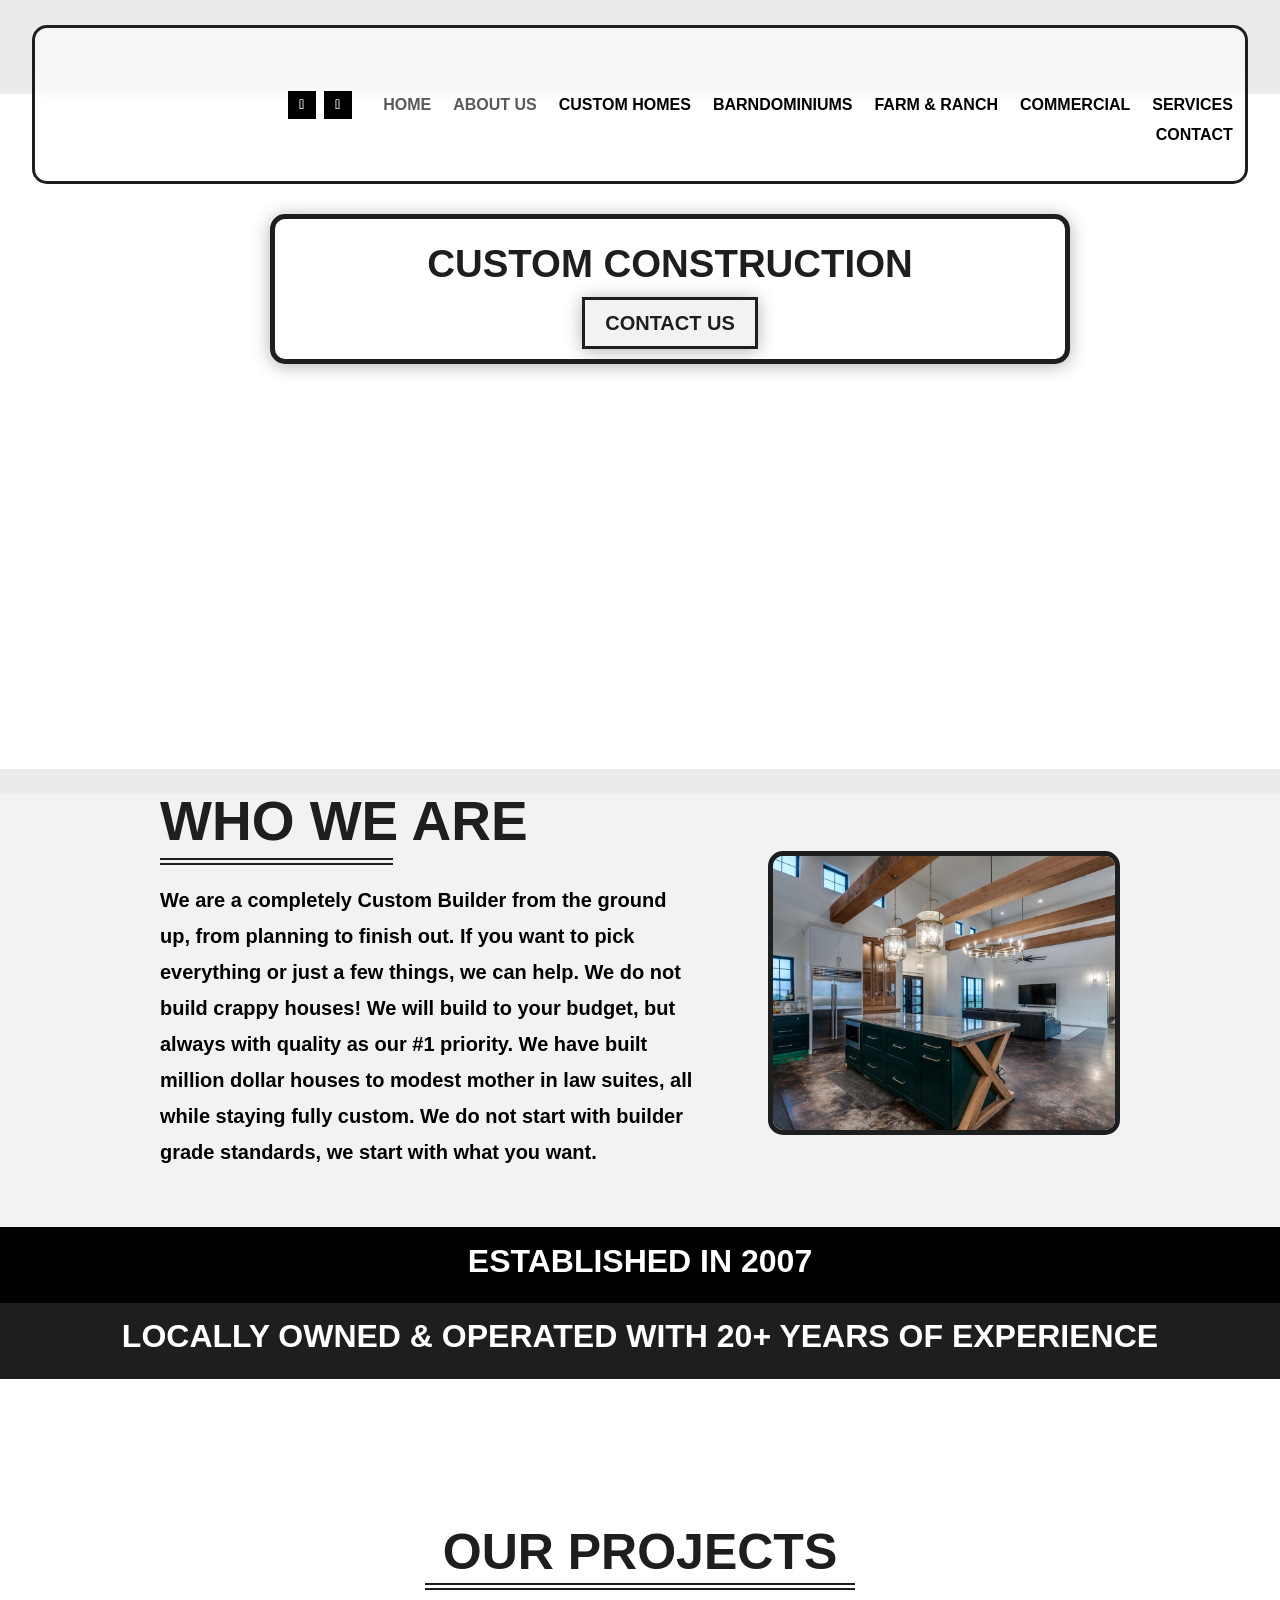
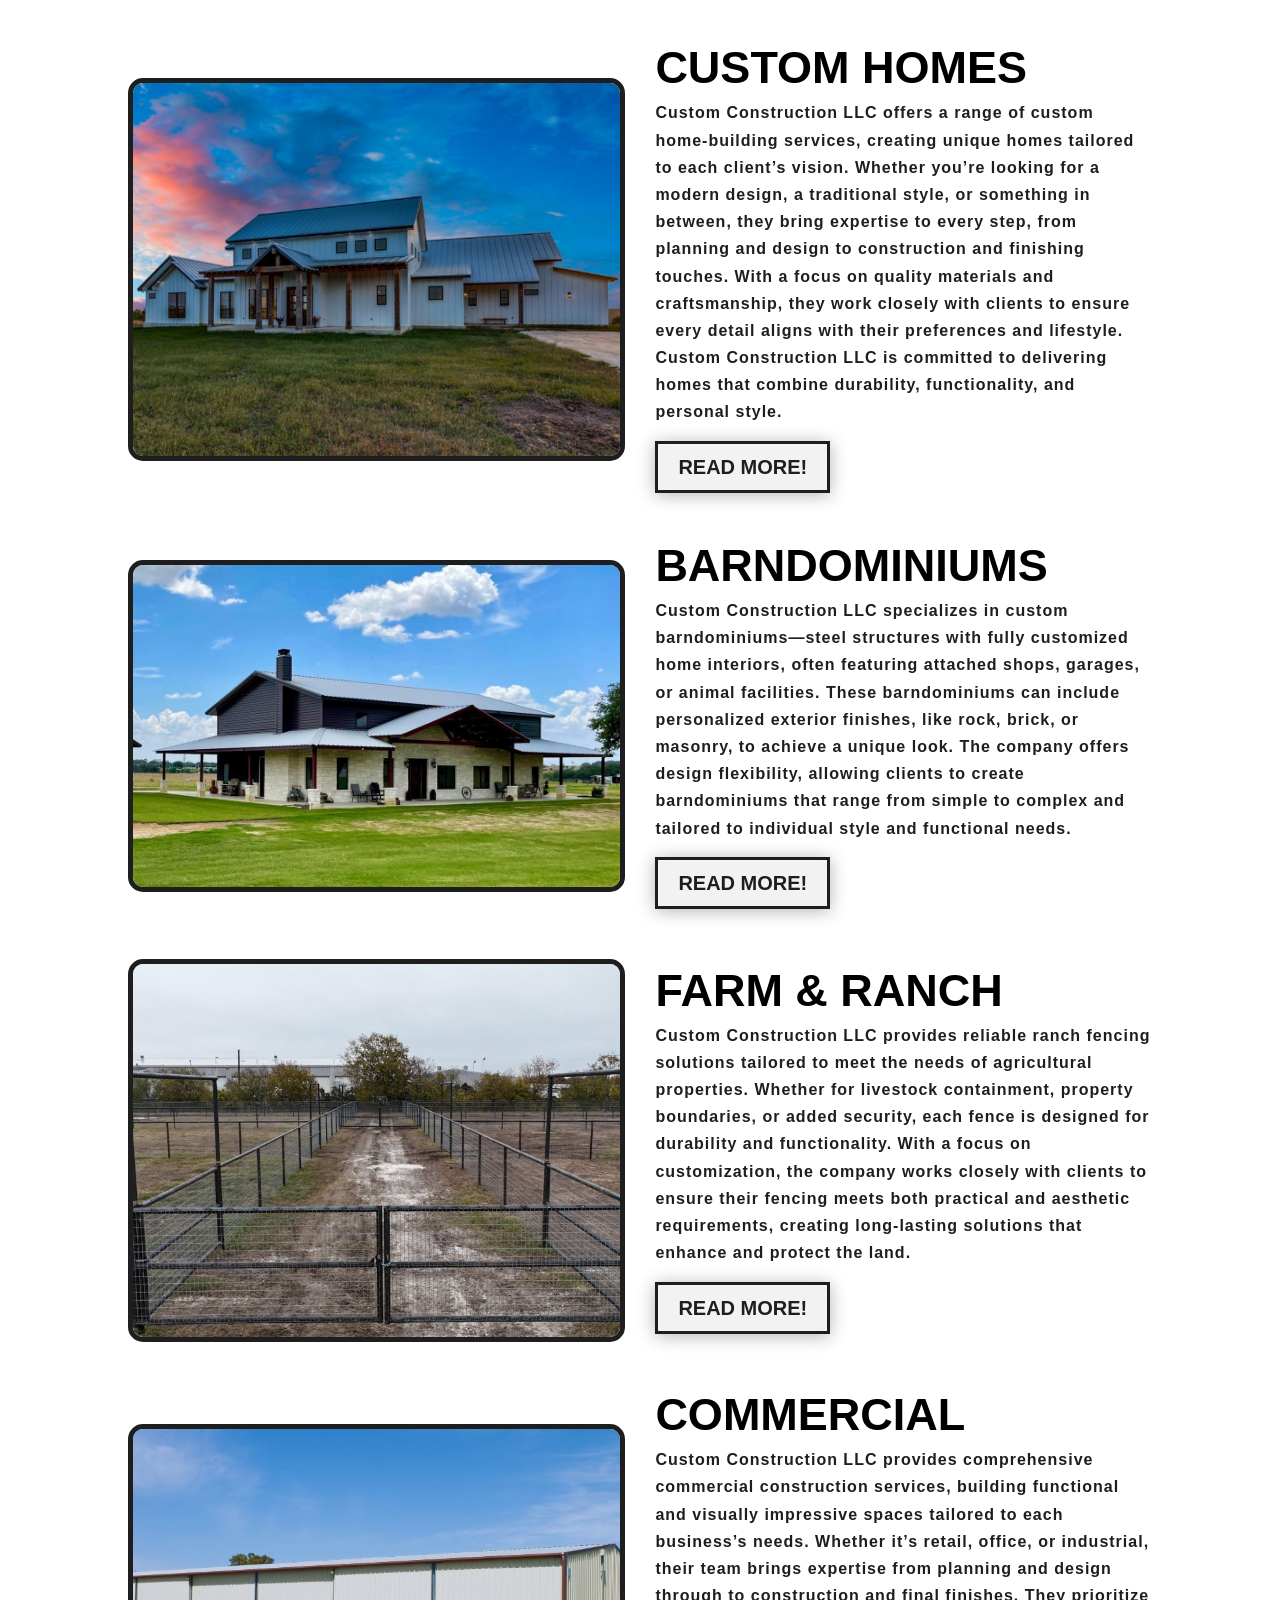
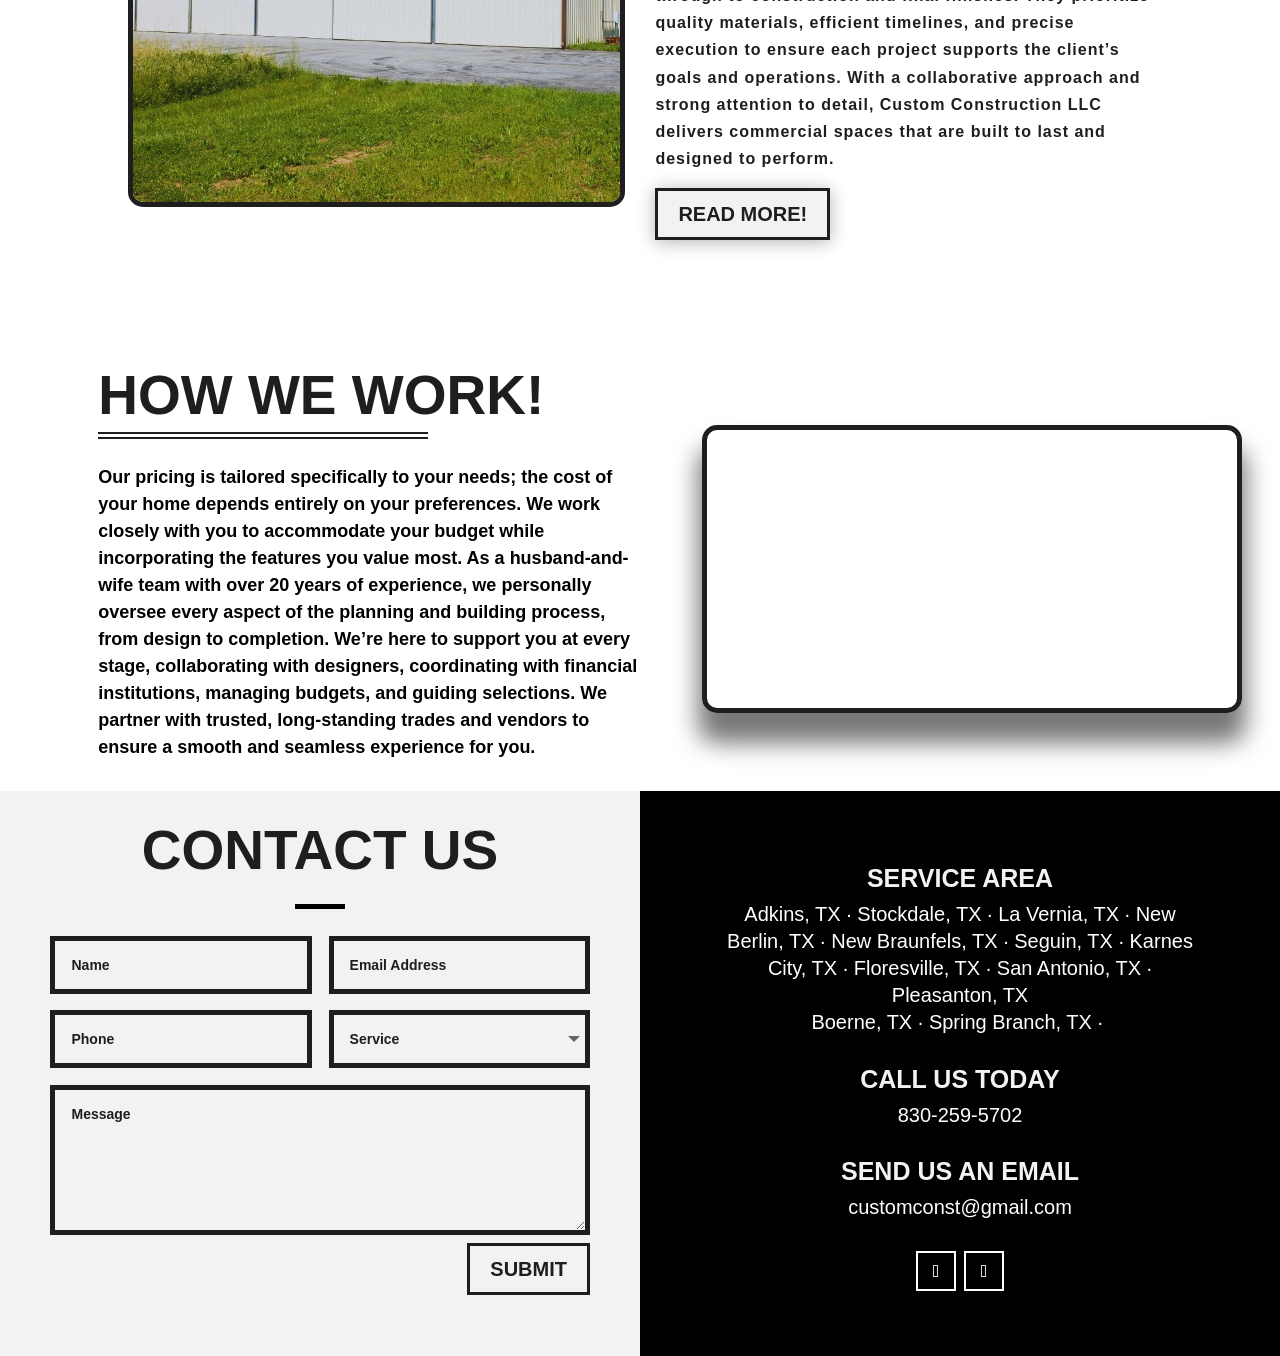
==== commit 05c5e2d6: "chore: inject Found It lead capture for Custom Construction" ====
--- a/index.html
+++ b/index.html
@@ -228,6 +228,8 @@
 <link rel="apple-touch-icon" href="wp-content/uploads/2026/01/cropped-CCLLC_PLOGO-180x180.png" />
 <meta name="msapplication-TileImage" content="https://customconstruction-llc.com/wp-content/uploads/2026/01/cropped-CCLLC_PLOGO-270x270.png" />
 <style id="et-divi-customizer-global-cached-inline-styles">body,.et_pb_column_1_2 .et_quote_content blockquote cite,.et_pb_column_1_2 .et_link_content a.et_link_main_url,.et_pb_column_1_3 .et_quote_content blockquote cite,.et_pb_column_3_8 .et_quote_content blockquote cite,.et_pb_column_1_4 .et_quote_content blockquote cite,.et_pb_blog_grid .et_quote_content blockquote cite,.et_pb_column_1_3 .et_link_content a.et_link_main_url,.et_pb_column_3_8 .et_link_content a.et_link_main_url,.et_pb_column_1_4 .et_link_content a.et_link_main_url,.et_pb_blog_grid .et_link_content a.et_link_main_url,body .et_pb_bg_layout_light .et_pb_post p,body .et_pb_bg_layout_dark .et_pb_post p{font-size:16px}.et_pb_slide_content,.et_pb_best_value{font-size:18px}body{color:#424242}h1,h2,h3,h4,h5,h6{color:#0a0a0a}#et_search_icon:hover,.mobile_menu_bar:before,.mobile_menu_bar:after,.et_toggle_slide_menu:after,.et-social-icon a:hover,.et_pb_sum,.et_pb_pricing li a,.et_pb_pricing_table_button,.et_overlay:before,.entry-summary p.price ins,.et_pb_member_social_links a:hover,.et_pb_widget li a:hover,.et_pb_filterable_portfolio .et_pb_portfolio_filters li a.active,.et_pb_filterable_portfolio .et_pb_portofolio_pagination ul li a.active,.et_pb_gallery .et_pb_gallery_pagination ul li a.active,.wp-pagenavi span.current,.wp-pagenavi a:hover,.nav-single a,.tagged_as a,.posted_in a{color:#245642}.et_pb_contact_submit,.et_password_protected_form .et_submit_button,.et_pb_bg_layout_light .et_pb_newsletter_button,.comment-reply-link,.form-submit .et_pb_button,.et_pb_bg_layout_light .et_pb_promo_button,.et_pb_bg_layout_light .et_pb_more_button,.et_pb_contact p input[type="checkbox"]:checked+label i:before,.et_pb_bg_layout_light.et_pb_module.et_pb_button{color:#245642}.footer-widget h4{color:#245642}.et-search-form,.nav li ul,.et_mobile_menu,.footer-widget li:before,.et_pb_pricing li:before,blockquote{border-color:#245642}.et_pb_counter_amount,.et_pb_featured_table .et_pb_pricing_heading,.et_quote_content,.et_link_content,.et_audio_content,.et_pb_post_slider.et_pb_bg_layout_dark,.et_slide_in_menu_container,.et_pb_contact p input[type="radio"]:checked+label i:before{background-color:#245642}a{color:#000000}#main-header,#main-header .nav li ul,.et-search-form,#main-header .et_mobile_menu{background-color:rgba(255,255,255,0.97)}#main-header .nav li ul{background-color:#ffffff}.et_secondary_nav_enabled #page-container #top-header{background-color:#ffffff!important}#et-secondary-nav li ul{background-color:#ffffff}#top-header,#top-header a{color:#000000}.et_header_style_centered .mobile_nav .select_page,.et_header_style_split .mobile_nav .select_page,.et_nav_text_color_light #top-menu>li>a,.et_nav_text_color_dark #top-menu>li>a,#top-menu a,.et_mobile_menu li a,.et_nav_text_color_light .et_mobile_menu li a,.et_nav_text_color_dark .et_mobile_menu li a,#et_search_icon:before,.et_search_form_container input,span.et_close_search_field:after,#et-top-navigation .et-cart-info{color:#000000}.et_search_form_container input::-moz-placeholder{color:#000000}.et_search_form_container input::-webkit-input-placeholder{color:#000000}.et_search_form_container input:-ms-input-placeholder{color:#000000}#top-menu li a{font-size:17px}body.et_vertical_nav .container.et_search_form_container .et-search-form input{font-size:17px!important}#top-menu li a,.et_search_form_container input{font-weight:bold;font-style:normal;text-transform:uppercase;text-decoration:none}.et_search_form_container input::-moz-placeholder{font-weight:bold;font-style:normal;text-transform:uppercase;text-decoration:none}.et_search_form_container input::-webkit-input-placeholder{font-weight:bold;font-style:normal;text-transform:uppercase;text-decoration:none}.et_search_form_container input:-ms-input-placeholder{font-weight:bold;font-style:normal;text-transform:uppercase;text-decoration:none}#top-menu li.current-menu-ancestor>a,#top-menu li.current-menu-item>a,#top-menu li.current_page_item>a{color:#245642}.footer-widget{color:#000000}#main-footer .footer-widget h4,#main-footer .widget_block h1,#main-footer .widget_block h2,#main-footer .widget_block h3,#main-footer .widget_block h4,#main-footer .widget_block h5,#main-footer .widget_block h6{color:#dd4e34}.footer-widget li:before{border-color:#dd4e34}.footer-widget,.footer-widget li,.footer-widget li a,#footer-info{font-size:10px}#main-footer .footer-widget h4,#main-footer .widget_block h1,#main-footer .widget_block h2,#main-footer .widget_block h3,#main-footer .widget_block h4,#main-footer .widget_block h5,#main-footer .widget_block h6{font-weight:bold;font-style:normal;text-transform:none;text-decoration:none}.footer-widget .et_pb_widget div,.footer-widget .et_pb_widget ul,.footer-widget .et_pb_widget ol,.footer-widget .et_pb_widget label{font-weight:bold;font-style:normal;text-transform:none;text-decoration:none}.footer-widget .et_pb_widget div,.footer-widget .et_pb_widget ul,.footer-widget .et_pb_widget ol,.footer-widget .et_pb_widget label{line-height:0.8em}#footer-widgets .footer-widget li:before{top:1px}#et-footer-nav .bottom-nav li.current-menu-item a{color:#92c25a}#footer-bottom{background-color:#000000}#footer-info,#footer-info a{color:#8e8e8e}#footer-info{font-size:10px}#footer-bottom .et-social-icon a{font-size:10px}#main-header{box-shadow:none}body .et_pb_button{background-color:rgba(255,255,255,0.4);border-width:3px!important;border-color:#245642;border-radius:0px;font-weight:bold;font-style:normal;text-transform:uppercase;text-decoration:none;}body.et_pb_button_helper_class .et_pb_button,body.et_pb_button_helper_class .et_pb_module.et_pb_button{color:#245642}body .et_pb_button:after{content:'$';font-size:20px}body .et_pb_bg_layout_light.et_pb_button:hover,body .et_pb_bg_layout_light .et_pb_button:hover,body .et_pb_button:hover{color:#ffffff!important;background-color:#245642;border-color:#245642!important;border-radius:0px}h1,h2,h3,h4,h5,h6,.et_quote_content blockquote p,.et_pb_slide_description .et_pb_slide_title{font-weight:bold;font-style:normal;text-transform:uppercase;text-decoration:none}body.home-posts #left-area .et_pb_post .post-meta,body.archive #left-area .et_pb_post .post-meta,body.search #left-area .et_pb_post .post-meta,body.single #left-area .et_pb_post .post-meta{line-height:0.8em}body.home-posts #left-area .et_pb_post .post-meta,body.archive #left-area .et_pb_post .post-meta,body.search #left-area .et_pb_post .post-meta,body.single #left-area .et_pb_post .post-meta{font-weight:bold;font-style:normal;text-transform:none;text-decoration:none}body.home-posts #left-area .et_pb_post h2,body.archive #left-area .et_pb_post h2,body.search #left-area .et_pb_post h2,body.single .et_post_meta_wrapper h1{font-weight:bold;font-style:normal;text-transform:none;text-decoration:none}@media only screen and (min-width:981px){.et_pb_section{padding:0% 0}.et_pb_fullwidth_section{padding:0}.et_pb_row{padding:0% 0}#main-footer .footer-widget h4,#main-footer .widget_block h1,#main-footer .widget_block h2,#main-footer .widget_block h3,#main-footer .widget_block h4,#main-footer .widget_block h5,#main-footer .widget_block h6{font-size:23px}.et_header_style_left #et-top-navigation,.et_header_style_split #et-top-navigation{padding:63px 0 0 0}.et_header_style_left #et-top-navigation nav>ul>li>a,.et_header_style_split #et-top-navigation nav>ul>li>a{padding-bottom:63px}.et_header_style_split .centered-inline-logo-wrap{width:125px;margin:-125px 0}.et_header_style_split .centered-inline-logo-wrap #logo{max-height:125px}.et_pb_svg_logo.et_header_style_split .centered-inline-logo-wrap #logo{height:125px}.et_header_style_centered #top-menu>li>a{padding-bottom:23px}.et_header_style_slide #et-top-navigation,.et_header_style_fullscreen #et-top-navigation{padding:54px 0 54px 0!important}.et_header_style_centered #main-header .logo_container{height:125px}.et_header_style_centered #logo{max-height:70%}.et_pb_svg_logo.et_header_style_centered #logo{height:70%}.et_header_style_centered.et_hide_primary_logo #main-header:not(.et-fixed-header) .logo_container,.et_header_style_centered.et_hide_fixed_logo #main-header.et-fixed-header .logo_container{height:22.5px}.et_header_style_left .et-fixed-header #et-top-navigation,.et_header_style_split .et-fixed-header #et-top-navigation{padding:15px 0 0 0}.et_header_style_left .et-fixed-header #et-top-navigation nav>ul>li>a,.et_header_style_split .et-fixed-header #et-top-navigation nav>ul>li>a{padding-bottom:15px}.et_header_style_centered header#main-header.et-fixed-header .logo_container{height:30px}.et_header_style_split #main-header.et-fixed-header .centered-inline-logo-wrap{width:30px;margin:-30px 0}.et_header_style_split .et-fixed-header .centered-inline-logo-wrap #logo{max-height:30px}.et_pb_svg_logo.et_header_style_split .et-fixed-header .centered-inline-logo-wrap #logo{height:30px}.et_header_style_slide .et-fixed-header #et-top-navigation,.et_header_style_fullscreen .et-fixed-header #et-top-navigation{padding:6px 0 6px 0!important}.et_fixed_nav #page-container .et-fixed-header#top-header{background-color:#ebebeb!important}.et_fixed_nav #page-container .et-fixed-header#top-header #et-secondary-nav li ul{background-color:#ebebeb}.et-fixed-header#main-header,.et-fixed-header#main-header .nav li ul,.et-fixed-header .et-search-form{background-color:#ebebeb}.et-fixed-header #top-menu li a{font-size:13px}.et-fixed-header #top-menu a,.et-fixed-header #et_search_icon:before,.et-fixed-header #et_top_search .et-search-form input,.et-fixed-header .et_search_form_container input,.et-fixed-header .et_close_search_field:after,.et-fixed-header #et-top-navigation .et-cart-info{color:#000000!important}.et-fixed-header .et_search_form_container input::-moz-placeholder{color:#000000!important}.et-fixed-header .et_search_form_container input::-webkit-input-placeholder{color:#000000!important}.et-fixed-header .et_search_form_container input:-ms-input-placeholder{color:#000000!important}.et-fixed-header #top-menu li.current-menu-ancestor>a,.et-fixed-header #top-menu li.current-menu-item>a,.et-fixed-header #top-menu li.current_page_item>a{color:#245642!important}.et-fixed-header#top-header a{color:#245642}body.home-posts #left-area .et_pb_post .post-meta,body.archive #left-area .et_pb_post .post-meta,body.search #left-area .et_pb_post .post-meta,body.single #left-area .et_pb_post .post-meta{font-size:10px}body.home-posts #left-area .et_pb_post h2,body.archive #left-area .et_pb_post h2,body.search #left-area .et_pb_post h2{font-size:31.2px}body.single .et_post_meta_wrapper h1{font-size:36px}}@media only screen and (min-width:1350px){.et_pb_row{padding:0px 0}.et_pb_section{padding:0px 0}.single.et_pb_pagebuilder_layout.et_full_width_page .et_post_meta_wrapper{padding-top:0px}.et_pb_fullwidth_section{padding:0}}@media only screen and (max-width:980px){#main-header,#main-header .nav li ul,.et-search-form,#main-header .et_mobile_menu{background-color:#ffffff}.et_header_style_centered .mobile_nav .select_page,.et_header_style_split .mobile_nav .select_page,.et_mobile_menu li a,.mobile_menu_bar:before,.et_nav_text_color_light #top-menu>li>a,.et_nav_text_color_dark #top-menu>li>a,#top-menu a,.et_mobile_menu li a,#et_search_icon:before,#et_top_search .et-search-form input,.et_search_form_container input,#et-top-navigation .et-cart-info{color:#245642}.et_close_search_field:after{color:#245642!important}.et_search_form_container input::-moz-placeholder{color:#245642}.et_search_form_container input::-webkit-input-placeholder{color:#245642}.et_search_form_container input:-ms-input-placeholder{color:#245642}}@media only screen and (max-width:767px){body,.et_pb_column_1_2 .et_quote_content blockquote cite,.et_pb_column_1_2 .et_link_content a.et_link_main_url,.et_pb_column_1_3 .et_quote_content blockquote cite,.et_pb_column_3_8 .et_quote_content blockquote cite,.et_pb_column_1_4 .et_quote_content blockquote cite,.et_pb_blog_grid .et_quote_content blockquote cite,.et_pb_column_1_3 .et_link_content a.et_link_main_url,.et_pb_column_3_8 .et_link_content a.et_link_main_url,.et_pb_column_1_4 .et_link_content a.et_link_main_url,.et_pb_blog_grid .et_link_content a.et_link_main_url{font-size:15px}.et_pb_slider.et_pb_module .et_pb_slides .et_pb_slide_content,.et_pb_best_value{font-size:17px}}	h1,h2,h3,h4,h5,h6{font-family:'Poppins',Helvetica,Arial,Lucida,sans-serif}body,input,textarea,select{font-family:'Abel',Helvetica,Arial,Lucida,sans-serif}.et_pb_button{font-family:'Abel',Helvetica,Arial,Lucida,sans-serif}#main-header,#et-top-navigation{font-family:'Calistoga',display}body #page-container #sidebar{width:19%}body #page-container #left-area{width:81%}.et_right_sidebar #main-content .container:before{right:19%!important}.et_left_sidebar #main-content .container:before{left:19%!important}.et-lb-wrapper{position:fixed!important;visibility:hidden;top:200px;z-index:999999;min-height:100%;transition:all .2s 0s;width:100%}.et-lb-wrapper .et-lb-content{position:relative;top:50px;transform:scale(0.3);opacity:0;transition:all .3s ease}.et-lb-wrapper.et-lb-open{visibility:visible!important}.et-lb-wrapper.et-lb-open .et-lb-content{transform:scale(1);opacity:1}span.et-lb-close{font-size:46px;right:-1vw;margin-top:-51px;display:block;color:#000000;padding:10px;cursor:pointer;font-weight:bold;font-family:etmodules;z-index:99999999999999;position:absolute}body:not(.et-fb-root-ancestor) [class*='et-lb-btn']{cursor:pointer}#top-menu-nav #top-menu a:hover,#mobile_menu_slide a:hover{color:#000000!important;opacity:1!important}@media only screen and (max-width:980px){.two-columns .et_pb_column{width:50%!important}.three-columns .et_pb_column{width:33.33%!important}.four-columns .et_pb_column{width:25%!important}}.et-pb-contact-message{color:#ffffff;font-size:27px;font-weight:700;text-transform:uppercase}ul.et_mobile_menu li.menu-item-has-children .mobile-toggle,ul.et_mobile_menu li.page_item_has_children .mobile-toggle,.et-db #et-boc .et-l ul.et_mobile_menu li.menu-item-has-children .mobile-toggle,.et-db #et-boc .et-l ul.et_mobile_menu li.page_item_has_children .mobile-toggle{width:44px;height:100%;padding:0px!important;max-height:44px;position:absolute;right:0px;top:0px;z-index:999;background-color:transparent}ul.et_mobile_menu>li.menu-item-has-children,ul.et_mobile_menu>li.page_item_has_children,ul.et_mobile_menu>li.menu-item-has-children .sub-menu li.menu-item-has-children,.et-db #et-boc .et-l ul.et_mobile_menu>li.menu-item-has-children,.et-db #et-boc .et-l ul.et_mobile_menu>li.page_item_has_children,.et-db #et-boc .et-l ul.et_mobile_menu>li.menu-item-has-children .sub-menu li.menu-item-has-children{position:relative}.et_mobile_menu .menu-item-has-children>a,.et-db #et-boc .et-l .et_mobile_menu .menu-item-has-children>a{background-color:transparent}ul.et_mobile_menu .menu-item-has-children .sub-menu,#main-header ul.et_mobile_menu .menu-item-has-children .sub-menu,.et-db #et-boc .et-l ul.et_mobile_menu .menu-item-has-children .sub-menu,.et-db #main-header ul.et_mobile_menu .menu-item-has-children .sub-menu{display:none!important;visibility:hidden!important}ul.et_mobile_menu .menu-item-has-children .sub-menu.visible,#main-header ul.et_mobile_menu .menu-item-has-children .sub-menu.visible,.et-db #et-boc .et-l ul.et_mobile_menu .menu-item-has-children .sub-menu.visible,.et-db #main-header ul.et_mobile_menu .menu-item-has-children .sub-menu.visible{display:block!important;visibility:visible!important}ul.et_mobile_menu li.menu-item-has-children .mobile-toggle,.et-db #et-boc .et-l ul.et_mobile_menu li.menu-item-has-children .mobile-toggle{text-align:center}ul.et_mobile_menu li.menu-item-has-children .mobile-toggle::after,.et-db #et-boc .et-l ul.et_mobile_menu li.menu-item-has-children .mobile-toggle::after{top:10px;position:relative;font-family:"ETModules";content:"\4c"}ul.et_mobile_menu li.menu-item-has-children.dt-open>.mobile-toggle::after,.et-db #et-boc .et-l ul.et_mobile_menu li.menu-item-has-children.dt-open>.mobile-toggle::after{content:'\4d'}ul.et_mobile_menu{-webkit-backdrop-filter:blur(10px);backdrop-filter:blur(10px)}.et_mobile_menu{-webkit-backdrop-filter:blur(10px);backdrop-filter:blur(10px);margin-top:14px}.mobile_menu_bar:before{transition:all .4s ease;transform:rotate(0deg);display:block}.mobile_nav.opened .mobile_menu_bar::before{content:'\4d';transition:all .4s ease;transform:rotate(90deg);display:block}.et-pb-contact-message{color:#000000;font-size:27px;font-weight:700;text-transform:uppercase}</style><style>.et_animated{opacity:1!important;visibility:visible!important}.et-waypoint{opacity:1!important;visibility:visible!important}</style>
+<!-- Found It Lead Capture -->
+<script src="https://www.founditos.com/embed/lead-capture.js" data-account="8ebd8667-fbf5-4079-8f52-380738730ee3" async></script>
 </head>
 <body class="home wp-singular page-template-default page page-id-7 custom-background wp-theme-Divi et-tb-has-template et-tb-has-header et-tb-has-footer et_button_custom_icon et_pb_button_helper_class et_cover_background et_pb_gutters3 et_pb_pagebuilder_layout et_no_sidebar et_divi_theme et-db modula-best-grid-gallery">
 	<div id="page-container">
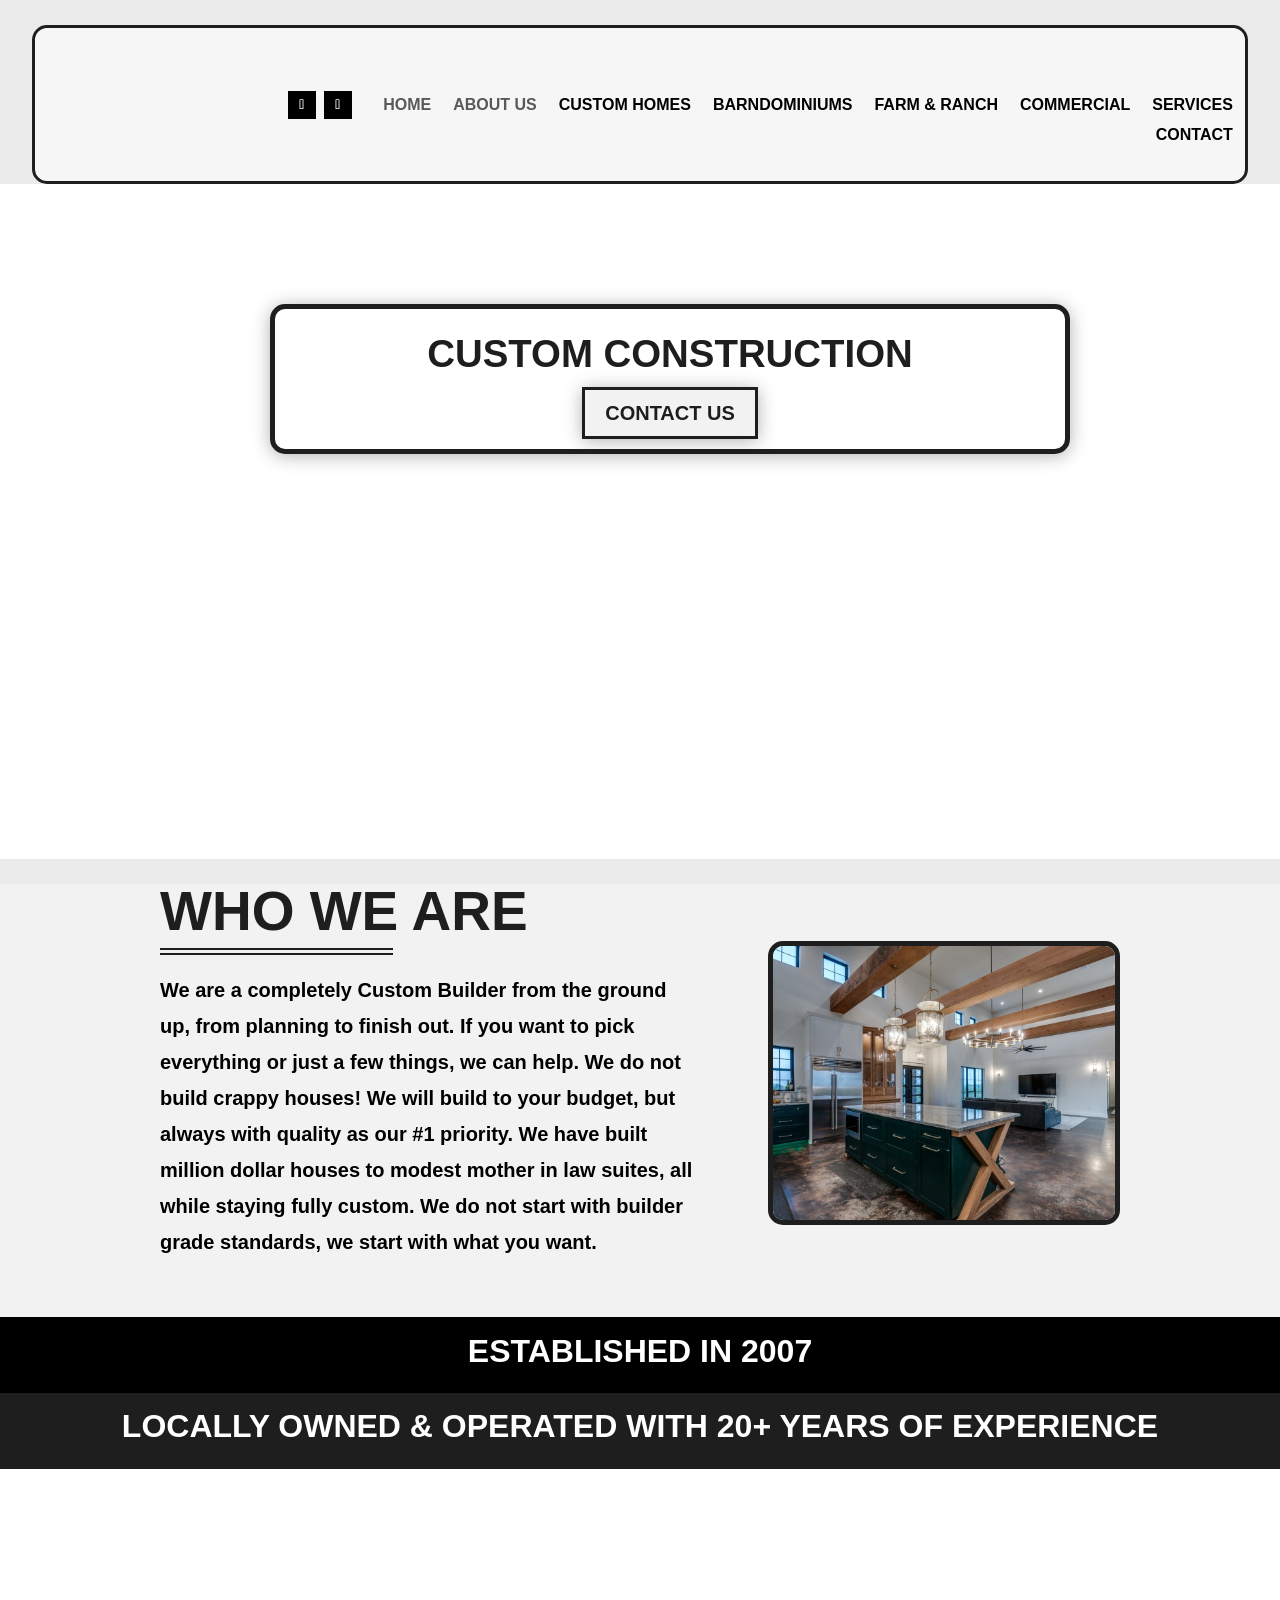
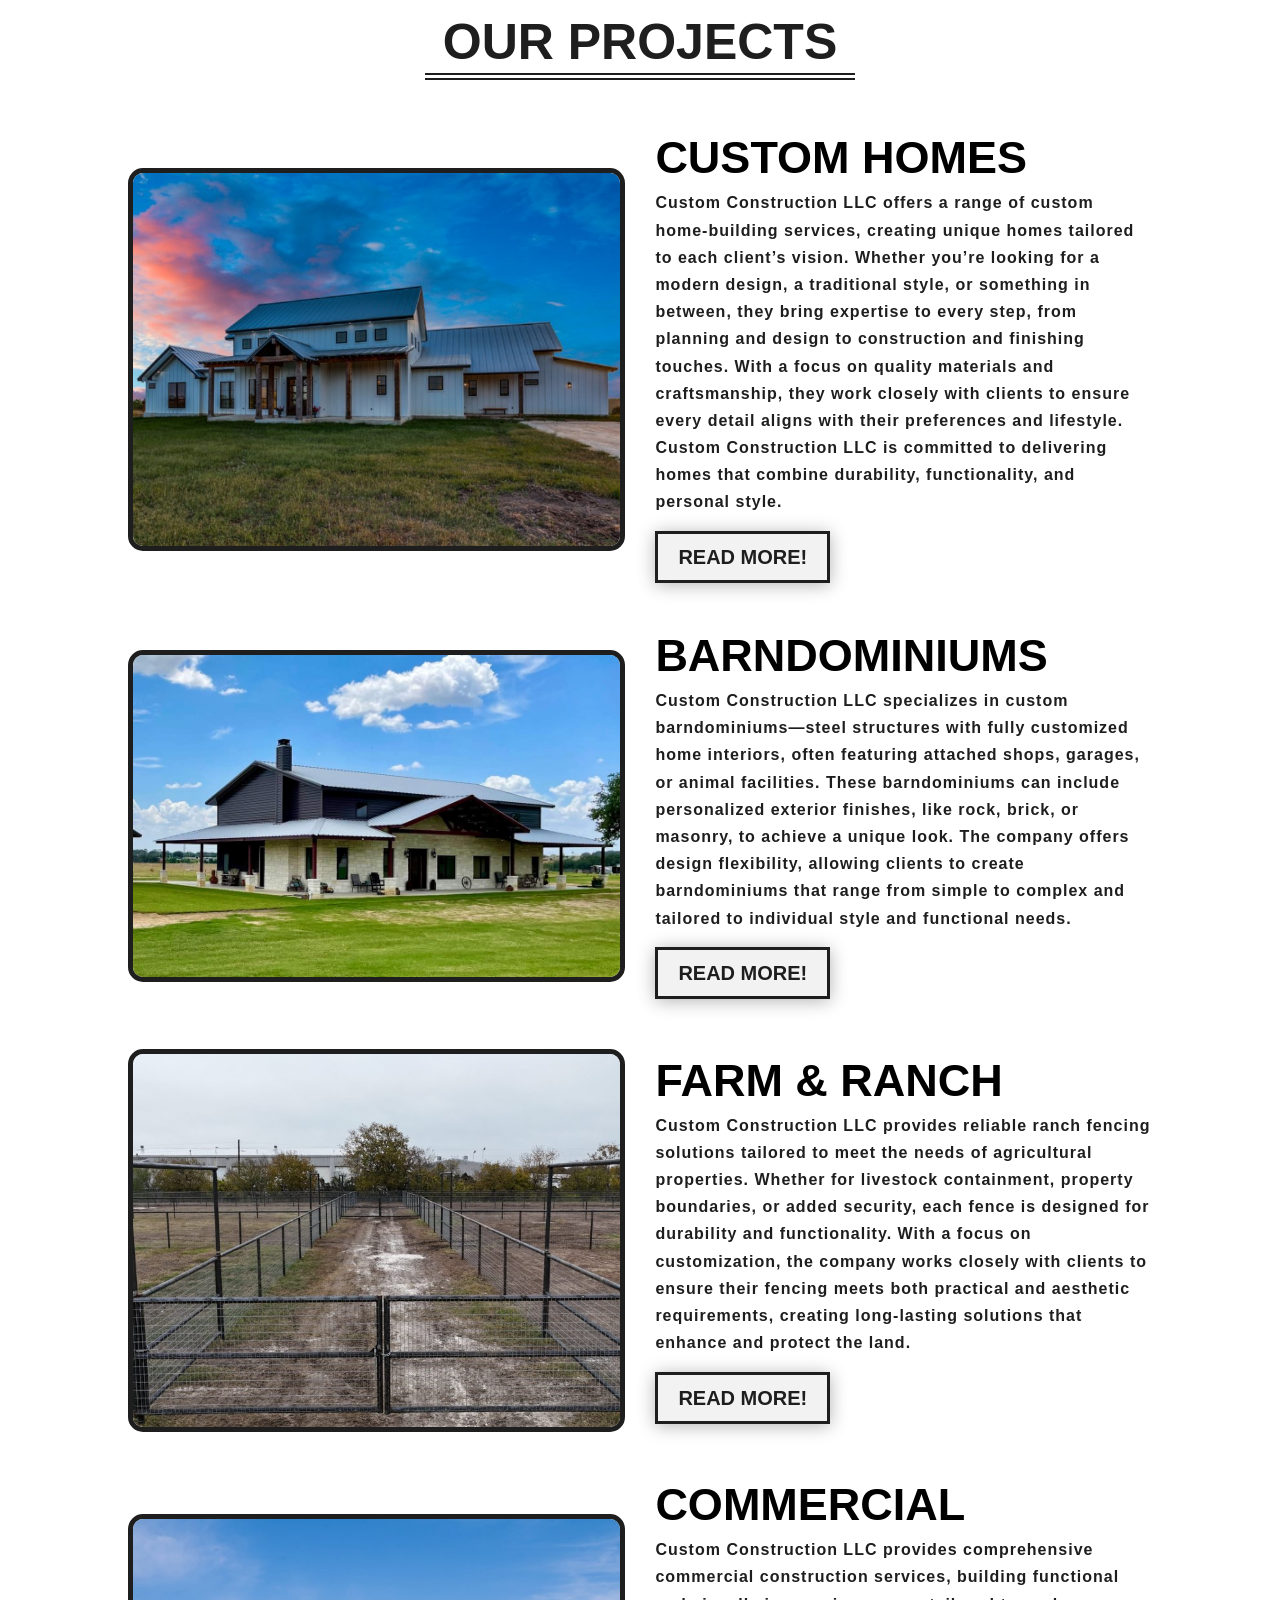
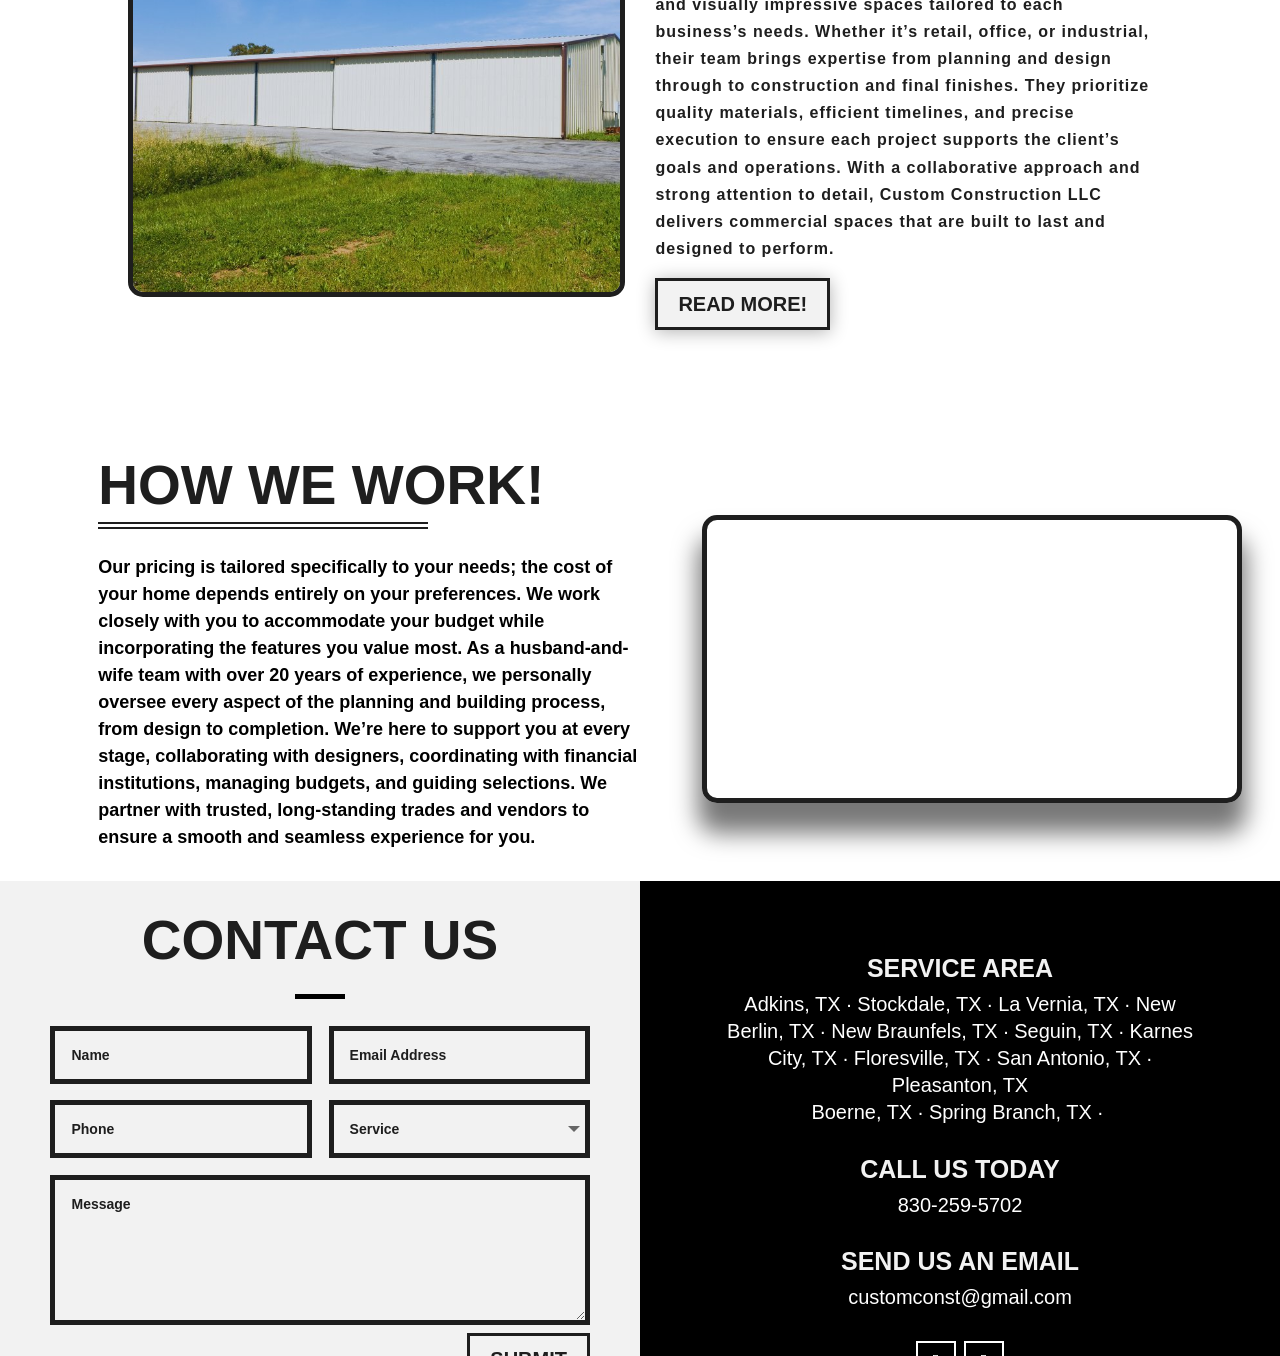
==== commit 1457d200: "Fix SEO gaps: canonical URLs, meta descriptions, sitemap/robots, schema - Fix canonical tags to use " ====
--- a/index.html
+++ b/index.html
@@ -14,7 +14,8 @@
 			let jqueryParams=[],jQuery=function(r){return jqueryParams=[...jqueryParams,r],jQuery},$=function(r){return jqueryParams=[...jqueryParams,r],$};window.jQuery=jQuery,window.$=jQuery;let customHeadScripts=!1;jQuery.fn=jQuery.prototype={},$.fn=jQuery.prototype={},jQuery.noConflict=function(r){if(window.jQuery)return jQuery=window.jQuery,$=window.jQuery,customHeadScripts=!0,jQuery.noConflict},jQuery.ready=function(r){jqueryParams=[...jqueryParams,r]},$.ready=function(r){jqueryParams=[...jqueryParams,r]},jQuery.load=function(r){jqueryParams=[...jqueryParams,r]},$.load=function(r){jqueryParams=[...jqueryParams,r]},jQuery.fn.ready=function(r){jqueryParams=[...jqueryParams,r]},$.fn.ready=function(r){jqueryParams=[...jqueryParams,r]};</script>
 	<!-- This site is optimized with the Yoast SEO plugin v27.6 - https://yoast.com/product/yoast-seo-wordpress/ -->
 	<title>Home - Custom Construction LLC</title>
-	<link rel="canonical" href="index.html" />
+	<meta name="description" content="Locally owned custom builder serving San Antonio, New Braunfels, Seguin &amp; South Texas since 2007. Custom homes, barndominiums, farm &amp; commercial construction." />
+	<link rel="canonical" href="https://customconstruction-llc.com/" />
 	<meta property="og:locale" content="en_US" />
 	<meta property="og:type" content="website" />
 	<meta property="og:title" content="Home - Custom Construction LLC" />
@@ -23,6 +24,7 @@
 	<meta property="article:modified_time" content="2026-05-19T17:36:51+00:00" />
 	<meta name="twitter:card" content="summary_large_image" />
 	<script type="application/ld+json" class="yoast-schema-graph">{"@context":"https:\/\/schema.org","@graph":[{"@type":"WebPage","@id":"https:\/\/customconstruction-llc.com\/","url":"https:\/\/customconstruction-llc.com\/","name":"Home - Custom Construction LLC","isPartOf":{"@id":"https:\/\/customconstruction-llc.com\/#website"},"datePublished":"2018-09-21T23:44:19+00:00","dateModified":"2026-05-19T17:36:51+00:00","breadcrumb":{"@id":"https:\/\/customconstruction-llc.com\/#breadcrumb"},"inLanguage":"en-US","potentialAction":[{"@type":"ReadAction","target":["https:\/\/customconstruction-llc.com\/"]}]},{"@type":"BreadcrumbList","@id":"https:\/\/customconstruction-llc.com\/#breadcrumb","itemListElement":[{"@type":"ListItem","position":1,"name":"Home"}]},{"@type":"WebSite","@id":"https:\/\/customconstruction-llc.com\/#website","url":"https:\/\/customconstruction-llc.com\/","name":"Custom Construction LLC","description":"We Build The Best Houses","potentialAction":[{"@type":"SearchAction","target":{"@type":"EntryPoint","urlTemplate":"https:\/\/customconstruction-llc.com\/?s={search_term_string}"},"query-input":{"@type":"PropertyValueSpecification","valueRequired":true,"valueName":"search_term_string"}}],"inLanguage":"en-US"}]}</script>
+	<script type="application/ld+json">{"@context":"https://schema.org","@type":"GeneralContractor","@id":"https://customconstruction-llc.com/#organization","name":"Custom Construction LLC","url":"https://customconstruction-llc.com/","telephone":"+1-830-259-5702","email":"customconst@gmail.com","description":"Locally owned custom builder serving South Texas since 2007, specializing in custom homes, barndominiums, farm & ranch fencing, and commercial construction.","foundingDate":"2007","areaServed":[{"@type":"City","name":"Adkins, TX"},{"@type":"City","name":"Stockdale, TX"},{"@type":"City","name":"La Vernia, TX"},{"@type":"City","name":"New Berlin, TX"},{"@type":"City","name":"New Braunfels, TX"},{"@type":"City","name":"Seguin, TX"},{"@type":"City","name":"Karnes City, TX"},{"@type":"City","name":"Floresville, TX"},{"@type":"City","name":"San Antonio, TX"},{"@type":"City","name":"Pleasanton, TX"},{"@type":"City","name":"Boerne, TX"},{"@type":"City","name":"Spring Branch, TX"}],"sameAs":["https://www.facebook.com/p/Custom-Construction-LLC-100040859033520/","https://www.instagram.com/customconstructionllc/"]}</script>
 	<!-- / Yoast SEO plugin. -->
 
 
